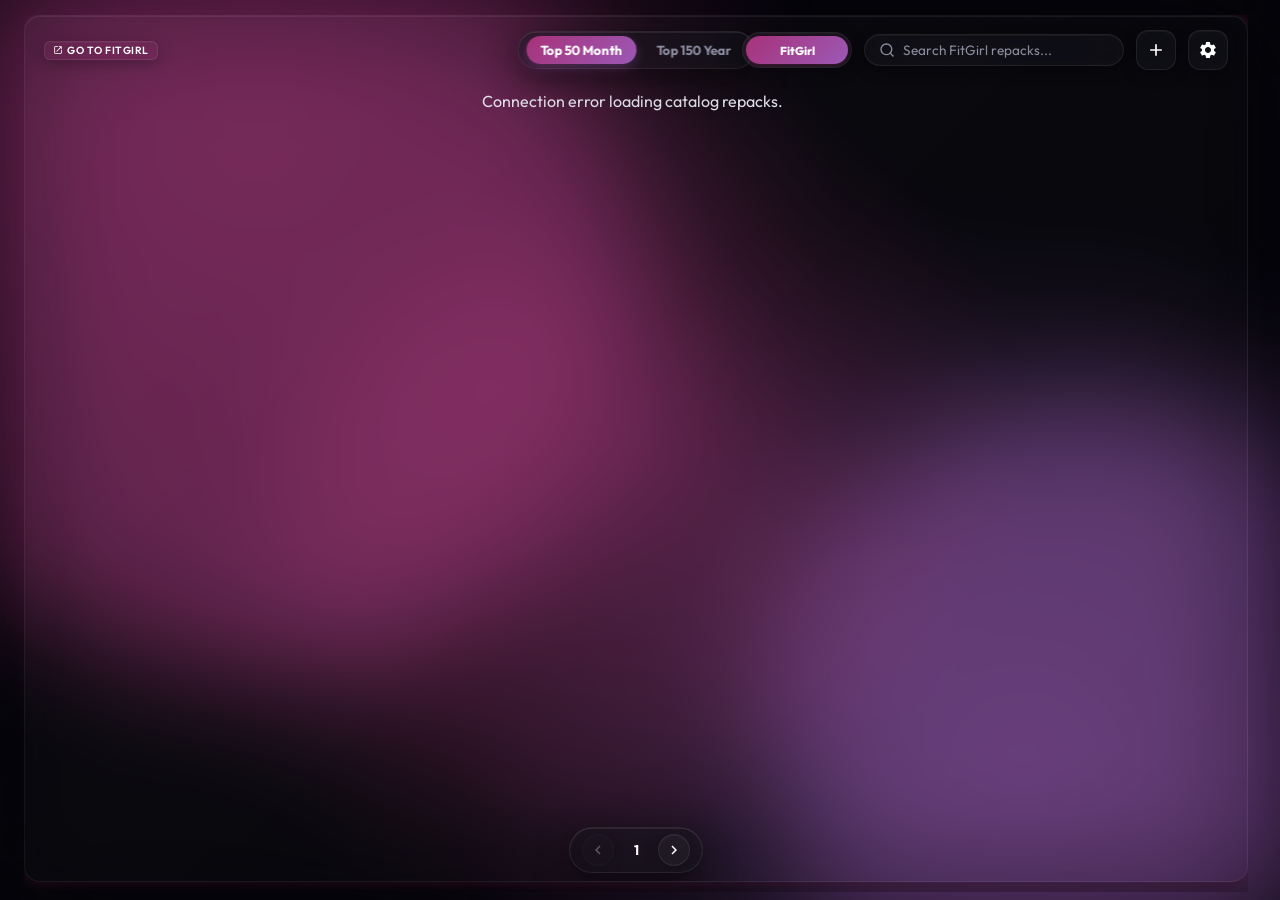
==== web/index.html @ bcec8a7f "Prioritize direct video/trailer playback as autoplay loop GIF, make details download button scroll a" ====
<!DOCTYPE html>
<html lang="en">
<head>
    <meta charset="UTF-8">
    <meta name="viewport" content="width=device-width, initial-scale=1.0">
    <title>FitGirl Repack Automated Downloader</title>
    <link rel="stylesheet" href="style.css">
    <script src="https://cdn.jsdelivr.net/npm/sweetalert2@11"></script>
    <script src="app.js" defer></script>
    <link href="https://fonts.googleapis.com/css2?family=Outfit:wght@300;400;500;600;700;800&family=JetBrains+Mono:wght@400;700&display=swap" rel="stylesheet">
</head>
<body>
    <div id="haze-background">
        <img id="haze-bg-img-1" src="" alt="" style="opacity: 0;">
        <img id="haze-bg-img-2" src="" alt="" style="opacity: 0;">
        <div class="haze-blob blob-1"></div>
        <div class="haze-blob blob-2"></div>
        <div class="haze-blob blob-3"></div>
    </div>
    <div class="glass-bg-glow"></div>
    <div class="app-container">
        <!-- Sidebar / Navigation -->
        <aside class="sidebar">
            <div class="logo-area">
                <div class="fitgirl-avatar">FG</div>
                <div class="logo-text">
                    <h1>FitGirl</h1>
                    <span>Repack Downloader</span>
                </div>
            </div>
            
            <div class="status-summary" id="sidebar-status-summary" style="display: none;">
                <div class="summary-label">OVERALL PROGRESS</div>
                <div class="progress-container">
                    <svg class="progress-circle" viewBox="0 0 100 100">
                        <circle class="progress-circle-bg" cx="50" cy="50" r="45"></circle>
                        <circle class="progress-circle-bar" cx="50" cy="50" r="45" style="stroke-dashoffset: 283;"></circle>
                    </svg>
                    <div class="progress-text" id="total-progress-text">0%</div>
                </div>
                
                <div class="stat-grid">
                    <div class="stat-card">
                        <span class="stat-title">Current Speed</span>
                        <span class="stat-value" id="global-speed">0.0 MB/s</span>
                    </div>
                    <div class="stat-card">
                        <span class="stat-title">Time Left</span>
                        <span class="stat-value" id="global-time-left">--:--</span>
                    </div>
                </div>
            </div>
            
            <div class="sidebar-setup-info" id="sidebar-setup-info">
                <div class="setup-welcome-card">
                    <div class="liquid-bubble"></div>
                    <h3>Control Panel</h3>
                    <p>Enter a repack page or link to configure a download queue.</p>
                </div>
            </div>
            
            <div class="sidebar-actions" id="sidebar-actions-container" style="display: none;">
                <button id="btn-start-pause" class="btn btn-primary btn-pulse">
                    <svg viewBox="0 0 24 24" width="20" height="20" fill="currentColor">
                        <path d="M8 5v14l11-7z"/>
                    </svg>
                    <span>Start Download</span>
                </button>
                <button id="btn-extract" class="btn btn-secondary" disabled style="background-color: #34495e; color: white;">
                    <svg viewBox="0 0 24 24" width="20" height="20" fill="currentColor">
                        <path d="M20 6h-8l-2-2H4c-1.11 0-1.99.89-1.99 2L2 18c0 1.11.89 2 2 2h16c1.11 0 2-.89 2-2V8c0-1.11-.89-2-2-2zm-6 10H6v-2h8v2zm4-4H6v-2h12v2z"/>
                    </svg>
                    <span>Extract Archives</span>
                </button>
                <button id="btn-install" class="btn btn-secondary" disabled>
                    <svg viewBox="0 0 24 24" width="20" height="20" fill="currentColor">
                        <path d="M19 9h-4V3H9v6H5l7 7 7-7zM5 18v2h14v-2H5z"/>
                    </svg>
                    <span>Launch Installer</span>
                </button>
                <button id="btn-change-provider" class="btn btn-secondary" style="margin-top: 5px; background-color: rgba(52, 152, 219, 0.15); border-color: rgba(52, 152, 219, 0.3); color: #3498db; gap: 8px;">
                    <svg viewBox="0 0 24 24" width="20" height="20" fill="currentColor">
                        <path d="M19 8l-4 4h3c0 3.31-2.69 6-6 6-1.01 0-1.97-.25-2.8-.7l-1.46 1.46C8.97 19.54 10.43 20 12 20c4.42 0 8-3.58 8-8h3l-4-4zM6 12c0-3.31 2.69-6 6-6 1.01 0 1.97.25 2.8.7l1.46-1.46C15.03 4.46 13.57 4 12 4c-4.42 0-8 3.58-8 8H1l4 4 4-4H6z"/>
                    </svg>
                    <span>Change Provider</span>
                </button>
                <button id="btn-reset-session" class="btn btn-accent" style="margin-top: 10px; background-color: rgba(231, 76, 60, 0.15); border-color: rgba(231, 76, 60, 0.3); color: #e74c3c;">
                    Reset Session
                </button>
            </div>
        </aside>

        <!-- Main Workspace -->
        <main class="main-content">
            <!-- SETUP VIEW -->
            <div id="setup-view" class="view-container">
                <!-- CATALOG CONTAINER -->
                <div id="catalog-container" class="subview-container">
                    <header class="header" style="display: flex; justify-content: space-between; align-items: center; gap: 20px; flex-wrap: wrap;">
                        <div class="title-section">
                            <div style="display: flex; align-items: center; gap: 8px;">
                                <span class="badge">BROWSE</span>
                                <a id="btn-catalog-go-to-site" target="_blank" href="https://fitgirl-repacks.site/" class="btn btn-secondary btn-sm" style="padding: 2px 8px; border-radius: 6px; font-size: 0.65rem; font-weight: 600; text-transform: uppercase; letter-spacing: 0.5px; border-color: rgba(255,255,255,0.15); display: flex; align-items: center; gap: 4px; text-decoration: none; color: var(--text-white); background: rgba(255,255,255,0.03);">
                                    <svg viewBox="0 0 24 24" width="10" height="10" fill="currentColor">
                                        <path d="M19 19H5V5h7V3H5c-1.11 0-2 .9-2 2v14c0 1.1.89 2 2 2h14c1.1 0 2-.9 2-2v-7h-2v7zM14 3v2h3.59l-9.83 9.83 1.41 1.41L19 6.41V10h2V3h-7z"/>
                                    </svg>
                                    <span id="catalog-go-to-site-text">Go to FitGirl</span>
                                </a>
                            </div>
                            <h2 id="catalog-title" style="cursor: pointer; transition: opacity 0.2s;">Game Catalog</h2>
                            <p class="subtitle" id="catalog-subtitle">Browse popular repacks or search for games</p>
                        </div>
                        <div class="header-right-actions" style="display: flex; align-items: center; gap: 12px;">
                            <div class="site-toggle-group" id="site-toggle-trigger">
                                <div class="site-toggle-slider" id="site-toggle-slider"></div>
                                <div class="site-toggle-labels-wrapper">
                                    <span class="site-toggle-label fitgirl active" id="label-site-fitgirl">FitGirl</span>
                                    <span class="site-toggle-label onlinefix" id="label-site-onlinefix">Online-Fix</span>
                                </div>
                            </div>
                            <div class="search-wrapper">
                                <div class="search-box">
                                    <svg class="search-icon" viewBox="0 0 24 24" width="18" height="18" fill="none" stroke="currentColor" stroke-width="2" stroke-linecap="round" stroke-linejoin="round">
                                        <circle cx="11" cy="11" r="8"></circle>
                                        <line x1="21" y1="21" x2="16.65" y2="16.65"></line>
                                    </svg>
                                    <input type="text" id="search-input" placeholder="Search repacks...">
                                </div>
                            </div>
                            <button id="btn-toggle-manual-input" class="btn btn-secondary btn-icon-only" style="padding: 10px; border-radius: 12px; display: flex; align-items: center; justify-content: center;" title="Add Link / Paste URL Manually">
                                <svg viewBox="0 0 24 24" width="20" height="20" fill="currentColor">
                                    <path d="M19 13h-6v6h-2v-6H5v-2h6V5h2v6h6v2z"/>
                                </svg>
                            </button>
                            <button id="btn-settings-gear" class="btn btn-secondary btn-icon-only" style="padding: 10px; border-radius: 12px; display: flex; align-items: center; justify-content: center;" title="Settings">
                                <svg viewBox="0 0 24 24" width="20" height="20" fill="currentColor">
                                    <path d="M19.14 12.94c.04-.3.06-.61.06-.94 0-.32-.02-.64-.07-.94l2.03-1.58c.18-.14.23-.41.12-.61l-1.92-3.32c-.12-.22-.37-.29-.59-.22l-2.39.96c-.5-.38-1.03-.7-1.62-.94l-.36-2.54c-.04-.24-.24-.41-.48-.41h-3.84c-.24 0-.43.17-.47.41l-.36 2.54c-.59.24-1.13.57-1.62.94l-2.39-.96c-.22-.08-.47 0-.59.22L2.74 8.87c-.12.21-.08.47.12.61l2.03 1.58c-.05.3-.09.63-.09.94s.02.64.07.94l-2.03 1.58c-.18.14-.23.41-.12.61l1.92 3.32c.12.22.37.29.59.22l2.39-.96c.5.38 1.03.7 1.62.94l.36 2.54c.05.24.24.41.48.41h3.84c.24 0 .44-.17.47-.41l.36-2.54c.59-.24 1.13-.56 1.62-.94l2.39.96c.22.08.47 0 .59-.22l1.92-3.32c.12-.22.07-.47-.12-.61l-2.01-1.58zM12 15.6c-1.98 0-3.6-1.62-3.6-3.6s1.62-3.6 3.6-3.6 3.6 1.62 3.6 3.6-1.62 3.6-3.6 3.6z"/>
                                </svg>
                            </button>
                        </div>
                    </header>



                    <!-- Step 1: Input URL moved to Top of Catalog -->
                    <div class="wizard-card" id="url-input-card" style="margin-bottom: 20px; display: none;">
                        <div class="card-glass-shine"></div>
                        <h3>Paste Repack Link / Direct Links</h3>
                        <p class="wizard-desc">Paste a repack page URL (FitGirl or Online-Fix), a PrivateBin URL, or a raw list of direct download links.</p>
                        
                        <div class="url-input-wrapper">
                            <textarea id="url-textarea" style="height: 60px; min-height: 60px;" placeholder="Example:&#10;https://fitgirl-repacks.site/arma-reforger/&#10;OR&#10;https://online-fix.me/games/officialservers/18099-forza-horizon-6-po-seti.html"></textarea>
                            <button id="btn-analyze" class="btn btn-primary">
                                <span class="spinner" id="analyze-spinner" style="display: none; width: 16px; height: 16px; border-width: 2px;"></span>
                                <span id="analyze-btn-text">Analyze Link</span>
                            </button>
                        </div>
                        <div id="analyze-error" class="error-text" style="display: none;"></div>
                    </div>



                    <div class="games-grid-wrapper" id="games-grid-section">
                        <div class="browse-nav-pills" id="browse-nav-pills" style="display: flex;">
                            <button class="nav-pill active" id="pill-popular-month">Top 50 Month</button>
                            <button class="nav-pill" id="pill-popular-year">Top 150 Year</button>
                        </div>
                        <div class="section-loader" id="games-loader" style="display: none;">
                            <span class="spinner" style="width: 24px; height: 24px; border-width: 2px;"></span>
                            <span>Loading repacks...</span>
                        </div>
                        <div id="search-results-title" class="search-results-title" style="display: none;"></div>
                        <div class="games-grid" id="games-grid-container"></div>
                        
                        <!-- Floating Liquid Glass Pagination controls -->
                        <div class="floating-pagination-capsule" id="catalog-pagination">
                            <button id="btn-prev-page" class="pagination-arrow-btn" disabled title="Previous Page">
                                <svg viewBox="0 0 24 24" width="18" height="18" fill="currentColor">
                                    <path d="M15.41 7.41L14 6l-6 6 6 6 1.41-1.41L10.83 12z"/>
                                </svg>
                            </button>
                            <span id="page-indicator" class="pagination-page-num">1</span>
                            <button id="btn-next-page" class="pagination-arrow-btn" title="Next Page">
                                <svg viewBox="0 0 24 24" width="18" height="18" fill="currentColor">
                                    <path d="M10 6L8.59 7.41 13.17 12l-4.58 4.59L10 18l6-6z"/>
                                </svg>
                            </button>
                        </div>
                    </div>
                </div>

                <!-- GAME DETAILS CONTAINER -->
                <div id="game-details-container" class="subview-container hidden-view" style="padding-bottom: 90px; overflow-y: auto; height: 100%;">
                    
                    <!-- Sticky Details Top Header -->
                    <div class="details-sticky-header">
                        <button id="btn-back-to-catalog-top" class="btn btn-secondary btn-sm" style="display: flex; align-items: center; gap: 6px; font-weight: 700; border-radius: 8px;">
                            <svg viewBox="0 0 24 24" width="16" height="16" fill="currentColor">
                                <path d="M20 11H7.83l5.59-5.59L12 4l-8 8 8 8 1.41-1.41L7.83 13H20v-2z"/>
                            </svg>
                            <span>Back to Catalog</span>
                        </button>
                        <a id="btn-open-browser-top" class="btn btn-secondary btn-sm" target="_blank" style="display: none; text-decoration: none; align-items: center; gap: 6px; font-weight: 700; border-radius: 8px;">
                            <svg viewBox="0 0 24 24" width="12" height="12" fill="currentColor">
                                <path d="M19 19H5V5h7V3H5c-1.11 0-2 .9-2 2v14c0 1.1.89 2 2 2h14c1.1 0 2-.9 2-2v-7h-2v7zM14 3v2h3.59l-9.83 9.83 1.41 1.41L19 6.41V10h2V3h-7z"/>
                            </svg>
                            <span>Open in Browser</span>
                        </a>
                    </div>

                    <!-- Hidden Hero Banner Section (kept for JS backward compatibility) -->
                    <div id="details-hero-banner" style="display: none;">
                        <button id="btn-back-to-catalog" style="display: none;"></button>
                        <a id="btn-open-browser" style="display: none;"></a>
                        <span id="details-version-badge" style="display: none;"></span>
                        <h2 id="details-game-title" style="display: none;"></h2>
                        <p id="details-game-subtitle" style="display: none;"></p>
                    </div>

                    <!-- Main Columns Grid Layout -->
                    <!-- Main Columns Grid Layout -->
                    <div class="details-columns-layout">
                        
                        <!-- Left Column: Game Cover & Metadata Info & Collapsible Description -->
                        <div class="details-left-column">
                            
                            <!-- Game Vertical Cover Card -->
                            <div class="details-cover-card" id="details-cover-card" style="margin-bottom: 15px; display: none;">
                                <img id="details-cover-image" src="" alt="Game Cover" style="width: 100%; aspect-ratio: 3/4; object-fit: cover; background: #06060c; border-radius: 16px; border: 1px solid rgba(255,255,255,0.08); box-shadow: 0 10px 30px rgba(0,0,0,0.5);">
                                <div id="details-cover-placeholder" class="card-cover-placeholder" style="width: 100%; aspect-ratio: 3/4; border-radius: 16px; display: flex; align-items: center; justify-content: center; background: linear-gradient(135deg, #1b1c2e, #0c0d16); border: 1px solid rgba(255,255,255,0.08);">
                                    <svg viewBox="0 0 24 24" width="48" height="48" fill="none" stroke="currentColor" stroke-width="1.5" stroke-linecap="round" stroke-linejoin="round" style="opacity: 0.45; color: var(--text-muted);">
                                        <rect x="2" y="6" width="20" height="12" rx="3"></rect>
                                        <path d="M6 12h4M8 10v4"></path>
                                        <circle cx="15" cy="11" r="1" fill="currentColor"></circle>
                                        <circle cx="18" cy="13" r="1" fill="currentColor"></circle>
                                    </svg>
                                </div>
                            </div>
                            
                            <!-- Database Metadata Box -->
                            <div class="sidebar-section-card" style="width: 100%;">
                                <div class="metadata-table">
                                    <div class="metadata-table-row" id="row-fg-genres" style="display: none;">
                                        <span class="table-label">Genres/Tags</span>
                                        <span class="table-value" id="details-fg-genres" style="text-align: right;">--</span>
                                    </div>
                                    <div class="metadata-table-row" id="row-fg-company" style="display: none;">
                                        <span class="table-label">Company</span>
                                        <span class="table-value" id="details-fg-company" style="text-align: right;">--</span>
                                    </div>
                                    <div class="metadata-table-row" id="row-fg-languages" style="display: none;">
                                        <span class="table-label">Languages</span>
                                        <span class="table-value" id="details-fg-languages" style="text-align: right;">--</span>
                                    </div>
                                    <div class="metadata-table-row" id="row-fg-orig-size" style="display: none;">
                                        <span class="table-label">Original Size</span>
                                        <span class="table-value" id="details-fg-orig-size" style="text-align: right;">--</span>
                                    </div>
                                    <div class="metadata-table-row" id="row-fg-repack-size" style="display: none;">
                                        <span class="table-label">Repack Size</span>
                                        <span class="table-value highlight-pink" id="details-fg-repack-size" style="text-align: right;">--</span>
                                    </div>
                                </div>
                            </div>

                            <!-- Description Collapsible Card (Moved under repack size metadata) -->
                            <div class="details-section-card collapsible-section" id="details-desc-section" style="display: none; width: 100%; margin-top: 10px;">
                                <div class="collapsible-header" id="details-desc-header">
                                    <h3 class="section-title" style="margin: 0; font-size: 0.95rem; font-weight: 700;">+ Game Description</h3>
                                </div>
                                <div class="collapsible-content" id="details-desc-content">
                                    <div id="game-description" class="section-description-text" style="font-size: 0.85rem; line-height: 1.5; color: var(--text-white); margin-top: 10px;"></div>
                                </div>
                            </div>
                            
                            <!-- Metacritic Card (kept hidden to not break JS selector references) -->
                            <div class="metacritic-card-box" id="details-metacritic-card" style="display: none !important;">
                                <div class="metacritic-score-badge" id="details-metacritic-score">--</div>
                            </div>
                        </div>
                        
                        <!-- Right Column: Screenshots, Features, and Files Checklist -->
                        <div class="details-right-column">
                            
                            <!-- Screenshots / Gameplay Preview Gallery (Moved to top of right column) -->
                             <div class="details-section-card" id="game-screenshots-section" style="display: none;">
                                 <h3 class="section-title">Gameplay Preview</h3>
                                 <div class="screenshots-gallery-wrapper" style="margin-top: 15px;">
                                     <div class="screenshot-main-showcase" id="screenshot-main-showcase-container">
                                         <!-- Main Showcase Image -->
                                         <img id="screenshot-main-img" src="" alt="Gameplay Preview">
                                         <!-- Main Showcase Video player for direct mp4/webm videos -->
                                         <video id="screenshot-main-direct-video" autoplay muted loop playsinline style="display: none; width: 100%; aspect-ratio: 16/9; border-radius: 12px; border: 1px solid rgba(255,255,255,0.08); height: 100%; position: absolute; top: 0; left: 0; object-fit: cover;"></video>
                                         <!-- Main Showcase Video Iframe for YouTube (hidden by default) -->
                                         <iframe id="screenshot-main-video" src="" frameborder="0" allow="accelerometer; autoplay; clipboard-write; encrypted-media; gyroscope; picture-in-picture" allowfullscreen style="display: none; width: 100%; aspect-ratio: 16/9; border-radius: 12px; border: 1px solid rgba(255,255,255,0.08); height: 100%; position: absolute; top: 0; left: 0;"></iframe >
                                     </div>
                                     <div id="game-screenshots-container" class="screenshots-grid"></div>
                                 </div>
                             </div>

                            <!-- Repack Features Collapsible Card (Moved under screenshots) -->
                            <div class="details-section-card collapsible-section" id="details-features-section" style="display: none;">
                                <div class="collapsible-header" id="details-features-header">
                                    <h3 class="section-title" style="margin: 0; font-size: 0.95rem; font-weight: 700;">+ Repack Features</h3>
                                </div>
                                <div class="collapsible-content" id="details-features-content">
                                    <ul id="repack-features-list" style="font-size: 0.85rem; line-height: 1.6; color: var(--text-white); margin-top: 10px; padding-left: 20px; list-style-type: disc;"></ul>
                                </div>
                            </div>
                            <!-- Files checklist has been moved into the modal config wizard step 2 -->
                        </div>

                    </div>
                    
                    <!-- Hidden elements so existing JS references do not break -->
                    <div style="display: none;">
                        <span id="metadata-original-size">--</span>
                        <span id="metadata-repack-size">--</span>
                        <span id="metadata-total-parts">--</span>
                        <span id="metadata-selected-size">--</span>
                        <span id="metadata-eta">--</span>
                        <span id="metadata-avg-speed">--</span>
                        <input type="text" id="game-name-input">
                        <input type="text" id="save-dir-input">
                        <button id="btn-browse-dir"></button>
                        <div id="mirrors-container"></div>
                        <div id="mirror-select-section"></div>
                        <img id="setup-cover" src="">
                        <div id="setup-cover-placeholder"></div>
                        <div id="game-info-card"></div>
                        <div id="setup-dashboard"></div>
                        <div id="config-card"></div>
                        <div id="media-column-card"></div>
                        <div id="details-video-container"><iframe id="video-iframe"></iframe></div>
                         <div id="row-publisher" style="display: none;"><span id="details-publisher">--</span></div>
                         <button id="btn-confirm-queue"></button>
                    </div>

                    <!-- Details sticky bottom combined pill -->
                    <div class="details-bottom-bar" id="details-bottom-bar" style="display: none;">
                        <div class="details-bottom-size" id="details-bottom-size">--</div>
                        <button id="btn-details-download-trigger" class="btn btn-details-download">
                            <svg viewBox="0 0 24 24" width="16" height="16" fill="currentColor">
                                <path d="M19.35 10.04C18.67 6.59 15.64 4 12 4 9.11 4 6.6 5.64 5.35 8.04 2.34 8.36 0 10.91 0 14c0 3.31 2.69 6 6 6h13c2.76 0 5-2.24 5-5 0-2.64-2.05-4.78-4.65-4.96zM17 13l-5 5-5-5h3V9h4v4h3z"/>
                            </svg>
                            <span>Download</span>
                        </button>
                    </div>
                </div>
            </div>

            <!-- DOWNLOAD VIEW -->
            <div id="download-view" class="view-container" style="display: none; flex-direction: column;">
                <!-- Dashboard Header -->
                <header class="download-dashboard-header">
                    <div class="logo-area-download">
                        <div class="fitgirl-avatar">FG</div>
                        <div class="logo-text">
                            <h1 style="font-size: 1.5rem; font-weight: 800; margin: 0; color: var(--text-white); font-family: 'Outfit', sans-serif;">FitGirl</h1>
                            <span style="font-size: 0.75rem; color: var(--text-muted); text-transform: uppercase; letter-spacing: 1px;">Downloader Dashboard</span>
                        </div>
                    </div>
                    
                    <div class="header-right-actions" style="display: flex; align-items: center; gap: 12px;">
                        <a id="btn-go-to-site" target="_blank" href="https://fitgirl-repacks.site/" class="btn btn-secondary" style="padding: 10px 18px; border-radius: 12px; display: flex; align-items: center; gap: 8px; font-weight: 500; font-size: 0.85rem; cursor: pointer; text-decoration: none; color: var(--text-white); border: 1px solid rgba(255,255,255,0.1); background: rgba(255,255,255,0.03);">
                            <svg viewBox="0 0 24 24" width="16" height="16" fill="currentColor">
                                <path d="M19 19H5V5h7V3H5c-1.11 0-2 .9-2 2v14c0 1.1.89 2 2 2h14c1.1 0 2-.9 2-2v-7h-2v7zM14 3v2h3.59l-9.83 9.83 1.41 1.41L19 6.41V10h2V3h-7z"/>
                            </svg>
                            <span id="go-to-site-text">Go to FitGirl</span>
                        </a>
                        <button id="btn-back-to-catalog-download" class="btn btn-secondary" style="padding: 10px 18px; border-radius: 12px; display: flex; align-items: center; gap: 8px; font-weight: 500; font-size: 0.85rem; cursor: pointer;">
                            <svg viewBox="0 0 24 24" width="16" height="16" fill="currentColor">
                                <path d="M20 11H7.83l5.59-5.59L12 4l-8 8 8 8 1.41-1.41L7.83 13H20v-2z"/>
                            </svg>
                            <span>Browse Games</span>
                        </button>
                    </div>
                </header>

                <div class="download-dashboard-content">
                    <!-- Left: Control & Progress Column -->
                    <div class="download-left-col">
                        <!-- Game Info Card -->
                        <div class="dashboard-card game-info-card" style="display: flex; flex-direction: column; gap: 4px;">
                            <div style="display: flex; align-items: center; gap: 8px; flex-wrap: wrap;">
                                <span class="badge" id="download-status-badge" style="background: rgba(155, 89, 182, 0.15); border: 1px solid rgba(155, 89, 182, 0.35); color: #be90d4; padding: 4px 8px; border-radius: 4px; font-size: 0.7rem; font-weight: 700; text-transform: uppercase; letter-spacing: 0.5px;">DOWNLOADING</span>
                                <span class="badge" id="download-mirror-badge" style="background-color: var(--color-accent); border-color: var(--color-accent-glow); color: #fff; padding: 4px 8px; border-radius: 4px; font-size: 0.7rem; font-weight: 700; text-transform: uppercase; letter-spacing: 0.5px;">Mirror: Loading...</span>
                            </div>
                            <h2 id="active-game-title" style="margin-top: 12px; margin-bottom: 2px; font-size: 1.35rem; font-weight: 700; color: var(--text-white); font-family: 'Outfit', sans-serif;">Game Title</h2>
                            <p class="subtitle" id="active-game-subtitle" style="margin: 0; font-size: 0.8rem; color: var(--text-muted); line-height: 1.4; word-break: break-all;">Save folder: ...</p>
                            <p class="subtitle" id="active-game-original-size" style="margin: 4px 0 0 0; font-size: 0.8rem; color: var(--color-secondary); line-height: 1.4; display: none;">Size after unpacking: --</p>
                            
                            <!-- Post-download Actions Row inside Game Info Card -->
                            <div class="game-post-actions-row" style="display: flex; gap: 8px; margin-top: 12px; width: 100%;">
                                <button id="btn-extract" class="btn btn-secondary" disabled style="flex: 1; padding: 10px; border-radius: 8px; display: flex; align-items: center; justify-content: center; gap: 6px; font-weight: 600; font-size: 0.8rem; cursor: pointer; border: 1px solid rgba(255,255,255,0.1); background-color: rgba(255,255,255,0.03); color: var(--text-white);">
                                    <svg viewBox="0 0 24 24" width="14" height="14" fill="currentColor">
                                        <path d="M20 6h-8l-2-2H4c-1.11 0-1.99.89-1.99 2L2 18c0 1.11.89 2 2 2h16c1.11 0 2-.89 2-2V8c0-1.11-.89-2-2-2zm-6 10H6v-2h8v2zm4-4H6v-2h12v2z"/>
                                    </svg>
                                    <span>Extract</span>
                                </button>
                                <button id="btn-install" class="btn btn-secondary" disabled style="flex: 1; padding: 10px; border-radius: 8px; display: flex; align-items: center; justify-content: center; gap: 6px; font-weight: 600; font-size: 0.8rem; cursor: pointer; border: 1px solid rgba(255,255,255,0.1); background-color: rgba(255,255,255,0.03); color: var(--text-white);">
                                    <svg viewBox="0 0 24 24" width="14" height="14" fill="currentColor">
                                        <path d="M19 9h-4V3H9v6H5l7 7 7-7zM5 18v2h14v-2H5z"/>
                                    </svg>
                                    <span>Install</span>
                                </button>
                            </div>
                        </div>

                        <!-- Progress & Controls Card -->
                        <div class="dashboard-card progress-card" style="display: flex; flex-direction: column; align-items: center; gap: 16px;">
                            <div class="progress-container-dashboard" style="margin-bottom: 0;">
                                <svg class="progress-circle-dashboard" viewBox="0 0 100 100">
                                    <circle class="progress-circle-bg" cx="50" cy="50" r="45" style="fill: none; stroke: rgba(255,255,255,0.05); stroke-width: 8;"></circle>
                                    <circle class="progress-circle-bar" id="dashboard-progress-bar" cx="50" cy="50" r="45" style="fill: none; stroke: var(--color-accent); stroke-width: 8; stroke-linecap: round; stroke-dasharray: 283; stroke-dashoffset: 283; transition: stroke-dashoffset 0.3s ease; filter: drop-shadow(0 0 6px var(--color-accent-glow));"></circle>
                                </svg>
                                <div class="progress-text-dashboard" id="total-progress-text" style="font-family: 'Outfit', sans-serif; font-size: 2.1rem; text-shadow: 0 0 15px var(--color-accent-glow);">0%</div>
                            </div>
                            
                            <div class="stat-grid-dashboard" style="width: 100%; margin-top: 0;">
                                <div class="stat-card" style="background: rgba(255,255,255,0.02); border: 1px solid rgba(255,255,255,0.05); padding: 10px; border-radius: 8px; text-align: center; display: flex; flex-direction: column; gap: 4px;">
                                    <span class="stat-title" style="font-size: 0.75rem; color: var(--text-muted); text-transform: uppercase; letter-spacing: 0.5px;">Current Speed</span>
                                    <span class="stat-value" id="global-speed" style="font-size: 1.15rem; font-weight: 700; color: var(--text-white); font-family: 'Outfit', sans-serif;">0.0 MB/s</span>
                                </div>
                                <div class="stat-card" style="background: rgba(255,255,255,0.02); border: 1px solid rgba(255,255,255,0.05); padding: 10px; border-radius: 8px; text-align: center; display: flex; flex-direction: column; gap: 4px;">
                                    <span class="stat-title" style="font-size: 0.75rem; color: var(--text-muted); text-transform: uppercase; letter-spacing: 0.5px;">Time Left</span>
                                    <span class="stat-value" id="global-time-left" style="font-size: 1.15rem; font-weight: 700; color: var(--text-white); font-family: 'Outfit', sans-serif;">--:--</span>
                                </div>
                            </div>
                            
                            <!-- Cohesive Play/Pause + Cancel Controls inside Progress Card -->
                            <div style="display: flex; gap: 10px; width: 100%; z-index: 2;">
                                <button id="btn-start-pause" class="btn btn-primary btn-pulse" style="flex: 1; padding: 12px; border-radius: 10px; display: flex; align-items: center; justify-content: center; gap: 8px; font-weight: 600; font-size: 0.9rem; cursor: pointer; border: none; box-shadow: 0 4px 15px rgba(var(--color-primary-rgb), 0.25);">
                                    <svg viewBox="0 0 24 24" width="16" height="16" fill="currentColor">
                                        <path d="M8 5v14l11-7z"/>
                                    </svg>
                                    <span>Start Download</span>
                                </button>
                                <button id="btn-reset-session" class="btn" style="width: 46px; height: 46px; padding: 12px; border-radius: 10px; display: flex; align-items: center; justify-content: center; cursor: pointer; background-color: rgba(231, 76, 60, 0.08); border: 1px solid rgba(231, 76, 60, 0.2); color: #e74c3c; flex-shrink: 0;" title="Reset / Cancel Session">
                                    <svg viewBox="0 0 24 24" width="18" height="18" fill="currentColor">
                                        <path d="M6 19c0 1.1.9 2 2 2h8c1.1 0 2-.9 2-2V7H6v12zM19 4h-3.5l-1-1h-5l-1 1H5v2h14V4z"/>
                                    </svg>
                                </button>
                            </div>
                        </div>
                        
                        <!-- Settings / Directory Card -->
                        <div class="dashboard-card settings-card" style="display: flex; flex-direction: column; gap: 12px;">
                            <div class="folder-section">
                                <label for="download-dir-display" style="display: block; margin-bottom: 6px; font-size: 0.75rem; color: var(--text-muted); text-transform: uppercase; letter-spacing: 0.5px;">Active Directory</label>
                                <input type="text" id="download-dir-display" readonly disabled style="width: 100%; box-sizing: border-box; padding: 8px 12px; background: rgba(255,255,255,0.03); border: 1px solid rgba(255,255,255,0.08); border-radius: 6px; color: var(--text-white); font-size: 0.8rem; opacity: 0.8;">
                            </div>
                            <div class="threads-section">
                                <label for="threads-select" style="display: block; margin-bottom: 6px; font-size: 0.75rem; color: var(--text-muted); text-transform: uppercase; letter-spacing: 0.5px;">Parallel Threads</label>
                                <div style="display: flex; gap: 8px; width: 100%;">
                                    <select id="threads-select" style="flex: 1; padding: 8px; background: rgba(20,20,30,0.9); border: 1px solid rgba(255,255,255,0.1); border-radius: 6px; color: var(--text-white); font-size: 0.85rem; cursor: pointer;">
                                        <option value="1">1 Thread</option>
                                        <option value="2">2 Threads</option>
                                        <option value="3">3 Threads</option>
                                        <option value="4" selected>4 Threads</option>
                                        <option value="5">5 Threads</option>
                                        <option value="6">6 Threads</option>
                                        <option value="7">7 Threads</option>
                                        <option value="8">8 Threads</option>
                                    </select>
                                    <button id="btn-save-threads" class="btn btn-accent" style="padding: 8px 16px; border-radius: 6px; font-size: 0.82rem; font-weight: 500; cursor: pointer;">Apply</button>
                                </div>
                            </div>
                            
                            <!-- Change Provider Button relocated to settings card -->
                            <button id="btn-change-provider" class="btn btn-secondary" style="width: 100%; padding: 10px; border-radius: 8px; display: flex; align-items: center; justify-content: center; gap: 6px; font-size: 0.82rem; cursor: pointer; background-color: rgba(52, 152, 219, 0.08); border: 1px solid rgba(52, 152, 219, 0.25); color: #3498db; margin-top: 5px;">
                                <svg viewBox="0 0 24 24" width="16" height="16" fill="currentColor">
                                    <path d="M19 8l-4 4h3c0 3.31-2.69 6-6 6-1.01 0-1.97-.25-2.8-.7l-1.46 1.46C8.97 19.54 10.43 20 12 20c4.42 0 8-3.58 8-8h3l-4-4zM6 12c0-3.31 2.69-6 6-6 1.01 0 1.97.25 2.8.7l1.46-1.46C15.03 4.46 13.57 4 12 4c-4.42 0-8 3.58-8 8H1l4 4 4-4H6z"/>
                                </svg>
                                <span>Change Provider</span>
                            </button>
                        </div>
                    </div>

                    <!-- Right: Queue & Logs Column -->
                    <div class="download-right-col">
                        <section class="queue-section" style="flex: 1; display: flex; flex-direction: column; background: rgba(20,20,30,0.3); border: 1px solid rgba(255,255,255,0.05); border-radius: 12px; overflow: hidden;">
                            <div class="section-header" style="padding: 15px 20px; background: rgba(20,20,30,0.6); border-bottom: 1px solid rgba(255,255,255,0.06); display: flex; justify-content: space-between; align-items: center;">
                                <h3 style="margin: 0; font-size: 1rem; font-weight: 600; color: var(--text-white); font-family: 'Outfit', sans-serif;">Download Queue</h3>
                                <div class="queue-stats" style="display: flex; align-items: center; gap: 10px;">
                                    <span id="queue-completed-count" style="font-size: 0.8rem; color: var(--text-muted);">0 / 0 Completed</span>
                                    <button id="btn-gdrive-cleanup" class="btn btn-accent btn-sm" style="display: none; background: rgba(231, 76, 60, 0.12); border: 1px solid rgba(231, 76, 60, 0.25); color: #e74c3c; padding: 4px 10px; font-size: 0.72rem; border-radius: 6px; cursor: pointer; align-items: center; gap: 4px; font-weight: 500;">
                                        <svg viewBox="0 0 24 24" width="12" height="12" fill="currentColor"><path d="M6 19c0 1.1.9 2 2 2h8c1.1 0 2-.9 2-2V7H6v12zM19 4h-3.5l-1-1h-5l-1 1H5v2h14V4z"/></svg>
                                        <span>Clean Google Drive</span>
                                    </button>
                                </div>
                            </div>
                            <div class="queue-list" id="queue-list-container" style="flex: 1; overflow-y: auto; padding: 15px;">
                                <!-- File rows loaded dynamically -->
                                <div class="loading-placeholder">
                                    <div class="spinner"></div>
                                    <p>Loading queue items...</p>
                                </div>
                            </div>
                        </section>
                        
                        <!-- System Logs Panel -->
                        <section class="console-section" style="height: 180px; display: flex; flex-direction: column; margin-top: 20px; background: rgba(20,20,30,0.3); border: 1px solid rgba(255,255,255,0.05); border-radius: 12px; overflow: hidden;">
                            <div class="section-header" style="padding: 10px 15px; background: rgba(20,20,30,0.6); border-bottom: 1px solid rgba(255,255,255,0.06); display: flex; justify-content: space-between; align-items: center;">
                                <h3 style="margin: 0; font-size: 0.85rem; font-weight: 600; color: var(--text-white); font-family: 'Outfit', sans-serif;">System Log</h3>
                                <button id="btn-clear-logs" class="btn-text" style="font-size: 0.75rem; background: none; border: none; color: var(--text-muted); cursor: pointer; text-decoration: none;">Clear logs</button>
                            </div>
                            <div class="console-box" id="console-box" style="flex: 1; overflow-y: auto; padding: 12px; background: rgba(5,5,10,0.7); font-family: 'JetBrains Mono', monospace; font-size: 0.75rem;">
                                <div class="console-line system">[SYSTEM] Ready.</div>
                            </div>
                        </section>
                    </div>
                </div>
            </div>

        </main>
    </div>



    <!-- Settings Modal -->
    <div id="settings-modal" class="modal-overlay" style="display: none;">
        <div class="modal-card">
            <div class="modal-header">
                <h3>Settings</h3>
                <button class="btn-close" id="btn-close-settings-modal">&times;</button>
            </div>
            <div class="modal-body">
                <div class="config-form-grid" style="display: flex; flex-direction: column; gap: 15px; width: 100%;">

                    <div class="form-checkbox" style="display: flex; align-items: center; gap: 8px; margin-top: 10px;">
                        <label style="display: flex; align-items: center; gap: 8px; cursor: pointer; color: var(--text-white); font-size: 0.85rem;">
                            <input type="checkbox" id="chk-show-logs" style="width: auto; height: auto; margin: 0; cursor: pointer;">
                            <span>Show System Logs</span>
                        </label>
                    </div>
                    <div class="form-checkbox" style="display: flex; align-items: center; gap: 8px; margin-top: 5px;">
                        <label style="display: flex; align-items: center; gap: 8px; cursor: pointer; color: var(--text-white); font-size: 0.85rem;">
                            <input type="checkbox" id="chk-rainbow-bg" style="width: auto; height: auto; margin: 0; cursor: pointer;">
                            <span>Enable Fluid Color-Cycling Background</span>
                        </label>
                    </div>
                    <div class="form-checkbox" style="display: flex; align-items: center; gap: 8px; margin-top: 5px;">
                        <label style="display: flex; align-items: center; gap: 8px; cursor: pointer; color: var(--text-white); font-size: 0.85rem;">
                            <input type="checkbox" id="chk-gofile-proxy" style="width: auto; height: auto; margin: 0; cursor: pointer;">
                            <span>Bypass Gofile Block (Use Free SSL Proxy)</span>
                        </label>
                    </div>
                    <div class="form-checkbox" style="display: flex; align-items: center; gap: 8px; margin-top: 5px;">
                        <label style="display: flex; align-items: center; gap: 8px; cursor: pointer; color: var(--text-white); font-size: 0.85rem;">
                            <input type="checkbox" id="chk-hide-gdrive" style="width: auto; height: auto; margin: 0; cursor: pointer;">
                            <span>Hide Google Drive option (Скрыть Google Drive)</span>
                        </label>
                    </div>
                    
                    <hr class="gdrive-ui-element" style="border: 0; border-top: 1px solid rgba(255,255,255,0.08); margin: 15px 0 10px 0;">
                    
                    <div class="gdrive-settings-section gdrive-ui-element" style="display: flex; flex-direction: column; gap: 12px; width: 100%;">
                        <h4 style="margin: 0; font-size: 1.1rem; font-weight: 600; color: var(--text-white); display: flex; align-items: center; gap: 8px;">
                            <svg viewBox="0 0 24 24" width="20" height="20" fill="currentColor" style="color: #34a853;"><path d="M20 6h-8l-2-2H4c-1.1 0-1.99.89-1.99 2L2 18c0 1.1.9 2 2 2h16c1.1 0 2-.9 2-2V8c0-1.1-.9-2-2-2z"/></svg>
                            <span>Google Drive Accounts</span>
                        </h4>
                        <p style="margin: 0; font-size: 0.85rem; color: var(--text-muted); line-height: 1.45;">Link Google accounts to use as temporary copy destinations. Select the active one below.</p>
                        
                        <div id="gdrive-accounts-list" style="display: flex; flex-direction: column; gap: 10px; margin-top: 5px;">
                            <!-- Dynamically populated -->
                        </div>
                        
                        <button class="btn btn-secondary" id="btn-add-gdrive-account" style="padding: 8px 16px; font-size: 0.9rem; border-radius: 8px; display: flex; align-items: center; justify-content: center; gap: 6px; align-self: flex-start; margin-top: 5px; background: rgba(255,255,255,0.05); border: 1px solid rgba(255,255,255,0.12); color: var(--text-white); cursor: pointer;">
                            <svg viewBox="0 0 24 24" width="16" height="16" fill="currentColor"><path d="M19 13h-6v6h-2v-6H5v-2h6V5h2v6h6v2z"/></svg>
                            <span>Add Google Account</span>
                        </button>
                    </div>

                    <hr class="gdrive-ui-element" style="border: 0; border-top: 1px solid rgba(255,255,255,0.08); margin: 15px 0 10px 0;">
                    
                    <div class="gdrive-credentials-section gdrive-ui-element" style="display: flex; flex-direction: column; gap: 12px; width: 100%;">
                        <h4 style="margin: 0; font-size: 1.1rem; font-weight: 600; color: var(--text-white); display: flex; align-items: center; gap: 8px;">
                            <svg viewBox="0 0 24 24" width="20" height="20" fill="currentColor" style="color: #4285f4;"><path d="M12 2C6.48 2 2 6.48 2 12s4.48 10 10 10 10-4.48 10-10S17.52 2 12 2zm1 17h-2v-2h2v2zm2.07-7.75l-.9.92C13.45 12.9 13 13.5 13 15h-2v-.5c0-1.1.45-2.1 1.17-2.83l1.24-1.26c.37-.36.59-.86.59-1.41 0-1.1-.9-2-2-2s-2 .9-2 2H7c0-2.76 2.24-5 5-5s5 2.24 5 5c0 1.04-.42 1.99-1.07 2.75z"/></svg>
                            <span>Google API Credentials (Optional)</span>
                        </h4>
                        <p style="margin: 0; font-size: 0.85rem; color: var(--text-muted); line-height: 1.45;">Bypass shared Google Drive rate limits by providing your own Google Cloud Console project client credentials.</p>
                        
                        <div style="display: flex; flex-direction: column; gap: 6px; width: 100%;">
                            <label style="color: var(--text-white); font-size: 0.82rem; font-weight: 500;">Custom Client ID</label>
                            <input type="text" id="txt-gdrive-client-id" placeholder="202264815644-xxx.apps.googleusercontent.com" style="padding: 10px 14px; background: rgba(255, 255, 255, 0.05); border: 1px solid rgba(255, 255, 255, 0.1); border-radius: 8px; color: var(--text-white); font-size: 0.85rem; width: 100%; box-sizing: border-box;">
                        </div>
                        <div style="display: flex; flex-direction: column; gap: 6px; width: 100%;">
                            <label style="color: var(--text-white); font-size: 0.82rem; font-weight: 500;">Custom Client Secret</label>
                            <input type="password" id="txt-gdrive-client-secret" placeholder="Google OAuth Client Secret" style="padding: 10px 14px; background: rgba(255, 255, 255, 0.05); border: 1px solid rgba(255, 255, 255, 0.1); border-radius: 8px; color: var(--text-white); font-size: 0.85rem; width: 100%; box-sizing: border-box;">
                            <span style="font-size: 0.76rem; color: var(--text-muted); line-height: 1.4; margin-top: 2px;">
                                * In Google Cloud Console, select <strong>Desktop app</strong> as the Application Type (which authorizes the loopback redirect URI automatically).
                            </span>
                        </div>
                    </div>
                </div>
            </div>
            <div class="modal-footer">
                <button class="btn btn-primary" id="btn-save-settings" style="padding: 8px 16px; font-size: 0.85rem; background-color: var(--color-accent); border-color: var(--color-accent-glow);">Close</button>
            </div>
        </div>
    </div>

    <!-- Cloudflare WARP Installer Modal -->
    <div id="warp-modal" class="modal-overlay" style="display: none; z-index: 1100;">
        <div class="modal-card" style="align-items: center; text-align: center; gap: 15px; width: 400px; padding: 30px;">
            <div style="background: rgba(155, 89, 182, 0.1); padding: 18px; border-radius: 50%; display: flex; align-items: center; justify-content: center; border: 1px solid rgba(155, 89, 182, 0.3);" id="warp-modal-icon-container">
                <div class="spinner" id="warp-spinner"></div>
                <svg id="warp-warning-icon" viewBox="0 0 24 24" width="32" height="32" fill="#e74c3c" style="display: none;">
                    <path d="M12 2C6.48 2 2 6.48 2 12s4.48 10 10 10 10-4.48 10-10S17.52 2 12 2zm1 15h-2v-2h2v2zm0-4h-2V7h2v6z"/>
                </svg>
            </div>
            <h3 id="warp-modal-title" style="margin: 0; font-size: 1.2rem; font-weight: 600; color: var(--text-white);">Checking Cloudflare WARP</h3>
            <p id="warp-modal-message" style="color: var(--text-muted); font-size: 0.85rem; margin: 0; line-height: 1.5;">Checking if Cloudflare WARP is installed on your PC...</p>
            <div id="warp-modal-actions" style="display: flex; gap: 12px; margin-top: 10px; width: 100%; justify-content: center;">
                <button class="btn btn-secondary" id="btn-skip-warp" style="display: none; flex: 1; padding: 8px 16px;">Skip & Continue</button>
                <button class="btn btn-primary" id="btn-retry-warp" style="display: none; flex: 1; padding: 8px 16px; background-color: var(--color-accent); border-color: var(--color-accent-glow);">Retry Install</button>
            </div>
        </div>
    </div>

    <!-- Screenshot Fullscreen Modal -->
    <div id="screenshot-modal" class="modal-overlay" style="display: none; justify-content: center; align-items: center; z-index: 1200; background: rgba(0, 0, 0, 0.95);">
        <button class="btn-close" id="btn-close-screenshot-modal" style="position: absolute; top: 20px; right: 20px; font-size: 2.5rem; color: #fff; background: none; border: none; cursor: pointer; line-height: 1;">&times;</button>
        <img id="screenshot-modal-img" src="" alt="Fullscreen Screenshot" style="max-width: 90%; max-height: 90%; object-fit: contain; border-radius: 8px; box-shadow: 0 10px 30px rgba(0,0,0,0.5);">
    </div>

    <!-- iOS-style Mirror & Config Selector Modal (Step 1 & Step 2) -->
    <div class="modal-overlay" id="download-config-modal" style="display: none;">
        <div class="modal-card" style="max-width: 620px; width: 90%; max-height: 90vh; display: flex; flex-direction: column; overflow: hidden; padding: 25px;">
            <div class="modal-drag-handle" style="margin-bottom: 12px; flex-shrink: 0;"></div>
            
            <div style="flex: 1; overflow-y: auto; padding-right: 4px;">
                <!-- Step 1 Layout -->
                <div id="modal-step-1" class="modal-step-container">
                    <h3 class="modal-title" style="margin-bottom: 15px; font-family: 'Outfit', sans-serif; font-weight: 700; color: #fff;">Configure Download</h3>
                    
                    <div class="modal-form-group" style="margin-bottom: 14px;">
                        <label style="font-weight: 600; font-size: 0.72rem; color: var(--text-muted); text-transform: uppercase; letter-spacing: 0.5px; display: block; margin-bottom: 8px;">Choose a download mirror</label>
                        <div class="modal-mirrors-list" id="modal-mirrors-list" style="margin-bottom: 0; max-height: 200px; overflow-y: auto;">
                            <!-- Dynamically populated mirrors -->
                        </div>
                    </div>
                    
                    <!-- Folder config inside the modal -->
                    <div class="modal-config-form" style="margin-top: 15px; display: flex; flex-direction: column; gap: 14px;">
                        <div class="modal-form-group">
                            <label style="font-weight: 600; font-size: 0.72rem; color: var(--text-muted); text-transform: uppercase; letter-spacing: 0.5px; display: block; margin-bottom: 6px;">Save Directory</label>
                            <div class="modal-dir-input-wrapper" style="display: flex; gap: 8px; align-items: center; width: 100%;">
                                <input type="text" id="modal-save-dir-input" placeholder="e.g., D:\Downloads" style="flex: 1; background: rgba(255,255,255,0.03); border: 1px solid rgba(255,255,255,0.08); color: #fff; padding: 10px 14px; border-radius: 8px; font-size: 0.85rem; box-sizing: border-box; min-width: 0;">
                                <button class="btn btn-accent btn-icon-only" id="modal-btn-browse-dir" style="padding: 10px; border-radius: 10px; display: flex; align-items: center; justify-content: center; flex-shrink: 0; width: 40px; height: 40px;" title="Select Save Directory">
                                    <svg viewBox="0 0 24 24" width="16" height="16" fill="currentColor">
                                        <path d="M20 6h-8l-2-2H4c-1.1 0-1.99.89-1.99 2L2 18c0 1.1.9 2 2 2h16c1.1 0 2-.9 2-2V8c0-1.1-.9-2-2-2zm-2 12H6v-2h12v2zm0-4H6V8h12v6z"/>
                                    </svg>
                                </button>
                            </div>
                        </div>
                        <div class="modal-form-group">
                            <label style="font-weight: 600; font-size: 0.72rem; color: var(--text-muted); text-transform: uppercase; letter-spacing: 0.5px; display: block; margin-bottom: 6px;">Game Folder Name</label>
                            <input type="text" id="modal-game-name-input" placeholder="e.g., Arma Reforger" style="width: 100%; background: rgba(255,255,255,0.03); border: 1px solid rgba(255,255,255,0.08); color: #fff; padding: 10px 14px; border-radius: 8px; font-size: 0.85rem; box-sizing: border-box;">
                        </div>
                    </div>
                </div>
                
                <!-- Step 2 Layout -->
                <div id="modal-step-2" class="modal-step-container" style="display: none;">
                    <h3 class="modal-title" style="margin-bottom: 12px; font-family: 'Outfit', sans-serif; font-weight: 700; color: #fff;">Select Files to Download</h3>
                    
                    <div class="selection-status-pills" id="selection-status-pills" style="display: flex; gap: 8px; align-items: center; margin-top: 4px; margin-bottom: 10px; flex-wrap: wrap;"></div>
                    
                    <div class="checklist-controls" style="display: flex; justify-content: space-between; align-items: center; flex-wrap: wrap; gap: 8px; border-bottom: 1px solid rgba(255,255,255,0.06); padding-bottom: 10px; margin-bottom: 12px;">
                        <div class="sorting-selector" style="display: flex; align-items: center; gap: 6px;">
                            <span class="sorting-label" style="font-size: 0.75rem; color: var(--text-muted);">Сортировка:</span>
                            <select id="sorting-select" style="font-size: 0.75rem; padding: 4px 8px; border-radius: 6px; background: rgba(255,255,255,0.05); border: 1px solid rgba(255,255,255,0.1); color: var(--text-white); cursor: pointer;">
                                <option value="sequential" selected>По порядку (1-N)</option>
                                <option value="original">Как на сайте</option>
                            </select>
                        </div>
                        <div class="checklist-actions" style="display: flex; gap: 4px; flex-wrap: wrap;">
                            <button id="btn-sel-main" class="btn btn-accent btn-sm" style="padding: 4px 8px; font-size: 0.7rem; border-radius: 6px;">Main Only</button>
                            <button id="btn-sel-rus" class="btn btn-accent btn-sm" style="padding: 4px 8px; font-size: 0.7rem; border-radius: 6px; background: rgba(52, 152, 219, 0.15); border-color: rgba(52, 152, 219, 0.35); color: #5dade2; display: none;">Select Rus</button>
                            <button id="btn-sel-all" class="btn btn-accent btn-sm" style="padding: 4px 8px; font-size: 0.7rem; border-radius: 6px;">All</button>
                            <button id="btn-sel-none" class="btn btn-accent btn-sm" style="padding: 4px 8px; font-size: 0.7rem; border-radius: 6px;">None</button>
                        </div>
                    </div>
                    
                    <div class="files-checklist-wrapper" style="position: relative; overflow: hidden; display: flex; flex-direction: column; max-height: 320px;">
                        <!-- Spinner overlay while mirror links fetch -->
                        <div class="checklist-loading-overlay" id="checklist-loading-spinner" style="display: none; position: absolute; top: 0; left: 0; width: 100%; height: 100%; background: rgba(10,10,20,0.85); z-index: 10; display: flex; flex-direction: column; align-items: center; justify-content: center; border-radius: 8px;">
                            <div class="spinner" style="width: 32px; height: 32px; border-width: 3px;"></div>
                            <p style="font-size: 0.8rem; margin-top: 8px; color: var(--text-muted);">Decrypting mirror paste...</p>
                        </div>

                        <div class="files-checklist-container" style="overflow-y: auto; padding-right: 4px; max-height: 310px;">
                            <!-- Collapsible Parts lists -->
                            <details class="file-group-collapsible file-group-box" id="file-group-main-box" open>
                                <summary class="file-group-summary" style="font-size: 0.8rem; padding: 6px 10px;">
                                    <span class="summary-toggle-icon">⏵</span>
                                    <span class="group-title-label">Main Game Parts & Setup</span>
                                </summary>
                                <div class="file-checkbox-list" id="files-list-main" style="padding: 8px 10px;"></div>
                            </details>
                            <details class="file-group-collapsible file-group-box" id="file-group-lang-box" style="margin-top: 8px;">
                                <summary class="file-group-summary" style="font-size: 0.8rem; padding: 6px 10px;">
                                    <span class="summary-toggle-icon">⏵</span>
                                    <span class="group-title-label">Optional Language Packs</span>
                                </summary>
                                <div class="file-checkbox-list" id="files-list-lang" style="padding: 8px 10px;"></div>
                            </details>
                            <details class="file-group-collapsible file-group-box" id="file-group-other-box" style="margin-top: 8px;">
                                <summary class="file-group-summary" style="font-size: 0.8rem; padding: 6px 10px;">
                                    <span class="summary-toggle-icon">⏵</span>
                                    <span class="group-title-label">Optional Extras</span>
                                </summary>
                                <div class="file-checkbox-list" id="files-list-other" style="padding: 8px 10px;"></div>
                            </details>
                        </div>
                    </div>
                </div>
            </div>
            
            <!-- Cohesive Navigation Row at the bottom of the modal card -->
            <div class="modal-navigation-row" style="display: flex; gap: 12px; margin-top: 20px; width: 100%; flex-shrink: 0;">
                <button class="btn btn-secondary" id="modal-btn-back" style="display: none; flex: 1; padding: 12px; border-radius: 12px; font-weight: 600; font-size: 0.9rem; cursor: pointer; border: 1px solid rgba(255,255,255,0.08); background: rgba(255,255,255,0.03); color: #fff; transition: all 0.2s;">
                    Back
                </button>
                <button class="btn btn-modal-next" id="modal-btn-start-download" style="flex: 2; padding: 12px; border-radius: 12px; display: flex; align-items: center; justify-content: center; gap: 8px; font-weight: 600; font-size: 0.9rem; cursor: pointer; border: none; transition: all 0.2s;">
                    <svg id="modal-next-icon" viewBox="0 0 24 24" width="16" height="16" fill="currentColor">
                        <path d="M5 13h11.86l-5.43 5.43 1.42 1.42L21 12l-8.15-8.15-1.42 1.42L16.86 11H5v2z"/>
                    </svg>
                    <svg id="modal-start-icon" viewBox="0 0 24 24" width="16" height="16" fill="currentColor" style="display: none;">
                        <path d="M19.35 10.04C18.67 6.59 15.64 4 12 4 9.11 4 6.6 5.64 5.35 8.04 2.34 8.36 0 10.91 0 14c0 3.31 2.69 6 6 6h13c2.76 0 5-2.24 5-5 0-2.64-2.05-4.78-4.65-4.96zM17 13l-5 5-5-5h3V9h4v4h3z"/>
                    </svg>
                    <span id="modal-btn-text">Next</span>
                </button>
            </div>
        </div>
    </div>
    <!-- Floating Download Mini-Badge (visible during browsing when download is active) -->
    <div id="floating-download-badge" style="display: none;" class="floating-download-bar">
        <div class="floating-bar-main-click" id="floating-bar-click-area">
            <div class="floating-bar-top-row">
                <span class="floating-bar-title" id="mini-game-title">Game Title</span>
                <span class="floating-bar-eta" id="mini-game-eta">Remaining: --</span>
                <span class="floating-bar-status" id="mini-game-status">0 kB/s | 0 MB / 0 GB</span>
            </div>
            <div class="floating-bar-progress-container">
                <div class="floating-bar-progress-fill" id="mini-progress-bar-fill" style="width: 0%;"></div>
            </div>
        </div>
        <div class="floating-bar-controls">
            <button class="floating-control-btn" id="mini-btn-play-pause" title="Pause/Resume">
                <svg viewBox="0 0 24 24" width="14" height="14" fill="currentColor">
                    <path d="M6 19h4V5H6v14zm8-14v14h4V5h-4z"/>
                </svg>
            </button>
            <button class="floating-control-btn" id="mini-btn-cancel" title="Cancel Download">
                <svg viewBox="0 0 24 24" width="14" height="14" fill="currentColor">
                    <path d="M12 2C6.47 2 2 6.47 2 12s4.47 10 10 10 10-4.47 10-10S17.53 2 12 2zm5 13.59L15.59 17 12 13.41 8.41 17 7 15.59 10.59 12 7 8.41 8.41 7 12 10.59 15.59 7 17 8.41 13.41 12 17 15.59z"/>
                </svg>
            </button>
        </div>
    </div>
</body>
</html>
---- web/style.css ----
:root {
    --bg-main: #040409;
    --bg-sidebar: rgba(10, 10, 20, 0.7);
    --bg-card: rgba(18, 18, 32, 0.45);
    --bg-card-hover: rgba(26, 26, 46, 0.6);
    --border-color: rgba(255, 255, 255, 0.08);
    --border-glow: rgba(155, 89, 182, 0.15);
    
    --color-primary: #a83279;
    --color-secondary: #9b59b6;
    --color-primary-glow: rgba(155, 89, 182, 0.35);
    --color-accent: #2ecc71;
    --color-accent-glow: rgba(46, 204, 113, 0.35);
    --color-failed: #e74c3c;
    --color-failed-glow: rgba(231, 76, 60, 0.25);
    
    --text-main: #e2e2ec;
    --text-muted: #8c8ca0;
    --text-white: #ffffff;
    
    --transition-speed: 0.3s;
    --glass-blur: 20px;
}

* {
    box-sizing: border-box;
    margin: 0;
    padding: 0;
}

body {
    background-color: var(--bg-main);
    color: var(--text-main);
    font-family: 'Outfit', sans-serif;
    height: 100vh;
    width: 100vw;
    overflow: hidden;
    position: relative;
}

/* Apple Liquid Glow mesh gradient background */
.glass-bg-glow {
    position: absolute;
    top: 0;
    left: 0;
    right: 0;
    bottom: 0;
    z-index: -1;
    background: 
        radial-gradient(circle at 20% 15%, var(--color-primary-glow) 0%, transparent 45%),
        radial-gradient(circle at 80% 85%, var(--color-secondary-glow, var(--border-glow)) 0%, transparent 45%),
        radial-gradient(circle at 50% 50%, var(--color-primary-glow) 0%, transparent 50%),
        transparent;
    pointer-events: none;
}

/* App Layout */
.app-container {
    display: grid;
    grid-template-columns: 1fr; /* Default without sidebar */
    height: 100vh;
    width: 100vw;
    transition: grid-template-columns 0.3s ease;
}

.app-container.has-sidebar {
    grid-template-columns: 280px 1fr;
}

/* Sidebar Styling */
.sidebar {
    background-color: var(--bg-sidebar);
    backdrop-filter: blur(var(--glass-blur));
    border-right: 1px solid var(--border-color);
    padding: 30px 24px;
    display: none; /* Hidden by default */
    flex-direction: column;
    justify-content: space-between;
    box-shadow: 10px 0 30px rgba(0, 0, 0, 0.5);
}

.logo-area {
    display: flex;
    align-items: center;
    gap: 12px;
}

.fitgirl-avatar {
    width: 44px;
    height: 44px;
    background: linear-gradient(135deg, #a83279, #e67e22);
    border-radius: 14px;
    display: flex;
    align-items: center;
    justify-content: center;
    font-weight: 800;
    color: var(--text-white);
    font-size: 1.25rem;
    box-shadow: 0 4px 20px rgba(168, 50, 121, 0.5), inset 0 2px 4px rgba(255, 255, 255, 0.4);
}

.logo-text h1 {
    font-size: 1.2rem;
    font-weight: 800;
    color: var(--text-white);
    line-height: 1.1;
    letter-spacing: -0.5px;
    background: linear-gradient(135deg, #ffffff 0%, #d5dbdb 100%);
    -webkit-background-clip: text;
    -webkit-text-fill-color: transparent;
}

.logo-text span {
    font-size: 0.75rem;
    color: var(--text-muted);
    letter-spacing: 0.5px;
}

/* Setup Welcome card in Sidebar */
.setup-welcome-card {
    position: relative;
    background: rgba(255, 255, 255, 0.02);
    border: 1px solid rgba(255, 255, 255, 0.05);
    border-radius: 16px;
    padding: 20px;
    margin: 40px 0;
    overflow: hidden;
}

.liquid-bubble {
    position: absolute;
    top: -20px;
    right: -20px;
    width: 60px;
    height: 60px;
    background: radial-gradient(circle, var(--color-primary-glow) 0%, transparent 70%);
    border-radius: 50%;
    filter: blur(10px);
}

.setup-welcome-card h3 {
    font-size: 0.95rem;
    font-weight: 700;
    color: var(--text-white);
    margin-bottom: 8px;
}

.setup-welcome-card p {
    font-size: 0.78rem;
    color: var(--text-muted);
    line-height: 1.4;
}

/* Circular Progress Indicator */
.status-summary {
    margin: 40px 0;
    display: flex;
    flex-direction: column;
    align-items: center;
}

.summary-label {
    font-size: 0.7rem;
    font-weight: 800;
    color: var(--text-muted);
    letter-spacing: 1.5px;
    margin-bottom: 20px;
}

.progress-container {
    position: relative;
    width: 140px;
    height: 140px;
}

.progress-circle {
    width: 100%;
    height: 100%;
    transform: rotate(-90deg);
}

.progress-circle-bg {
    fill: none;
    stroke: rgba(255, 255, 255, 0.03);
    stroke-width: 7;
}

.progress-circle-bar {
    fill: none;
    stroke: url(#liquid-purple); /* fallbacks to primary color below */
    stroke: var(--color-secondary);
    stroke-width: 7;
    stroke-linecap: round;
    stroke-dasharray: 283;
    transition: stroke-dashoffset var(--transition-speed) ease-in-out;
    filter: drop-shadow(0 0 8px var(--color-primary-glow));
}

.progress-text {
    position: absolute;
    top: 50%;
    left: 50%;
    transform: translate(-50%, -50%);
    font-size: 1.9rem;
    font-weight: 800;
    color: var(--text-white);
    letter-spacing: -1px;
}

.stat-grid {
    display: grid;
    grid-template-columns: 1fr 1fr;
    gap: 12px;
    width: 100%;
    margin-top: 30px;
}

.stat-card {
    background-color: var(--bg-card);
    border: 1px solid var(--border-color);
    border-radius: 12px;
    padding: 12px;
    display: flex;
    flex-direction: column;
    align-items: center;
    box-shadow: inset 0 1px 1px rgba(255, 255, 255, 0.1);
}

.stat-title {
    font-size: 0.65rem;
    color: var(--text-muted);
    text-transform: uppercase;
    letter-spacing: 0.5px;
    margin-bottom: 4px;
}

.stat-value {
    font-size: 0.95rem;
    font-weight: 700;
    color: var(--text-white);
}

.sidebar-actions {
    display: flex;
    flex-direction: column;
    gap: 12px;
}

/* Main Content Panel */
.main-content {
    padding: 15px 24px 8px 24px;
    display: flex;
    flex-direction: column;
    height: 100vh;
    overflow: hidden;
    gap: 10px;
}

/* View Containers (Setup and Download) */
.view-container {
    flex: 1 1 auto;
    min-height: 0;
    overflow-y: auto;
    display: flex;
    flex-direction: column;
    gap: 12px;
    padding-right: 8px;
}

/* Header */
.header {
    display: flex;
    justify-content: space-between;
    align-items: flex-end;
    border-bottom: 1px solid var(--border-color);
    padding-bottom: 8px;
}

/* Float catalog header absolute to save vertical space */
#catalog-container {
    position: relative !important;
}

#catalog-container > header.header {
    position: absolute !important;
    top: 15px !important;
    left: 20px !important;
    right: 20px !important;
    z-index: 100 !important;
    background: transparent !important;
    border: none !important;
    box-shadow: none !important;
    padding: 0 !important;
    margin: 0 !important;
    pointer-events: none !important;
    display: flex !important;
    justify-content: space-between !important;
    align-items: center !important;
    flex-wrap: nowrap !important;
}

#catalog-container > header.header > * {
    pointer-events: auto !important;
}

/* Hide game catalog text title, subtitle, and badge to make header occupy zero space and raise cards */
#catalog-title, 
#catalog-subtitle, 
#catalog-container > header.header .title-section .badge {
    display: none !important;
}

/* Align Go to Site button on the left */
#catalog-container > header.header .title-section {
    display: flex !important;
    align-items: center !important;
}

/* Raise games-grid-wrapper to the top of the container */
#catalog-container .games-grid-wrapper {
    margin-top: 0 !important;
    height: 100% !important;
    padding-top: 0 !important;
}

/* Add padding-top dynamically so cards start below the floating header */
.games-grid {
    padding-top: 55px !important;
    max-height: none !important;
}

.title-section .badge {
    background-color: var(--color-primary-glow);
    color: var(--text-white);
    border: 1px solid rgba(155, 89, 182, 0.3);
    font-size: 0.65rem;
    font-weight: 800;
    padding: 3px 10px;
    border-radius: 20px;
    letter-spacing: 1.5px;
    display: inline-block;
    margin-bottom: 4px;
    box-shadow: inset 0 1px 1px rgba(255, 255, 255, 0.2);
}

.title-section h2 {
    font-size: 1.35rem;
    font-weight: 800;
    color: var(--text-white);
    margin-bottom: 2px;
    letter-spacing: -0.5px;
}

.title-section .subtitle {
    font-size: 0.8rem;
    color: var(--text-muted);
}

.settings-section {
    display: flex;
    gap: 20px;
    align-items: flex-end;
}

.folder-section {
    display: flex;
    flex-direction: column;
    gap: 6px;
    width: 280px;
}

.folder-section label, .threads-section label {
    font-size: 0.7rem;
    font-weight: 800;
    color: var(--text-muted);
    letter-spacing: 1px;
    text-transform: uppercase;
}

.folder-input-wrapper, .threads-input-wrapper {
    display: flex;
    gap: 8px;
}

.threads-section {
    display: flex;
    flex-direction: column;
    gap: 6px;
    width: 140px;
}

.threads-input-wrapper select, .folder-input-wrapper input, .form-group input, .url-input-wrapper textarea {
    background-color: rgba(255, 255, 255, 0.02);
    border: 1px solid rgba(255, 255, 255, 0.08);
    border-radius: 12px;
    color: var(--text-main);
    padding: 10px 14px;
    font-size: 0.82rem;
    outline: none;
    backdrop-filter: blur(10px);
    transition: all 0.25s ease;
    box-shadow: inset 0 1px 2px rgba(255,255,255,0.05), 0 2px 5px rgba(0,0,0,0.1);
}

.threads-input-wrapper select:focus, .folder-input-wrapper input:focus, .form-group input:focus, .url-input-wrapper textarea:focus {
    border-color: var(--color-primary);
    background-color: rgba(255, 255, 255, 0.05);
    box-shadow: 0 0 12px var(--color-primary-glow), inset 0 1px 2px rgba(255,255,255,0.1);
}

.threads-input-wrapper select {
    cursor: pointer;
    font-family: inherit;
    appearance: none;
    -webkit-appearance: none;
}

/* Wizard Setup Card */
.wizard-card {
    position: relative;
    background: linear-gradient(135deg, rgba(255, 255, 255, 0.04), rgba(255, 255, 255, 0.01)) !important;
    border: 1px solid rgba(255, 255, 255, 0.08) !important;
    border-radius: 20px;
    padding: 24px;
    box-shadow: 0 20px 45px rgba(0, 0, 0, 0.5), 
                inset 0 1px 1px rgba(255, 255, 255, 0.12),
                0 0 20px var(--color-primary-glow) !important;
    backdrop-filter: blur(25px) !important;
    -webkit-backdrop-filter: blur(25px) !important;
    overflow: hidden;
    transition: box-shadow 0.5s ease, border-color 0.5s ease;
}

.card-glass-shine {
    position: absolute;
    top: 0;
    left: 0;
    right: 0;
    height: 50%;
    background: linear-gradient(180deg, rgba(255, 255, 255, 0.03) 0%, transparent 100%);
    pointer-events: none;
}

.wizard-card h3 {
    font-size: 1.15rem;
    font-weight: 700;
    color: var(--text-white);
    margin-bottom: 6px;
    letter-spacing: -0.3px;
}

.wizard-desc {
    font-size: 0.82rem;
    color: var(--text-muted);
    margin-bottom: 16px;
    line-height: 1.4;
}

.url-input-wrapper {
    display: flex;
    flex-direction: column;
    gap: 12px;
}

.url-input-wrapper textarea {
    height: 90px;
    resize: none;
    font-family: 'JetBrains Mono', monospace;
    font-size: 0.8rem;
    line-height: 1.4;
}

/* Config Grid */
.config-form-grid {
    display: grid;
    grid-template-columns: 1fr 1.5fr;
    gap: 16px;
    margin-top: 15px;
}

.form-group {
    display: flex;
    flex-direction: column;
    gap: 6px;
}

.form-group label {
    font-size: 0.72rem;
    font-weight: 800;
    color: var(--text-muted);
    text-transform: uppercase;
    letter-spacing: 0.8px;
}

.save-dir-input-wrapper {
    display: flex;
    gap: 8px;
}

.save-dir-input-wrapper input {
    flex-grow: 1;
}

/* Config Sections / Labels */
.config-section {
    margin-top: 18px;
    display: flex;
    flex-direction: column;
    gap: 12px;
}

.config-section label {
    font-size: 0.72rem;
    font-weight: 800;
    color: var(--text-muted);
    text-transform: uppercase;
    letter-spacing: 0.8px;
    display: flex;
    justify-content: space-between;
    align-items: center;
    margin-bottom: 4px;
}

#mirror-select-section label {
    margin-bottom: 12px !important;
    display: block !important;
}

/* Mirrors choices */
.mirrors-grid {
    display: flex;
    flex-wrap: wrap;
    gap: 8px;
}

.mirror-pill {
    background: rgba(255, 255, 255, 0.03);
    border: 1px solid var(--border-color);
    color: var(--text-muted);
    border-radius: 30px;
    padding: 8px 16px;
    font-size: 0.78rem;
    font-weight: 700;
    cursor: pointer;
    font-family: inherit;
    transition: all 0.25s cubic-bezier(0.4, 0, 0.2, 1);
    box-shadow: 0 2px 4px rgba(0,0,0,0.2);
}

.mirror-pill:hover {
    background: rgba(255, 255, 255, 0.06);
    color: var(--text-white);
    border-color: rgba(255, 255, 255, 0.2);
}

.mirror-pill.active {
    background: linear-gradient(135deg, var(--color-primary), var(--color-secondary));
    border-color: var(--color-secondary);
    color: var(--text-white);
    box-shadow: 0 0 15px var(--color-primary-glow), inset 0 1px 1px rgba(255, 255, 255, 0.3);
}

.active-mirror-badge {
    background-color: var(--color-primary-glow);
    color: var(--text-main);
    border: 1px solid var(--color-primary);
    padding: 2px 8px;
    border-radius: 12px;
    font-size: 0.65rem;
    font-weight: 700;
    text-transform: none;
    letter-spacing: 0;
}

/* Checklist and custom loading overlay */
.files-checklist-wrapper {
    position: relative;
    border: 1px solid rgba(255, 255, 255, 0.06);
    background-color: rgba(255, 255, 255, 0.01);
    backdrop-filter: blur(15px);
    border-radius: 14px;
    overflow: hidden;
    box-shadow: inset 0 1px 2px rgba(255,255,255,0.05), 0 4px 15px rgba(0,0,0,0.2);
}

.checklist-loading-overlay {
    position: absolute;
    top: 0;
    left: 0;
    right: 0;
    bottom: 0;
    background: rgba(5, 5, 10, 0.7);
    backdrop-filter: blur(15px);
    z-index: 10;
    display: flex;
    flex-direction: column;
    align-items: center;
    justify-content: center;
    gap: 12px;
    color: var(--text-muted);
    font-size: 0.85rem;
}

.files-checklist-container {
    max-height: 580px; /* Expanded even more for better height utilization */
    overflow-y: auto;
    padding: 16px;
    display: flex;
    flex-direction: column;
    gap: 14px;
    overscroll-behavior-y: contain;
}

.file-group-box {
    border-left: 2px solid var(--color-secondary);
    padding-left: 12px;
}

#file-group-lang-box {
    border-left-color: var(--color-accent);
}

#file-group-other-box {
    border-left-color: #f39c12;
}

.file-group-title {
    font-size: 0.72rem;
    font-weight: 800;
    color: var(--text-white);
    margin-bottom: 8px;
    text-transform: uppercase;
    letter-spacing: 0.8px;
}

.file-checkbox-list {
    display: flex;
    flex-direction: column;
    gap: 6px;
}

/* Custom Checkbox Item */
.checkbox-item {
    display: flex;
    align-items: center;
    gap: 10px;
    font-size: 0.82rem;
    cursor: pointer;
    padding: 6px 10px;
    border-radius: 8px;
    transition: background-color 0.15s ease;
    user-select: none;
}

.checkbox-item:hover {
    background-color: rgba(255, 255, 255, 0.03);
}

.checkbox-item input[type="checkbox"] {
    appearance: none;
    -webkit-appearance: none;
    width: 18px;
    height: 18px;
    border: 1px solid rgba(255, 255, 255, 0.2);
    border-radius: 6px;
    outline: none;
    cursor: pointer;
    display: flex;
    align-items: center;
    justify-content: center;
    transition: all 0.2s ease;
    background-color: rgba(255, 255, 255, 0.02);
    box-shadow: inset 0 1px 2px rgba(0,0,0,0.5);
}

.checkbox-item input[type="checkbox"]:checked {
    background: linear-gradient(135deg, var(--color-primary), var(--color-secondary));
    border-color: var(--color-secondary);
    box-shadow: 0 0 8px var(--color-primary-glow);
}

.checkbox-item input[type="checkbox"]:checked::after {
    content: "✓";
    color: var(--text-white);
    font-size: 0.75rem;
    font-weight: 800;
}

.checkbox-item .checkbox-label {
    white-space: nowrap;
    overflow: hidden;
    text-overflow: ellipsis;
    color: var(--text-main);
    flex-grow: 1;
}

.checkbox-item .checkbox-badge {
    font-family: 'JetBrains Mono', monospace;
    font-size: 0.7rem;
    font-weight: 700;
    padding: 2px 6px;
    border-radius: 4px;
    background-color: rgba(255, 255, 255, 0.04);
    color: var(--text-muted);
}

/* Button Layouts and Sizing */
.btn {
    border-radius: 12px;
    border: none;
    font-family: inherit;
    font-size: 0.85rem;
    font-weight: 700;
    padding: 11px 20px;
    cursor: pointer;
    display: flex;
    align-items: center;
    justify-content: center;
    gap: 8px;
    transition: all 0.25s cubic-bezier(0.4, 0, 0.2, 1);
    box-shadow: 0 4px 10px rgba(0,0,0,0.3);
}

.btn-primary {
    background: linear-gradient(135deg, var(--color-primary), var(--color-secondary));
    color: var(--text-white);
    box-shadow: 0 4px 15px var(--color-primary-glow), inset 0 1px 1px rgba(255,255,255,0.2);
}

.btn-primary:hover:not(:disabled) {
    transform: translateY(-1.5px);
    box-shadow: 0 6px 20px var(--color-primary-glow), inset 0 1px 1px rgba(255,255,255,0.3);
}

.btn-primary:active:not(:disabled) {
    transform: translateY(0);
}

.btn-secondary {
    background-color: rgba(44, 62, 80, 0.7);
    border: 1px solid rgba(255,255,255,0.05);
    color: var(--text-white);
}

.btn-secondary:hover:not(:disabled) {
    background-color: rgba(52, 73, 94, 0.85);
}

.btn-secondary:disabled {
    opacity: 0.3;
    cursor: not-allowed;
}

.btn-accent {
    background-color: rgba(255, 255, 255, 0.04);
    color: var(--text-main);
    border: 1px solid var(--border-color);
    padding: 8px 14px;
}

.btn-accent:hover {
    background-color: rgba(255, 255, 255, 0.08);
    border-color: rgba(255, 255, 255, 0.15);
}

.btn-sm {
    padding: 6px 12px;
    font-size: 0.72rem;
    border-radius: 6px;
    font-weight: 700;
}

.checklist-actions {
    display: flex;
    gap: 6px;
}

/* Queue List and Section */
.queue-section {
    flex-grow: 1;
    display: flex;
    flex-direction: column;
    min-height: 0;
}

.section-header {
    display: flex;
    justify-content: space-between;
    align-items: center;
    margin-bottom: 10px;
}

.section-header h3 {
    font-size: 0.85rem;
    font-weight: 800;
    color: var(--text-white);
    letter-spacing: 1px;
    text-transform: uppercase;
}

.queue-stats {
    font-size: 0.8rem;
    color: var(--text-muted);
}

.queue-list {
    border: 1px solid var(--border-color);
    background-color: rgba(5, 5, 10, 0.7);
    border-radius: 16px;
    padding: 16px;
    overflow-y: auto;
    flex-grow: 1;
    display: flex;
    flex-direction: column;
    gap: 10px;
    backdrop-filter: blur(var(--glass-blur));
    min-height: 220px;
}

/* Queue Item Layout */
.queue-item {
    display: grid;
    grid-template-columns: 1.8fr 100px 1.5fr 100px 100px;
    align-items: center;
    padding: 12px 16px;
    border-radius: 12px;
    background-color: rgba(255, 255, 255, 0.02);
    border: 1px solid rgba(255, 255, 255, 0.01);
    font-size: 0.82rem;
    transition: all 0.2s ease;
}

.queue-item:hover {
    background-color: rgba(255, 255, 255, 0.04);
    border-color: rgba(255, 255, 255, 0.05);
}

.queue-item.active {
    background-color: var(--border-glow);
    border-color: var(--color-primary-glow);
    box-shadow: 0 0 10px var(--border-glow);
}

.file-name {
    font-weight: 600;
    color: var(--text-white);
    white-space: nowrap;
    overflow: hidden;
    text-overflow: ellipsis;
    padding-right: 15px;
}

.file-badge {
    font-size: 0.65rem;
    font-weight: 800;
    text-transform: uppercase;
    padding: 2px 8px;
    border-radius: 20px;
    width: fit-content;
    text-align: center;
    box-shadow: inset 0 1px 1px rgba(255,255,255,0.1);
}

.file-badge.game_part {
    background-color: var(--color-primary-glow);
    color: var(--text-white);
    border: 1px solid var(--color-primary);
}

.file-badge.lang_part {
    background-color: rgba(46, 204, 113, 0.15);
    color: #58d68d;
    border: 1px solid rgba(46, 204, 113, 0.25);
}

.file-badge.installer {
    background-color: rgba(243, 156, 18, 0.15);
    color: #f5b041;
    border: 1px solid rgba(243, 156, 18, 0.25);
}

/* Individual File Progress Bar */
.file-progress-container {
    display: flex;
    flex-direction: column;
    gap: 4px;
    padding-right: 15px;
}

.progress-bar-bg {
    height: 6px;
    background-color: rgba(255, 255, 255, 0.05);
    border-radius: 4px;
    overflow: hidden;
    position: relative;
    box-shadow: inset 0 1px 2px rgba(0,0,0,0.5);
}

.progress-bar-fill {
    height: 100%;
    background: linear-gradient(90deg, #a83279, #9b59b6);
    border-radius: 4px;
    width: 0%;
    transition: width 0.3s ease;
}

.queue-item.active .progress-bar-fill {
    background: linear-gradient(90deg, #2ecc71, #27ae60);
}

.file-progress-text {
    display: flex;
    justify-content: space-between;
    font-size: 0.72rem;
    color: var(--text-muted);
}

.file-speed {
    font-family: 'JetBrains Mono', monospace;
    color: var(--color-accent);
    font-weight: 700;
}

/* File Status Badge */
.file-status {
    font-weight: 700;
    font-size: 0.75rem;
    text-transform: uppercase;
}

.file-status.waiting { color: var(--text-muted); }
.file-status.connecting { color: #f1c40f; }
.file-status.downloading { color: var(--color-accent); }
.file-status.finished { color: #3498db; }
.file-status.failed { color: var(--color-failed); }

.file-actions {
    display: flex;
    justify-content: flex-end;
}

/* Console Log Panel - strictly docked at the bottom */
.console-section {
    flex: 0 0 160px;
    height: 160px;
    margin-top: 10px;
    display: flex;
    flex-direction: column;
    min-height: 0;
}

.btn-text {
    background: none;
    border: none;
    color: var(--color-secondary);
    font-size: 0.75rem;
    font-family: inherit;
    font-weight: 700;
    cursor: pointer;
}

.btn-text:hover {
    text-decoration: underline;
}

.console-box {
    background-color: #030307;
    border: 1px solid var(--border-color);
    border-radius: 12px;
    padding: 12px 16px;
    font-family: 'JetBrains Mono', monospace;
    font-size: 0.75rem;
    color: #2ecc71;
    overflow-y: auto;
    flex-grow: 1;
    display: flex;
    flex-direction: column;
    gap: 4px;
    box-shadow: inset 0 3px 6px rgba(0,0,0,0.6);
}

.console-line {
    opacity: 0.85;
    line-height: 1.4;
}

.console-line.system {
    color: #9b59b6;
}

.console-line.error {
    color: #e74c3c;
}

/* Spinner and loading states */
.loading-placeholder {
    display: flex;
    flex-direction: column;
    align-items: center;
    justify-content: center;
    gap: 16px;
    height: 100%;
    color: var(--text-muted);
}

.spinner {
    width: 32px;
    height: 32px;
    border: 3px solid rgba(155, 89, 182, 0.15);
    border-radius: 50%;
    border-top-color: var(--color-secondary);
    animation: spin 1s linear infinite;
}

@keyframes spin {
    to { transform: rotate(360deg); }
}

@keyframes pulse {
    0% { box-shadow: 0 0 0 0 rgba(155, 89, 182, 0.6); }
    70% { box-shadow: 0 0 0 10px rgba(155, 89, 182, 0); }
    100% { box-shadow: 0 0 0 0 rgba(155, 89, 182, 0); }
}

.btn-pulse.btn-primary {
    animation: pulse 2s infinite;
}

@keyframes pulse-green {
    0% { box-shadow: 0 0 0 0 rgba(46, 204, 113, 0.6); }
    70% { box-shadow: 0 0 0 10px rgba(46, 204, 113, 0); }
    100% { box-shadow: 0 0 0 0 rgba(46, 204, 113, 0); }
}

.btn-pulse-green {
    animation: pulse-green 2s infinite !important;
}

/* Scrollbar customization */
::-webkit-scrollbar {
    width: 6px;
}

::-webkit-scrollbar-track {
    background: transparent;
}

::-webkit-scrollbar-thumb {
    background: rgba(255, 255, 255, 0.08);
    border-radius: 4px;
}

::-webkit-scrollbar-thumb:hover {
    background: rgba(255, 255, 255, 0.15);
}

/* ==========================================
   Setup Dashboard Grid & Metadata Sidebar
   ========================================== */
.setup-dashboard {
    display: grid;
    grid-template-columns: 280px 1fr;
    gap: 20px;
    align-items: start;
    width: 100%;
}

.metadata-sidebar {
    background: linear-gradient(135deg, rgba(255, 255, 255, 0.04), rgba(255, 255, 255, 0.01)) !important;
    border: 1px solid rgba(255, 255, 255, 0.08) !important;
    border-radius: 20px;
    padding: 20px;
    box-shadow: 0 20px 45px rgba(0, 0, 0, 0.5), 
                inset 0 1px 1px rgba(255, 255, 255, 0.12),
                0 0 20px var(--color-primary-glow) !important;
    backdrop-filter: blur(25px) !important;
    -webkit-backdrop-filter: blur(25px) !important;
    display: flex;
    flex-direction: column;
    gap: 16px;
    position: sticky;
    top: 0;
    transition: box-shadow 0.5s ease, border-color 0.5s ease;
}

.cover-image-container {
    position: relative;
    width: 100%;
    aspect-ratio: 3/4;
    border-radius: 12px;
    overflow: hidden;
    border: 1px solid rgba(255, 255, 255, 0.08);
    box-shadow: 0 12px 36px rgba(0, 0, 0, 0.7);
    background-color: rgba(5, 5, 10, 0.4);
    display: flex;
    align-items: center;
    justify-content: center;
}

.cover-image-container img {
    width: 100%;
    height: 100%;
    object-fit: cover;
    transition: transform 0.5s ease;
}

.cover-image-container:hover img {
    transform: scale(1.03);
}

.cover-placeholder {
    width: 100%;
    height: 100%;
    display: flex;
    align-items: center;
    justify-content: center;
    color: var(--text-muted);
    background: linear-gradient(135deg, rgba(255,255,255,0.02) 0%, rgba(255,255,255,0.06) 100%);
    opacity: 0.6;
}

.metadata-info-box {
    display: flex;
    flex-direction: column;
    gap: 10px;
}

.metadata-info-box h3 {
    font-size: 1.05rem;
    font-weight: 800;
    color: var(--text-white);
    margin-bottom: 6px;
    border-bottom: 1px solid var(--border-color);
    padding-bottom: 8px;
    letter-spacing: -0.3px;
    text-overflow: ellipsis;
    overflow: hidden;
    white-space: nowrap;
}

.metadata-row {
    display: flex;
    justify-content: space-between;
    align-items: center;
    font-size: 0.8rem;
    line-height: 1.4;
}

.metadata-row.speed-row {
    border-top: 1px dashed rgba(255, 255, 255, 0.06);
    margin-top: 5px;
    padding-top: 8px;
}

.meta-label {
    color: var(--text-muted);
    font-weight: 500;
}

.meta-val {
    color: var(--text-white);
    font-weight: 700;
    font-family: 'JetBrains Mono', monospace;
}

.highlight-green {
    color: var(--color-accent) !important;
    text-shadow: 0 0 8px rgba(46,204,113,0.25);
}

.highlight-purple {
    color: #bb8fce !important;
    text-shadow: 0 0 8px rgba(187,143,206,0.25);
}

/* ==========================================
   Checklist Header Controls & Sorting Select
   ========================================== */
.checklist-controls {
    display: flex;
    align-items: center;
    gap: 16px;
}

.sorting-selector {
    display: flex;
    align-items: center;
    gap: 8px;
    background-color: rgba(5, 5, 10, 0.5);
    border: 1px solid var(--border-color);
    border-radius: 8px;
    padding: 3px 8px;
}

.sorting-label {
    font-size: 0.65rem;
    color: var(--text-muted);
    font-weight: 800;
    text-transform: uppercase;
    letter-spacing: 0.5px;
}

#sorting-select {
    background: transparent;
    border: none;
    color: var(--text-main);
    font-size: 0.72rem;
    font-weight: 700;
    font-family: inherit;
    outline: none;
    cursor: pointer;
    padding-right: 4px;
}

#sorting-select option {
    background-color: #0c0c16;
    color: var(--text-main);
    font-weight: 700;
}

/* Responsive grid for Setup Dashboard */
@media (max-width: 900px) {
    .setup-dashboard {
        grid-template-columns: 1fr;
    }
    .metadata-sidebar {
        position: relative;
        top: 0;
    }
}

/* Modal Dialog Styling */
.modal-overlay {
    position: fixed;
    top: 0;
    left: 0;
    width: 100vw;
    height: 100vh;
    background-color: rgba(4, 4, 10, 0.75);
    backdrop-filter: blur(12px);
    z-index: 1000;
    display: flex;
    align-items: center;
    justify-content: center;
    animation: fadeIn 0.2s ease-out;
}

.modal-card {
    background: linear-gradient(135deg, rgba(20, 20, 35, 0.85), rgba(10, 10, 20, 0.95));
    border: 1px solid rgba(255, 255, 255, 0.08);
    border-radius: 18px;
    width: 680px;
    max-width: 95%;
    padding: 32px;
    display: flex;
    flex-direction: column;
    box-shadow: 0 25px 50px -12px rgba(0, 0, 0, 0.7), inset 0 1px 1px rgba(255, 255, 255, 0.05);
    animation: scaleIn 0.2s cubic-bezier(0.34, 1.56, 0.64, 1);
}

.modal-header {
    display: flex;
    justify-content: space-between;
    align-items: center;
    border-bottom: 1px solid rgba(255, 255, 255, 0.06);
    padding-bottom: 14px;
    margin-bottom: 18px;
}

.modal-header h3 {
    margin: 0;
    font-size: 1.15rem;
    font-weight: 600;
    color: var(--text-white);
    letter-spacing: -0.3px;
}

.btn-close {
    background: none;
    border: none;
    color: var(--text-muted);
    font-size: 1.6rem;
    cursor: pointer;
    line-height: 1;
    padding: 0;
    transition: color 0.15s ease;
}

.btn-close:hover {
    color: var(--text-white);
}

.modal-body {
    font-size: 0.88rem;
    color: var(--text-muted);
    line-height: 1.5;
}

.modal-footer {
    display: flex;
    justify-content: flex-end;
    gap: 12px;
    border-top: 1px solid rgba(255, 255, 255, 0.06);
    padding-top: 18px;
    margin-top: 10px;
}

@keyframes fadeIn {
    from { opacity: 0; }
    to { opacity: 1; }
}

@keyframes scaleIn {
    from { transform: scale(0.95); opacity: 0; }
    to { transform: scale(1); opacity: 1; }
}

/* Search Wrapper & Box */
.search-wrapper {
    display: flex;
    align-items: center;
}

.search-box {
    display: flex;
    align-items: center;
    background: rgba(255, 255, 255, 0.04);
    border: 1px solid rgba(255, 255, 255, 0.08);
    border-radius: 20px;
    padding: 6px 14px;
    gap: 8px;
    transition: all 0.25s ease;
    width: 260px;
}

.search-box:focus-within {
    border-color: var(--color-primary);
    background: rgba(255, 255, 255, 0.08);
    box-shadow: 0 0 15px rgba(155, 89, 182, 0.2);
    width: 320px;
}

.search-icon {
    color: var(--text-muted);
}

#search-input {
    background: none;
    border: none;
    outline: none;
    color: var(--text-white);
    font-family: inherit;
    font-size: 0.85rem;
    width: 100%;
}

#search-input::placeholder {
    color: var(--text-muted);
}

/* Browse Navigation Pills */
/* Browse Navigation Pills Capsule */
.browse-nav-pills {
    position: absolute;
    top: 15px;
    left: 50%;
    transform: translateX(-50%);
    display: flex;
    gap: 6px;
    background: rgba(15, 15, 25, 0.45) !important;
    backdrop-filter: blur(25px) saturate(180%) !important;
    -webkit-backdrop-filter: blur(25px) saturate(180%) !important;
    border: 1px solid rgba(255, 255, 255, 0.12) !important;
    border-radius: 40px !important;
    padding: 4px 8px !important;
    box-shadow: 0 10px 30px rgba(0, 0, 0, 0.5), 
                inset 0 1px 1px rgba(255, 255, 255, 0.1),
                0 0 15px rgba(155, 89, 182, 0.2) !important;
    z-index: 100;
    transition: all 0.3s cubic-bezier(0.25, 0.8, 0.25, 1);
}

.browse-nav-pills:hover {
    background: rgba(20, 20, 30, 0.6) !important;
    border-color: rgba(155, 89, 182, 0.35) !important;
    box-shadow: 0 12px 35px rgba(0, 0, 0, 0.6), 
                inset 0 1px 1px rgba(255, 255, 255, 0.15),
                0 0 25px rgba(155, 89, 182, 0.4) !important;
    transform: translateX(-50%) translateY(-2px);
}

.nav-pill {
    background: none !important;
    border: none !important;
    color: var(--text-muted);
    font-family: inherit;
    font-size: 0.82rem;
    font-weight: 700;
    padding: 6px 14px;
    cursor: pointer;
    border-radius: 20px;
    transition: all 0.2s ease;
}

.nav-pill:hover {
    color: var(--text-white);
    background: rgba(255, 255, 255, 0.05) !important;
}

.nav-pill.active {
    color: var(--text-white) !important;
    background: linear-gradient(135deg, var(--color-primary), var(--color-secondary)) !important;
    box-shadow: 0 4px 12px rgba(155, 89, 182, 0.3) !important;
}

/* Dynamically adjust games-grid top padding if browse-nav-pills are visible */
.games-grid-wrapper:has(.browse-nav-pills:not([style*="display: none"])) .games-grid {
    padding-top: 75px !important;
}

/* Games Grid Layout */
.games-grid-wrapper {
    margin-bottom: 10px;
    background: linear-gradient(135deg, rgba(255, 255, 255, 0.03), rgba(255, 255, 255, 0.01)) !important;
    border: 1px solid rgba(255, 255, 255, 0.06) !important;
    border-radius: 16px;
    padding: 12px 16px 8px 16px;
    backdrop-filter: blur(20px) !important;
    -webkit-backdrop-filter: blur(20px) !important;
    box-shadow: 0 15px 35px rgba(0, 0, 0, 0.4), 
                inset 0 1px 1px rgba(255, 255, 255, 0.08),
                0 0 15px var(--color-primary-glow) !important;
    transition: box-shadow 0.5s ease, border-color 0.5s ease;
}

.games-grid {
    display: flex;
    flex-wrap: wrap;
    justify-content: center;
    align-content: flex-start;
    align-items: flex-start;
    gap: 20px;
    max-height: 480px;
    overflow-y: auto;
    padding-right: 8px;
}

.games-grid::-webkit-scrollbar {
    width: 6px;
}
.games-grid::-webkit-scrollbar-track {
    background: rgba(0, 0, 0, 0.1);
}
.games-grid::-webkit-scrollbar-thumb {
    background: rgba(255, 255, 255, 0.1);
    border-radius: 3px;
}

.section-loader {
    display: flex;
    flex-direction: column;
    align-items: center;
    justify-content: center;
    gap: 12px;
    color: var(--text-muted);
    padding: 60px 0;
    font-size: 0.88rem;
}

.search-results-title {
    font-size: 0.95rem;
    color: var(--text-white);
    font-weight: 700;
    margin-bottom: 15px;
    letter-spacing: -0.2px;
}

/* Game Card */
/* Game Card */
.game-card {
    border: 2px solid transparent !important;
    border-radius: 16px !important;
    background: linear-gradient(rgba(20, 20, 30, 0.85), rgba(20, 20, 30, 0.85)) padding-box, 
                linear-gradient(to bottom, var(--card-accent-top, rgba(255,255,255,0.06)), var(--card-accent-bot, rgba(255,255,255,0.06))) border-box !important;
    box-shadow: 0 4px 15px rgba(0, 0, 0, 0.3), 0 0 10px var(--card-glow-color, transparent) !important;
    transition: transform 0.3s cubic-bezier(0.25, 0.8, 0.25, 1), background 0.3s ease, box-shadow 0.3s ease, border-color 0.3s ease !important;
    aspect-ratio: 3 / 4 !important;
    position: relative !important;
    height: auto !important;
    display: flex !important;
    flex-direction: column !important;
    overflow: hidden !important;
    cursor: pointer !important;
}

.game-card:hover {
    transform: translateY(-5px) scale(1.03) !important;
    background: linear-gradient(rgba(25, 25, 38, 0.9), rgba(25, 25, 38, 0.9)) padding-box, 
                linear-gradient(135deg, var(--card-accent-top-hover, var(--color-primary)), var(--card-accent-bot-hover, var(--color-secondary)), var(--card-accent-top-hover, var(--color-primary))) border-box !important;
    background-size: 100% 100% padding-box, 300% 300% border-box !important;
    animation: border-shimmer 4s ease infinite !important;
    box-shadow: 0 12px 28px rgba(0, 0, 0, 0.55), 0 0 20px var(--card-glow-color-hover, rgba(155, 89, 182, 0.4)) !important;
}

@keyframes border-shimmer {
    0% { background-position: 0% 0% padding-box, 0% 50% border-box; }
    50% { background-position: 0% 0% padding-box, 100% 50% border-box; }
    100% { background-position: 0% 0% padding-box, 0% 50% border-box; }
}

.card-cover-area {
    width: 100%;
    height: 220px;
    position: relative;
    background: #06060c;
    overflow: hidden;
}

.card-cover {
    width: 100%;
    height: 100%;
    object-fit: cover;
    background: #06060c;
    transition: transform 0.3s ease;
}
.onlinefix-card .card-cover {
    object-fit: cover !important;
}

.game-card:hover .card-cover {
    transform: scale(1.05);
}

.card-cover-placeholder {
    width: 100%;
    height: 100%;
    display: flex;
    align-items: center;
    justify-content: center;
    font-size: 2.2rem;
    font-weight: 800;
    background: linear-gradient(135deg, #1b1c2e, #0c0d16);
    color: rgba(255, 255, 255, 0.1);
}

.card-overlay {
    position: absolute;
    top: 0;
    left: 0;
    right: 0;
    bottom: 0;
    background: rgba(0, 0, 0, 0.4);
    display: flex;
    align-items: center;
    justify-content: center;
    opacity: 0;
    transition: opacity 0.2s ease;
    backdrop-filter: blur(2px);
}

.game-card:hover .card-overlay {
    opacity: 1;
}

.card-info {
    padding: 12px;
    display: flex;
    flex-direction: column;
    gap: 6px;
    flex-grow: 1;
}

.card-title {
    margin: 0;
    font-size: 0.82rem;
    font-weight: 600;
    color: var(--text-white);
    line-height: 1.3;
    display: -webkit-box;
    -webkit-line-clamp: 2;
    -webkit-box-orient: vertical;
    overflow: hidden;
    height: 34px;
}

.card-sizes {
    display: flex;
    flex-wrap: wrap;
    gap: 4px;
}

.size-badge {
    font-size: 0.62rem;
    font-weight: 700;
    padding: 2px 6px;
    border-radius: 4px;
}

.size-badge.repack {
    background: rgba(155, 89, 182, 0.15);
    color: #b784a7;
}

.size-badge.original {
    background: rgba(255, 255, 255, 0.05);
    color: var(--text-muted);
}

.card-summary {
    margin: 4px 0 0 0;
    font-size: 0.72rem;
    color: var(--text-muted);
    line-height: 1.3;
    display: -webkit-box;
    -webkit-line-clamp: 2;
    -webkit-box-orient: vertical;
    overflow: hidden;
}

.no-results-message {
    grid-column: 1 / -1;
    text-align: center;
    color: var(--text-muted);
    font-size: 0.88rem;
    padding: 40px 0;
}

/* --------------------------------------------------
   Catalog View & Details View UI Enhancements
   -------------------------------------------------- */

/* Clean Card Hover Action */
.card-overlay {
    display: none !important; /* Remove large hover analyze button overlay */
}

.game-card {
    width: 195px !important; /* Increased from 170px for larger covers */
    flex: 0 0 auto !important;
}

/* Expanded Grid height to fit more games and dynamically fill empty space */
.games-grid {
    max-height: calc(100vh - 190px) !important; /* Dynamic height to fill bottom space */
}

/* Haze Background Blur (Harmonoid style) */
#haze-background {
    position: fixed;
    top: 0;
    left: 0;
    width: 100vw;
    height: 100vh;
    z-index: -2;
    pointer-events: none;
    overflow: hidden;
    background-color: var(--bg-main);
    transition: background-color 1s ease;
}

#haze-background img {
    position: absolute;
    top: -20%;
    left: -20%;
    width: 140%;
    height: 140%;
    object-fit: cover;
    filter: blur(60px) saturate(1.9) brightness(0.65);
    transition: opacity 1.5s cubic-bezier(0.25, 0.8, 0.25, 1);
    animation: haze-float 20s infinite alternate ease-in-out; /* Faster and much more dynamic movement */
}

#haze-bg-img-1 {
    z-index: 1;
}

#haze-bg-img-2 {
    z-index: 2;
}

@keyframes haze-float {
    0% {
        transform: scale(1.15) translate(0, 0) rotate(0deg);
    }
    25% {
        transform: scale(1.22) translate(4%, -2%) rotate(3deg);
    }
    50% {
        transform: scale(1.28) translate(-3%, 5%) rotate(-2deg);
    }
    75% {
        transform: scale(1.22) translate(-5%, -4%) rotate(2.5deg);
    }
    100% {
        transform: scale(1.15) translate(0, 0) rotate(0deg);
    }
}

/* Version badge / pill */
.version-badge {
    background-color: var(--color-primary-glow) !important;
    border: 1px solid var(--color-primary) !important;
    color: var(--text-white) !important;
    font-size: 0.72rem !important;
    font-weight: 700 !important;
    padding: 3px 8px !important;
    border-radius: 6px !important;
    display: inline-block;
    letter-spacing: 0.3px;
    box-shadow: inset 0 1px 1px rgba(255, 255, 255, 0.1);
}

/* Hide System Logs by default */
.console-section.hidden {
    display: none !important;
}

/* Icon only button */
.btn-icon-only {
    width: 40px;
    height: 40px;
    padding: 0 !important;
    justify-content: center;
    align-items: center;
    border-radius: 12px;
    cursor: pointer;
    transition: background-color 0.2s ease, border-color 0.2s ease;
}

/* Pagination container */
.pagination-container button:disabled {
    opacity: 0.3;
    cursor: not-allowed;
}

.pagination-container span {
    font-family: inherit;
    font-weight: 600;
}

/* Header Site Toggle Group (Vertical Switch) */
.site-toggle-group {
    position: relative;
    display: flex;
    flex-direction: column;
    background: rgba(255, 255, 255, 0.03);
    border: 1px solid rgba(255, 255, 255, 0.08);
    border-radius: 18px;
    padding: 3px;
    width: 110px;
    height: 36px;
    overflow: hidden;
    box-shadow: inset 0 1px 2px rgba(0, 0, 0, 0.5);
    backdrop-filter: blur(10px);
    cursor: pointer;
    user-select: none;
    transition: height 0.25s cubic-bezier(0.25, 0.8, 0.25, 1), background-color 0.25s ease, box-shadow 0.25s ease;
    z-index: 100;
}

.site-toggle-group.expanded {
    height: 70px;
    overflow: visible;
    background: rgba(15, 15, 25, 0.95);
    box-shadow: 0 4px 15px rgba(0, 0, 0, 0.5);
    border-color: rgba(255, 255, 255, 0.15);
}

.site-toggle-slider {
    position: absolute;
    top: 3px;
    left: 3px;
    width: 102px;
    height: 28px;
    border-radius: 14px;
    background: linear-gradient(135deg, var(--color-primary), var(--color-secondary));
    box-shadow: 0 2px 8px var(--color-primary-glow);
    transition: transform 0.25s cubic-bezier(0.25, 0.8, 0.25, 1);
    z-index: 1;
    pointer-events: none;
}

.site-toggle-labels-wrapper {
    display: flex;
    flex-direction: column;
    width: 100%;
    transition: transform 0.25s cubic-bezier(0.25, 0.8, 0.25, 1);
    z-index: 2;
}

.site-toggle-label {
    height: 30px;
    line-height: 30px;
    text-align: center;
    font-size: 0.72rem;
    font-weight: 800;
    color: var(--text-muted);
    transition: color 0.2s ease;
    display: block;
    width: 100%;
}

.site-toggle-label.active {
    color: var(--text-white);
}

/* Collapsed & onlinefix active -> shift wrapper up */
.site-toggle-group:not(.expanded).onlinefix-active .site-toggle-labels-wrapper {
    transform: translateY(-30px);
}

/* Expanded & onlinefix active -> shift slider down */
.site-toggle-group.expanded.onlinefix-active .site-toggle-slider {
    transform: translateY(30px);
}

/* Collapsible Part File Group Styling */
.file-group-collapsible {
    background: rgba(255, 255, 255, 0.02);
    border: 1px solid rgba(255, 255, 255, 0.04);
    border-radius: 8px;
    margin-bottom: 8px;
    overflow: hidden;
    transition: background-color 0.2s ease;
    flex-shrink: 0;
}
.file-group-collapsible[open] {
    background: rgba(255, 255, 255, 0.04);
}
.file-group-summary {
    display: flex;
    align-items: center;
    gap: 10px;
    padding: 8px 12px;
    cursor: pointer;
    user-select: none;
    list-style: none;
    min-height: 38px;
    box-sizing: border-box;
}
.file-group-summary::-webkit-details-marker {
    display: none;
}
.summary-toggle-icon {
    font-size: 0.7rem;
    transition: transform 0.2s ease;
    display: inline-block;
    color: var(--text-muted);
}
.file-group-collapsible[open] .summary-toggle-icon {
    transform: rotate(90deg);
}

/* Custom styling for group-header-checkbox to make it look premium and prevent clipping */
.group-header-checkbox {
    appearance: none;
    -webkit-appearance: none;
    width: 16px;
    height: 16px;
    border: 1px solid rgba(255, 255, 255, 0.2);
    border-radius: 5px;
    outline: none;
    cursor: pointer;
    display: flex;
    align-items: center;
    justify-content: center;
    transition: all 0.2s ease;
    background-color: rgba(255, 255, 255, 0.02);
    box-shadow: inset 0 1px 2px rgba(0,0,0,0.5);
    margin-right: 6px;
    flex-shrink: 0;
}
.group-header-checkbox:checked {
    background: linear-gradient(135deg, var(--color-primary), var(--color-secondary));
    border-color: var(--color-secondary);
    box-shadow: 0 0 8px var(--color-primary-glow);
}
.group-header-checkbox:checked::after {
    content: "✓";
    color: var(--text-white);
    font-size: 0.75rem;
    font-weight: 800;
}
.group-header-checkbox:indeterminate {
    background: rgba(255, 255, 255, 0.1);
    border-color: rgba(255, 255, 255, 0.3);
}
.group-header-checkbox:indeterminate::after {
    content: "-";
    color: var(--text-white);
    font-size: 0.85rem;
    font-weight: 800;
}
.group-header-checkbox {
    margin-right: 2px;
}
.group-title-label {
    font-size: 0.8rem;
    font-weight: 700;
    color: var(--text-main);
    flex-grow: 1;
    white-space: nowrap;
    overflow: hidden;
    text-overflow: ellipsis;
}
.file-group-list {
    padding: 8px 12px 12px 28px;
    display: flex;
    flex-direction: column;
    gap: 6px;
    border-top: 1px solid rgba(255, 255, 255, 0.03);
}
.group-child-item {
    background: transparent !important;
    padding: 4px 6px !important;
}

/* Browse Button Fix & Visible Style */
#btn-browse-dir {
    flex-shrink: 0 !important;
    width: 38px !important;
    height: 38px !important;
    min-width: 38px !important;
    padding: 0 !important;
    display: flex !important;
    align-items: center !important;
    justify-content: center !important;
    background-color: var(--color-primary-glow) !important;
    border: 1px solid var(--color-primary) !important;
    color: var(--text-white) !important;
    border-radius: 12px !important;
    transition: all 0.2s ease !important;
}

#btn-browse-dir:hover {
    background-color: var(--color-primary) !important;
    box-shadow: 0 0 10px var(--color-primary-glow) !important;
}

/* Open in Browser Accent Design */
#btn-open-browser {
    background: rgba(255, 255, 255, 0.06) !important;
    border: 1px solid var(--color-primary) !important;
    color: var(--text-white) !important;
    box-shadow: 0 2px 8px rgba(0,0,0,0.3) !important;
    transition: all 0.2s ease !important;
    display: inline-flex;
    align-items: center;
    justify-content: center;
}
#btn-open-browser:hover {
    background: var(--color-primary) !important;
    box-shadow: 0 4px 15px var(--color-primary-glow) !important;
}

/* Floating Haze Mesh Gradient Blobs */
#haze-background {
    filter: blur(60px);
}

.haze-blob {
    position: absolute;
    border-radius: 50%;
    opacity: 0.50;
    mix-blend-mode: screen;
    transition: background-color 1800ms ease;
    z-index: 0;
    pointer-events: none;
}

.blob-1 {
    width: 60vw;
    height: 60vw;
    background-color: var(--color-primary);
    top: -10%;
    left: -10%;
    animation: float-blob-1 15s infinite alternate ease-in-out;
}

.blob-2 {
    width: 50vw;
    height: 50vw;
    background-color: var(--color-secondary);
    bottom: -15%;
    right: -10%;
    animation: float-blob-2 20s infinite alternate ease-in-out;
}

.blob-3 {
    width: 45vw;
    height: 45vw;
    background-color: var(--color-primary-glow);
    top: 30%;
    left: 20%;
    animation: float-blob-3 12s infinite alternate ease-in-out;
}

@keyframes float-blob-1 {
    0% { transform: translate(0, 0) scale(1) rotate(0deg); }
    100% { transform: translate(10%, 8%) scale(1.15) rotate(45deg); }
}

@keyframes float-blob-2 {
    0% { transform: translate(0, 0) scale(1.1) rotate(0deg); }
    100% { transform: translate(-8%, -12%) scale(0.9) rotate(-30deg); }
}

@keyframes float-blob-3 {
    0% { transform: translate(0, 0) scale(0.95); }
    100% { transform: translate(-12%, 10%) scale(1.1); }
}

/* Outer details group styling when open */
.file-group-box[open] .file-checkbox-list {
    padding: 10px 8px 8px 8px;
    border-top: 1px solid rgba(255, 255, 255, 0.03);
    margin-top: 4px;
}

/* Smooth 60fps subview transitions */
#setup-view {
    display: grid !important;
    grid-template-columns: 1fr;
    grid-template-rows: auto;
}

.subview-container {
    grid-area: 1 / 1 / 2 / 2;
    transition: opacity 0.8s cubic-bezier(0.16, 1, 0.3, 1), transform 0.8s cubic-bezier(0.16, 1, 0.3, 1);
    opacity: 1;
    transform: translateY(0);
    width: 100%;
    z-index: 2;
}

.subview-container.hidden-view,
.view-container.hidden-view {
    display: none !important;
    opacity: 0;
    transform: translateY(20px);
    pointer-events: none;
    z-index: 1;
}

/* Video trailer widget styles */
.video-trailers-section {
    width: 100%;
    margin-top: 20px;
    background: rgba(255, 255, 255, 0.02);
    border: 1px solid rgba(255, 255, 255, 0.04);
    border-radius: 14px;
    padding: 12px;
    box-sizing: border-box;
}

/* Selection status pills */
.selection-status-pills {
    display: flex;
    gap: 8px;
    align-items: center;
    flex-wrap: wrap;
    min-height: 24px;
}
.selection-pill {
    display: inline-flex;
    align-items: center;
    gap: 6px;
    padding: 4px 10px;
    border-radius: 12px;
    font-size: 0.72rem;
    font-weight: 700;
    letter-spacing: 0.3px;
    border: 1px solid transparent;
    transition: all 0.3s ease;
    box-shadow: 0 2px 5px rgba(0,0,0,0.1);
}
.selection-pill svg {
    flex-shrink: 0;
}
.selection-pill.state-main {
    background: rgba(52, 152, 219, 0.12);
    border-color: rgba(52, 152, 219, 0.3);
    color: #5dade2;
}
.selection-pill.state-russian {
    background: rgba(46, 204, 113, 0.12);
    border-color: rgba(46, 204, 113, 0.3);
    color: #2ecc71;
}
.selection-pill.state-full {
    background: rgba(155, 89, 182, 0.12);
    border-color: rgba(155, 89, 182, 0.3);
    color: #af7ac5;
}
.selection-pill.state-custom {
    background: rgba(241, 196, 15, 0.12);
    border-color: rgba(241, 196, 15, 0.3);
    color: #f1c40f;
}

#btn-browse-dir:disabled {
    opacity: 0.6 !important;
    cursor: not-allowed !important;
    pointer-events: none !important;
}

/* ==================================================
   Layout Lock, Internal Scroll, and Grid Updates
   ================================================== */
#setup-view {
    height: 100% !important;
    overflow: hidden !important;
    display: grid !important;
    grid-template-columns: 1fr;
    grid-template-rows: 1fr;
}

.subview-container {
    height: 100% !important;
    display: flex !important;
    flex-direction: column !important;
    overflow: hidden !important;
}

/* Catalog Flex Grid Adjustments */
.games-grid-wrapper {
    flex: 1 !important;
    min-height: 0 !important;
    display: flex !important;
    flex-direction: column !important;
    overflow: hidden !important;
    margin-bottom: 10px !important;
}

.games-grid {
    display: flex !important;
    flex-wrap: wrap !important;
    justify-content: center !important;
    align-content: flex-start !important;
    align-items: flex-start !important;
    gap: 20px !important;
    max-height: none !important;
    flex: 1 !important;
    overflow-y: auto !important;
    padding-right: 8px;
}

.game-card {
    width: 170px !important;
    flex: 0 0 auto !important;
}

.card-cover-area {
    height: 220px !important;
}

/* Details Panel Internal Scroll */
#setup-dashboard {
    flex: 1 !important;
    min-height: 0 !important;
    display: grid !important;
    grid-template-columns: var(--details-grid-columns, 260px 1.15fr 0.85fr) !important;
    gap: 20px !important;
    overflow: hidden !important;
    height: calc(100% - 20px) !important;
}

#setup-dashboard.no-info-card {
    grid-template-columns: var(--details-grid-columns, 260px 1fr) !important;
}

.metadata-sidebar {
    height: 100% !important;
    overflow-y: auto !important;
    position: static !important;
}

#game-info-card {
    height: 100% !important;
    display: flex !important;
    flex-direction: column !important;
    overflow: hidden !important;
    margin: 0 !important;
}

#game-description {
    flex: 1 !important;
    overflow-y: auto !important;
}

#config-card {
    height: 100% !important;
    display: flex !important;
    flex-direction: column !important;
    overflow: hidden !important;
    margin: 0 !important;
}

#config-card .config-section {
    flex: 1 !important;
    min-height: 0 !important;
    display: flex !important;
    flex-direction: column !important;
    overflow: hidden !important;
}

.files-checklist-wrapper {
    flex: 1 !important;
    min-height: 0 !important;
    display: flex !important;
    flex-direction: column !important;
    overflow: hidden !important;
}

.files-checklist-container {
    flex: 1 !important;
    overflow-y: auto !important;
    max-height: none !important;
}

/* Screenshot gallery styles */
.screenshot-img {
    width: 120px;
    height: 75px;
    object-fit: cover;
    border-radius: 8px;
    cursor: pointer;
    border: 1px solid rgba(255, 255, 255, 0.1);
    transition: transform 0.2s cubic-bezier(0.25, 0.8, 0.25, 1), border-color 0.2s;
    flex-shrink: 0;
}

.screenshot-img:hover {
    transform: scale(1.05) translateY(-2px);
    border-color: var(--color-accent);
    box-shadow: 0 4px 10px rgba(0,0,0,0.3);
}

.screenshots-gallery::-webkit-scrollbar {
    height: 6px;
}
.screenshots-gallery::-webkit-scrollbar-track {
    background: rgba(0, 0, 0, 0.1);
}
.screenshots-gallery::-webkit-scrollbar-thumb {
    background: rgba(255, 255, 255, 0.1);
    border-radius: 3px;
}

/* Red selection badge style for Deselected All */
.selection-pill.state-none {
    background: rgba(231, 76, 60, 0.12);
    border-color: rgba(231, 76, 60, 0.3);
    color: #e74c3c;
}

/* Rainbow Background animation active state */
@keyframes rainbow-bg {
    0% { filter: blur(60px) saturate(1.9) brightness(0.65) hue-rotate(0deg); }
    100% { filter: blur(60px) saturate(1.9) brightness(0.65) hue-rotate(360deg); }
}
.rainbow-active #haze-background img {
    animation: haze-float 20s infinite alternate ease-in-out, rainbow-bg 20s infinite linear !important;
}

/* Transparent and readable loading overlay */
.checklist-loading-overlay {
    background: rgba(5, 5, 10, 0.45) !important;
    backdrop-filter: blur(8px) !important;
}
.checklist-loading-overlay p {
    color: var(--text-white) !important;
    font-weight: 700 !important;
    text-shadow: 0 2px 4px rgba(0,0,0,0.6) !important;
}

/* Google One Avatar Ring and Card Styles */
.gdrive-avatar-container {
    position: relative;
    width: 38px;
    height: 38px;
    border-radius: 50%;
    display: flex;
    align-items: center;
    justify-content: center;
    flex-shrink: 0;
}

.gdrive-avatar-container.premium-tier {
    position: relative;
    overflow: hidden;
    padding: 2px;
    box-shadow: 0 0 10px rgba(66, 133, 244, 0.3);
}

.gdrive-avatar-container.premium-tier::before {
    content: '';
    position: absolute;
    top: -25%;
    left: -25%;
    width: 150%;
    height: 150%;
    background: conic-gradient(from 0deg, #ea4335, #fbbc05, #34a853, #4285f4, #ea4335);
    animation: rotate-border 4s linear infinite;
    z-index: 1;
    border-radius: 50%;
}

@keyframes rotate-border {
    100% {
        transform: rotate(360deg);
    }
}

.gdrive-avatar-container.free-tier {
    border: 1px solid rgba(255, 255, 255, 0.12);
    padding: 0;
}

.gdrive-avatar-img {
    width: 100%;
    height: 100%;
    border-radius: 50%;
    background: #111222;
    object-fit: cover;
}

.gdrive-avatar-container.premium-tier .gdrive-avatar-img {
    position: relative;
    z-index: 2;
    border: 2px solid #141424;
}

.gdrive-avatar-fallback {
    width: 100%;
    height: 100%;
    border-radius: 50%;
    display: flex;
    align-items: center;
    justify-content: center;
    font-weight: 700;
    color: #ffffff;
    font-size: 1.05rem;
    text-shadow: 0 1px 2px rgba(0, 0, 0, 0.2);
}

.gdrive-avatar-container.premium-tier .gdrive-avatar-fallback {
    position: relative;
    z-index: 2;
    border: 2px solid #141424;
}

.gdrive-account-card {
    transition: all 0.25s ease;
}

.gdrive-account-card:hover {
    background: rgba(255, 255, 255, 0.05) !important;
    transform: translateY(-2px);
    box-shadow: 0 8px 24px rgba(0, 0, 0, 0.4) !important;
}

@keyframes blue-haze {
    0% { background-position: 0% 50%; }
    50% { background-position: 100% 50%; }
    100% { background-position: 0% 50%; }
}

/* Collapsible Queue Groups styling */
details.queue-group-collapsible {
    border: 1px solid var(--border-color);
    background-color: rgba(255, 255, 255, 0.015);
    border-radius: 14px;
    margin-bottom: 8px;
    overflow: hidden;
    transition: all 0.25s ease;
    backdrop-filter: blur(10px);
    flex-shrink: 0;
}

details.queue-group-collapsible[open] {
    border-color: rgba(155, 89, 182, 0.25);
    background-color: rgba(255, 255, 255, 0.03);
    box-shadow: 0 4px 20px rgba(0, 0, 0, 0.2);
}

summary.queue-group-summary {
    display: block;
    cursor: pointer;
    outline: none;
    user-select: none;
}

summary.queue-group-summary::-webkit-details-marker {
    display: none;
}

.summary-header {
    display: grid;
    grid-template-columns: 1.8fr 100px 1.5fr 100px 100px;
    align-items: center;
    padding: 12px 16px;
    font-size: 0.82rem;
    position: relative;
    transition: background-color 0.2s ease;
}

.summary-header:hover {
    background-color: rgba(255, 255, 255, 0.03);
}

summary.queue-group-summary.active .summary-header {
    background-color: var(--border-glow);
    border-bottom: 1px solid rgba(155, 89, 182, 0.1);
}

.summary-header .summary-toggle-icon {
    display: inline-block;
    position: absolute;
    left: 6px;
    font-size: 0.7rem;
    color: var(--text-muted);
    transition: transform 0.25s cubic-bezier(0.4, 0, 0.2, 1);
}

details[open] .summary-toggle-icon {
    transform: rotate(90deg);
}

.summary-header .file-name {
    padding-left: 14px;
}

.queue-group-list {
    padding: 6px 12px 12px 12px;
    display: flex;
    flex-direction: column;
    gap: 6px;
    border-top: 1px solid rgba(255, 255, 255, 0.04);
    background-color: rgba(0, 0, 0, 0.2);
}

.queue-item.child-item {
    grid-template-columns: 1.8fr 1.5fr 100px 100px;
    padding: 8px 12px;
    background-color: rgba(255, 255, 255, 0.01);
    font-size: 0.78rem;
    border-radius: 8px;
    border: 1px solid transparent;
}

.queue-item.child-item:hover {
    background-color: rgba(255, 255, 255, 0.03);
    border-color: rgba(255, 255, 255, 0.02);
}

.queue-item.child-item.active {
    background-color: rgba(155, 89, 182, 0.08);
    border-color: rgba(155, 89, 182, 0.15);
}

.queue-item.child-item .file-name {
    padding-left: 16px;
    color: var(--text-main);
    font-weight: 500;
}

/* Online-Fix specific horizontal aspect ratio cards */
.onlinefix-card {
    width: 250px !important;
    aspect-ratio: auto !important;
}
.onlinefix-card .card-cover-area {
    height: 140px !important;
}

/* Full-Screen Download Dashboard Styles */
.download-dashboard-header {
    display: flex;
    justify-content: space-between;
    align-items: center;
    padding: 15px 30px;
    background: rgba(10, 10, 20, 0.4);
    border-bottom: 1px solid rgba(255, 255, 255, 0.05);
    backdrop-filter: blur(20px);
}
.logo-area-download {
    display: flex;
    align-items: center;
    gap: 12px;
}
.download-dashboard-content {
    display: grid;
    grid-template-columns: 340px 1fr;
    gap: 24px;
    padding: 24px 30px;
    height: calc(100vh - 80px);
    overflow: hidden;
}
.download-left-col {
    display: flex;
    flex-direction: column;
    gap: 20px;
    overflow-y: auto;
    padding-right: 4px;
}
.download-left-col::-webkit-scrollbar {
    width: 4px;
}
.download-left-col::-webkit-scrollbar-thumb {
    background: rgba(255,255,255,0.05);
    border-radius: 2px;
}
.download-right-col {
    display: flex;
    flex-direction: column;
    height: 100%;
    overflow: hidden;
}
.dashboard-card {
    background: rgba(20, 20, 30, 0.6);
    border: 1px solid rgba(255, 255, 255, 0.06);
    border-radius: 12px;
    padding: 20px;
    box-shadow: 0 8px 32px rgba(0, 0, 0, 0.3);
    backdrop-filter: blur(10px);
}
.progress-container-dashboard {
    position: relative;
    width: 140px;
    height: 140px;
    margin: 0 auto 15px auto;
}
.progress-circle-dashboard {
    width: 100%;
    height: 100%;
    transform: rotate(-90deg);
}
.progress-text-dashboard {
    position: absolute;
    top: 50%;
    left: 50%;
    transform: translate(-50%, -50%);
    font-size: 2.2rem;
    font-weight: 800;
    color: var(--text-white);
    font-family: 'Outfit', sans-serif;
}
.stat-grid-dashboard {
    display: grid;
    grid-template-columns: 1fr 1fr;
    gap: 12px;
    margin-top: 10px;
}

/* Floating Download Badge */
.floating-download-bar {
    position: fixed;
    top: 24px;
    left: 50%;
    transform: translateX(-50%);
    width: 90%;
    max-width: 680px;
    background: rgba(18, 18, 30, 0.45) !important;
    backdrop-filter: blur(25px) saturate(200%) !important;
    -webkit-backdrop-filter: blur(25px) saturate(200%) !important;
    border: 1px solid rgba(255, 255, 255, 0.12) !important;
    box-shadow: 0 12px 40px rgba(0, 0, 0, 0.5), inset 0 1px 1px rgba(255, 255, 255, 0.15) !important;
    padding: 14px 20px;
    border-radius: 16px;
    display: flex;
    align-items: center;
    justify-content: space-between;
    gap: 16px;
    z-index: 2000;
    transition: transform 0.25s cubic-bezier(0.175, 0.885, 0.32, 1.275), opacity 0.25s ease, background 0.25s ease;
}

.floating-download-bar:hover {
    background: rgba(22, 22, 38, 0.6) !important;
    border-color: rgba(255, 255, 255, 0.2) !important;
    box-shadow: 0 16px 45px rgba(0, 0, 0, 0.6), inset 0 1px 1px rgba(255, 255, 255, 0.25) !important;
    transform: translateX(-50%) translateY(2px);
}

.floating-bar-main-click {
    flex: 1;
    cursor: pointer;
    display: flex;
    flex-direction: column;
    gap: 8px;
    min-width: 0;
}

.floating-bar-top-row {
    display: flex;
    align-items: center;
    justify-content: space-between;
    gap: 10px;
    font-size: 0.78rem;
    color: var(--text-white);
    font-weight: 500;
}

.floating-bar-title {
    font-weight: 700;
    max-width: 200px;
    white-space: nowrap;
    overflow: hidden;
    text-overflow: ellipsis;
    color: #f887ff;
}

.floating-bar-eta {
    color: var(--text-muted);
    font-size: 0.75rem;
}

.floating-bar-status {
    font-size: 0.75rem;
    color: var(--text-white);
}

.floating-bar-progress-container {
    width: 100%;
    height: 6px;
    background: rgba(255, 255, 255, 0.08);
    border-radius: 3px;
    overflow: hidden;
}

.floating-bar-progress-fill {
    height: 100%;
    background: linear-gradient(90deg, var(--color-accent), #f887ff);
    border-radius: 3px;
    transition: width 0.4s cubic-bezier(0.1, 0.8, 0.25, 1);
    box-shadow: 0 0 10px var(--color-accent-glow);
}

.floating-bar-controls {
    display: flex;
    align-items: center;
    gap: 8px;
}

.floating-control-btn {
    width: 28px;
    height: 28px;
    border-radius: 50%;
    background: rgba(255, 255, 255, 0.05);
    border: 1px solid rgba(255, 255, 255, 0.1);
    color: var(--text-white);
    display: flex;
    align-items: center;
    justify-content: center;
    cursor: pointer;
    transition: all 0.2s ease;
}

.floating-control-btn:hover {
    background: rgba(255, 255, 255, 0.15);
    border-color: rgba(255, 255, 255, 0.25);
    transform: scale(1.1);
}

/* Floating iOS 26 Liquid Glass Pagination capsule */
.floating-pagination-capsule {
    position: absolute;
    bottom: 8px;
    left: 50%;
    transform: translateX(-50%);
    display: flex;
    align-items: center;
    gap: 12px;
    background: rgba(18, 18, 24, 0.45);
    backdrop-filter: blur(35px) saturate(220%) contrast(120%) brightness(95%);
    -webkit-backdrop-filter: blur(35px) saturate(220%) contrast(120%) brightness(95%);
    border: 1px solid rgba(255, 255, 255, 0.1);
    border-radius: 40px;
    padding: 6px 12px;
    box-shadow: 0 10px 30px rgba(0, 0, 0, 0.55), 
                inset 0 1px 1px rgba(255, 255, 255, 0.12),
                0 0 15px rgba(155, 89, 182, 0.25);
    z-index: 100;
    transition: all 0.3s cubic-bezier(0.25, 0.8, 0.25, 1);
}
.floating-pagination-capsule:hover {
    background: rgba(20, 20, 30, 0.6);
    border-color: rgba(155, 89, 182, 0.35);
    box-shadow: 0 12px 35px rgba(0, 0, 0, 0.6), 
                inset 0 1px 1px rgba(255, 255, 255, 0.15),
                0 0 25px rgba(155, 89, 182, 0.4);
    transform: translateX(-50%) translateY(-2px);
}
.pagination-arrow-btn {
    width: 32px;
    height: 32px;
    border-radius: 50%;
    background: rgba(255, 255, 255, 0.05);
    border: 1px solid rgba(255, 255, 255, 0.08);
    color: var(--text-white);
    display: flex;
    align-items: center;
    justify-content: center;
    cursor: pointer;
    transition: all 0.2s ease;
    padding: 0;
}
.pagination-arrow-btn:hover:not(:disabled) {
    background: rgba(255, 255, 255, 0.15);
    border-color: rgba(255, 255, 255, 0.2);
    transform: scale(1.08);
}
.pagination-arrow-btn:disabled {
    opacity: 0.3;
    cursor: not-allowed;
}
.pagination-page-num {
    font-family: 'Outfit', sans-serif;
    font-size: 0.85rem;
    font-weight: 700;
    color: var(--text-white);
    min-width: 20px;
    text-align: center;
    user-select: none;
}

/* Hide games-grid scrollbars to maintain clean display */
.games-grid::-webkit-scrollbar {
    display: none !important;
    width: 0 !important;
}
.games-grid {
    -ms-overflow-style: none !important;
    scrollbar-width: none !important;
}

/* Consolidate Dynamic Card Borders and Glow Accents at the top */

/* Full size cover area alignment */
.game-card .card-cover-area {
    position: absolute !important;
    top: 0 !important;
    left: 0 !important;
    right: 0 !important;
    bottom: 0 !important;
    height: 100% !important;
    width: 100% !important;
    z-index: 1 !important;
}

/* Hover-only Info Overlay */
.game-card .card-info {
    position: absolute !important;
    bottom: 0 !important;
    left: 0 !important;
    right: 0 !important;
    z-index: 2 !important;
    padding: 20px 12px 12px 12px !important;
    background: linear-gradient(to top, rgba(8, 8, 12, 0.96) 0%, rgba(8, 8, 12, 0.72) 65%, transparent 100%) !important;
    display: flex !important;
    flex-direction: column !important;
    gap: 4px !important;
    opacity: 0 !important;
    transform: translateY(12px) !important;
    transition: opacity 0.24s cubic-bezier(0.25, 0.8, 0.25, 1), transform 0.24s cubic-bezier(0.25, 0.8, 0.25, 1) !important;
    pointer-events: none !important;
}

.game-card:hover .card-info {
    opacity: 1 !important;
    transform: translateY(0) !important;
}

.game-card .card-title {
    margin: 0 !important;
    font-size: 0.86rem !important;
    font-weight: 700 !important;
    color: var(--text-white) !important;
    line-height: 1.25 !important;
    display: block !important;
    overflow: visible !important;
    height: auto !important;
    white-space: normal !important;
}

.game-card .card-developer {
    font-size: 0.72rem !important;
    color: var(--text-muted) !important;
    font-weight: 500 !important;
    white-space: nowrap !important;
    overflow: hidden !important;
    text-overflow: ellipsis !important;
}

/* Popular Slider Track CSS Animation */
.popular-section {
    margin-bottom: 25px;
    width: 100%;
    overflow: hidden;
    position: relative;
}

.popular-slider-wrapper {
    width: 100%;
    overflow: hidden;
    mask-image: linear-gradient(to right, transparent, white 8%, white 92%, transparent);
    -webkit-mask-image: linear-gradient(to right, transparent, white 8%, white 92%, transparent);
    padding: 10px 0;
}

.popular-slider-scroll {
    display: flex;
    gap: 20px;
    width: max-content;
    animation: scrollSlider 45s linear infinite;
}

.popular-slider-scroll:hover {
    animation-play-state: paused;
}

@keyframes scrollSlider {
    0% {
        transform: translateX(0);
    }
    100% {
        transform: translateX(calc(-50% - 10px));
    }
}

/* Styling titles in catalog sections */
.section-title {
    font-family: 'Outfit', sans-serif;
    font-size: 1.1rem;
    font-weight: 800;
    color: var(--text-white);
    letter-spacing: 0.5px;
    margin-bottom: 12px;
    text-transform: uppercase;
    display: flex;
    align-items: center;
    gap: 8px;
}
.section-title::after {
    content: '';
    flex: 1;
    height: 1px;
    background: linear-gradient(to right, rgba(255,255,255,0.08), transparent);
}

/* Global Liquid Glass styling for all action buttons and input controls */
.btn, 
.site-toggle-group, 
.search-box, 
.pagination-arrow-btn,
.save-dir-input-wrapper input,
#game-name-input,
.url-input-wrapper textarea {
    background: rgba(255, 255, 255, 0.03) !important;
    backdrop-filter: blur(25px) saturate(180%) !important;
    -webkit-backdrop-filter: blur(25px) saturate(180%) !important;
    border: 1px solid rgba(255, 255, 255, 0.08) !important;
    box-shadow: 0 4px 15px rgba(0, 0, 0, 0.25), 
                inset 0 1px 1px rgba(255, 255, 255, 0.05) !important;
    transition: all 0.25s cubic-bezier(0.25, 0.8, 0.25, 1) !important;
}

.btn:hover:not(:disabled),
.site-toggle-group:hover,
.search-box:focus-within,
.pagination-arrow-btn:hover:not(:disabled),
.save-dir-input-wrapper input:focus,
#game-name-input:focus,
.url-input-wrapper textarea:focus {
    background: rgba(255, 255, 255, 0.08) !important;
    border-color: rgba(155, 89, 182, 0.35) !important;
    box-shadow: 0 8px 24px rgba(0, 0, 0, 0.35), 
                0 0 12px rgba(155, 89, 182, 0.25),
                inset 0 1px 1px rgba(255, 255, 255, 0.1) !important;
    transform: translateY(-2px) !important;
}

/* Apple-style darker grey-translucent frosted glass capsule controls with color distortion */
.floating-pagination-capsule,
.browse-nav-pills {
    background: rgba(22, 22, 28, 0.45) !important;
    backdrop-filter: blur(30px) saturate(210%) contrast(115%) brightness(90%) !important;
    -webkit-backdrop-filter: blur(30px) saturate(210%) contrast(115%) brightness(90%) !important;
    border: 1px solid rgba(255, 255, 255, 0.08) !important;
    box-shadow: 0 10px 32px rgba(0, 0, 0, 0.5), 
                inset 0 0.5px 0.5px rgba(255, 255, 255, 0.16) !important;
}

.floating-pagination-capsule:hover,
.browse-nav-pills:hover {
    background: rgba(30, 30, 38, 0.6) !important;
    border-color: rgba(255, 255, 255, 0.16) !important;
    box-shadow: 0 14px 40px rgba(0, 0, 0, 0.65), 
                inset 0 0.5px 0.5px rgba(255, 255, 255, 0.22) !important;
}

/* Details view floating combined download pill */
.details-bottom-bar {
    position: relative !important;
    bottom: auto !important;
    left: auto !important;
    transform: none !important;
    margin: 30px auto 20px auto !important;
    width: fit-content !important;
    min-width: 250px !important;
    background: rgba(12, 12, 18, 0.75) !important;
    backdrop-filter: blur(35px) saturate(210%) contrast(115%) brightness(95%) !important;
    -webkit-backdrop-filter: blur(35px) saturate(210%) contrast(115%) brightness(95%) !important;
    border: 1px solid rgba(255, 255, 255, 0.12) !important;
    border-radius: 50px !important;
    padding: 6px 8px 6px 20px !important;
    display: inline-flex !important;
    align-items: center !important;
    justify-content: space-between !important;
    gap: 16px !important;
    box-shadow: 0 16px 40px rgba(0, 0, 0, 0.7), 
                inset 0 0.5px 0.5px rgba(255, 255, 255, 0.18) !important;
    z-index: 995 !important;
    transition: all 0.3s cubic-bezier(0.25, 0.8, 0.25, 1) !important;
}

.details-bottom-size {
    font-size: 0.96rem !important;
    font-weight: 800 !important;
    color: var(--text-white) !important;
    font-family: 'Outfit', sans-serif !important;
    white-space: nowrap !important;
    letter-spacing: -0.1px !important;
}

.btn-details-download {
    background: #ffffff !important;
    color: #0c0d12 !important;
    border: none !important;
    border-radius: 26px !important;
    padding: 8px 24px !important;
    font-weight: 850 !important;
    font-size: 0.88rem !important;
    display: flex !important;
    align-items: center !important;
    gap: 6px !important;
    cursor: pointer !important;
    box-shadow: 0 4px 15px rgba(255, 255, 255, 0.3) !important;
    transition: all 0.2s ease !important;
}

.btn-details-download:hover {
    background: #f0f0f5 !important;
    transform: translateY(-1px) scale(1.02) !important;
    box-shadow: 0 6px 20px rgba(255, 255, 255, 0.4) !important;
}

.btn-details-download:active {
    transform: translateY(1px) scale(0.98) !important;
}

/* iOS Select Mirror Modal */
.modal-overlay {
    position: fixed !important;
    top: 0 !important;
    left: 0 !important;
    right: 0 !important;
    bottom: 0 !important;
    background: rgba(4, 4, 8, 0.7) !important;
    backdrop-filter: blur(12px) !important;
    display: flex !important;
    align-items: center !important;
    justify-content: center !important;
    z-index: 1000 !important;
    opacity: 0 !important;
    pointer-events: none !important;
    transition: opacity 0.25s ease !important;
}

.modal-overlay.active {
    opacity: 1 !important;
    pointer-events: auto !important;
}

.modal-card {
    background: #0f0f13 !important;
    border: 1px solid rgba(255, 255, 255, 0.08) !important;
    border-radius: 24px !important;
    width: 420px !important;
    max-width: 90% !important;
    padding: 24px !important;
    box-shadow: 0 24px 60px rgba(0, 0, 0, 0.65),
                inset 0 1px 1px rgba(255, 255, 255, 0.12) !important;
    display: flex !important;
    flex-direction: column !important;
    transform: translateY(20px) !important;
    transition: transform 0.25s cubic-bezier(0.25, 0.8, 0.25, 1) !important;
}

.modal-overlay.active .modal-card {
    transform: translateY(0) !important;
}

.modal-drag-handle {
    width: 38px !important;
    height: 4px !important;
    background: rgba(255, 255, 255, 0.15) !important;
    border-radius: 2px !important;
    margin: -8px auto 16px auto !important;
}

.modal-title {
    font-size: 1.25rem !important;
    font-weight: 800 !important;
    color: var(--text-white) !important;
    text-align: center !important;
    margin-bottom: 20px !important;
    letter-spacing: -0.4px !important;
}

.modal-mirrors-list {
    display: flex !important;
    flex-direction: column !important;
    gap: 8px !important;
    max-height: 240px !important;
    overflow-y: auto !important;
    margin-bottom: 20px !important;
    padding-right: 4px !important;
}

.modal-mirror-row {
    background: rgba(255, 255, 255, 0.03) !important;
    border: 1px solid rgba(255, 255, 255, 0.05) !important;
    border-radius: 14px !important;
    padding: 12px 16px !important;
    display: flex !important;
    align-items: center !important;
    justify-content: space-between !important;
    cursor: pointer !important;
    transition: all 0.2s ease !important;
}

.modal-mirror-row:hover {
    background: rgba(255, 255, 255, 0.06) !important;
    border-color: rgba(255, 255, 255, 0.1) !important;
}

.modal-mirror-row.selected {
    background: rgba(255, 255, 255, 0.07) !important;
    border-color: rgba(255, 255, 255, 0.2) !important;
}

.mirror-row-info {
    display: flex !important;
    flex-direction: column !important;
    gap: 2px !important;
}

.mirror-row-name {
    font-size: 0.88rem !important;
    font-weight: 700 !important;
    color: var(--text-white) !important;
}

.mirror-row-meta {
    font-size: 0.72rem !important;
    color: var(--text-muted) !important;
}

.mirror-row-check {
    width: 20px !important;
    height: 20px !important;
    border-radius: 50% !important;
    border: 1.5px solid rgba(255, 255, 255, 0.2) !important;
    display: flex !important;
    align-items: center !important;
    justify-content: center !important;
    font-size: 0.75rem !important;
    font-weight: bold !important;
    color: transparent !important;
    transition: all 0.2s ease !important;
}

.modal-mirror-row.selected .mirror-row-check {
    background: #ffffff !important;
    border-color: #ffffff !important;
    color: #0f0f13 !important;
}

/* Modal Config Form */
.modal-config-form {
    border-top: 1px solid rgba(255, 255, 255, 0.06) !important;
    padding-top: 16px !important;
    margin-bottom: 20px !important;
}

.modal-form-group {
    display: flex !important;
    flex-direction: column !important;
    gap: 6px !important;
}

.modal-form-group label {
    font-size: 0.72rem !important;
    font-weight: 800 !important;
    color: var(--text-muted) !important;
    text-transform: uppercase !important;
    letter-spacing: 0.5px !important;
}

.modal-form-group input {
    background: rgba(255, 255, 255, 0.03) !important;
    border: 1px solid rgba(255, 255, 255, 0.06) !important;
    border-radius: 12px !important;
    padding: 10px 14px !important;
    color: var(--text-white) !important;
    font-size: 0.85rem !important;
    outline: none !important;
    transition: all 0.2s ease !important;
}

.modal-form-group input:focus {
    border-color: rgba(255, 255, 255, 0.2) !important;
    background: rgba(255, 255, 255, 0.05) !important;
}

.modal-dir-input-wrapper {
    display: flex !important;
    gap: 8px !important;
    width: 100% !important;
}

.modal-dir-input-wrapper input {
    flex-grow: 1 !important;
}

.btn-modal-next {
    background: #ffffff !important;
    color: #0c0d12 !important;
    border: none !important;
    border-radius: 30px !important;
    padding: 12px 24px !important;
    font-weight: 800 !important;
    font-size: 0.92rem !important;
    display: flex !important;
    align-items: center !important;
    justify-content: center !important;
    gap: 8px !important;
    cursor: pointer !important;
    box-shadow: 0 4px 15px rgba(255, 255, 255, 0.2) !important;
    transition: all 0.2s ease !important;
}

.btn-modal-next:hover {
    background: #f0f0f5 !important;
    transform: scale(1.02) !important;
}

.btn-modal-next:active {
    transform: scale(0.98) !important;
}

/* ==========================================
   New Steam/mockup style Details Page Design
   ========================================== */
.details-hero-banner {
    position: relative;
    width: 100%;
    height: 250px;
    border-radius: 20px;
    overflow: hidden;
    margin-bottom: 24px;
    box-shadow: 0 12px 36px rgba(0, 0, 0, 0.45);
    border: 1px solid rgba(255, 255, 255, 0.08);
    background-size: cover;
    background-position: center;
}

.details-hero-banner .hero-overlay {
    position: absolute;
    top: 0;
    left: 0;
    right: 0;
    bottom: 0;
    background: linear-gradient(180deg, rgba(8, 8, 12, 0.2) 0%, rgba(8, 8, 12, 0.4) 50%, rgba(8, 8, 12, 0.95) 100%);
    z-index: 1;
}

.details-hero-banner .hero-nav-bar {
    position: absolute;
    top: 20px;
    left: 24px;
    right: 24px;
    display: flex;
    justify-content: space-between;
    align-items: center;
    z-index: 10;
}

.hero-nav-btn {
    border-radius: 12px !important;
    background: rgba(10, 10, 15, 0.6) !important;
    backdrop-filter: blur(15px) !important;
    -webkit-backdrop-filter: blur(15px) !important;
    border: 1px solid rgba(255, 255, 255, 0.08) !important;
    padding: 8px 16px !important;
    font-weight: 700 !important;
    color: var(--text-white) !important;
}

.hero-nav-btn:hover {
    background: rgba(20, 20, 30, 0.85) !important;
    border-color: var(--color-primary) !important;
}

.details-hero-banner .hero-info-area {
    position: absolute;
    bottom: 20px;
    left: 24px;
    right: 24px;
    z-index: 5;
    display: flex;
    flex-direction: column;
    align-items: flex-start;
}

.hero-game-title {
    font-size: 2.2rem;
    font-weight: 850;
    color: var(--text-white);
    text-shadow: 0 3px 12px rgba(0, 0, 0, 0.7);
    margin: 4px 0 0 0;
    font-family: 'Outfit', sans-serif;
    letter-spacing: -0.5px;
}

.hero-game-subtitle {
    font-size: 0.95rem;
    color: var(--text-muted);
    margin: 4px 0 0 0;
}

.hero-version-badge {
    font-size: 0.72rem;
    background: var(--color-primary-glow);
    border: 1.5px solid var(--color-primary);
    border-radius: 6px;
    padding: 2px 8px;
    font-weight: 800;
    color: var(--text-white);
    text-transform: uppercase;
    letter-spacing: 0.5px;
}

/* 2-Column Grid Details Layout */
.details-columns-layout {
    display: grid;
    grid-template-columns: 240px 1fr;
    gap: 24px;
    width: 100%;
    align-items: start;
    padding-left: 24px;
}

.details-left-column {
    display: flex;
    flex-direction: column;
    gap: 10px;
    position: sticky;
    top: 60px;
}

.details-right-column {
    display: flex;
    flex-direction: column;
    gap: 12px;
    min-height: 0;
}

/* Sticky Top Navigation Bar */
.details-sticky-header {
    position: sticky;
    top: 0;
    z-index: 100;
    background: rgba(12, 13, 18, 0.7) !important;
    backdrop-filter: blur(20px) !important;
    -webkit-backdrop-filter: blur(20px) !important;
    padding: 12px 20px !important;
    border-bottom: 1px solid rgba(255, 255, 255, 0.06) !important;
    margin: -15px -24px 20px -24px !important;
    display: flex;
    justify-content: space-between;
    align-items: center;
}

/* Collapsible Panel Section Styles */
.collapsible-header {
    display: flex;
    justify-content: space-between;
    align-items: center;
    cursor: pointer;
    padding: 2px 4px;
    border-radius: 8px;
    transition: opacity 0.2s ease;
}
.collapsible-header:hover {
    opacity: 0.8;
}
.collapsible-content {
    max-height: 0;
    overflow: hidden;
    transition: max-height 0.35s cubic-bezier(0.4, 0, 0.2, 1), margin 0.35s ease;
}
.collapsible-section.active .collapsible-content {
    max-height: 1200px;
    margin-top: 10px;
}

/* Styled Container Card */
.details-section-card,
.sidebar-section-card {
    background: linear-gradient(135deg, rgba(255, 255, 255, 0.03), rgba(255, 255, 255, 0.005)) !important;
    border: 1px solid rgba(255, 255, 255, 0.06) !important;
    border-radius: 20px;
    padding: 24px;
    box-shadow: 0 16px 40px rgba(0, 0, 0, 0.4), inset 0 1px 1px rgba(255,255,255,0.06);
    backdrop-filter: blur(25px) !important;
    -webkit-backdrop-filter: blur(25px) !important;
}

.section-title {
    font-size: 0.78rem;
    font-weight: 800;
    text-transform: uppercase;
    letter-spacing: 1px;
    color: var(--text-muted);
    margin-top: 0;
    margin-bottom: 16px;
}

.section-description-text {
    color: rgba(255, 255, 255, 0.72);
    font-size: 0.88rem;
    line-height: 1.6;
    white-space: pre-line;
}

/* Screenshots Gallery slider */
.screenshots-gallery {
    display: flex;
    gap: 12px;
    overflow-x: auto;
    padding-bottom: 10px;
    scrollbar-width: thin;
    scrollbar-color: rgba(255, 255, 255, 0.1) transparent;
    scroll-snap-type: x mandatory;
}

.screenshots-gallery::-webkit-scrollbar {
    height: 6px;
}

.screenshots-gallery::-webkit-scrollbar-thumb {
    background: rgba(255, 255, 255, 0.1);
    border-radius: 3px;
}

.screenshots-gallery::-webkit-scrollbar-thumb:hover {
    background: rgba(255, 255, 255, 0.2);
}

.screenshots-gallery img {
    flex: 0 0 320px;
    aspect-ratio: 16 / 9;
    object-fit: cover;
    border-radius: 12px;
    border: 1px solid rgba(255, 255, 255, 0.08);
    cursor: pointer;
    transition: all 0.22s ease-in-out;
}

.screenshots-gallery img:hover {
    border-color: var(--color-primary);
    transform: scale(1.02);
    box-shadow: 0 8px 20px rgba(0, 0, 0, 0.5);
}

/* Sidebar Database Info Table */
.metadata-table {
    display: flex;
    flex-direction: column;
    gap: 14px;
}

.metadata-table-row {
    display: flex;
    justify-content: space-between;
    align-items: center;
    border-bottom: 1px solid rgba(255, 255, 255, 0.04);
    padding-bottom: 10px;
}

.metadata-table-row:last-child {
    border-bottom: none;
    padding-bottom: 0;
}

.table-label {
    font-size: 0.78rem;
    color: var(--text-muted);
    font-weight: 500;
}

.table-value {
    font-size: 0.82rem;
    color: var(--text-white);
    font-weight: 700;
    text-align: right;
    max-width: 65%;
}

.genre-pill {
    background: rgba(255, 255, 255, 0.04);
    border: 1.5px solid rgba(255, 255, 255, 0.06);
    border-radius: 12px;
    padding: 3px 10px;
    font-size: 0.7rem;
    font-weight: 750;
    color: rgba(255, 255, 255, 0.9);
    transition: all 0.15s ease;
}

.genre-pill:hover {
    background: rgba(255, 255, 255, 0.08);
    border-color: var(--color-primary);
}

/* Metacritic Score Card style */
.metacritic-card-box {
    display: flex;
    align-items: center;
    gap: 16px;
    background: linear-gradient(135deg, rgba(255, 255, 255, 0.03), rgba(255, 255, 255, 0.005)) !important;
    border: 1px solid rgba(255, 255, 255, 0.06) !important;
    border-radius: 20px;
    padding: 16px 20px;
    box-shadow: 0 16px 40px rgba(0, 0, 0, 0.4), inset 0 1px 1px rgba(255,255,255,0.06);
    backdrop-filter: blur(25px) !important;
    -webkit-backdrop-filter: blur(25px) !important;
}

.metacritic-score-badge {
    width: 46px;
    height: 46px;
    border-radius: 12px;
    background: #66cc33;
    color: #0c0d12;
    display: flex;
    align-items: center;
    justify-content: center;
    font-size: 1.25rem;
    font-weight: 850;
    font-family: 'Outfit', sans-serif;
    box-shadow: 0 4px 10px rgba(102, 204, 51, 0.3);
}

.metacritic-score-badge.yellow {
    background: #ffcc33;
    color: #0c0d12;
    box-shadow: 0 4px 10px rgba(255, 204, 51, 0.3);
}

.metacritic-score-badge.red {
    background: #ff3333;
    color: #ffffff;
    box-shadow: 0 4px 10px rgba(255, 51, 51, 0.3);
}

.metacritic-label-container {
    display: flex;
    flex-direction: column;
}

.metacritic-label {
    font-size: 0.95rem;
    font-weight: 850;
    color: var(--text-white);
    letter-spacing: -0.2px;
    text-transform: uppercase;
}

/* Responsiveness adjustments for details grid */
@media (max-width: 900px) {
    .details-columns-layout {
        grid-template-columns: 1fr;
    }
    .details-right-column {
        position: relative;
        top: 0;
    }
}
/* Screenshots Showcase + Grid Gallery */
.screenshots-gallery-wrapper {
    display: flex;
    flex-direction: column;
    gap: 16px;
    width: 100%;
}

.screenshot-main-showcase {
    width: 100%;
    max-width: 70%;
    margin: 0 auto;
    aspect-ratio: 21 / 9;
    border-radius: 16px;
    overflow: hidden;
    border: 1px solid rgba(255, 255, 255, 0.08);
    box-shadow: 0 10px 30px rgba(0, 0, 0, 0.5);
    background: #06060c;
    cursor: zoom-in;
    transition: transform 0.3s cubic-bezier(0.25, 0.8, 0.25, 1), box-shadow 0.3s;
}

.screenshot-main-showcase:hover {
    transform: scale(1.01);
    box-shadow: 0 15px 40px rgba(0, 0, 0, 0.7), 0 0 15px var(--color-primary-glow);
}

.screenshot-main-showcase img {
    width: 100%;
    height: 100%;
    object-fit: cover;
}

.screenshots-grid {
    display: grid;
    grid-template-columns: repeat(auto-fill, minmax(75px, 1fr));
    gap: 8px;
    width: 100%;
}

.screenshots-grid img {
    width: 100%;
    aspect-ratio: 16 / 9;
    object-fit: cover;
    border-radius: 8px;
    border: 2px solid transparent;
    cursor: pointer;
    transition: all 0.2s ease;
    box-shadow: 0 4px 10px rgba(0, 0, 0, 0.3);
}

.screenshots-grid img:hover {
    transform: scale(1.05) translateY(-2px);
    box-shadow: 0 6px 15px rgba(0, 0, 0, 0.5);
}

.screenshots-grid img.active {
    border-color: var(--color-primary) !important;
    box-shadow: 0 0 12px var(--color-primary-glow);
}

/* Details vertical cover card style */
.details-cover-card {
    border-radius: 16px;
    overflow: hidden;
    transition: transform 0.3s ease;
}
.details-cover-card:hover {
    transform: scale(1.02);
}

.screenshot-main-showcase {
    position: relative;
    width: 100%;
    aspect-ratio: 16 / 9;
    border-radius: 16px;
    overflow: hidden;
    border: 1px solid rgba(255, 255, 255, 0.08);
    box-shadow: 0 10px 30px rgba(0, 0, 0, 0.5);
    background: #06060c;
    transition: transform 0.3s cubic-bezier(0.25, 0.8, 0.25, 1), box-shadow 0.3s;
}

.video-thumbnail-wrapper {
    width: 100%;
    aspect-ratio: 16/9;
    border-radius: 8px;
    background: #11121a;
    border: 1px solid rgba(255, 255, 255, 0.08);
    display: flex;
    flex-direction: column;
    align-items: center;
    justify-content: center;
    cursor: pointer;
    position: relative;
    overflow: hidden;
    gap: 4px;
    transition: all 0.2s ease;
}
.video-thumbnail-wrapper:hover {
    border-color: var(--color-primary);
    transform: scale(1.03);
}
.video-thumbnail-wrapper.active {
    border-color: var(--color-accent) !important;
    box-shadow: 0 0 10px var(--color-accent-glow);
}
.video-thumbnail-overlay {
    background: rgba(255, 255, 255, 0.1);
    border-radius: 50%;
    padding: 8px;
    display: flex;
    align-items: center;
    justify-content: center;
    color: #fff;
}

#game-details-container {
    overflow-y: auto !important;
}
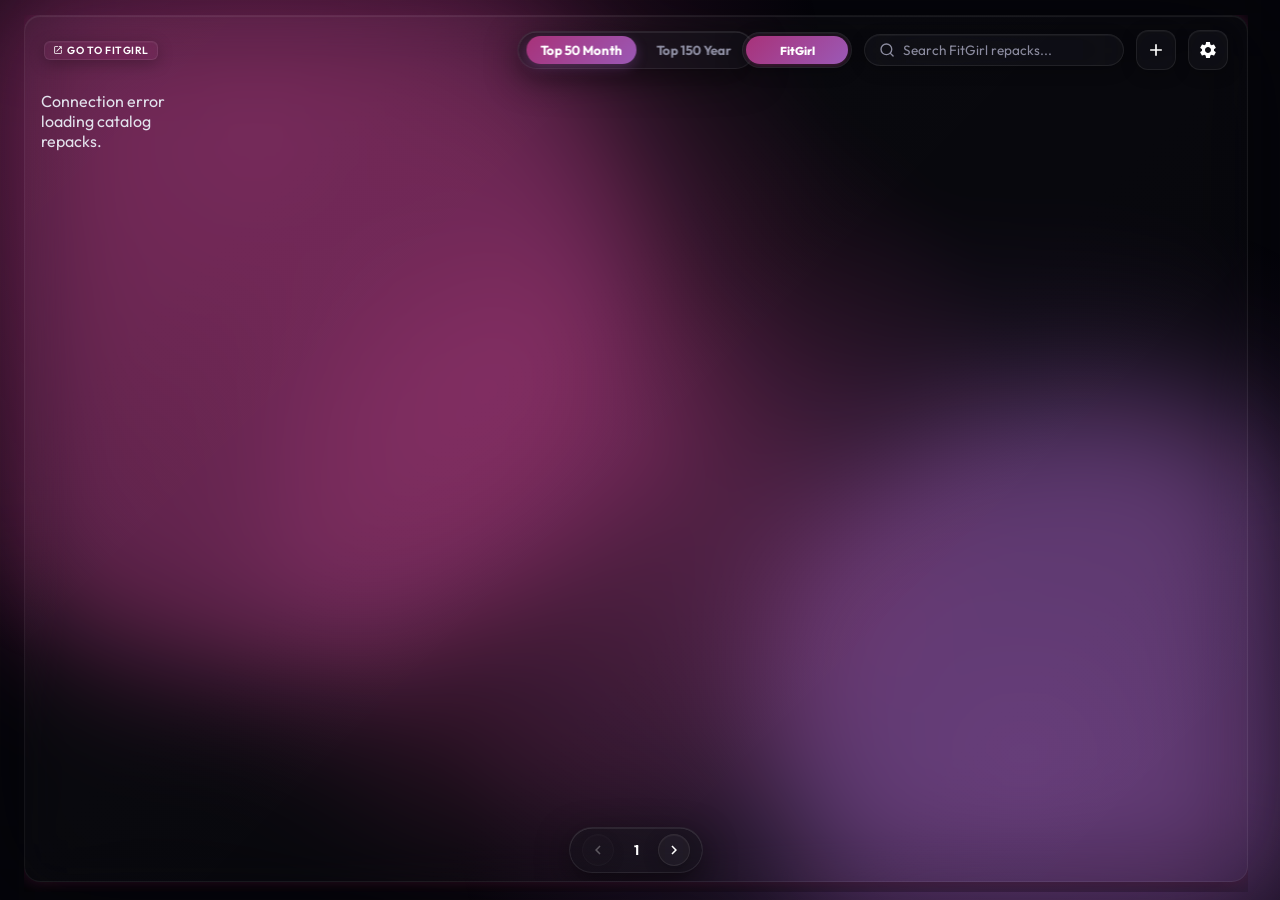
==== commit 508aaf11: "Fix Online-Fix layout grid collapse, fix proxy_page 404, sort mirrors by size, and auto-kill old por" ====
--- a/web/index.html
+++ b/web/index.html
@@ -4,9 +4,9 @@
     <meta charset="UTF-8">
     <meta name="viewport" content="width=device-width, initial-scale=1.0">
     <title>FitGirl Repack Automated Downloader</title>
-    <link rel="stylesheet" href="style.css">
+    <link rel="stylesheet" href="style.css?v=2.1">
     <script src="https://cdn.jsdelivr.net/npm/sweetalert2@11"></script>
-    <script src="app.js" defer></script>
+    <script src="app.js?v=2.1" defer></script>
     <link href="https://fonts.googleapis.com/css2?family=Outfit:wght@300;400;500;600;700;800&family=JetBrains+Mono:wght@400;700&display=swap" rel="stylesheet">
 </head>
 <body>
@@ -36,17 +36,17 @@
                         <circle class="progress-circle-bg" cx="50" cy="50" r="45"></circle>
                         <circle class="progress-circle-bar" cx="50" cy="50" r="45" style="stroke-dashoffset: 283;"></circle>
                     </svg>
-                    <div class="progress-text" id="total-progress-text">0%</div>
+                    <div class="progress-text" id="total-progress-text-sidebar">0%</div>
                 </div>
                 
                 <div class="stat-grid">
                     <div class="stat-card">
                         <span class="stat-title">Current Speed</span>
-                        <span class="stat-value" id="global-speed">0.0 MB/s</span>
+                        <span class="stat-value" id="global-speed-sidebar">0.0 MB/s</span>
                     </div>
                     <div class="stat-card">
                         <span class="stat-title">Time Left</span>
-                        <span class="stat-value" id="global-time-left">--:--</span>
+                        <span class="stat-value" id="global-time-left-sidebar">--:--</span>
                     </div>
                 </div>
             </div>
@@ -60,31 +60,31 @@
             </div>
             
             <div class="sidebar-actions" id="sidebar-actions-container" style="display: none;">
-                <button id="btn-start-pause" class="btn btn-primary btn-pulse">
+                <button id="btn-start-pause-sidebar" class="btn btn-primary btn-pulse">
                     <svg viewBox="0 0 24 24" width="20" height="20" fill="currentColor">
                         <path d="M8 5v14l11-7z"/>
                     </svg>
                     <span>Start Download</span>
                 </button>
-                <button id="btn-extract" class="btn btn-secondary" disabled style="background-color: #34495e; color: white;">
+                <button id="btn-extract-sidebar" class="btn btn-secondary" disabled style="background-color: #34495e; color: white;">
                     <svg viewBox="0 0 24 24" width="20" height="20" fill="currentColor">
                         <path d="M20 6h-8l-2-2H4c-1.11 0-1.99.89-1.99 2L2 18c0 1.11.89 2 2 2h16c1.11 0 2-.89 2-2V8c0-1.11-.89-2-2-2zm-6 10H6v-2h8v2zm4-4H6v-2h12v2z"/>
                     </svg>
                     <span>Extract Archives</span>
                 </button>
-                <button id="btn-install" class="btn btn-secondary" disabled>
+                <button id="btn-install-sidebar" class="btn btn-secondary" disabled>
                     <svg viewBox="0 0 24 24" width="20" height="20" fill="currentColor">
                         <path d="M19 9h-4V3H9v6H5l7 7 7-7zM5 18v2h14v-2H5z"/>
                     </svg>
                     <span>Launch Installer</span>
                 </button>
-                <button id="btn-change-provider" class="btn btn-secondary" style="margin-top: 5px; background-color: rgba(52, 152, 219, 0.15); border-color: rgba(52, 152, 219, 0.3); color: #3498db; gap: 8px;">
+                <button id="btn-change-provider-sidebar" class="btn btn-secondary" style="margin-top: 5px; background-color: rgba(52, 152, 219, 0.15); border-color: rgba(52, 152, 219, 0.3); color: #3498db; gap: 8px;">
                     <svg viewBox="0 0 24 24" width="20" height="20" fill="currentColor">
                         <path d="M19 8l-4 4h3c0 3.31-2.69 6-6 6-1.01 0-1.97-.25-2.8-.7l-1.46 1.46C8.97 19.54 10.43 20 12 20c4.42 0 8-3.58 8-8h3l-4-4zM6 12c0-3.31 2.69-6 6-6 1.01 0 1.97.25 2.8.7l1.46-1.46C15.03 4.46 13.57 4 12 4c-4.42 0-8 3.58-8 8H1l4 4 4-4H6z"/>
                     </svg>
                     <span>Change Provider</span>
                 </button>
-                <button id="btn-reset-session" class="btn btn-accent" style="margin-top: 10px; background-color: rgba(231, 76, 60, 0.15); border-color: rgba(231, 76, 60, 0.3); color: #e74c3c;">
+                <button id="btn-reset-session-sidebar" class="btn btn-accent" style="margin-top: 10px; background-color: rgba(231, 76, 60, 0.15); border-color: rgba(231, 76, 60, 0.3); color: #e74c3c;">
                     Reset Session
                 </button>
             </div>
@@ -194,13 +194,13 @@
                     
                     <!-- Sticky Details Top Header -->
                     <div class="details-sticky-header">
-                        <button id="btn-back-to-catalog-top" class="btn btn-secondary btn-sm" style="display: flex; align-items: center; gap: 6px; font-weight: 700; border-radius: 8px;">
-                            <svg viewBox="0 0 24 24" width="16" height="16" fill="currentColor">
+                        <button id="btn-back-to-catalog-top" class="btn btn-minimal" style="display: flex; align-items: center; gap: 6px; border-radius: 8px; padding: 6px 14px; font-size: 0.8rem;">
+                            <svg viewBox="0 0 24 24" width="14" height="14" fill="currentColor">
                                 <path d="M20 11H7.83l5.59-5.59L12 4l-8 8 8 8 1.41-1.41L7.83 13H20v-2z"/>
                             </svg>
                             <span>Back to Catalog</span>
                         </button>
-                        <a id="btn-open-browser-top" class="btn btn-secondary btn-sm" target="_blank" style="display: none; text-decoration: none; align-items: center; gap: 6px; font-weight: 700; border-radius: 8px;">
+                        <a id="btn-open-browser-top" class="btn btn-minimal" target="_blank" style="display: none; text-decoration: none; align-items: center; gap: 6px; border-radius: 8px; padding: 6px 14px; font-size: 0.8rem;">
                             <svg viewBox="0 0 24 24" width="12" height="12" fill="currentColor">
                                 <path d="M19 19H5V5h7V3H5c-1.11 0-2 .9-2 2v14c0 1.1.89 2 2 2h14c1.1 0 2-.9 2-2v-7h-2v7zM14 3v2h3.59l-9.83 9.83 1.41 1.41L19 6.41V10h2V3h-7z"/>
                             </svg>
@@ -263,15 +263,7 @@
                                 </div>
                             </div>
 
-                            <!-- Description Collapsible Card (Moved under repack size metadata) -->
-                            <div class="details-section-card collapsible-section" id="details-desc-section" style="display: none; width: 100%; margin-top: 10px;">
-                                <div class="collapsible-header" id="details-desc-header">
-                                    <h3 class="section-title" style="margin: 0; font-size: 0.95rem; font-weight: 700;">+ Game Description</h3>
-                                </div>
-                                <div class="collapsible-content" id="details-desc-content">
-                                    <div id="game-description" class="section-description-text" style="font-size: 0.85rem; line-height: 1.5; color: var(--text-white); margin-top: 10px;"></div>
-                                </div>
-                            </div>
+                            <!-- Description collapsible section moved to right column -->
                             
                             <!-- Metacritic Card (kept hidden to not break JS selector references) -->
                             <div class="metacritic-card-box" id="details-metacritic-card" style="display: none !important;">
@@ -298,15 +290,32 @@
                                  </div>
                              </div>
 
-                            <!-- Repack Features Collapsible Card (Moved under screenshots) -->
-                            <div class="details-section-card collapsible-section" id="details-features-section" style="display: none;">
-                                <div class="collapsible-header" id="details-features-header">
-                                    <h3 class="section-title" style="margin: 0; font-size: 0.95rem; font-weight: 700;">+ Repack Features</h3>
-                                </div>
-                                <div class="collapsible-content" id="details-features-content">
-                                    <ul id="repack-features-list" style="font-size: 0.85rem; line-height: 1.6; color: var(--text-white); margin-top: 10px; padding-left: 20px; list-style-type: disc;"></ul>
-                                </div>
-                            </div>
+                             <!-- Game Description Collapsible Card (Moved under gameplay preview) -->
+                             <div class="details-section-card collapsible-section" id="details-desc-section" style="display: none; width: 100%; margin-top: 10px;">
+                                 <div class="collapsible-header" id="details-desc-header" style="display: flex; justify-content: space-between; align-items: center; width: 100%;">
+                                     <h3 class="section-title" style="margin: 0; font-size: 0.95rem; font-weight: 700;">+ Game Description</h3>
+                                     <button id="btn-translate-desc" class="btn-lang-toggle" style="width: 32px; height: 32px; border-radius: 50%; background: rgba(255, 255, 255, 0.05); border: 1px solid rgba(255, 255, 255, 0.1); font-size: 1.1rem; display: none; align-items: center; justify-content: center; cursor: pointer; transition: all 0.2s ease; z-index: 10;" title="Switch Language">
+                                         <span>🇬🇧</span>
+                                     </button>
+                                 </div>
+                                 <div class="collapsible-content" id="details-desc-content">
+                                     <div id="game-description" class="section-description-text" style="font-size: 0.85rem; line-height: 1.5; color: var(--text-white); margin-top: 10px;"></div>
+                                 </div>
+                             </div>
+
+                             <!-- Repack Features Collapsible Card (Moved under game description) -->
+                             <div class="details-section-card collapsible-section" id="details-features-section" style="display: none; width: 100%; margin-top: 10px;">
+                                 <div class="collapsible-header" id="details-features-header" style="display: flex; justify-content: space-between; align-items: center; width: 100%;">
+                                     <h3 class="section-title" style="margin: 0; font-size: 0.95rem; font-weight: 700;">+ Repack Features</h3>
+                                     <button id="btn-translate-features" class="btn-lang-toggle" style="width: 32px; height: 32px; border-radius: 50%; background: rgba(255, 255, 255, 0.05); border: 1px solid rgba(255, 255, 255, 0.1); font-size: 1.1rem; display: none; align-items: center; justify-content: center; cursor: pointer; transition: all 0.2s ease; z-index: 10;" title="Switch Language">
+                                         <span>🇷🇺</span>
+                                     </button>
+                                 </div>
+                                 <div class="collapsible-content" id="details-features-content">
+                                     <ul id="repack-features-list" style="font-size: 0.85rem; line-height: 1.6; color: var(--text-white); margin-top: 10px; padding-left: 20px; list-style-type: disc;"></ul>
+                                 </div>
+                             </div>
+                            
                             <!-- Files checklist has been moved into the modal config wizard step 2 -->
                         </div>
 
@@ -349,30 +358,25 @@
                 </div>
             </div>
 
+            <!-- Backdrop for floating download view overlay -->
+            <div id="download-view-backdrop" class="modal-overlay" style="display: none; z-index: 999; background: rgba(0, 0, 0, 0.45); backdrop-filter: blur(4px);"></div>
+
             <!-- DOWNLOAD VIEW -->
             <div id="download-view" class="view-container" style="display: none; flex-direction: column;">
                 <!-- Dashboard Header -->
-                <header class="download-dashboard-header">
-                    <div class="logo-area-download">
-                        <div class="fitgirl-avatar">FG</div>
-                        <div class="logo-text">
-                            <h1 style="font-size: 1.5rem; font-weight: 800; margin: 0; color: var(--text-white); font-family: 'Outfit', sans-serif;">FitGirl</h1>
-                            <span style="font-size: 0.75rem; color: var(--text-muted); text-transform: uppercase; letter-spacing: 1px;">Downloader Dashboard</span>
-                        </div>
-                    </div>
-                    
-                    <div class="header-right-actions" style="display: flex; align-items: center; gap: 12px;">
-                        <a id="btn-go-to-site" target="_blank" href="https://fitgirl-repacks.site/" class="btn btn-secondary" style="padding: 10px 18px; border-radius: 12px; display: flex; align-items: center; gap: 8px; font-weight: 500; font-size: 0.85rem; cursor: pointer; text-decoration: none; color: var(--text-white); border: 1px solid rgba(255,255,255,0.1); background: rgba(255,255,255,0.03);">
+                <header class="download-dashboard-header" style="justify-content: flex-end;">
+                    <div class="header-right-actions" style="display: flex; align-items: center; gap: 12px; width: 100%; justify-content: flex-end;">
+                        <a id="btn-go-to-site" target="_blank" href="https://fitgirl-repacks.site/" class="btn btn-minimal" style="padding: 10px 18px; border-radius: 12px; display: flex; align-items: center; gap: 8px; font-size: 0.85rem; cursor: pointer; text-decoration: none;">
                             <svg viewBox="0 0 24 24" width="16" height="16" fill="currentColor">
                                 <path d="M19 19H5V5h7V3H5c-1.11 0-2 .9-2 2v14c0 1.1.89 2 2 2h14c1.1 0 2-.9 2-2v-7h-2v7zM14 3v2h3.59l-9.83 9.83 1.41 1.41L19 6.41V10h2V3h-7z"/>
                             </svg>
                             <span id="go-to-site-text">Go to FitGirl</span>
                         </a>
-                        <button id="btn-back-to-catalog-download" class="btn btn-secondary" style="padding: 10px 18px; border-radius: 12px; display: flex; align-items: center; gap: 8px; font-weight: 500; font-size: 0.85rem; cursor: pointer;">
+                        <button id="btn-back-to-catalog-download" class="btn btn-minimal" style="padding: 10px 18px; border-radius: 12px; display: flex; align-items: center; gap: 8px; font-size: 0.85rem; cursor: pointer;">
                             <svg viewBox="0 0 24 24" width="16" height="16" fill="currentColor">
                                 <path d="M20 11H7.83l5.59-5.59L12 4l-8 8 8 8 1.41-1.41L7.83 13H20v-2z"/>
                             </svg>
-                            <span>Browse Games</span>
+                            <span>Back to Catalog</span>
                         </button>
                     </div>
                 </header>
@@ -430,13 +434,13 @@
                             
                             <!-- Cohesive Play/Pause + Cancel Controls inside Progress Card -->
                             <div style="display: flex; gap: 10px; width: 100%; z-index: 2;">
-                                <button id="btn-start-pause" class="btn btn-primary btn-pulse" style="flex: 1; padding: 12px; border-radius: 10px; display: flex; align-items: center; justify-content: center; gap: 8px; font-weight: 600; font-size: 0.9rem; cursor: pointer; border: none; box-shadow: 0 4px 15px rgba(var(--color-primary-rgb), 0.25);">
+                                <button id="btn-start-pause" class="btn btn-minimal" style="flex: 1; padding: 12px; border-radius: 10px; display: flex; align-items: center; justify-content: center; gap: 8px; font-size: 0.9rem; cursor: pointer;">
                                     <svg viewBox="0 0 24 24" width="16" height="16" fill="currentColor">
                                         <path d="M8 5v14l11-7z"/>
                                     </svg>
                                     <span>Start Download</span>
                                 </button>
-                                <button id="btn-reset-session" class="btn" style="width: 46px; height: 46px; padding: 12px; border-radius: 10px; display: flex; align-items: center; justify-content: center; cursor: pointer; background-color: rgba(231, 76, 60, 0.08); border: 1px solid rgba(231, 76, 60, 0.2); color: #e74c3c; flex-shrink: 0;" title="Reset / Cancel Session">
+                                <button id="btn-reset-session-dashboard" class="btn btn-minimal" style="width: 46px; height: 46px; padding: 12px; border-radius: 10px; display: flex; align-items: center; justify-content: center; cursor: pointer; color: #e74c3c; border-color: rgba(231, 76, 60, 0.2) !important; flex-shrink: 0;" title="Reset / Cancel Session">
                                     <svg viewBox="0 0 24 24" width="18" height="18" fill="currentColor">
                                         <path d="M6 19c0 1.1.9 2 2 2h8c1.1 0 2-.9 2-2V7H6v12zM19 4h-3.5l-1-1h-5l-1 1H5v2h14V4z"/>
                                     </svg>
@@ -627,8 +631,14 @@
 
     <!-- iOS-style Mirror & Config Selector Modal (Step 1 & Step 2) -->
     <div class="modal-overlay" id="download-config-modal" style="display: none;">
-        <div class="modal-card" style="max-width: 620px; width: 90%; max-height: 90vh; display: flex; flex-direction: column; overflow: hidden; padding: 25px;">
-            <div class="modal-drag-handle" style="margin-bottom: 12px; flex-shrink: 0;"></div>
+        <div class="modal-card" style="position: relative; max-width: 620px; width: 90%; max-height: 90vh; display: flex; flex-direction: column; overflow: hidden; padding: 25px;">
+            <button class="modal-close-btn" id="btn-close-download-modal" style="position: absolute; top: 18px; right: 18px; width: 32px; height: 32px; border-radius: 50%; background: rgba(255, 255, 255, 0.05); border: 1px solid rgba(255, 255, 255, 0.1); color: rgba(255,255,255,0.75); display: flex; align-items: center; justify-content: center; cursor: pointer; transition: all 0.2s ease; z-index: 100;" title="Close">
+                <svg viewBox="0 0 24 24" width="16" height="16" fill="none" stroke="currentColor" stroke-width="2.5" stroke-linecap="round" stroke-linejoin="round">
+                    <line x1="18" y1="6" x2="6" y2="18"></line>
+                    <line x1="6" y1="6" x2="18" y2="18"></line>
+                </svg>
+            </button>
+            <div class="modal-drag-handle" style="margin-bottom: 12px; flex-shrink: 0; padding-right: 40px;"></div>
             
             <div style="flex: 1; overflow-y: auto; padding-right: 4px;">
                 <!-- Step 1 Layout -->
--- a/web/style.css
+++ b/web/style.css
@@ -2900,14 +2900,12 @@
                 inset 0 0.5px 0.5px rgba(255, 255, 255, 0.22) !important;
 }
 
-/* Details view floating combined download pill */
 .details-bottom-bar {
-    position: relative !important;
-    bottom: auto !important;
-    left: auto !important;
-    transform: none !important;
-    margin: 30px auto 20px auto !important;
+    position: sticky !important;
+    bottom: 24px !important;
+    margin: 40px auto 20px auto !important;
     width: fit-content !important;
+    display: flex !important;
     min-width: 250px !important;
     background: rgba(12, 12, 18, 0.75) !important;
     backdrop-filter: blur(35px) saturate(210%) contrast(115%) brightness(95%) !important;
@@ -3256,7 +3254,7 @@
 /* 2-Column Grid Details Layout */
 .details-columns-layout {
     display: grid;
-    grid-template-columns: 240px 1fr;
+    grid-template-columns: 280px 1fr; /* Increased cover/left column width from 240px to 280px */
     gap: 24px;
     width: 100%;
     align-items: start;
@@ -3621,3 +3619,226 @@
     overflow-y: auto !important;
 }
 
+/* Hide translate flag toggle buttons by default when collapsible sections are closed */
+.collapsible-section:not(.active) .btn-lang-toggle {
+    display: none !important;
+}
+
+/* Show translate flag toggle buttons when collapsible sections are open (expanded) */
+.collapsible-section.active .btn-lang-toggle {
+    display: flex !important;
+}
+
+/* Hover effects for round language flag toggle buttons */
+.btn-lang-toggle:hover {
+    background: rgba(255, 255, 255, 0.12) !important;
+    border-color: rgba(255, 255, 255, 0.25) !important;
+    transform: scale(1.08) !important;
+}
+
+/* ==========================================================================
+   MINIMALIST AESTHETIC & FLOATING OVERLAY OVERRIDES (Gemini Redesign)
+   ========================================================================== */
+
+/* 1. Minimalist Button Styles */
+.btn-minimal {
+    background: rgba(255, 255, 255, 0.02) !important;
+    border: 1px solid rgba(255, 255, 255, 0.08) !important;
+    color: rgba(255, 255, 255, 0.8) !important;
+    font-family: 'Outfit', sans-serif !important;
+    font-weight: 500 !important;
+    font-size: 0.85rem !important;
+    text-transform: uppercase !important;
+    letter-spacing: 0.8px !important;
+    box-shadow: none !important;
+    backdrop-filter: blur(8px) !important;
+    -webkit-backdrop-filter: blur(8px) !important;
+    transition: all 0.3s cubic-bezier(0.25, 0.8, 0.25, 1) !important;
+}
+.btn-minimal:hover:not(:disabled) {
+    border-color: rgba(255, 255, 255, 0.2) !important;
+    background: rgba(255, 255, 255, 0.06) !important;
+    color: #fff !important;
+    box-shadow: 0 0 10px rgba(255, 255, 255, 0.05) !important;
+    transform: translateY(-1px) !important;
+}
+.btn-minimal:active:not(:disabled) {
+    transform: translateY(0) !important;
+}
+.btn-minimal:disabled {
+    opacity: 0.25 !important;
+    cursor: not-allowed !important;
+}
+
+/* 2. Unified 9x3 Catalog Grid Layout */
+.games-grid {
+    display: grid !important;
+    grid-template-columns: repeat(9, 1fr) !important;
+    gap: 16px !important;
+    width: 100% !important;
+    max-height: calc(100vh - 200px) !important;
+    overflow-y: auto !important;
+    flex: 1 !important;
+    align-items: start !important;
+    align-content: start !important;
+}
+
+/* Card in the grid container takes 100% width of the grid column */
+.games-grid .game-card {
+    width: 100% !important;
+    max-width: 100% !important;
+    flex: none !important;
+    aspect-ratio: 3 / 4.15 !important; /* Force standard vertical ratio */
+}
+
+.games-grid .game-card .card-cover-area {
+    width: 100% !important;
+    height: 100% !important;
+    aspect-ratio: 3 / 4.15 !important;
+}
+
+/* Card in the horizontal popular slider retains fixed width */
+.popular-slider-scroll .game-card {
+    width: 170px !important;
+    flex: 0 0 auto !important;
+    aspect-ratio: 3 / 4.15 !important;
+}
+
+.popular-slider-scroll .game-card .card-cover-area {
+    width: 100% !important;
+    height: 100% !important;
+    aspect-ratio: 3 / 4.15 !important;
+}
+
+/* 3. Online-Fix landscape aspect ratios (16:10) */
+.games-grid .onlinefix-card {
+    aspect-ratio: 16 / 10.5 !important;
+}
+
+.games-grid .onlinefix-card .card-cover-area {
+    width: 100% !important;
+    height: 100% !important;
+    aspect-ratio: 16 / 10.5 !important;
+}
+
+.popular-slider-scroll .onlinefix-card {
+    width: 240px !important;
+    flex: 0 0 auto !important;
+    aspect-ratio: 16 / 10.5 !important;
+}
+
+.popular-slider-scroll .onlinefix-card .card-cover-area {
+    width: 100% !important;
+    height: 100% !important;
+    aspect-ratio: 16 / 10.5 !important;
+}
+
+/* 3.5. Hover-only Card Title Overlays (Sleek transition) */
+.game-card .card-info {
+    position: absolute !important;
+    bottom: 0 !important;
+    left: 0 !important;
+    right: 0 !important;
+    z-index: 2 !important;
+    padding: 18px 10px 8px 10px !important;
+    background: linear-gradient(to top, rgba(10, 10, 15, 0.98) 0%, rgba(10, 10, 15, 0.8) 60%, transparent 100%) !important;
+    display: flex !important;
+    flex-direction: column !important;
+    gap: 4px !important;
+    opacity: 0 !important; /* Hidden by default */
+    transform: translateY(8px) !important;
+    pointer-events: none !important;
+    transition: opacity 0.25s cubic-bezier(0.25, 0.8, 0.25, 1), 
+                transform 0.25s cubic-bezier(0.25, 0.8, 0.25, 1) !important;
+}
+
+.game-card:hover .card-info {
+    opacity: 1 !important;
+    transform: translateY(0) !important;
+    pointer-events: auto !important;
+    background: linear-gradient(to top, rgba(10, 10, 15, 0.99) 0%, rgba(10, 10, 15, 0.85) 70%, transparent 100%) !important;
+}
+
+/* 4. Floating Liquid Glass Download Overlay */
+#download-view {
+    position: fixed !important;
+    top: 50% !important;
+    left: 50% !important;
+    transform: translate(-50%, -46%) scale(0.95) !important;
+    width: 65vw !important;
+    height: 70vh !important;
+    max-width: 1050px !important;
+    max-height: 750px !important;
+    background: rgba(12, 12, 22, 0.45) !important;
+    backdrop-filter: blur(35px) saturate(180%) !important;
+    -webkit-backdrop-filter: blur(35px) saturate(180%) !important;
+    border: 1px solid rgba(255, 255, 255, 0.08) !important;
+    border-radius: 20px !important;
+    box-shadow: 0 25px 60px rgba(0, 0, 0, 0.85), 
+                inset 0 1px 2px rgba(255, 255, 255, 0.12),
+                0 0 30px rgba(155, 89, 182, 0.1) !important;
+    z-index: 1000 !important;
+    opacity: 0 !important;
+    pointer-events: none !important;
+    transition: opacity 0.4s cubic-bezier(0.16, 1, 0.3, 1), 
+                transform 0.4s cubic-bezier(0.16, 1, 0.3, 1) !important;
+    padding: 15px !important;
+}
+
+#download-view.active-overlay {
+    display: flex !important;
+    opacity: 1 !important;
+    pointer-events: auto !important;
+    transform: translate(-50%, -50%) scale(1) !important;
+}
+
+.download-dashboard-header {
+    background: transparent !important;
+    border-bottom: 1px solid rgba(255, 255, 255, 0.05) !important;
+    padding: 8px 10px 14px 10px !important;
+    backdrop-filter: none !important;
+    -webkit-backdrop-filter: none !important;
+}
+
+.download-dashboard-content {
+    flex: 1 !important;
+    min-height: 0 !important;
+    display: grid !important;
+    grid-template-columns: 1fr 1.6fr !important;
+    gap: 15px !important;
+    padding: 15px 5px 5px 5px !important;
+}
+
+.download-left-col {
+    display: flex !important;
+    flex-direction: column !important;
+    gap: 12px !important;
+}
+
+.download-right-col {
+    display: flex !important;
+    flex-direction: column !important;
+    gap: 15px !important;
+    min-height: 0 !important;
+}
+
+.dashboard-card {
+    background: rgba(255, 255, 255, 0.02) !important;
+    border: 1px solid rgba(255, 255, 255, 0.05) !important;
+    border-radius: 12px !important;
+    padding: 15px !important;
+}
+
+/* 5. Uniform layout tweaks across resolutions */
+@media (max-width: 1400px) {
+    .games-grid {
+        grid-template-columns: repeat(7, 1fr) !important; /* Scale to 7 cards on smaller screens */
+    }
+}
+@media (max-width: 1100px) {
+    .games-grid {
+        grid-template-columns: repeat(5, 1fr) !important; /* Scale to 5 cards */
+    }
+}
+
+
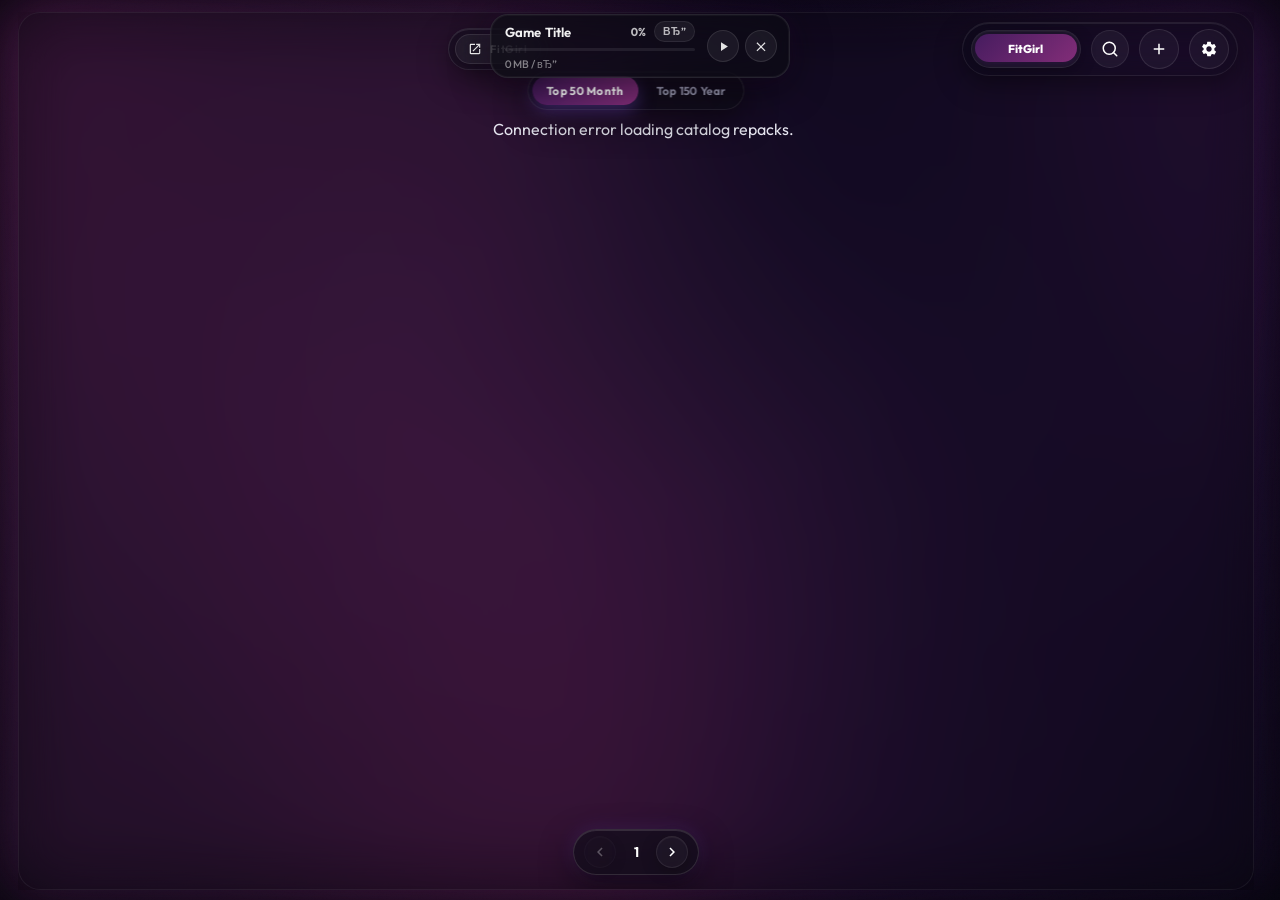
==== commit 8f10e645: "Ship adaptive catalog UI, Harmonoid WebGL haze, fixed download dock, and portable MCP setup. - Adapt" ====
--- a/web/index.html
+++ b/web/index.html
@@ -4,18 +4,24 @@
     <meta charset="UTF-8">
     <meta name="viewport" content="width=device-width, initial-scale=1.0">
     <title>FitGirl Repack Automated Downloader</title>
-    <link rel="stylesheet" href="style.css?v=2.1">
+    <link rel="stylesheet" href="style.css?v=4.0">
+    <link rel="stylesheet" href="details-fix.css?v=4.0">
     <script src="https://cdn.jsdelivr.net/npm/sweetalert2@11"></script>
-    <script src="app.js?v=2.1" defer></script>
+    <script src="app.js?v=4.0" defer></script>
     <link href="https://fonts.googleapis.com/css2?family=Outfit:wght@300;400;500;600;700;800&family=JetBrains+Mono:wght@400;700&display=swap" rel="stylesheet">
 </head>
 <body>
-    <div id="haze-background">
-        <img id="haze-bg-img-1" src="" alt="" style="opacity: 0;">
-        <img id="haze-bg-img-2" src="" alt="" style="opacity: 0;">
-        <div class="haze-blob blob-1"></div>
-        <div class="haze-blob blob-2"></div>
-        <div class="haze-blob blob-3"></div>
+    <!-- Harmonoid NowPlayingBackground: AnimatedMeshGradient + palette crossfade -->
+    <!-- Harmonoid NowPlayingBackground = mesh_gradient AnimatedMeshGradient (WebGL shader 1:1) -->
+    <div id="haze-background" class="haze-idle">
+        <img id="haze-src-img" src="" alt="" crossorigin="anonymous" style="display:none;">
+        <div class="haze-mesh-stack" id="haze-mesh-stack">
+            <!-- Dual layers for AnimatedSwitcher-style crossfade -->
+            <canvas class="haze-mesh-layer is-active" id="haze-mesh-a" aria-hidden="true"></canvas>
+            <canvas class="haze-mesh-layer" id="haze-mesh-b" aria-hidden="true"></canvas>
+        </div>
+        <div class="haze-vignette" id="haze-vignette"></div>
+        <div class="haze-noise" id="haze-noise"></div>
     </div>
     <div class="glass-bg-glow"></div>
     <div class="app-container">
@@ -96,50 +102,67 @@
             <div id="setup-view" class="view-container">
                 <!-- CATALOG CONTAINER -->
                 <div id="catalog-container" class="subview-container">
-                    <header class="header" style="display: flex; justify-content: space-between; align-items: center; gap: 20px; flex-wrap: wrap;">
-                        <div class="title-section">
-                            <div style="display: flex; align-items: center; gap: 8px;">
-                                <span class="badge">BROWSE</span>
-                                <a id="btn-catalog-go-to-site" target="_blank" href="https://fitgirl-repacks.site/" class="btn btn-secondary btn-sm" style="padding: 2px 8px; border-radius: 6px; font-size: 0.65rem; font-weight: 600; text-transform: uppercase; letter-spacing: 0.5px; border-color: rgba(255,255,255,0.15); display: flex; align-items: center; gap: 4px; text-decoration: none; color: var(--text-white); background: rgba(255,255,255,0.03);">
-                                    <svg viewBox="0 0 24 24" width="10" height="10" fill="currentColor">
-                                        <path d="M19 19H5V5h7V3H5c-1.11 0-2 .9-2 2v14c0 1.1.89 2 2 2h14c1.1 0 2-.9 2-2v-7h-2v7zM14 3v2h3.59l-9.83 9.83 1.41 1.41L19 6.41V10h2V3h-7z"/>
-                                    </svg>
-                                    <span id="catalog-go-to-site-text">Go to FitGirl</span>
-                                </a>
-                            </div>
-                            <h2 id="catalog-title" style="cursor: pointer; transition: opacity 0.2s;">Game Catalog</h2>
+                    <header class="header catalog-floating-header">
+                        <div class="title-section" style="display:none;" aria-hidden="true">
+                            <span class="badge">BROWSE</span>
+                            <h2 id="catalog-title">Game Catalog</h2>
                             <p class="subtitle" id="catalog-subtitle">Browse popular repacks or search for games</p>
                         </div>
-                        <div class="header-right-actions" style="display: flex; align-items: center; gap: 12px;">
-                            <div class="site-toggle-group" id="site-toggle-trigger">
+                        <div class="catalog-toolbar-left apple-capsule-bar">
+                            <a id="btn-catalog-go-to-site" target="_blank" href="https://fitgirl-repacks.site/" class="apple-pill-btn apple-pill-primary" title="Open site">
+                                <svg viewBox="0 0 24 24" width="14" height="14" fill="currentColor">
+                                    <path d="M19 19H5V5h7V3H5c-1.11 0-2 .9-2 2v14c0 1.1.89 2 2 2h14c1.1 0 2-.9 2-2v-7h-2v7zM14 3v2h3.59l-9.83 9.83 1.41 1.41L19 6.41V10h2V3h-7z"/>
+                                </svg>
+                                <span id="catalog-go-to-site-text">Site</span>
+                            </a>
+                        </div>
+                        <div class="header-right-actions catalog-toolbar-right apple-capsule-bar">
+                            <div class="site-toggle-group apple-segmented" id="site-toggle-trigger">
                                 <div class="site-toggle-slider" id="site-toggle-slider"></div>
                                 <div class="site-toggle-labels-wrapper">
                                     <span class="site-toggle-label fitgirl active" id="label-site-fitgirl">FitGirl</span>
                                     <span class="site-toggle-label onlinefix" id="label-site-onlinefix">Online-Fix</span>
                                 </div>
                             </div>
-                            <div class="search-wrapper">
+                            <button type="button" id="btn-open-search" class="apple-icon-btn" title="Search">
+                                <svg viewBox="0 0 24 24" width="18" height="18" fill="none" stroke="currentColor" stroke-width="2" stroke-linecap="round" stroke-linejoin="round">
+                                    <circle cx="11" cy="11" r="8"></circle>
+                                    <line x1="21" y1="21" x2="16.65" y2="16.65"></line>
+                                </svg>
+                            </button>
+                            <div class="search-wrapper" style="display:none;" aria-hidden="true">
                                 <div class="search-box">
-                                    <svg class="search-icon" viewBox="0 0 24 24" width="18" height="18" fill="none" stroke="currentColor" stroke-width="2" stroke-linecap="round" stroke-linejoin="round">
-                                        <circle cx="11" cy="11" r="8"></circle>
-                                        <line x1="21" y1="21" x2="16.65" y2="16.65"></line>
-                                    </svg>
                                     <input type="text" id="search-input" placeholder="Search repacks...">
                                 </div>
                             </div>
-                            <button id="btn-toggle-manual-input" class="btn btn-secondary btn-icon-only" style="padding: 10px; border-radius: 12px; display: flex; align-items: center; justify-content: center;" title="Add Link / Paste URL Manually">
-                                <svg viewBox="0 0 24 24" width="20" height="20" fill="currentColor">
+                            <button id="btn-toggle-manual-input" class="apple-icon-btn" title="Add Link">
+                                <svg viewBox="0 0 24 24" width="18" height="18" fill="currentColor">
                                     <path d="M19 13h-6v6h-2v-6H5v-2h6V5h2v6h6v2z"/>
                                 </svg>
                             </button>
-                            <button id="btn-settings-gear" class="btn btn-secondary btn-icon-only" style="padding: 10px; border-radius: 12px; display: flex; align-items: center; justify-content: center;" title="Settings">
-                                <svg viewBox="0 0 24 24" width="20" height="20" fill="currentColor">
-                                    <path d="M19.14 12.94c.04-.3.06-.61.06-.94 0-.32-.02-.64-.07-.94l2.03-1.58c.18-.14.23-.41.12-.61l-1.92-3.32c-.12-.22-.37-.29-.59-.22l-2.39.96c-.5-.38-1.03-.7-1.62-.94l-.36-2.54c-.04-.24-.24-.41-.48-.41h-3.84c-.24 0-.43.17-.47.41l-.36 2.54c-.59.24-1.13.57-1.62.94l-2.39-.96c-.22-.08-.47 0-.59.22L2.74 8.87c-.12.21-.08.47.12.61l2.03 1.58c-.05.3-.09.63-.09.94s.02.64.07.94l-2.03 1.58c-.18.14-.23.41-.12.61l1.92 3.32c.12.22.37.29.59.22l2.39-.96c.5.38 1.03.7 1.62.94l.36 2.54c.05.24.24.41.48.41h3.84c.24 0 .44-.17.47-.41l.36-2.54c.59-.24 1.13-.56 1.62-.94l2.39.96c.22.08.47 0 .59-.22l1.92-3.32c.12-.22.07-.47-.12-.61l-2.01-1.58zM12 15.6c-1.98 0-3.6-1.62-3.6-3.6s1.62-3.6 3.6-3.6 3.6 1.62 3.6 3.6-1.62 3.6-3.6 3.6z"/>
+                            <button id="btn-settings-gear" class="apple-icon-btn" title="Settings">
+                                <svg viewBox="0 0 24 24" width="18" height="18" fill="currentColor">
+                                    <path d="M19.14 12.94c.04-.3.06-.61.06-.94 0-.32-.02-.64-.07-.94l2.03-1.58c.18-.14.23-.41.12-.61l-1.92-3.32c-.12-.22-.37-.29-.59-.22l-2.39.96c-.5-.38-1.03-.7-1.62-.94l-.36-2.54c-.04-.24-.24-.41-.48-.41h-3.84c-.24 0-.43.17-.47.41l-.36 2.54c.59.24-1.13.57-1.62.94l-2.39-.96c-.22-.08-.47 0-.59.22L2.74 8.87c-.12.21-.08.47.12.61l2.03 1.58c-.05.3-.09.63-.09.94s.02.64.07.94l-2.03 1.58c-.18.14-.23.41-.12.61l1.92 3.32c.12.22.37.29.59.22l2.39-.96c.5.38 1.03.7 1.62.94l.36 2.54c.05.24.24.41.48.41h3.84c.24 0 .44-.17.47.41l.36-2.54c.59-.24 1.13-.56 1.62-.94l2.39.96c.22.08.47 0 .59-.22l1.92-3.32c.12-.22.07-.47-.12-.61l-2.01-1.58zM12 15.6c-1.98 0-3.6-1.62-3.6-3.6s1.62-3.6 3.6-3.6 3.6 1.62 3.6 3.6-1.62 3.6-3.6 3.6z"/>
                                 </svg>
                             </button>
                         </div>
                     </header>
 
+                    <div id="search-overlay" class="search-overlay" aria-hidden="true">
+                        <div class="search-overlay-backdrop" id="search-overlay-backdrop"></div>
+                        <div class="search-liquid-panel" role="dialog" aria-label="Search repacks">
+                            <div class="search-liquid-inner">
+                                <svg class="search-liquid-icon" viewBox="0 0 24 24" width="22" height="22" fill="none" stroke="currentColor" stroke-width="2" stroke-linecap="round" stroke-linejoin="round">
+                                    <circle cx="11" cy="11" r="8"></circle>
+                                    <line x1="21" y1="21" x2="16.65" y2="16.65"></line>
+                                </svg>
+                                <input type="text" id="search-overlay-input" class="search-liquid-input" placeholder="Search repacks..." autocomplete="off" spellcheck="false">
+                                <button type="button" id="btn-search-overlay-clear" class="search-liquid-clear" title="Clear" style="display:none;">вњ•</button>
+                                <button type="button" id="btn-search-overlay-go" class="search-liquid-go">Search</button>
+                            </div>
+                            <p class="search-liquid-hint">Enter вЂ” search В· Esc вЂ” close</p>
+                        </div>
+                    </div>
 
 
                     <!-- Step 1: Input URL moved to Top of Catalog -->
@@ -190,45 +213,47 @@
                 </div>
 
                 <!-- GAME DETAILS CONTAINER -->
-                <div id="game-details-container" class="subview-container hidden-view" style="padding-bottom: 90px; overflow-y: auto; height: 100%;">
+                <div id="game-details-container" class="subview-container hidden-view">
                     
                     <!-- Sticky Details Top Header -->
                     <div class="details-sticky-header">
-                        <button id="btn-back-to-catalog-top" class="btn btn-minimal" style="display: flex; align-items: center; gap: 6px; border-radius: 8px; padding: 6px 14px; font-size: 0.8rem;">
-                            <svg viewBox="0 0 24 24" width="14" height="14" fill="currentColor">
-                                <path d="M20 11H7.83l5.59-5.59L12 4l-8 8 8 8 1.41-1.41L7.83 13H20v-2z"/>
-                            </svg>
-                            <span>Back to Catalog</span>
-                        </button>
-                        <a id="btn-open-browser-top" class="btn btn-minimal" target="_blank" style="display: none; text-decoration: none; align-items: center; gap: 6px; border-radius: 8px; padding: 6px 14px; font-size: 0.8rem;">
-                            <svg viewBox="0 0 24 24" width="12" height="12" fill="currentColor">
-                                <path d="M19 19H5V5h7V3H5c-1.11 0-2 .9-2 2v14c0 1.1.89 2 2 2h14c1.1 0 2-.9 2-2v-7h-2v7zM14 3v2h3.59l-9.83 9.83 1.41 1.41L19 6.41V10h2V3h-7z"/>
-                            </svg>
-                            <span>Open in Browser</span>
-                        </a>
+                        <div class="details-header-left">
+                            <button id="btn-back-to-catalog-top" class="apple-icon-btn details-icon-btn" type="button" title="Back to catalog">
+                                <svg viewBox="0 0 24 24" width="18" height="18" fill="currentColor">
+                                    <path d="M20 11H7.83l5.59-5.59L12 4l-8 8 8 8 1.41-1.41L7.83 13H20v-2z"/>
+                                </svg>
+                            </button>
+                            <div class="details-title-block">
+                                <h2 id="details-game-title" class="details-page-title">Game Title</h2>
+                                <p id="details-game-subtitle" class="details-page-subtitle"></p>
+                            </div>
+                        </div>
+                        <div class="details-header-right apple-capsule-bar">
+                            <!-- version badge intentionally omitted (e.g. v9.7 is meaningless in header) -->
+                            <span id="details-version-badge" class="details-version-pill" style="display: none !important;" hidden></span>
+                            <a id="btn-open-browser-top" class="apple-icon-btn details-icon-btn" target="_blank" style="display: none; text-decoration: none;" title="Open on site">
+                                <svg viewBox="0 0 24 24" width="16" height="16" fill="currentColor">
+                                    <path d="M19 19H5V5h7V3H5c-1.11 0-2 .9-2 2v14c0 1.1.89 2 2 2h14c1.1 0 2-.9 2-2v-7h-2v7zM14 3v2h3.59l-9.83 9.83 1.41 1.41L19 6.41V10h2V3h-7z"/>
+                                </svg>
+                            </a>
+                        </div>
                     </div>
 
                     <!-- Hidden Hero Banner Section (kept for JS backward compatibility) -->
                     <div id="details-hero-banner" style="display: none;">
                         <button id="btn-back-to-catalog" style="display: none;"></button>
                         <a id="btn-open-browser" style="display: none;"></a>
-                        <span id="details-version-badge" style="display: none;"></span>
-                        <h2 id="details-game-title" style="display: none;"></h2>
-                        <p id="details-game-subtitle" style="display: none;"></p>
-                    </div>
-
-                    <!-- Main Columns Grid Layout -->
-                    <!-- Main Columns Grid Layout -->
+                    </div>
+
+                    <!-- Hero media row: cover + preview -->
                     <div class="details-columns-layout">
                         
-                        <!-- Left Column: Game Cover & Metadata Info & Collapsible Description -->
+                        <!-- Left: cover + metadata -->
                         <div class="details-left-column">
-                            
-                            <!-- Game Vertical Cover Card -->
-                            <div class="details-cover-card" id="details-cover-card" style="margin-bottom: 15px; display: none;">
-                                <img id="details-cover-image" src="" alt="Game Cover" style="width: 100%; aspect-ratio: 3/4; object-fit: cover; background: #06060c; border-radius: 16px; border: 1px solid rgba(255,255,255,0.08); box-shadow: 0 10px 30px rgba(0,0,0,0.5);">
-                                <div id="details-cover-placeholder" class="card-cover-placeholder" style="width: 100%; aspect-ratio: 3/4; border-radius: 16px; display: flex; align-items: center; justify-content: center; background: linear-gradient(135deg, #1b1c2e, #0c0d16); border: 1px solid rgba(255,255,255,0.08);">
-                                    <svg viewBox="0 0 24 24" width="48" height="48" fill="none" stroke="currentColor" stroke-width="1.5" stroke-linecap="round" stroke-linejoin="round" style="opacity: 0.45; color: var(--text-muted);">
+                            <div class="details-cover-card" id="details-cover-card" style="display: none;">
+                                <img id="details-cover-image" class="details-cover-img" src="" alt="Game Cover">
+                                <div id="details-cover-placeholder" class="details-cover-placeholder">
+                                    <svg viewBox="0 0 24 24" width="40" height="40" fill="none" stroke="currentColor" stroke-width="1.5" stroke-linecap="round" stroke-linejoin="round">
                                         <rect x="2" y="6" width="20" height="12" rx="3"></rect>
                                         <path d="M6 12h4M8 10v4"></path>
                                         <circle cx="15" cy="11" r="1" fill="currentColor"></circle>
@@ -237,86 +262,76 @@
                                 </div>
                             </div>
                             
-                            <!-- Database Metadata Box -->
-                            <div class="sidebar-section-card" style="width: 100%;">
+                            <div class="sidebar-section-card details-meta-card">
                                 <div class="metadata-table">
                                     <div class="metadata-table-row" id="row-fg-genres" style="display: none;">
-                                        <span class="table-label">Genres/Tags</span>
-                                        <span class="table-value" id="details-fg-genres" style="text-align: right;">--</span>
+                                        <span class="table-label">Genres</span>
+                                        <span class="table-value" id="details-fg-genres">--</span>
                                     </div>
                                     <div class="metadata-table-row" id="row-fg-company" style="display: none;">
                                         <span class="table-label">Company</span>
-                                        <span class="table-value" id="details-fg-company" style="text-align: right;">--</span>
+                                        <span class="table-value" id="details-fg-company">--</span>
                                     </div>
                                     <div class="metadata-table-row" id="row-fg-languages" style="display: none;">
                                         <span class="table-label">Languages</span>
-                                        <span class="table-value" id="details-fg-languages" style="text-align: right;">--</span>
+                                        <span class="table-value" id="details-fg-languages">--</span>
                                     </div>
                                     <div class="metadata-table-row" id="row-fg-orig-size" style="display: none;">
-                                        <span class="table-label">Original Size</span>
-                                        <span class="table-value" id="details-fg-orig-size" style="text-align: right;">--</span>
+                                        <span class="table-label">Original</span>
+                                        <span class="table-value" id="details-fg-orig-size">--</span>
                                     </div>
                                     <div class="metadata-table-row" id="row-fg-repack-size" style="display: none;">
-                                        <span class="table-label">Repack Size</span>
-                                        <span class="table-value highlight-pink" id="details-fg-repack-size" style="text-align: right;">--</span>
+                                        <span class="table-label">Repack</span>
+                                        <span class="table-value highlight-pink" id="details-fg-repack-size">--</span>
                                     </div>
                                 </div>
                             </div>
 
-                            <!-- Description collapsible section moved to right column -->
-                            
-                            <!-- Metacritic Card (kept hidden to not break JS selector references) -->
                             <div class="metacritic-card-box" id="details-metacritic-card" style="display: none !important;">
                                 <div class="metacritic-score-badge" id="details-metacritic-score">--</div>
                             </div>
                         </div>
                         
-                        <!-- Right Column: Screenshots, Features, and Files Checklist -->
+                        <!-- Right: media full width, then description immediately under thumbs -->
                         <div class="details-right-column">
-                            
-                            <!-- Screenshots / Gameplay Preview Gallery (Moved to top of right column) -->
-                             <div class="details-section-card" id="game-screenshots-section" style="display: none;">
-                                 <h3 class="section-title">Gameplay Preview</h3>
-                                 <div class="screenshots-gallery-wrapper" style="margin-top: 15px;">
+                             <div class="details-section-card details-media-card" id="game-screenshots-section" style="display: none;">
+                                 <!-- Preview title removed — media uses full card width -->
+                                 <div class="screenshots-gallery-wrapper">
                                      <div class="screenshot-main-showcase" id="screenshot-main-showcase-container">
-                                         <!-- Main Showcase Image -->
-                                         <img id="screenshot-main-img" src="" alt="Gameplay Preview">
-                                         <!-- Main Showcase Video player for direct mp4/webm videos -->
-                                         <video id="screenshot-main-direct-video" autoplay muted loop playsinline style="display: none; width: 100%; aspect-ratio: 16/9; border-radius: 12px; border: 1px solid rgba(255,255,255,0.08); height: 100%; position: absolute; top: 0; left: 0; object-fit: cover;"></video>
-                                         <!-- Main Showcase Video Iframe for YouTube (hidden by default) -->
-                                         <iframe id="screenshot-main-video" src="" frameborder="0" allow="accelerometer; autoplay; clipboard-write; encrypted-media; gyroscope; picture-in-picture" allowfullscreen style="display: none; width: 100%; aspect-ratio: 16/9; border-radius: 12px; border: 1px solid rgba(255,255,255,0.08); height: 100%; position: absolute; top: 0; left: 0;"></iframe >
+                                         <img id="screenshot-main-img" class="screenshot-main-media" src="" alt="">
+                                         <video id="screenshot-main-direct-video" class="screenshot-main-media screenshot-main-video" autoplay muted loop playsinline></video>
+                                         <iframe id="screenshot-main-video" class="screenshot-main-media screenshot-main-iframe" src="" frameborder="0" allow="accelerometer; autoplay; clipboard-write; encrypted-media; gyroscope; picture-in-picture" allowfullscreen></iframe>
                                      </div>
                                      <div id="game-screenshots-container" class="screenshots-grid"></div>
                                  </div>
                              </div>
 
-                             <!-- Game Description Collapsible Card (Moved under gameplay preview) -->
-                             <div class="details-section-card collapsible-section" id="details-desc-section" style="display: none; width: 100%; margin-top: 10px;">
-                                 <div class="collapsible-header" id="details-desc-header" style="display: flex; justify-content: space-between; align-items: center; width: 100%;">
-                                     <h3 class="section-title" style="margin: 0; font-size: 0.95rem; font-weight: 700;">+ Game Description</h3>
-                                     <button id="btn-translate-desc" class="btn-lang-toggle" style="width: 32px; height: 32px; border-radius: 50%; background: rgba(255, 255, 255, 0.05); border: 1px solid rgba(255, 255, 255, 0.1); font-size: 1.1rem; display: none; align-items: center; justify-content: center; cursor: pointer; transition: all 0.2s ease; z-index: 10;" title="Switch Language">
-                                         <span>🇬🇧</span>
-                                     </button>
+                             <!-- Description right under screenshots (not after tall left meta column) -->
+                             <div class="details-below-fold">
+                                 <div class="details-section-card collapsible-section" id="details-desc-section" style="display: none;">
+                                     <div class="collapsible-header" id="details-desc-header">
+                                         <h3 class="section-title collapsible-title">Game Description</h3>
+                                         <button id="btn-translate-desc" class="btn-lang-toggle" title="Switch Language">
+                                             <span>EN</span>
+                                         </button>
+                                     </div>
+                                     <div class="collapsible-content" id="details-desc-content">
+                                         <div id="game-description" class="section-description-text"></div>
+                                     </div>
                                  </div>
-                                 <div class="collapsible-content" id="details-desc-content">
-                                     <div id="game-description" class="section-description-text" style="font-size: 0.85rem; line-height: 1.5; color: var(--text-white); margin-top: 10px;"></div>
+
+                                 <div class="details-section-card collapsible-section" id="details-features-section" style="display: none;">
+                                     <div class="collapsible-header" id="details-features-header">
+                                         <h3 class="section-title collapsible-title">Repack Features</h3>
+                                         <button id="btn-translate-features" class="btn-lang-toggle" title="Switch Language">
+                                             <span>RU</span>
+                                         </button>
+                                     </div>
+                                     <div class="collapsible-content" id="details-features-content">
+                                         <ul id="repack-features-list" class="features-list"></ul>
+                                     </div>
                                  </div>
                              </div>
-
-                             <!-- Repack Features Collapsible Card (Moved under game description) -->
-                             <div class="details-section-card collapsible-section" id="details-features-section" style="display: none; width: 100%; margin-top: 10px;">
-                                 <div class="collapsible-header" id="details-features-header" style="display: flex; justify-content: space-between; align-items: center; width: 100%;">
-                                     <h3 class="section-title" style="margin: 0; font-size: 0.95rem; font-weight: 700;">+ Repack Features</h3>
-                                     <button id="btn-translate-features" class="btn-lang-toggle" style="width: 32px; height: 32px; border-radius: 50%; background: rgba(255, 255, 255, 0.05); border: 1px solid rgba(255, 255, 255, 0.1); font-size: 1.1rem; display: none; align-items: center; justify-content: center; cursor: pointer; transition: all 0.2s ease; z-index: 10;" title="Switch Language">
-                                         <span>🇷🇺</span>
-                                     </button>
-                                 </div>
-                                 <div class="collapsible-content" id="details-features-content">
-                                     <ul id="repack-features-list" style="font-size: 0.85rem; line-height: 1.6; color: var(--text-white); margin-top: 10px; padding-left: 20px; list-style-type: disc;"></ul>
-                                 </div>
-                             </div>
-                            
-                            <!-- Files checklist has been moved into the modal config wizard step 2 -->
                         </div>
 
                     </div>
@@ -345,16 +360,7 @@
                          <button id="btn-confirm-queue"></button>
                     </div>
 
-                    <!-- Details sticky bottom combined pill -->
-                    <div class="details-bottom-bar" id="details-bottom-bar" style="display: none;">
-                        <div class="details-bottom-size" id="details-bottom-size">--</div>
-                        <button id="btn-details-download-trigger" class="btn btn-details-download">
-                            <svg viewBox="0 0 24 24" width="16" height="16" fill="currentColor">
-                                <path d="M19.35 10.04C18.67 6.59 15.64 4 12 4 9.11 4 6.6 5.64 5.35 8.04 2.34 8.36 0 10.91 0 14c0 3.31 2.69 6 6 6h13c2.76 0 5-2.24 5-5 0-2.64-2.05-4.78-4.65-4.96zM17 13l-5 5-5-5h3V9h4v4h3z"/>
-                            </svg>
-                            <span>Download</span>
-                        </button>
-                    </div>
+                    <!-- Download dock is teleported to <body> so position:fixed sticks to the viewport -->
                 </div>
             </div>
 
@@ -364,19 +370,18 @@
             <!-- DOWNLOAD VIEW -->
             <div id="download-view" class="view-container" style="display: none; flex-direction: column;">
                 <!-- Dashboard Header -->
-                <header class="download-dashboard-header" style="justify-content: flex-end;">
-                    <div class="header-right-actions" style="display: flex; align-items: center; gap: 12px; width: 100%; justify-content: flex-end;">
-                        <a id="btn-go-to-site" target="_blank" href="https://fitgirl-repacks.site/" class="btn btn-minimal" style="padding: 10px 18px; border-radius: 12px; display: flex; align-items: center; gap: 8px; font-size: 0.85rem; cursor: pointer; text-decoration: none;">
+                <header class="download-dashboard-header">
+                    <div class="header-right-actions dl-header-actions apple-capsule-bar">
+                        <a id="btn-go-to-site" target="_blank" href="https://fitgirl-repacks.site/" class="apple-icon-btn" title="Open site" style="text-decoration:none;">
                             <svg viewBox="0 0 24 24" width="16" height="16" fill="currentColor">
                                 <path d="M19 19H5V5h7V3H5c-1.11 0-2 .9-2 2v14c0 1.1.89 2 2 2h14c1.1 0 2-.9 2-2v-7h-2v7zM14 3v2h3.59l-9.83 9.83 1.41 1.41L19 6.41V10h2V3h-7z"/>
                             </svg>
-                            <span id="go-to-site-text">Go to FitGirl</span>
+                            <span id="go-to-site-text" class="sr-only">Go to site</span>
                         </a>
-                        <button id="btn-back-to-catalog-download" class="btn btn-minimal" style="padding: 10px 18px; border-radius: 12px; display: flex; align-items: center; gap: 8px; font-size: 0.85rem; cursor: pointer;">
+                        <button id="btn-back-to-catalog-download" class="apple-icon-btn" type="button" title="Back to catalog">
                             <svg viewBox="0 0 24 24" width="16" height="16" fill="currentColor">
                                 <path d="M20 11H7.83l5.59-5.59L12 4l-8 8 8 8 1.41-1.41L7.83 13H20v-2z"/>
                             </svg>
-                            <span>Back to Catalog</span>
                         </button>
                     </div>
                 </header>
@@ -553,7 +558,7 @@
                     <div class="form-checkbox" style="display: flex; align-items: center; gap: 8px; margin-top: 5px;">
                         <label style="display: flex; align-items: center; gap: 8px; cursor: pointer; color: var(--text-white); font-size: 0.85rem;">
                             <input type="checkbox" id="chk-hide-gdrive" style="width: auto; height: auto; margin: 0; cursor: pointer;">
-                            <span>Hide Google Drive option (Скрыть Google Drive)</span>
+                            <span>Hide Google Drive option (РЎРєСЂС‹С‚СЊ Google Drive)</span>
                         </label>
                     </div>
                     
@@ -631,7 +636,7 @@
 
     <!-- iOS-style Mirror & Config Selector Modal (Step 1 & Step 2) -->
     <div class="modal-overlay" id="download-config-modal" style="display: none;">
-        <div class="modal-card" style="position: relative; max-width: 620px; width: 90%; max-height: 90vh; display: flex; flex-direction: column; overflow: hidden; padding: 25px;">
+        <div class="modal-card download-config-card" id="download-config-card" style="position: relative; max-height: 90vh; display: flex; flex-direction: column; overflow: hidden; padding: 25px;">
             <button class="modal-close-btn" id="btn-close-download-modal" style="position: absolute; top: 18px; right: 18px; width: 32px; height: 32px; border-radius: 50%; background: rgba(255, 255, 255, 0.05); border: 1px solid rgba(255, 255, 255, 0.1); color: rgba(255,255,255,0.75); display: flex; align-items: center; justify-content: center; cursor: pointer; transition: all 0.2s ease; z-index: 100;" title="Close">
                 <svg viewBox="0 0 24 24" width="16" height="16" fill="none" stroke="currentColor" stroke-width="2.5" stroke-linecap="round" stroke-linejoin="round">
                     <line x1="18" y1="6" x2="6" y2="18"></line>
@@ -680,10 +685,10 @@
                     
                     <div class="checklist-controls" style="display: flex; justify-content: space-between; align-items: center; flex-wrap: wrap; gap: 8px; border-bottom: 1px solid rgba(255,255,255,0.06); padding-bottom: 10px; margin-bottom: 12px;">
                         <div class="sorting-selector" style="display: flex; align-items: center; gap: 6px;">
-                            <span class="sorting-label" style="font-size: 0.75rem; color: var(--text-muted);">Сортировка:</span>
+                            <span class="sorting-label" style="font-size: 0.75rem; color: var(--text-muted);">РЎРѕСЂС‚РёСЂРѕРІРєР°:</span>
                             <select id="sorting-select" style="font-size: 0.75rem; padding: 4px 8px; border-radius: 6px; background: rgba(255,255,255,0.05); border: 1px solid rgba(255,255,255,0.1); color: var(--text-white); cursor: pointer;">
-                                <option value="sequential" selected>По порядку (1-N)</option>
-                                <option value="original">Как на сайте</option>
+                                <option value="sequential" selected>РџРѕ РїРѕСЂСЏРґРєСѓ (1-N)</option>
+                                <option value="original">РљР°Рє РЅР° СЃР°Р№С‚Рµ</option>
                             </select>
                         </div>
                         <div class="checklist-actions" style="display: flex; gap: 4px; flex-wrap: wrap;">
@@ -694,32 +699,32 @@
                         </div>
                     </div>
                     
-                    <div class="files-checklist-wrapper" style="position: relative; overflow: hidden; display: flex; flex-direction: column; max-height: 320px;">
+                    <div class="files-checklist-wrapper files-checklist-wide" style="position: relative; overflow: hidden; display: flex; flex-direction: column;">
                         <!-- Spinner overlay while mirror links fetch -->
                         <div class="checklist-loading-overlay" id="checklist-loading-spinner" style="display: none; position: absolute; top: 0; left: 0; width: 100%; height: 100%; background: rgba(10,10,20,0.85); z-index: 10; display: flex; flex-direction: column; align-items: center; justify-content: center; border-radius: 8px;">
                             <div class="spinner" style="width: 32px; height: 32px; border-width: 3px;"></div>
                             <p style="font-size: 0.8rem; margin-top: 8px; color: var(--text-muted);">Decrypting mirror paste...</p>
                         </div>
 
-                        <div class="files-checklist-container" style="overflow-y: auto; padding-right: 4px; max-height: 310px;">
+                        <div class="files-checklist-container" style="overflow-y: auto; padding-right: 4px;">
                             <!-- Collapsible Parts lists -->
                             <details class="file-group-collapsible file-group-box" id="file-group-main-box" open>
                                 <summary class="file-group-summary" style="font-size: 0.8rem; padding: 6px 10px;">
-                                    <span class="summary-toggle-icon">⏵</span>
+                                    <span class="summary-toggle-icon">вЏµ</span>
                                     <span class="group-title-label">Main Game Parts & Setup</span>
                                 </summary>
                                 <div class="file-checkbox-list" id="files-list-main" style="padding: 8px 10px;"></div>
                             </details>
                             <details class="file-group-collapsible file-group-box" id="file-group-lang-box" style="margin-top: 8px;">
                                 <summary class="file-group-summary" style="font-size: 0.8rem; padding: 6px 10px;">
-                                    <span class="summary-toggle-icon">⏵</span>
+                                    <span class="summary-toggle-icon">вЏµ</span>
                                     <span class="group-title-label">Optional Language Packs</span>
                                 </summary>
                                 <div class="file-checkbox-list" id="files-list-lang" style="padding: 8px 10px;"></div>
                             </details>
                             <details class="file-group-collapsible file-group-box" id="file-group-other-box" style="margin-top: 8px;">
                                 <summary class="file-group-summary" style="font-size: 0.8rem; padding: 6px 10px;">
-                                    <span class="summary-toggle-icon">⏵</span>
+                                    <span class="summary-toggle-icon">вЏµ</span>
                                     <span class="group-title-label">Optional Extras</span>
                                 </summary>
                                 <div class="file-checkbox-list" id="files-list-other" style="padding: 8px 10px;"></div>
@@ -746,27 +751,41 @@
             </div>
         </div>
     </div>
-    <!-- Floating Download Mini-Badge (visible during browsing when download is active) -->
-    <div id="floating-download-badge" style="display: none;" class="floating-download-bar">
-        <div class="floating-bar-main-click" id="floating-bar-click-area">
+    <!-- Details Download dock: MUST live on body (outside transformed/overflow ancestors) -->
+    <div class="details-bottom-bar" id="details-bottom-bar" style="display: none;" aria-hidden="true">
+        <div class="details-bottom-size" id="details-bottom-size">--</div>
+        <button id="btn-details-download-trigger" class="btn btn-details-download" type="button">
+            <svg viewBox="0 0 24 24" width="16" height="16" fill="currentColor">
+                <path d="M19.35 10.04C18.67 6.59 15.64 4 12 4 9.11 4 6.6 5.64 5.35 8.04 2.34 8.36 0 10.91 0 14c0 3.31 2.69 6 6 6h13c2.76 0 5-2.24 5-5 0-2.64-2.05-4.78-4.65-4.96zM17 13l-5 5-5-5h3V9h4v4h3z"/>
+            </svg>
+            <span>Download</span>
+        </button>
+    </div>
+
+    <!-- Floating Download Island (browsing while a session is active) -->
+    <div id="floating-download-badge" style="display: none;" class="floating-download-bar dl-island">
+        <div class="floating-bar-main-click" id="floating-bar-click-area" title="Open download view">
             <div class="floating-bar-top-row">
                 <span class="floating-bar-title" id="mini-game-title">Game Title</span>
-                <span class="floating-bar-eta" id="mini-game-eta">Remaining: --</span>
-                <span class="floating-bar-status" id="mini-game-status">0 kB/s | 0 MB / 0 GB</span>
+                <span class="floating-bar-pct" id="mini-game-pct">0%</span>
+                <span class="floating-bar-eta" id="mini-game-eta">вЂ”</span>
             </div>
             <div class="floating-bar-progress-container">
                 <div class="floating-bar-progress-fill" id="mini-progress-bar-fill" style="width: 0%;"></div>
             </div>
+            <div class="floating-bar-meta">
+                <span class="floating-bar-status" id="mini-game-status">0 MB / вЂ”</span>
+            </div>
         </div>
         <div class="floating-bar-controls">
-            <button class="floating-control-btn" id="mini-btn-play-pause" title="Pause/Resume">
-                <svg viewBox="0 0 24 24" width="14" height="14" fill="currentColor">
-                    <path d="M6 19h4V5H6v14zm8-14v14h4V5h-4z"/>
+            <button type="button" class="floating-control-btn" id="mini-btn-play-pause" title="Resume" aria-label="Resume">
+                <svg viewBox="0 0 24 24" width="15" height="15" fill="currentColor">
+                    <path d="M8 5v14l11-7z"/>
                 </svg>
             </button>
-            <button class="floating-control-btn" id="mini-btn-cancel" title="Cancel Download">
+            <button type="button" class="floating-control-btn floating-control-cancel" id="mini-btn-cancel" title="Cancel" aria-label="Cancel">
                 <svg viewBox="0 0 24 24" width="14" height="14" fill="currentColor">
-                    <path d="M12 2C6.47 2 2 6.47 2 12s4.47 10 10 10 10-4.47 10-10S17.53 2 12 2zm5 13.59L15.59 17 12 13.41 8.41 17 7 15.59 10.59 12 7 8.41 8.41 7 12 10.59 15.59 7 17 8.41 13.41 12 17 15.59z"/>
+                    <path d="M18.3 5.71 12 12.01 5.7 5.7 4.29 7.11 10.59 13.4 4.29 19.7 5.7 21.11 12 14.82l6.3 6.29 1.41-1.41-6.29-6.3 6.29-6.29z"/>
                 </svg>
             </button>
         </div>
--- a/web/style.css
+++ b/web/style.css
@@ -1,25 +1,31 @@
 :root {
-    --bg-main: #040409;
-    --bg-sidebar: rgba(10, 10, 20, 0.7);
-    --bg-card: rgba(18, 18, 32, 0.45);
-    --bg-card-hover: rgba(26, 26, 46, 0.6);
-    --border-color: rgba(255, 255, 255, 0.08);
-    --border-glow: rgba(155, 89, 182, 0.15);
+    --bg-main: #06060c;
+    --bg-deep: #030308;
+    --bg-sidebar: rgba(10, 10, 18, 0.78);
+    --bg-card: rgba(16, 16, 28, 0.55);
+    --bg-card-hover: rgba(24, 24, 40, 0.72);
+    --border-color: rgba(255, 255, 255, 0.07);
+    --border-glow: rgba(168, 85, 247, 0.18);
     
-    --color-primary: #a83279;
-    --color-secondary: #9b59b6;
-    --color-primary-glow: rgba(155, 89, 182, 0.35);
-    --color-accent: #2ecc71;
-    --color-accent-glow: rgba(46, 204, 113, 0.35);
-    --color-failed: #e74c3c;
-    --color-failed-glow: rgba(231, 76, 60, 0.25);
+    --color-primary: #c026d3;
+    --color-secondary: #8b5cf6;
+    --color-primary-glow: rgba(192, 38, 211, 0.35);
+    --color-secondary-glow: rgba(139, 92, 246, 0.28);
+    --color-accent: #22c55e;
+    --color-accent-glow: rgba(34, 197, 94, 0.32);
+    --color-failed: #ef4444;
+    --color-failed-glow: rgba(239, 68, 68, 0.28);
     
-    --text-main: #e2e2ec;
-    --text-muted: #8c8ca0;
+    --text-main: #e8e8f2;
+    --text-muted: #9494ab;
     --text-white: #ffffff;
     
-    --transition-speed: 0.3s;
-    --glass-blur: 20px;
+    --transition-speed: 0.28s;
+    --glass-blur: 22px;
+    --radius-lg: 18px;
+    --radius-md: 14px;
+    --radius-sm: 10px;
+    --shadow-elevated: 0 18px 48px rgba(0, 0, 0, 0.55);
 }
 
 * {
@@ -248,12 +254,12 @@
 
 /* Main Content Panel */
 .main-content {
-    padding: 15px 24px 8px 24px;
+    padding: 12px 18px 10px 18px;
     display: flex;
     flex-direction: column;
     height: 100vh;
     overflow: hidden;
-    gap: 10px;
+    gap: 8px;
 }
 
 /* View Containers (Setup and Download) */
@@ -2026,9 +2032,10 @@
 
 .subview-container {
     grid-area: 1 / 1 / 2 / 2;
-    transition: opacity 0.8s cubic-bezier(0.16, 1, 0.3, 1), transform 0.8s cubic-bezier(0.16, 1, 0.3, 1);
+    /* No transform on visible views — transform creates a containing block for position:fixed */
+    transition: opacity 0.35s cubic-bezier(0.16, 1, 0.3, 1);
     opacity: 1;
-    transform: translateY(0);
+    transform: none;
     width: 100%;
     z-index: 2;
 }
@@ -2037,7 +2044,7 @@
 .view-container.hidden-view {
     display: none !important;
     opacity: 0;
-    transform: translateY(20px);
+    transform: none;
     pointer-events: none;
     z-index: 1;
 }
@@ -2900,28 +2907,7 @@
                 inset 0 0.5px 0.5px rgba(255, 255, 255, 0.22) !important;
 }
 
-.details-bottom-bar {
-    position: sticky !important;
-    bottom: 24px !important;
-    margin: 40px auto 20px auto !important;
-    width: fit-content !important;
-    display: flex !important;
-    min-width: 250px !important;
-    background: rgba(12, 12, 18, 0.75) !important;
-    backdrop-filter: blur(35px) saturate(210%) contrast(115%) brightness(95%) !important;
-    -webkit-backdrop-filter: blur(35px) saturate(210%) contrast(115%) brightness(95%) !important;
-    border: 1px solid rgba(255, 255, 255, 0.12) !important;
-    border-radius: 50px !important;
-    padding: 6px 8px 6px 20px !important;
-    display: inline-flex !important;
-    align-items: center !important;
-    justify-content: space-between !important;
-    gap: 16px !important;
-    box-shadow: 0 16px 40px rgba(0, 0, 0, 0.7), 
-                inset 0 0.5px 0.5px rgba(255, 255, 255, 0.18) !important;
-    z-index: 995 !important;
-    transition: all 0.3s cubic-bezier(0.25, 0.8, 0.25, 1) !important;
-}
+/* Download dock styles live in details-fix.css (body-level position:fixed). */
 
 .details-bottom-size {
     font-size: 0.96rem !important;
@@ -3674,13 +3660,16 @@
 .games-grid {
     display: grid !important;
     grid-template-columns: repeat(9, 1fr) !important;
-    gap: 16px !important;
+    gap: 14px !important;
     width: 100% !important;
-    max-height: calc(100vh - 200px) !important;
+    max-height: none !important;
+    height: 100% !important;
     overflow-y: auto !important;
-    flex: 1 !important;
+    flex: 1 1 auto !important;
     align-items: start !important;
     align-content: start !important;
+    padding: 58px 6px 72px 6px !important; /* header + pagination clearance */
+    box-sizing: border-box !important;
 }
 
 /* Card in the grid container takes 100% width of the grid column */
@@ -3842,3 +3831,3511 @@
 }
 
 
+
+/* ==================================================
+   v2.2 Design Refresh � fill space, polish glass UI
+   ================================================== */
+
+body {
+    background:
+        radial-gradient(1200px 700px at 12% -10%, rgba(192, 38, 211, 0.16), transparent 55%),
+        radial-gradient(900px 600px at 90% 110%, rgba(139, 92, 246, 0.14), transparent 50%),
+        var(--bg-main);
+}
+
+.glass-bg-glow {
+    background:
+        radial-gradient(circle at 18% 12%, rgba(192, 38, 211, 0.22) 0%, transparent 42%),
+        radial-gradient(circle at 82% 88%, rgba(139, 92, 246, 0.18) 0%, transparent 44%),
+        radial-gradient(circle at 50% 50%, rgba(88, 28, 135, 0.08) 0%, transparent 55%);
+    opacity: 0.9;
+}
+
+/* Catalog fills viewport � kill empty dead zone under grid */
+#catalog-container {
+    flex: 1 1 auto !important;
+    min-height: 0 !important;
+    height: 100% !important;
+    display: flex !important;
+    flex-direction: column !important;
+    overflow: hidden !important;
+}
+
+#catalog-container .games-grid-wrapper {
+    flex: 1 1 auto !important;
+    min-height: 0 !important;
+    height: auto !important;
+    margin: 0 !important;
+    margin-bottom: 0 !important;
+    padding: 10px 12px 8px 12px !important;
+    border-radius: 22px !important;
+    background: linear-gradient(160deg, rgba(255,255,255,0.035), rgba(255,255,255,0.01)) !important;
+    border: 1px solid rgba(255,255,255,0.07) !important;
+    box-shadow:
+        0 20px 50px rgba(0,0,0,0.45),
+        inset 0 1px 0 rgba(255,255,255,0.06) !important;
+    position: relative !important;
+    display: flex !important;
+    flex-direction: column !important;
+    overflow: hidden !important;
+}
+
+/* Floating header controls � cleaner glass pills */
+#catalog-container > header.header {
+    top: 10px !important;
+    left: 16px !important;
+    right: 16px !important;
+}
+
+#catalog-container > header.header .header-right-actions {
+    gap: 10px !important;
+    padding: 6px 8px !important;
+    border-radius: 999px !important;
+    background: rgba(12, 12, 20, 0.42) !important;
+    border: 1px solid rgba(255,255,255,0.08) !important;
+    backdrop-filter: blur(18px) saturate(160%) !important;
+    -webkit-backdrop-filter: blur(18px) saturate(160%) !important;
+    box-shadow: 0 10px 28px rgba(0,0,0,0.35), inset 0 1px 0 rgba(255,255,255,0.08) !important;
+}
+
+#btn-catalog-go-to-site {
+    padding: 7px 12px !important;
+    border-radius: 999px !important;
+    font-size: 0.68rem !important;
+    background: rgba(255,255,255,0.05) !important;
+    border: 1px solid rgba(255,255,255,0.1) !important;
+    backdrop-filter: blur(12px) !important;
+    letter-spacing: 0.6px !important;
+}
+
+.site-toggle-group {
+    border-radius: 999px !important;
+    overflow: hidden !important;
+    border: 1px solid rgba(255,255,255,0.1) !important;
+    background: rgba(255,255,255,0.03) !important;
+}
+
+.search-box {
+    border-radius: 999px !important;
+    background: rgba(255,255,255,0.04) !important;
+    border: 1px solid rgba(255,255,255,0.08) !important;
+    min-width: 220px;
+    transition: border-color 0.2s ease, box-shadow 0.2s ease, background 0.2s ease;
+}
+
+.search-box:focus-within {
+    border-color: rgba(192, 38, 211, 0.45) !important;
+    box-shadow: 0 0 0 3px rgba(192, 38, 211, 0.12) !important;
+    background: rgba(255,255,255,0.06) !important;
+}
+
+#btn-toggle-manual-input,
+#btn-settings-gear {
+    border-radius: 50% !important;
+    width: 40px !important;
+    height: 40px !important;
+    padding: 0 !important;
+    background: rgba(255,255,255,0.04) !important;
+    border: 1px solid rgba(255,255,255,0.1) !important;
+}
+
+/* Browse pills float inside grid header area */
+.browse-nav-pills {
+    top: 58px !important;
+    border-radius: 999px !important;
+    padding: 4px !important;
+    gap: 4px !important;
+    background: rgba(12,12,20,0.5) !important;
+    border: 1px solid rgba(255,255,255,0.08) !important;
+}
+
+.nav-pill {
+    border-radius: 999px !important;
+    padding: 7px 14px !important;
+    font-size: 0.72rem !important;
+    letter-spacing: 0.3px !important;
+}
+
+.nav-pill.active {
+    background: linear-gradient(135deg, var(--color-primary), var(--color-secondary)) !important;
+    box-shadow: 0 6px 18px rgba(139, 92, 246, 0.35) !important;
+}
+
+/* When pills are visible, keep top padding for them */
+.games-grid-wrapper:has(.browse-nav-pills:not([style*="display: none"])) .games-grid {
+    padding-top: 100px !important;
+}
+
+/* Cards � sharper premium look */
+.games-grid .game-card {
+    border-radius: 16px !important;
+    border: 1px solid rgba(255,255,255,0.06) !important;
+    box-shadow: 0 8px 22px rgba(0,0,0,0.35) !important;
+    transition: transform 0.28s cubic-bezier(0.22, 1, 0.36, 1),
+                box-shadow 0.28s ease,
+                border-color 0.28s ease !important;
+}
+
+.games-grid .game-card:hover {
+    transform: translateY(-6px) scale(1.025) !important;
+    border-color: rgba(192, 38, 211, 0.45) !important;
+    box-shadow:
+        0 18px 40px rgba(0,0,0,0.55),
+        0 0 28px rgba(139, 92, 246, 0.22) !important;
+}
+
+.game-card .card-info {
+    padding: 20px 12px 12px 12px !important;
+    border-radius: 0 0 16px 16px !important;
+}
+
+.game-card .card-title {
+    font-size: 0.82rem !important;
+    font-weight: 700 !important;
+    line-height: 1.25 !important;
+}
+
+/* Pagination sits inside wrapper bottom, no dead strip outside */
+.floating-pagination-capsule {
+    bottom: 14px !important;
+    padding: 5px 10px !important;
+    gap: 10px !important;
+    background: rgba(14, 14, 22, 0.55) !important;
+    border: 1px solid rgba(255,255,255,0.12) !important;
+    box-shadow:
+        0 12px 32px rgba(0,0,0,0.55),
+        inset 0 1px 0 rgba(255,255,255,0.12),
+        0 0 20px rgba(139, 92, 246, 0.18) !important;
+}
+
+/* Floating island download bar */
+.floating-mini-badge,
+#floating-download-badge {
+    border-radius: 999px !important;
+    border: 1px solid rgba(255,255,255,0.12) !important;
+    background: rgba(14, 14, 22, 0.55) !important;
+    backdrop-filter: blur(28px) saturate(180%) !important;
+    box-shadow: 0 12px 36px rgba(0,0,0,0.5), 0 0 18px rgba(139, 92, 246, 0.15) !important;
+}
+
+/* ========== Details page: denser, no empty bottom void ========== */
+#game-details-container {
+    flex: 1 1 auto !important;
+    min-height: 0 !important;
+    height: 100% !important;
+    overflow-y: auto !important;
+    overflow-x: hidden !important;
+    padding: 0 8px 88px 0 !important;
+    scrollbar-width: thin;
+    scrollbar-color: rgba(255,255,255,0.12) transparent;
+}
+
+#game-details-container::-webkit-scrollbar {
+    width: 6px;
+}
+#game-details-container::-webkit-scrollbar-thumb {
+    background: rgba(255,255,255,0.12);
+    border-radius: 99px;
+}
+
+.details-sticky-header {
+    margin: 0 0 16px 0 !important;
+    border-radius: 16px !important;
+    padding: 10px 14px !important;
+    background: rgba(12, 13, 20, 0.65) !important;
+    border: 1px solid rgba(255,255,255,0.07) !important;
+    box-shadow: 0 8px 24px rgba(0,0,0,0.25) !important;
+}
+
+.details-columns-layout {
+    grid-template-columns: minmax(220px, 260px) minmax(0, 1fr) !important;
+    gap: 18px !important;
+    padding-left: 4px !important;
+    padding-right: 4px !important;
+    align-items: start !important;
+}
+
+.details-left-column {
+    top: 12px !important;
+    gap: 12px !important;
+}
+
+.details-right-column {
+    gap: 12px !important;
+    padding-bottom: 8px !important;
+}
+
+.details-section-card,
+.sidebar-section-card {
+    border-radius: 18px !important;
+    padding: 16px 18px !important;
+    background: linear-gradient(155deg, rgba(255,255,255,0.04), rgba(255,255,255,0.01)) !important;
+    border: 1px solid rgba(255,255,255,0.07) !important;
+    box-shadow: 0 12px 32px rgba(0,0,0,0.35), inset 0 1px 0 rgba(255,255,255,0.05) !important;
+}
+
+.details-cover-card img,
+.details-cover-card #details-cover-placeholder {
+    border-radius: 18px !important;
+    box-shadow: 0 16px 36px rgba(0,0,0,0.5) !important;
+}
+
+.metadata-table-row {
+    padding: 8px 0 !important;
+    border-bottom: 1px solid rgba(255,255,255,0.04);
+}
+
+.metadata-table-row:last-child {
+    border-bottom: none;
+}
+
+.table-label {
+    font-size: 0.7rem !important;
+    letter-spacing: 0.4px !important;
+    color: var(--text-muted) !important;
+}
+
+.table-value {
+    font-size: 0.8rem !important;
+    font-weight: 600 !important;
+    color: var(--text-white) !important;
+}
+
+.highlight-pink {
+    color: #e879f9 !important;
+}
+
+/* Main preview � full width, elegant empty state */
+.screenshot-main-showcase {
+    max-width: 100% !important;
+    width: 100% !important;
+    margin: 0 !important;
+    aspect-ratio: 16 / 9 !important;
+    border-radius: 16px !important;
+    background:
+        linear-gradient(135deg, rgba(20,20,32,0.95), rgba(8,8,14,0.98)),
+        radial-gradient(circle at 50% 50%, rgba(139,92,246,0.12), transparent 65%) !important;
+    border: 1px solid rgba(255,255,255,0.08) !important;
+    box-shadow: 0 14px 36px rgba(0,0,0,0.45) !important;
+    position: relative !important;
+}
+
+.screenshot-main-showcase.preview-empty::after {
+    content: "No preview available";
+    position: absolute;
+    inset: 0;
+    display: flex;
+    align-items: center;
+    justify-content: center;
+    color: rgba(255,255,255,0.35);
+    font-size: 0.85rem;
+    font-weight: 600;
+    letter-spacing: 0.4px;
+    pointer-events: none;
+    z-index: 2;
+}
+
+.screenshot-main-showcase img {
+    width: 100% !important;
+    height: 100% !important;
+    object-fit: cover !important;
+    display: block;
+}
+
+.screenshots-grid {
+    display: grid !important;
+    grid-template-columns: repeat(auto-fill, minmax(88px, 1fr)) !important;
+    gap: 8px !important;
+}
+
+.screenshots-grid img.ss-thumb,
+.screenshots-grid img {
+    border-radius: 10px !important;
+    background: rgba(255,255,255,0.04);
+    border: 2px solid transparent !important;
+    min-height: 48px;
+    object-fit: cover;
+}
+
+.screenshots-grid img.active {
+    border-color: var(--color-primary) !important;
+    box-shadow: 0 0 14px var(--color-primary-glow) !important;
+}
+
+.video-thumbnail-wrapper {
+    border-radius: 10px !important;
+    background: linear-gradient(145deg, #1a1b28, #0e0f16) !important;
+}
+
+.video-thumb-label {
+    font-size: 0.62rem !important;
+    font-weight: 700 !important;
+    color: rgba(255,255,255,0.85) !important;
+    text-transform: uppercase !important;
+    letter-spacing: 0.6px !important;
+}
+
+/* Collapsibles � cleaner accordion */
+.collapsible-section {
+    cursor: default;
+}
+
+.collapsible-header .section-title {
+    font-size: 0.78rem !important;
+    letter-spacing: 0.8px !important;
+    color: rgba(255,255,255,0.72) !important;
+}
+
+.collapsible-section:not(.active) {
+    padding-top: 12px !important;
+    padding-bottom: 12px !important;
+}
+
+.collapsible-section.active {
+    padding-bottom: 16px !important;
+}
+
+/* Download dock owned by details-fix.css (body-level fixed ledge) */
+
+.btn-details-download {
+    background: linear-gradient(135deg, #ffffff 0%, #f3e8ff 100%) !important;
+    color: #1a1028 !important;
+    border-radius: 999px !important;
+    font-weight: 800 !important;
+    letter-spacing: 0.2px !important;
+    box-shadow: 0 4px 16px rgba(255,255,255,0.15) !important;
+}
+
+.btn-details-download:hover {
+    transform: scale(1.03) !important;
+    box-shadow: 0 6px 20px rgba(255,255,255,0.22) !important;
+}
+
+/* Section title polish */
+#game-screenshots-section .section-title {
+    margin-bottom: 12px !important;
+    display: flex;
+    align-items: center;
+    gap: 8px;
+}
+
+#game-screenshots-section .section-title::before {
+    content: "";
+    width: 6px;
+    height: 6px;
+    border-radius: 50%;
+    background: linear-gradient(135deg, var(--color-primary), var(--color-secondary));
+    box-shadow: 0 0 10px var(--color-primary-glow);
+}
+
+/* Setup view fills remaining height without bottom void */
+#setup-view {
+    min-height: 0 !important;
+}
+
+/* Responsive catalog density */
+@media (max-width: 1600px) {
+    .games-grid {
+        grid-template-columns: repeat(8, 1fr) !important;
+    }
+}
+@media (max-width: 1400px) {
+    .games-grid {
+        grid-template-columns: repeat(7, 1fr) !important;
+    }
+}
+@media (max-width: 1200px) {
+    .games-grid {
+        grid-template-columns: repeat(6, 1fr) !important;
+    }
+}
+@media (max-width: 1000px) {
+    .games-grid {
+        grid-template-columns: repeat(5, 1fr) !important;
+    }
+    .details-columns-layout {
+        grid-template-columns: 1fr !important;
+    }
+    .details-left-column {
+        position: relative !important;
+        top: 0 !important;
+        max-width: 280px;
+    }
+}
+@media (max-width: 760px) {
+    .games-grid {
+        grid-template-columns: repeat(3, 1fr) !important;
+        gap: 10px !important;
+        padding: 100px 4px 70px 4px !important;
+    }
+    #catalog-container > header.header .header-right-actions {
+        flex-wrap: wrap !important;
+        border-radius: 18px !important;
+    }
+}
+
+/* ==================================================
+   v2.3 Details page � laconic Steam-like media layout
+   ================================================== */
+
+/* Header with visible title */
+#game-details-container .details-sticky-header {
+    display: flex !important;
+    align-items: center !important;
+    justify-content: space-between !important;
+    gap: 16px !important;
+    margin: 0 0 18px 0 !important;
+    padding: 12px 16px !important;
+    border-radius: 16px !important;
+    background: rgba(10, 10, 18, 0.55) !important;
+    border: 1px solid rgba(255,255,255,0.07) !important;
+    backdrop-filter: blur(18px) saturate(160%) !important;
+    -webkit-backdrop-filter: blur(18px) saturate(160%) !important;
+    position: sticky !important;
+    top: 0 !important;
+    z-index: 50 !important;
+}
+
+.details-header-left {
+    display: flex;
+    align-items: center;
+    gap: 14px;
+    min-width: 0;
+    flex: 1;
+}
+
+.details-header-right {
+    display: flex;
+    align-items: center;
+    gap: 10px;
+    flex-shrink: 0;
+}
+
+.details-nav-btn {
+    display: inline-flex !important;
+    align-items: center !important;
+    gap: 6px !important;
+    border-radius: 999px !important;
+    padding: 8px 14px !important;
+    font-size: 0.78rem !important;
+    white-space: nowrap;
+}
+
+.details-title-block {
+    min-width: 0;
+    display: flex;
+    flex-direction: column;
+    gap: 2px;
+}
+
+.details-page-title {
+    margin: 0 !important;
+    font-size: clamp(1.05rem, 1.4vw, 1.35rem) !important;
+    font-weight: 750 !important;
+    letter-spacing: -0.3px !important;
+    color: var(--text-white) !important;
+    line-height: 1.2 !important;
+    white-space: nowrap;
+    overflow: hidden;
+    text-overflow: ellipsis;
+    max-width: min(52vw, 720px);
+    display: block !important;
+}
+
+.details-page-subtitle {
+    margin: 0;
+    font-size: 0.75rem;
+    color: var(--text-muted);
+    white-space: nowrap;
+    overflow: hidden;
+    text-overflow: ellipsis;
+    max-width: min(52vw, 720px);
+}
+
+.details-page-subtitle:empty {
+    display: none;
+}
+
+.details-version-pill {
+    font-size: 0.68rem;
+    font-weight: 700;
+    letter-spacing: 0.4px;
+    text-transform: uppercase;
+    padding: 4px 10px;
+    border-radius: 999px;
+    background: rgba(192, 38, 211, 0.15);
+    border: 1px solid rgba(192, 38, 211, 0.35);
+    color: #f0abfc;
+}
+
+/* Main two-column: cover left (comfortable width), media right */
+#game-details-container .details-columns-layout {
+    display: grid !important;
+    grid-template-columns: 200px minmax(0, 1fr) !important;
+    gap: 20px !important;
+    align-items: start !important;
+    width: 100% !important;
+    max-width: 1400px !important;
+    margin: 0 auto !important;
+    padding: 0 8px !important;
+    box-sizing: border-box !important;
+}
+
+#game-details-container .details-left-column {
+    display: flex !important;
+    flex-direction: column !important;
+    gap: 12px !important;
+    position: sticky !important;
+    top: 72px !important;
+    width: 200px !important;
+    max-width: 200px !important;
+}
+
+#game-details-container .details-right-column {
+    display: flex !important;
+    flex-direction: column !important;
+    gap: 12px !important;
+    min-width: 0 !important;
+}
+
+/* Cover � natural poster, not squished */
+.details-cover-card {
+    width: 200px !important;
+    max-width: 200px !important;
+    margin: 0 !important;
+    border-radius: 16px !important;
+    overflow: hidden !important;
+    background: #0a0a12 !important;
+    border: 1px solid rgba(255,255,255,0.1) !important;
+    box-shadow:
+        0 16px 40px rgba(0,0,0,0.5),
+        0 0 0 1px rgba(255,255,255,0.03) inset !important;
+    transition: transform 0.25s ease, box-shadow 0.25s ease !important;
+}
+
+.details-cover-card:hover {
+    transform: translateY(-2px) !important;
+    box-shadow:
+        0 20px 48px rgba(0,0,0,0.55),
+        0 0 24px rgba(139, 92, 246, 0.15) !important;
+}
+
+.details-cover-img,
+#details-cover-image.details-cover-img,
+#details-cover-image {
+    display: block !important;
+    width: 200px !important;
+    height: auto !important;
+    max-width: 100% !important;
+    aspect-ratio: 3 / 4 !important;
+    object-fit: cover !important;
+    object-position: center top !important;
+    background: #0a0a12 !important;
+    border: none !important;
+    border-radius: 0 !important;
+    box-shadow: none !important;
+}
+
+.details-cover-placeholder,
+#details-cover-placeholder {
+    width: 200px !important;
+    aspect-ratio: 3 / 4 !important;
+    display: flex;
+    align-items: center !important;
+    justify-content: center !important;
+    background: linear-gradient(160deg, #161625, #0a0a12) !important;
+    color: rgba(255,255,255,0.28) !important;
+    border: none !important;
+    border-radius: 0 !important;
+}
+
+/* Meta under cover � compact */
+.details-meta-card.sidebar-section-card,
+#game-details-container .details-meta-card {
+    width: 200px !important;
+    padding: 12px 12px !important;
+    border-radius: 14px !important;
+}
+
+#game-details-container .metadata-table-row {
+    display: grid !important;
+    grid-template-columns: 72px 1fr !important;
+    gap: 8px !important;
+    align-items: start !important;
+    padding: 7px 0 !important;
+}
+
+#game-details-container .table-label {
+    font-size: 0.65rem !important;
+    text-transform: uppercase !important;
+    letter-spacing: 0.4px !important;
+    color: var(--text-muted) !important;
+    padding-top: 2px;
+}
+
+#game-details-container .table-value {
+    font-size: 0.76rem !important;
+    font-weight: 600 !important;
+    text-align: right !important;
+    line-height: 1.35 !important;
+    word-break: break-word !important;
+    color: rgba(255,255,255,0.9) !important;
+}
+
+/* Media card � full width of right column, no awkward crop */
+#game-details-container .details-media-card {
+    padding: 14px 14px 12px 14px !important;
+    border-radius: 18px !important;
+}
+
+#game-details-container .details-media-header {
+    display: flex;
+    align-items: center;
+    justify-content: space-between;
+    margin-bottom: 10px;
+}
+
+#game-details-container .details-media-header .section-title {
+    margin: 0 !important;
+}
+
+#game-details-container .screenshots-gallery-wrapper {
+    display: flex !important;
+    flex-direction: column !important;
+    gap: 10px !important;
+    width: 100% !important;
+    margin: 0 !important;
+}
+
+/* Main stage: true 16:9, capped height so it never eats the whole page */
+#game-details-container .screenshot-main-showcase {
+    position: relative !important;
+    width: 100% !important;
+    max-width: 100% !important;
+    margin: 0 !important;
+    aspect-ratio: 16 / 9 !important;
+    max-height: min(48vh, 480px) !important;
+    height: auto !important;
+    border-radius: 14px !important;
+    overflow: hidden !important;
+    background:
+        radial-gradient(ellipse at center, rgba(40,30,70,0.35), transparent 65%),
+        #08080f !important;
+    border: 1px solid rgba(255,255,255,0.08) !important;
+    box-shadow: 0 12px 32px rgba(0,0,0,0.4) !important;
+    cursor: zoom-in;
+}
+
+/* Keep aspect box correct when max-height clamps */
+@supports (aspect-ratio: 16 / 9) {
+    #game-details-container .screenshot-main-showcase {
+        height: auto !important;
+    }
+}
+
+#game-details-container .screenshot-main-media,
+#game-details-container .screenshot-main-showcase img,
+#game-details-container .screenshot-main-showcase video,
+#game-details-container .screenshot-main-showcase iframe {
+    position: absolute !important;
+    inset: 0 !important;
+    width: 100% !important;
+    height: 100% !important;
+    max-width: none !important;
+    border: none !important;
+    border-radius: 0 !important;
+    object-fit: contain !important; /* no ugly side crop */
+    background: #08080f !important;
+    display: none; /* toggled by JS inline */
+}
+
+#game-details-container .screenshot-main-showcase img {
+    display: block; /* default visible until JS hides */
+    object-fit: contain !important;
+}
+
+#game-details-container .screenshot-main-showcase video.screenshot-main-video,
+#game-details-container #screenshot-main-direct-video {
+    object-fit: contain !important;
+}
+
+#game-details-container .screenshot-main-showcase.preview-empty::after {
+    content: "Preview unavailable � pick a screenshot below";
+    font-size: 0.8rem;
+    letter-spacing: 0.2px;
+    color: rgba(255,255,255,0.38);
+}
+
+/* Thumbnail strip � horizontal, laconic */
+#game-details-container .screenshots-grid {
+    display: flex !important;
+    flex-wrap: nowrap !important;
+    gap: 8px !important;
+    width: 100% !important;
+    overflow-x: auto !important;
+    overflow-y: hidden !important;
+    padding: 2px 2px 6px 2px !important;
+    scroll-snap-type: x mandatory;
+    scrollbar-width: thin;
+    scrollbar-color: rgba(255,255,255,0.15) transparent;
+}
+
+#game-details-container .screenshots-grid::-webkit-scrollbar {
+    height: 5px;
+    display: block !important;
+}
+#game-details-container .screenshots-grid::-webkit-scrollbar-thumb {
+    background: rgba(255,255,255,0.15);
+    border-radius: 99px;
+}
+
+#game-details-container .screenshots-grid img,
+#game-details-container .screenshots-grid img.ss-thumb {
+    flex: 0 0 auto !important;
+    width: 112px !important;
+    height: 63px !important;
+    aspect-ratio: 16 / 9 !important;
+    object-fit: cover !important;
+    border-radius: 9px !important;
+    border: 2px solid transparent !important;
+    background: rgba(255,255,255,0.04) !important;
+    cursor: pointer;
+    scroll-snap-align: start;
+    transition: border-color 0.2s ease, transform 0.2s ease, box-shadow 0.2s ease !important;
+    box-shadow: 0 4px 12px rgba(0,0,0,0.3) !important;
+}
+
+#game-details-container .screenshots-grid img:hover {
+    transform: translateY(-2px) !important;
+    border-color: rgba(255,255,255,0.2) !important;
+}
+
+#game-details-container .screenshots-grid img.active {
+    border-color: var(--color-primary) !important;
+    box-shadow: 0 0 0 1px rgba(192,38,211,0.35), 0 6px 16px rgba(0,0,0,0.4) !important;
+}
+
+#game-details-container .video-thumbnail-wrapper {
+    flex: 0 0 auto !important;
+    width: 112px !important;
+    height: 63px !important;
+    aspect-ratio: 16 / 9 !important;
+    border-radius: 9px !important;
+    gap: 2px !important;
+}
+
+#game-details-container .video-thumbnail-overlay {
+    padding: 6px !important;
+}
+
+#game-details-container .video-thumbnail-overlay svg {
+    width: 16px;
+    height: 16px;
+}
+
+/* Collapsibles � clean accordion */
+#game-details-container .collapsible-section {
+    padding: 12px 16px !important;
+}
+
+#game-details-container .collapsible-header {
+    display: flex !important;
+    align-items: center !important;
+    justify-content: space-between !important;
+    gap: 12px !important;
+    width: 100% !important;
+    cursor: pointer;
+    user-select: none;
+    padding: 2px 0 !important;
+}
+
+#game-details-container .collapsible-title,
+#game-details-container .collapsible-header .section-title {
+    margin: 0 !important;
+    font-size: 0.78rem !important;
+    font-weight: 700 !important;
+    letter-spacing: 0.7px !important;
+    text-transform: uppercase !important;
+    color: rgba(255,255,255,0.72) !important;
+    display: flex !important;
+    align-items: center !important;
+    gap: 8px !important;
+}
+
+#game-details-container .collapsible-header .section-title::before {
+    content: "";
+    width: 6px;
+    height: 6px;
+    border-radius: 50%;
+    background: rgba(255,255,255,0.25);
+    transition: background 0.2s ease, box-shadow 0.2s ease;
+}
+
+#game-details-container .collapsible-section.active .collapsible-header .section-title::before {
+    background: linear-gradient(135deg, var(--color-primary), var(--color-secondary));
+    box-shadow: 0 0 10px var(--color-primary-glow);
+}
+
+#game-details-container .collapsible-header .section-title::after {
+    content: "?";
+    font-size: 0.7rem;
+    opacity: 0.5;
+    margin-left: 4px;
+    transition: transform 0.25s ease;
+    display: inline-block;
+}
+
+#game-details-container .collapsible-section.active .collapsible-header .section-title::after {
+    transform: rotate(-180deg);
+    opacity: 0.85;
+}
+
+#game-details-container .btn-lang-toggle {
+    width: 32px !important;
+    height: 32px !important;
+    border-radius: 50% !important;
+    background: rgba(255, 255, 255, 0.05) !important;
+    border: 1px solid rgba(255, 255, 255, 0.1) !important;
+    font-size: 1rem !important;
+    display: none;
+    align-items: center !important;
+    justify-content: center !important;
+    cursor: pointer;
+    flex-shrink: 0;
+    transition: all 0.2s ease;
+    z-index: 10;
+}
+
+#game-details-container .section-description-text {
+    font-size: 0.86rem !important;
+    line-height: 1.55 !important;
+    color: rgba(255,255,255,0.82) !important;
+    margin-top: 4px !important;
+}
+
+#game-details-container .features-list {
+    margin: 4px 0 0 0 !important;
+    padding-left: 18px !important;
+    font-size: 0.86rem !important;
+    line-height: 1.55 !important;
+    color: rgba(255,255,255,0.82) !important;
+}
+
+#game-details-container .features-list li {
+    margin-bottom: 4px;
+}
+
+/* Download dock */
+#game-details-container {
+    padding: 4px 10px 96px 10px !important;
+}
+
+/* #details-bottom-bar rules → details-fix.css */
+
+/* Wider screens: slightly larger cover */
+@media (min-width: 1400px) {
+    #game-details-container .details-columns-layout {
+        grid-template-columns: 220px minmax(0, 1fr) !important;
+        max-width: 1480px !important;
+    }
+    #game-details-container .details-left-column,
+    .details-cover-card,
+    .details-cover-img,
+    #details-cover-image,
+    .details-cover-placeholder,
+    #details-cover-placeholder,
+    .details-meta-card.sidebar-section-card {
+        width: 220px !important;
+        max-width: 220px !important;
+    }
+    #game-details-container .screenshot-main-showcase {
+        max-height: min(52vh, 540px) !important;
+    }
+}
+
+/* Narrow: stack cover above media */
+@media (max-width: 960px) {
+    #game-details-container .details-columns-layout {
+        grid-template-columns: 1fr !important;
+        justify-items: center;
+    }
+    #game-details-container .details-left-column {
+        position: relative !important;
+        top: 0 !important;
+        width: min(220px, 70vw) !important;
+        max-width: min(220px, 70vw) !important;
+    }
+    .details-cover-card,
+    .details-cover-img,
+    #details-cover-image,
+    .details-cover-placeholder,
+    .details-meta-card.sidebar-section-card {
+        width: 100% !important;
+        max-width: 100% !important;
+    }
+    #game-details-container .details-right-column {
+        width: 100% !important;
+    }
+    .details-page-title {
+        max-width: 40vw;
+    }
+}
+
+/* ==================================================
+   v2.4 Hero balance � cover matches preview height
+   ================================================== */
+
+/* Balanced Steam-like hero: poster left, 16:9 stage right */
+#game-details-container .details-columns-layout {
+    grid-template-columns: auto minmax(0, 1fr) !important;
+    gap: 22px !important;
+    align-items: start !important;
+    max-width: 1280px !important;
+}
+
+#game-details-container .details-left-column {
+    width: auto !important;
+    max-width: none !important;
+    /* Match typical preview stage height (capped 16:9) */
+    --hero-h: min(42vh, 420px);
+    width: calc(var(--hero-h) * 3 / 4) !important;
+    max-width: 240px !important;
+    min-width: 168px !important;
+}
+
+.details-cover-card {
+    width: 100% !important;
+    max-width: none !important;
+    height: var(--hero-h, min(42vh, 420px)) !important;
+    border-radius: 18px !important;
+}
+
+/* Poster fills the card cleanly � no squash */
+.details-cover-img,
+#details-cover-image.details-cover-img,
+#details-cover-image {
+    width: 100% !important;
+    height: 100% !important;
+    max-width: none !important;
+    aspect-ratio: auto !important;
+    object-fit: cover !important;
+    object-position: center top !important;
+    display: none; /* shown when loaded */
+}
+
+.details-cover-card.is-loaded #details-cover-image,
+.details-cover-card.is-loaded .details-cover-img {
+    display: block !important;
+}
+
+.details-cover-placeholder,
+#details-cover-placeholder {
+    width: 100% !important;
+    height: 100% !important;
+    aspect-ratio: auto !important;
+    position: absolute;
+    inset: 0;
+}
+
+.details-cover-card {
+    position: relative !important;
+}
+
+.details-meta-card.sidebar-section-card,
+#game-details-container .details-meta-card {
+    width: 100% !important;
+    max-width: none !important;
+}
+
+/* Preview stage aligns with cover height */
+#game-details-container .screenshot-main-showcase {
+    aspect-ratio: 16 / 9 !important;
+    max-height: var(--hero-h, min(42vh, 420px)) !important;
+    width: 100% !important;
+    /* When max-height clamps, keep 16:9 via width auto behavior */
+    margin: 0 !important;
+}
+
+/* On wide screens keep stage from becoming a black billboard */
+@media (min-width: 1200px) {
+    #game-details-container .details-left-column {
+        --hero-h: min(44vh, 460px);
+        max-width: 260px !important;
+    }
+    #game-details-container .screenshot-main-showcase {
+        max-height: min(44vh, 460px) !important;
+    }
+}
+
+/* Media uses contain so nothing is crookedly cropped */
+#game-details-container .screenshot-main-showcase img,
+#game-details-container .screenshot-main-showcase video,
+#game-details-container .screenshot-main-showcase iframe {
+    object-fit: contain !important;
+    object-position: center center !important;
+}
+
+/* Loading shimmer on preview */
+#game-details-container .screenshot-main-showcase.is-loading::before {
+    content: "";
+    position: absolute;
+    inset: 0;
+    z-index: 3;
+    background: linear-gradient(
+        100deg,
+        rgba(255,255,255,0.02) 20%,
+        rgba(255,255,255,0.07) 40%,
+        rgba(255,255,255,0.02) 60%
+    );
+    background-size: 200% 100%;
+    animation: details-shimmer 1.4s ease infinite;
+    pointer-events: none;
+}
+
+@keyframes details-shimmer {
+    0% { background-position: 100% 0; }
+    100% { background-position: -100% 0; }
+}
+
+.details-cover-card.is-loading::after {
+    content: "";
+    position: absolute;
+    inset: 0;
+    background: linear-gradient(100deg, transparent 30%, rgba(255,255,255,0.06) 50%, transparent 70%);
+    background-size: 200% 100%;
+    animation: details-shimmer 1.4s ease infinite;
+    pointer-events: none;
+    z-index: 2;
+}
+
+/* Inline loader under hero */
+.details-inline-loader {
+    display: none;
+    align-items: center;
+    justify-content: center;
+    gap: 10px;
+    margin: 16px auto 0;
+    padding: 10px 18px;
+    border-radius: 999px;
+    background: rgba(12,12,20,0.55);
+    border: 1px solid rgba(255,255,255,0.08);
+    color: var(--text-muted);
+    font-size: 0.82rem;
+    font-weight: 600;
+    width: fit-content;
+    backdrop-filter: blur(12px);
+}
+
+/* Thumbs a bit larger, more readable */
+#game-details-container .screenshots-grid img,
+#game-details-container .screenshots-grid img.ss-thumb,
+#game-details-container .video-thumbnail-wrapper {
+    width: 124px !important;
+    height: 70px !important;
+    border-radius: 10px !important;
+}
+
+/* Hide empty meta shell completely */
+.details-meta-card:empty,
+.details-meta-card[style*="display: none"] {
+    display: none !important;
+}
+
+/* Kill old conflicting max-width 70% / 21:9 rules inside details */
+#game-details-container .screenshot-main-showcase {
+    max-width: 100% !important;
+}
+
+/* Stack on smaller screens: cover centered, then media full width */
+@media (max-width: 960px) {
+    #game-details-container .details-columns-layout {
+        grid-template-columns: 1fr !important;
+        justify-items: center !important;
+    }
+    #game-details-container .details-left-column {
+        --hero-h: min(50vw, 320px);
+        width: calc(var(--hero-h) * 3 / 4) !important;
+        max-width: 220px !important;
+        position: relative !important;
+        top: 0 !important;
+    }
+    .details-cover-card {
+        height: var(--hero-h) !important;
+    }
+    #game-details-container .details-right-column {
+        width: 100% !important;
+    }
+    #game-details-container .screenshot-main-showcase {
+        max-height: none !important;
+        aspect-ratio: 16 / 9 !important;
+    }
+}
+
+/* v2.4.1 fixes � shared hero height + cover visibility */
+#game-details-container .details-columns-layout {
+    --hero-h: min(42vh, 420px);
+}
+
+#game-details-container .details-left-column {
+    --hero-h: inherit;
+}
+
+#details-cover-image,
+.details-cover-img {
+    display: none !important;
+}
+
+.details-cover-card.is-loaded #details-cover-image,
+.details-cover-card.is-loaded .details-cover-img {
+    display: block !important;
+}
+
+#game-details-container .screenshot-main-showcase {
+    max-height: var(--hero-h) !important;
+    height: var(--hero-h) !important;
+    aspect-ratio: auto !important;
+    width: 100% !important;
+}
+
+/* Keep media letterboxed inside the stage */
+#game-details-container .screenshot-main-showcase img[src=""],
+#game-details-container .screenshot-main-showcase img:not([src]) {
+    display: none !important;
+}
+
+/* ==================================================
+   v2.5 Harmonoid haze + calmer UI + header fix
+   ================================================== */
+
+/* --- Ambient color haze (NO cover photo, only orbs) --- */
+#haze-background {
+    position: fixed !important;
+    inset: 0 !important;
+    width: 100vw !important;
+    height: 100vh !important;
+    z-index: -2 !important;
+    overflow: hidden !important;
+    pointer-events: none !important;
+    background: var(--haze-base, #06060c) !important;
+    filter: none !important; /* blur is on blobs, not whole layer */
+    transition: background 1.6s ease !important;
+}
+
+#haze-background img {
+    display: none !important; /* never show cover as photo */
+    animation: none !important;
+}
+
+.haze-color-layer {
+    position: absolute;
+    inset: -10%;
+    background:
+        radial-gradient(ellipse 70% 55% at 20% 25%, var(--haze-c1, rgba(168,50,121,0.35)), transparent 60%),
+        radial-gradient(ellipse 60% 50% at 80% 70%, var(--haze-c2, rgba(99,60,180,0.3)), transparent 55%),
+        radial-gradient(ellipse 50% 40% at 55% 40%, var(--haze-c3, rgba(50,30,90,0.25)), transparent 50%);
+    filter: blur(48px) saturate(1.35);
+    opacity: 0.9;
+    transition: opacity 1.2s ease, filter 1.2s ease;
+    animation: haze-layer-drift 48s ease-in-out infinite alternate;
+    will-change: transform;
+}
+
+#haze-background.haze-idle .haze-color-layer {
+    opacity: 0.55;
+}
+
+.haze-blob {
+    position: absolute !important;
+    border-radius: 50% !important;
+    filter: blur(90px) saturate(1.4) !important;
+    opacity: 0.55 !important;
+    mix-blend-mode: screen !important;
+    transition: background 1.6s ease, opacity 1s ease !important;
+    z-index: 0 !important;
+    will-change: transform;
+}
+
+.blob-1 {
+    width: 55vw !important;
+    height: 55vw !important;
+    top: -18% !important;
+    left: -12% !important;
+    animation: haze-orb-a 36s ease-in-out infinite alternate !important;
+}
+
+.blob-2 {
+    width: 48vw !important;
+    height: 48vw !important;
+    bottom: -20% !important;
+    right: -14% !important;
+    animation: haze-orb-b 42s ease-in-out infinite alternate !important;
+}
+
+.blob-3 {
+    width: 40vw !important;
+    height: 40vw !important;
+    top: 35% !important;
+    left: 30% !important;
+    animation: haze-orb-c 30s ease-in-out infinite alternate !important;
+}
+
+.blob-4 {
+    width: 36vw !important;
+    height: 36vw !important;
+    top: 10% !important;
+    right: 20% !important;
+    opacity: 0.4 !important;
+    animation: haze-orb-a 50s ease-in-out infinite alternate-reverse !important;
+}
+
+.haze-vignette {
+    position: absolute;
+    inset: 0;
+    background: radial-gradient(ellipse at center, transparent 30%, rgba(4,4,10,0.72) 100%);
+    z-index: 2;
+    pointer-events: none;
+}
+
+.haze-noise {
+    position: absolute;
+    inset: 0;
+    z-index: 3;
+    opacity: 0.035;
+    pointer-events: none;
+    background-image: url("data:image/svg+xml,%3Csvg viewBox='0 0 200 200' xmlns='http://www.w3.org/2000/svg'%3E%3Cfilter id='n'%3E%3CfeTurbulence type='fractalNoise' baseFrequency='0.85' numOctaves='4' stitchTiles='stitch'/%3E%3C/filter%3E%3Crect width='100%25' height='100%25' filter='url(%23n)'/%3E%3C/svg%3E");
+    background-size: 180px 180px;
+}
+
+/* Slow, soft, Harmonoid-like motion � no jittery rotate of a photo */
+@keyframes haze-layer-drift {
+    0%   { transform: translate3d(0, 0, 0) scale(1); }
+    100% { transform: translate3d(2.5%, -2%, 0) scale(1.06); }
+}
+@keyframes haze-orb-a {
+    0%   { transform: translate3d(0, 0, 0) scale(1); }
+    50%  { transform: translate3d(6%, 4%, 0) scale(1.12); }
+    100% { transform: translate3d(-3%, 7%, 0) scale(1.05); }
+}
+@keyframes haze-orb-b {
+    0%   { transform: translate3d(0, 0, 0) scale(1.05); }
+    50%  { transform: translate3d(-5%, -4%, 0) scale(0.95); }
+    100% { transform: translate3d(4%, -6%, 0) scale(1.1); }
+}
+@keyframes haze-orb-c {
+    0%   { transform: translate3d(0, 0, 0) scale(1); }
+    100% { transform: translate3d(-7%, 3%, 0) scale(1.18); }
+}
+
+/* Kill old haze-float photo animation completely */
+@keyframes haze-float {
+    0%, 100% { transform: none; }
+}
+
+/* --- Header / floating badge: no overlap --- */
+#floating-download-badge,
+.floating-mini-badge {
+    top: 12px !important;
+    left: 50% !important;
+    transform: translateX(-50%) !important;
+    max-width: min(520px, 42vw) !important;
+    z-index: 900 !important;
+}
+
+#game-details-container .details-sticky-header {
+    z-index: 80 !important;
+    gap: 12px !important;
+    flex-wrap: nowrap !important;
+}
+
+#game-details-container .details-header-left {
+    min-width: 0 !important;
+    flex: 1 1 auto !important;
+    overflow: hidden !important;
+}
+
+#game-details-container .details-header-right {
+    flex: 0 0 auto !important;
+    z-index: 90 !important;
+}
+
+#game-details-container .details-page-title {
+    max-width: min(36vw, 420px) !important;
+}
+
+.details-nav-btn,
+#btn-open-browser-top,
+#btn-back-to-catalog-top {
+    position: relative !important;
+    z-index: 95 !important;
+    white-space: nowrap !important;
+    box-shadow: 0 4px 16px rgba(0,0,0,0.35) !important;
+    background: rgba(16, 16, 24, 0.72) !important;
+    backdrop-filter: blur(14px) !important;
+    border: 1px solid rgba(255,255,255,0.12) !important;
+}
+
+#btn-open-browser-top:hover,
+#btn-back-to-catalog-top:hover {
+    border-color: rgba(255,255,255,0.22) !important;
+    background: rgba(28, 28, 40, 0.85) !important;
+}
+
+/* Catalog top controls sit above haze, clear of island */
+#catalog-container > header.header {
+    z-index: 120 !important;
+}
+
+#catalog-container > header.header .header-right-actions {
+    z-index: 130 !important;
+}
+
+/* When download badge is visible, keep catalog header actions right-aligned */
+body:has(#floating-download-badge:not([style*="display: none"])) #catalog-container > header.header .title-section {
+    max-width: 22vw;
+}
+
+/* --- Calmer, less "AI glass" catalog --- */
+#catalog-container .games-grid-wrapper {
+    background: rgba(10, 10, 16, 0.35) !important;
+    border: 1px solid rgba(255,255,255,0.06) !important;
+    box-shadow: 0 12px 40px rgba(0,0,0,0.35) !important;
+}
+
+.games-grid .game-card {
+    border-radius: 14px !important;
+    box-shadow: 0 6px 18px rgba(0,0,0,0.28) !important;
+    transition: transform 0.35s cubic-bezier(0.22, 1, 0.36, 1),
+                box-shadow 0.35s ease,
+                border-color 0.35s ease !important;
+}
+
+.games-grid .game-card:hover {
+    transform: translateY(-4px) scale(1.015) !important;
+    box-shadow: 0 14px 32px rgba(0,0,0,0.45) !important;
+}
+
+/* --- Download overlay polish --- */
+#download-view {
+    border-radius: 22px !important;
+    border: 1px solid rgba(255,255,255,0.1) !important;
+    background: rgba(10, 10, 16, 0.72) !important;
+}
+
+.queue-item,
+.queue-group-summary {
+    border-radius: 12px !important;
+    background: rgba(255,255,255,0.03) !important;
+    border: 1px solid rgba(255,255,255,0.05) !important;
+    transition: background 0.2s ease, border-color 0.2s ease !important;
+}
+
+.queue-item.active,
+.queue-group-summary.active {
+    border-color: rgba(139, 92, 246, 0.35) !important;
+    background: rgba(139, 92, 246, 0.08) !important;
+}
+
+.file-status.finished,
+.file-status.Done {
+    color: #4ade80 !important;
+    text-transform: none !important;
+}
+.file-status.failed,
+.file-status.Failed {
+    color: #f87171 !important;
+}
+.file-status.downloading,
+.file-status.Downloading {
+    color: #c4b5fd !important;
+}
+.file-status.connecting,
+.file-status.Connecting {
+    color: #fbbf24 !important;
+}
+
+.progress-bar-fill.status-finished {
+    background: linear-gradient(90deg, #22c55e, #4ade80) !important;
+}
+.progress-bar-fill.status-failed {
+    background: linear-gradient(90deg, #ef4444, #f87171) !important;
+}
+.progress-bar-fill.status-downloading {
+    background: linear-gradient(90deg, var(--color-primary), var(--color-secondary)) !important;
+}
+
+.queue-group-collapsible[open] .summary-toggle-icon {
+    display: inline-block;
+    transform: rotate(90deg);
+    transition: transform 0.2s ease;
+}
+.summary-toggle-icon {
+    transition: transform 0.2s ease;
+    opacity: 0.7;
+}
+
+/* Soft UI entrance animations */
+@keyframes ui-fade-up {
+    from { opacity: 0; transform: translateY(10px); }
+    to { opacity: 1; transform: translateY(0); }
+}
+
+#game-details-container:not(.hidden-view) .details-columns-layout {
+    animation: ui-fade-up 0.45s cubic-bezier(0.22, 1, 0.36, 1) both;
+}
+
+.games-grid .game-card {
+    animation: ui-fade-up 0.4s cubic-bezier(0.22, 1, 0.36, 1) both;
+}
+
+.games-grid .game-card:nth-child(1) { animation-delay: 0.02s; }
+.games-grid .game-card:nth-child(2) { animation-delay: 0.04s; }
+.games-grid .game-card:nth-child(3) { animation-delay: 0.06s; }
+.games-grid .game-card:nth-child(4) { animation-delay: 0.08s; }
+.games-grid .game-card:nth-child(5) { animation-delay: 0.1s; }
+.games-grid .game-card:nth-child(6) { animation-delay: 0.12s; }
+.games-grid .game-card:nth-child(7) { animation-delay: 0.14s; }
+.games-grid .game-card:nth-child(8) { animation-delay: 0.16s; }
+.games-grid .game-card:nth-child(9) { animation-delay: 0.18s; }
+
+#download-view.active-overlay {
+    animation: ui-fade-up 0.35s cubic-bezier(0.22, 1, 0.36, 1) both;
+}
+
+/* Details loading: hide download dock until ready */
+#game-details-container:has(.details-inline-loader[style*="display: flex"]) #details-bottom-bar,
+#game-details-container:has(.details-inline-loader:not([style*="display: none"])) #details-bottom-bar {
+    opacity: 0.35;
+    pointer-events: none;
+}
+
+.details-inline-loader {
+    animation: ui-fade-up 0.3s ease both;
+}
+
+/* Prefer cover not floating left empty during load */
+#game-details-container .details-columns-layout {
+    max-width: 1200px !important;
+}
+
+/* Reduce heavy glow spam */
+.glass-bg-glow {
+    opacity: 0.55 !important;
+}
+
+/* ==================================================
+   v2.6 Apple pills, search liquid glass, details layout
+   ================================================== */
+
+/* Fix cover hover blink � no scale that reflows image */
+.details-cover-card:hover,
+.game-card:hover .card-cover {
+    transform: none !important;
+}
+.details-cover-card {
+    transition: box-shadow 0.35s ease, border-color 0.35s ease !important;
+}
+.details-cover-card:hover {
+    box-shadow: 0 18px 40px rgba(0,0,0,0.5), 0 0 0 1px rgba(255,255,255,0.12) !important;
+}
+.game-card:hover .card-cover {
+    filter: brightness(1.06) saturate(1.05);
+    transition: filter 0.35s ease !important;
+}
+.games-grid .game-card:hover {
+    transform: translateY(-3px) !important;
+}
+
+/* --- Apple floating capsules --- */
+.apple-capsule-bar {
+    display: flex !important;
+    align-items: center !important;
+    gap: 6px !important;
+    padding: 5px 6px !important;
+    border-radius: 999px !important;
+    background: rgba(18, 18, 26, 0.55) !important;
+    border: 1px solid rgba(255,255,255,0.1) !important;
+    backdrop-filter: blur(28px) saturate(180%) !important;
+    -webkit-backdrop-filter: blur(28px) saturate(180%) !important;
+    box-shadow: 0 10px 32px rgba(0,0,0,0.4), inset 0 1px 0 rgba(255,255,255,0.1) !important;
+}
+
+.apple-icon-btn {
+    width: 38px !important;
+    height: 38px !important;
+    border-radius: 50% !important;
+    border: 1px solid rgba(255,255,255,0.08) !important;
+    background: rgba(255,255,255,0.05) !important;
+    color: #fff !important;
+    display: inline-flex !important;
+    align-items: center !important;
+    justify-content: center !important;
+    cursor: pointer !important;
+    padding: 0 !important;
+    transition: background 0.2s ease, transform 0.2s ease, border-color 0.2s ease !important;
+}
+.apple-icon-btn:hover {
+    background: rgba(255,255,255,0.12) !important;
+    border-color: rgba(255,255,255,0.18) !important;
+    transform: scale(1.05) !important;
+}
+.apple-icon-btn:active {
+    transform: scale(0.96) !important;
+}
+
+.apple-pill-btn {
+    display: inline-flex !important;
+    align-items: center !important;
+    gap: 8px !important;
+    padding: 8px 16px !important;
+    border-radius: 999px !important;
+    border: 1px solid rgba(255,255,255,0.1) !important;
+    background: rgba(255,255,255,0.07) !important;
+    color: #fff !important;
+    font-size: 0.8rem !important;
+    font-weight: 650 !important;
+    letter-spacing: 0.2px !important;
+    text-decoration: none !important;
+    cursor: pointer !important;
+    transition: background 0.2s ease, transform 0.2s ease, box-shadow 0.2s ease !important;
+}
+.apple-pill-btn:hover {
+    background: rgba(255,255,255,0.14) !important;
+    transform: translateY(-1px) !important;
+}
+.apple-pill-primary {
+    background: linear-gradient(135deg, rgba(255,255,255,0.16), rgba(255,255,255,0.06)) !important;
+    box-shadow: 0 4px 14px rgba(0,0,0,0.25) !important;
+}
+
+.catalog-floating-header {
+    position: absolute !important;
+    top: 12px !important;
+    left: 16px !important;
+    right: 16px !important;
+    z-index: 140 !important;
+    display: flex !important;
+    justify-content: space-between !important;
+    align-items: center !important;
+    gap: 12px !important;
+    pointer-events: none !important;
+    border: none !important;
+    background: transparent !important;
+    padding: 0 !important;
+}
+.catalog-floating-header > * {
+    pointer-events: auto !important;
+}
+
+.apple-segmented.site-toggle-group {
+    border-radius: 999px !important;
+    overflow: hidden !important;
+    border: 1px solid rgba(255,255,255,0.08) !important;
+    background: rgba(255,255,255,0.04) !important;
+    min-height: 38px !important;
+}
+
+/* Pagination more Apple-like */
+.floating-pagination-capsule {
+    border-radius: 999px !important;
+    padding: 6px 10px !important;
+    background: rgba(16,16,24,0.55) !important;
+    backdrop-filter: blur(30px) saturate(180%) !important;
+    border: 1px solid rgba(255,255,255,0.12) !important;
+}
+
+/* --- Liquid glass search overlay --- */
+.search-overlay {
+    position: fixed;
+    inset: 0;
+    z-index: 2000;
+    display: flex;
+    align-items: flex-start;
+    justify-content: center;
+    padding-top: min(22vh, 180px);
+    opacity: 0;
+    pointer-events: none;
+    transition: opacity 0.28s ease;
+}
+.search-overlay.open {
+    opacity: 1;
+    pointer-events: auto;
+}
+.search-overlay-backdrop {
+    position: absolute;
+    inset: 0;
+    background: rgba(6, 6, 12, 0.45);
+    backdrop-filter: blur(22px) saturate(140%);
+    -webkit-backdrop-filter: blur(22px) saturate(140%);
+}
+.search-liquid-panel {
+    position: relative;
+    z-index: 2;
+    width: min(640px, 92vw);
+    padding: 18px 18px 14px;
+    border-radius: 28px;
+    background: rgba(22, 22, 32, 0.55);
+    border: 1px solid rgba(255,255,255,0.14);
+    box-shadow:
+        0 30px 80px rgba(0,0,0,0.55),
+        inset 0 1px 0 rgba(255,255,255,0.16);
+    backdrop-filter: blur(40px) saturate(200%);
+    -webkit-backdrop-filter: blur(40px) saturate(200%);
+    transform: translateY(12px) scale(0.97);
+    transition: transform 0.35s cubic-bezier(0.22, 1, 0.36, 1);
+}
+.search-overlay.open .search-liquid-panel {
+    transform: translateY(0) scale(1);
+}
+.search-liquid-inner {
+    display: flex;
+    align-items: center;
+    gap: 12px;
+}
+.search-liquid-icon {
+    color: rgba(255,255,255,0.55);
+    flex-shrink: 0;
+}
+.search-liquid-input {
+    flex: 1;
+    min-width: 0;
+    background: transparent;
+    border: none;
+    outline: none;
+    color: #fff;
+    font-size: 1.15rem;
+    font-family: 'Outfit', sans-serif;
+    font-weight: 500;
+    letter-spacing: -0.2px;
+}
+.search-liquid-input::placeholder {
+    color: rgba(255,255,255,0.35);
+}
+.search-liquid-clear {
+    width: 28px;
+    height: 28px;
+    border-radius: 50%;
+    border: none;
+    background: rgba(255,255,255,0.1);
+    color: #fff;
+    cursor: pointer;
+    display: none;
+    align-items: center;
+    justify-content: center;
+    font-size: 0.75rem;
+}
+.search-liquid-go {
+    border: none;
+    border-radius: 999px;
+    padding: 10px 18px;
+    font-weight: 700;
+    font-size: 0.85rem;
+    cursor: pointer;
+    color: #111;
+    background: #fff;
+    box-shadow: 0 6px 18px rgba(255,255,255,0.15);
+    transition: transform 0.15s ease;
+}
+.search-liquid-go:hover { transform: scale(1.03); }
+.search-liquid-hint {
+    margin: 12px 4px 0;
+    font-size: 0.72rem;
+    color: rgba(255,255,255,0.35);
+    letter-spacing: 0.2px;
+}
+body.search-open .app-container {
+    filter: blur(2px);
+}
+
+/* --- Details: tall left poster + meta, large media right --- */
+#game-details-container .details-columns-layout {
+    display: grid !important;
+    grid-template-columns: minmax(300px, 34%) minmax(0, 1fr) !important;
+    gap: 22px !important;
+    max-width: 1480px !important;
+    margin: 0 auto !important;
+    padding: 0 16px !important;
+    align-items: start !important;
+}
+
+#game-details-container .details-left-column {
+    width: 100% !important;
+    max-width: none !important;
+    min-width: 0 !important;
+    position: sticky !important;
+    top: 72px !important;
+    display: flex !important;
+    flex-direction: column !important;
+    gap: 14px !important;
+    height: auto !important;
+}
+
+/* Cover fills left column width with proper 3:4 poster */
+.details-cover-card {
+    width: 100% !important;
+    max-width: 100% !important;
+    height: auto !important;
+    aspect-ratio: 3 / 4 !important;
+    border-radius: 20px !important;
+    overflow: hidden !important;
+    position: relative !important;
+}
+
+.details-cover-img,
+#details-cover-image {
+    width: 100% !important;
+    height: 100% !important;
+    max-width: none !important;
+    aspect-ratio: auto !important;
+    object-fit: cover !important;
+    object-position: center top !important;
+    display: none;
+}
+.details-cover-card.is-loaded #details-cover-image,
+.details-cover-card.is-loaded .details-cover-img {
+    display: block !important;
+}
+
+.details-cover-placeholder,
+#details-cover-placeholder {
+    width: 100% !important;
+    height: 100% !important;
+    position: absolute !important;
+    inset: 0 !important;
+}
+
+.details-meta-card.sidebar-section-card,
+#game-details-container .details-meta-card {
+    width: 100% !important;
+    max-width: none !important;
+    padding: 14px 16px !important;
+    border-radius: 16px !important;
+}
+
+#game-details-container .metadata-table-row {
+    display: grid !important;
+    grid-template-columns: 92px 1fr !important;
+    gap: 10px !important;
+    padding: 9px 0 !important;
+    align-items: start !important;
+}
+
+#game-details-container .table-label {
+    font-size: 0.68rem !important;
+    letter-spacing: 0.5px !important;
+    text-transform: uppercase !important;
+    color: rgba(255,255,255,0.42) !important;
+    padding-top: 2px !important;
+}
+
+#game-details-container .table-value {
+    text-align: left !important;
+    font-size: 0.84rem !important;
+    font-weight: 550 !important;
+    line-height: 1.4 !important;
+    color: rgba(255,255,255,0.9) !important;
+}
+
+/* Large aesthetic preview */
+#game-details-container .details-media-card {
+    padding: 16px !important;
+    border-radius: 22px !important;
+}
+
+#game-details-container .screenshot-main-showcase {
+    width: 100% !important;
+    max-width: 100% !important;
+    height: auto !important;
+    max-height: min(58vh, 620px) !important;
+    aspect-ratio: 16 / 9 !important;
+    border-radius: 16px !important;
+}
+
+#game-details-container .screenshots-grid img,
+#game-details-container .screenshots-grid img.ss-thumb,
+#game-details-container .video-thumbnail-wrapper {
+    width: 148px !important;
+    height: 84px !important;
+    border-radius: 12px !important;
+}
+
+/* Description open looks filled; features collapsed is thin */
+#game-details-container .collapsible-section.active .collapsible-content {
+    max-height: 2000px !important;
+}
+
+/* --- Wide download wizard step 2 --- */
+#download-config-modal .modal-card,
+#download-config-card.modal-card,
+.download-config-card {
+    width: min(560px, 94vw) !important;
+    max-width: 94vw !important;
+    transition: width 0.28s cubic-bezier(0.22, 1, 0.36, 1), max-width 0.28s ease !important;
+}
+
+#download-config-card.step-files-wide,
+.download-config-card.step-files-wide {
+    width: min(920px, 96vw) !important;
+    max-width: 96vw !important;
+}
+
+.files-checklist-wide {
+    max-height: min(52vh, 480px) !important;
+    min-height: 280px !important;
+}
+.files-checklist-wide .files-checklist-container {
+    max-height: min(50vh, 460px) !important;
+}
+
+.file-checkbox-list .file-check-row,
+.file-checkbox-list label {
+    font-size: 0.86rem !important;
+}
+
+/* Responsive details stack */
+@media (max-width: 980px) {
+    #game-details-container .details-columns-layout {
+        grid-template-columns: 1fr !important;
+    }
+    #game-details-container .details-left-column {
+        position: relative !important;
+        top: 0 !important;
+        max-width: 320px !important;
+        margin: 0 auto !important;
+    }
+    #download-config-card.step-files-wide {
+        width: min(96vw, 720px) !important;
+    }
+}
+
+/* ==================================================
+   v2.7 Details density, OF layout, hover fix, trailers
+   ================================================== */
+
+/* Card hover: no blink / disappear */
+.games-grid .game-card,
+.of-latest-grid .game-card,
+.popular-slider-scroll .game-card {
+    animation: none !important;
+    backface-visibility: hidden;
+    transform: translateZ(0);
+    will-change: transform;
+}
+.games-grid .game-card:hover,
+.of-latest-grid .game-card:hover {
+    transform: translateY(-3px) translateZ(0) !important;
+    z-index: 3;
+}
+.game-card .card-cover {
+    opacity: 1 !important;
+    visibility: visible !important;
+    transition: filter 0.25s ease !important;
+    transform: none !important;
+}
+.game-card:hover .card-cover {
+    transform: none !important;
+    filter: brightness(1.05) !important;
+}
+/* Keep cover stable when title overlay appears */
+.game-card .card-cover-area {
+    background: #0a0a12 !important;
+}
+
+/* --- Online-Fix home layout (flex column, not crushed 9-col grid) --- */
+#games-grid-container.is-onlinefix-home {
+    display: flex !important;
+    flex-direction: column !important;
+    flex-wrap: nowrap !important;
+    grid-template-columns: none !important;
+    align-content: stretch !important;
+    align-items: stretch !important;
+    justify-content: flex-start !important;
+    gap: 18px !important;
+    overflow-y: auto !important;
+    overflow-x: hidden !important;
+    height: 100% !important;
+    max-height: none !important;
+    padding: 58px 10px 72px 10px !important;
+    width: 100% !important;
+}
+
+#games-grid-container.is-onlinefix-home .popular-section {
+    width: 100%;
+    flex: 0 0 auto;
+}
+
+#games-grid-container.is-onlinefix-home .of-latest-title {
+    margin: 8px 0 4px 0 !important;
+    font-size: 0.95rem !important;
+}
+
+#games-grid-container.is-onlinefix-home .of-latest-grid {
+    display: grid !important;
+    grid-template-columns: repeat(auto-fill, minmax(168px, 1fr)) !important;
+    gap: 14px !important;
+    width: 100% !important;
+    flex: 1 1 auto !important;
+}
+
+/* Square covers for Online-Fix (their art is not 3:4) */
+#games-grid-container.is-onlinefix-home .onlinefix-card,
+.of-latest-grid .onlinefix-card {
+    aspect-ratio: 1 / 1 !important;
+    width: 100% !important;
+    max-width: none !important;
+}
+
+#games-grid-container.is-onlinefix-home .onlinefix-card .card-cover-area,
+.of-latest-grid .onlinefix-card .card-cover-area {
+    aspect-ratio: 1 / 1 !important;
+    height: 100% !important;
+}
+
+#games-grid-container.is-onlinefix-home .onlinefix-card .card-cover {
+    object-fit: cover !important;
+}
+
+/* Popular marquee: fixed square cards */
+.popular-slider-scroll {
+    display: flex !important;
+    gap: 14px !important;
+    width: max-content !important;
+    animation: scrollSlider 50s linear infinite !important;
+}
+.popular-slider-scroll .game-card,
+.popular-slider-scroll .onlinefix-card {
+    width: 168px !important;
+    flex: 0 0 168px !important;
+    aspect-ratio: 1 / 1 !important;
+}
+.popular-slider-scroll .game-card .card-cover-area,
+.popular-slider-scroll .onlinefix-card .card-cover-area {
+    height: 100% !important;
+    aspect-ratio: 1 / 1 !important;
+}
+.popular-slider-wrapper {
+    width: 100% !important;
+    overflow: hidden !important;
+    padding: 6px 0 12px !important;
+}
+
+/* --- Details: edge-to-edge denser layout --- */
+#game-details-container {
+    padding: 0 14px 100px 14px !important;
+}
+
+#game-details-container .details-sticky-header {
+    margin: 0 0 14px 0 !important;
+    padding: 10px 12px !important;
+    border-radius: 18px !important;
+}
+
+#game-details-container .details-columns-layout {
+    display: grid !important;
+    grid-template-columns: clamp(280px, 26vw, 360px) minmax(0, 1fr) !important;
+    gap: 18px !important;
+    max-width: none !important;
+    width: 100% !important;
+    margin: 0 !important;
+    padding: 0 !important;
+    align-items: start !important;
+}
+
+#game-details-container .details-left-column {
+    width: 100% !important;
+    max-width: none !important;
+    min-width: 0 !important;
+    position: sticky !important;
+    top: 70px !important;
+    gap: 12px !important;
+}
+
+.details-cover-card {
+    width: 100% !important;
+    aspect-ratio: 3 / 4 !important;
+    height: auto !important;
+    max-height: min(62vh, 640px) !important;
+    border-radius: 18px !important;
+}
+
+.details-cover-card img,
+#details-cover-image {
+    width: 100% !important;
+    height: 100% !important;
+    object-fit: cover !important;
+}
+
+/* Readable description */
+#game-details-container .section-description-text {
+    font-size: clamp(0.92rem, 1.05vw, 1.05rem) !important;
+    line-height: 1.65 !important;
+    color: rgba(255,255,255,0.88) !important;
+}
+
+#game-details-container .table-value {
+    font-size: 0.9rem !important;
+    line-height: 1.45 !important;
+}
+
+#game-details-container .details-page-title {
+    font-size: clamp(1.1rem, 1.5vw, 1.45rem) !important;
+    max-width: min(48vw, 640px) !important;
+}
+
+/* Large media stage */
+#game-details-container .details-media-card {
+    padding: 14px !important;
+}
+
+#game-details-container .screenshot-main-showcase {
+    max-height: min(64vh, 720px) !important;
+    width: 100% !important;
+    aspect-ratio: 16 / 9 !important;
+    border-radius: 16px !important;
+}
+
+#game-details-container .screenshots-grid img.ss-thumb,
+#game-details-container .screenshots-grid img,
+#game-details-container .video-thumbnail-wrapper {
+    width: min(160px, 14vw) !important;
+    height: auto !important;
+    aspect-ratio: 16 / 9 !important;
+    min-height: 72px !important;
+}
+
+/* Trailer static poster thumb */
+.video-thumbnail-wrapper {
+    position: relative !important;
+    overflow: hidden !important;
+}
+.video-thumbnail-wrapper .video-thumb-poster {
+    position: absolute !important;
+    inset: 0 !important;
+    width: 100% !important;
+    height: 100% !important;
+    object-fit: cover !important;
+    display: block !important;
+    border: none !important;
+    border-radius: inherit !important;
+    z-index: 0 !important;
+}
+.video-thumbnail-wrapper .video-thumbnail-overlay {
+    position: absolute !important;
+    z-index: 2 !important;
+    background: rgba(0,0,0,0.45) !important;
+}
+.video-thumbnail-wrapper .video-thumb-label {
+    position: absolute !important;
+    bottom: 6px !important;
+    left: 8px !important;
+    z-index: 2 !important;
+    font-size: 0.62rem !important;
+    font-weight: 800 !important;
+    letter-spacing: 0.5px !important;
+    text-transform: uppercase !important;
+    color: #fff !important;
+    text-shadow: 0 1px 4px rgba(0,0,0,0.7);
+}
+
+/* Details nav = real apple pills */
+#game-details-container .details-nav-btn.apple-pill-btn,
+#btn-back-to-catalog-top,
+#btn-open-browser-top {
+    display: inline-flex !important;
+    align-items: center !important;
+    gap: 8px !important;
+    padding: 9px 16px !important;
+    border-radius: 999px !important;
+    font-size: 0.82rem !important;
+    font-weight: 650 !important;
+    border: 1px solid rgba(255,255,255,0.12) !important;
+    background: rgba(18,18,26,0.65) !important;
+    backdrop-filter: blur(16px) !important;
+    color: #fff !important;
+    box-shadow: 0 6px 18px rgba(0,0,0,0.3) !important;
+    text-transform: none !important;
+    letter-spacing: 0 !important;
+}
+#btn-back-to-catalog-top:hover,
+#btn-open-browser-top:hover {
+    background: rgba(255,255,255,0.12) !important;
+    transform: translateY(-1px) !important;
+}
+
+/* Wider download wizard step 2 */
+#download-config-card.step-files-wide,
+.download-config-card.step-files-wide {
+    width: min(1080px, 96vw) !important;
+    max-width: 96vw !important;
+}
+.files-checklist-wide {
+    max-height: min(56vh, 560px) !important;
+    min-height: 320px !important;
+}
+.files-checklist-wide .files-checklist-container {
+    max-height: min(54vh, 540px) !important;
+}
+
+/* Responsive */
+@media (max-width: 1200px) {
+    #game-details-container .details-columns-layout {
+        grid-template-columns: clamp(240px, 30vw, 300px) minmax(0, 1fr) !important;
+    }
+    #games-grid-container.is-onlinefix-home .of-latest-grid {
+        grid-template-columns: repeat(auto-fill, minmax(150px, 1fr)) !important;
+    }
+}
+@media (max-width: 900px) {
+    #game-details-container .details-columns-layout {
+        grid-template-columns: 1fr !important;
+    }
+    #game-details-container .details-left-column {
+        position: relative !important;
+        top: 0 !important;
+        max-width: 300px !important;
+        margin: 0 auto !important;
+    }
+    .details-cover-card {
+        max-height: 48vh !important;
+    }
+    #download-config-card.step-files-wide {
+        width: min(96vw, 720px) !important;
+    }
+}
+
+/* ==================================================
+   v2.8 � media clear, cover crop, OF squares, liquid DL
+   ================================================== */
+
+/* Screen-reader only */
+.sr-only {
+    position: absolute !important;
+    width: 1px !important;
+    height: 1px !important;
+    padding: 0 !important;
+    margin: -1px !important;
+    overflow: hidden !important;
+    clip: rect(0,0,0,0) !important;
+    border: 0 !important;
+}
+
+/* Compact floating island � NEVER tall pill */
+#floating-download-badge.floating-download-bar,
+#floating-download-badge,
+.floating-download-bar {
+    position: fixed !important;
+    top: 12px !important;
+    left: 50% !important;
+    bottom: auto !important;
+    transform: translateX(-50%) !important;
+    width: auto !important;
+    max-width: min(560px, 52vw) !important;
+    min-width: min(320px, 40vw) !important;
+    height: auto !important;
+    max-height: 64px !important;
+    padding: 8px 12px 8px 16px !important;
+    border-radius: 22px !important; /* not 999px � that made a giant oval */
+    display: flex !important;
+    flex-direction: row !important;
+    align-items: center !important;
+    gap: 12px !important;
+    z-index: 1800 !important;
+    overflow: hidden !important;
+    box-sizing: border-box !important;
+}
+#floating-download-badge .floating-bar-main-click {
+    flex-direction: column !important;
+    gap: 6px !important;
+    min-width: 0 !important;
+}
+#floating-download-badge .floating-bar-top-row {
+    font-size: 0.72rem !important;
+    white-space: nowrap !important;
+    overflow: hidden !important;
+}
+#floating-download-badge .floating-bar-title {
+    max-width: 140px !important;
+    overflow: hidden !important;
+    text-overflow: ellipsis !important;
+}
+#floating-download-badge:hover {
+    transform: translateX(-50%) translateY(1px) !important;
+}
+
+/* Icon-only nav */
+.details-icon-btn.apple-icon-btn,
+#btn-back-to-catalog-top,
+#btn-open-browser-top {
+    width: 40px !important;
+    height: 40px !important;
+    min-width: 40px !important;
+    padding: 0 !important;
+    border-radius: 50% !important;
+    display: inline-flex !important;
+    align-items: center !important;
+    justify-content: center !important;
+    background: rgba(16,16,24,0.55) !important;
+    border: 1px solid rgba(255,255,255,0.12) !important;
+    backdrop-filter: blur(16px) !important;
+    color: #fff !important;
+    box-shadow: 0 6px 16px rgba(0,0,0,0.3) !important;
+}
+#btn-back-to-catalog-top span,
+#btn-open-browser-top span {
+    display: none !important;
+}
+
+/* Preview: fill stage, no black bars */
+#game-details-container .screenshot-main-showcase {
+    background: #0a0a12 !important;
+    max-height: min(58vh, 640px) !important;
+}
+#game-details-container .screenshot-main-showcase img,
+#game-details-container .screenshot-main-showcase video {
+    object-fit: cover !important;
+    object-position: center center !important;
+}
+#game-details-container .screenshot-main-showcase.preview-empty::after {
+    content: "Loading preview�" !important;
+}
+
+/* Thumbs larger and filled */
+#game-details-container .screenshots-grid {
+    gap: 10px !important;
+}
+#game-details-container .screenshots-grid img.ss-thumb,
+#game-details-container .screenshots-grid img,
+#game-details-container .video-thumbnail-wrapper {
+    width: min(180px, 15vw) !important;
+    height: auto !important;
+    aspect-ratio: 16 / 9 !important;
+    object-fit: cover !important;
+    border-radius: 12px !important;
+}
+
+/* --- Liquid glass DOWNLOAD OVERLAY --- */
+#download-view-backdrop {
+    background: rgba(6, 6, 12, 0.25) !important;
+    backdrop-filter: blur(18px) saturate(140%) !important;
+    -webkit-backdrop-filter: blur(18px) saturate(140%) !important;
+}
+
+#download-view,
+#download-view.active-overlay {
+    background: rgba(16, 16, 26, 0.42) !important;
+    backdrop-filter: blur(40px) saturate(180%) brightness(1.05) !important;
+    -webkit-backdrop-filter: blur(40px) saturate(180%) brightness(1.05) !important;
+    border: 1px solid rgba(255,255,255,0.14) !important;
+    border-radius: 28px !important;
+    box-shadow:
+        0 30px 80px rgba(0,0,0,0.55),
+        inset 0 1px 0 rgba(255,255,255,0.14) !important;
+    width: min(92vw, 1180px) !important;
+    max-width: 1180px !important;
+    height: min(82vh, 780px) !important;
+    max-height: 82vh !important;
+}
+
+#download-view .dashboard-card,
+#download-view .download-left-col > *,
+#download-view .download-right-col > * {
+    background: rgba(255,255,255,0.045) !important;
+    border: 1px solid rgba(255,255,255,0.08) !important;
+    backdrop-filter: blur(12px) !important;
+    box-shadow: none !important;
+}
+
+#download-view .download-dashboard-header {
+    border-bottom: 1px solid rgba(255,255,255,0.06) !important;
+    display: flex !important;
+    justify-content: flex-end !important;
+    padding: 4px 4px 12px !important;
+}
+
+#download-view .dl-header-actions {
+    margin-left: auto !important;
+}
+
+#download-view .queue-item,
+#download-view .queue-group-summary {
+    background: rgba(255,255,255,0.04) !important;
+    border: 1px solid rgba(255,255,255,0.07) !important;
+}
+
+#download-view .progress-bar-bg {
+    background: rgba(255,255,255,0.08) !important;
+}
+
+/* Config modal liquid glass too */
+#download-config-modal.modal-overlay,
+#download-config-modal {
+    background: rgba(6, 6, 12, 0.28) !important;
+    backdrop-filter: blur(20px) saturate(150%) !important;
+    -webkit-backdrop-filter: blur(20px) saturate(150%) !important;
+}
+#download-config-card.modal-card,
+#download-config-modal .modal-card {
+    background: rgba(18, 18, 28, 0.48) !important;
+    backdrop-filter: blur(36px) saturate(180%) !important;
+    -webkit-backdrop-filter: blur(36px) saturate(180%) !important;
+    border: 1px solid rgba(255,255,255,0.14) !important;
+    box-shadow: 0 28px 70px rgba(0,0,0,0.5), inset 0 1px 0 rgba(255,255,255,0.12) !important;
+    border-radius: 26px !important;
+}
+#download-config-card.step-files-wide {
+    width: min(1100px, 96vw) !important;
+}
+
+/* --- Online-Fix: even square grid, full cover --- */
+#games-grid-container.is-onlinefix-home .of-latest-grid {
+    display: grid !important;
+    /* fixed even columns for clean rows */
+    grid-template-columns: repeat(8, minmax(0, 1fr)) !important;
+    gap: 12px !important;
+    width: 100% !important;
+    align-content: start !important;
+}
+
+#games-grid-container.is-onlinefix-home .of-latest-grid .game-card,
+#games-grid-container.is-onlinefix-home .of-latest-grid .onlinefix-card {
+    width: 100% !important;
+    max-width: none !important;
+    aspect-ratio: 1 / 1 !important;
+    border-radius: 14px !important;
+    overflow: hidden !important;
+}
+
+#games-grid-container.is-onlinefix-home .of-latest-grid .card-cover-area {
+    position: absolute !important;
+    inset: 0 !important;
+    width: 100% !important;
+    height: 100% !important;
+    aspect-ratio: auto !important;
+}
+
+#games-grid-container.is-onlinefix-home .of-latest-grid .card-cover {
+    width: 100% !important;
+    height: 100% !important;
+    object-fit: cover !important;
+    object-position: center !important;
+}
+
+/* Popular row: full square tiles */
+#games-grid-container.is-onlinefix-home .popular-slider-scroll .game-card,
+#games-grid-container.is-onlinefix-home .popular-slider-scroll .onlinefix-card {
+    width: 148px !important;
+    height: 148px !important;
+    flex: 0 0 148px !important;
+    aspect-ratio: 1 / 1 !important;
+}
+#games-grid-container.is-onlinefix-home .popular-slider-scroll .card-cover-area {
+    position: absolute !important;
+    inset: 0 !important;
+    height: 100% !important;
+}
+#games-grid-container.is-onlinefix-home .popular-slider-scroll .card-cover {
+    width: 100% !important;
+    height: 100% !important;
+    object-fit: cover !important;
+}
+
+@media (max-width: 1500px) {
+    #games-grid-container.is-onlinefix-home .of-latest-grid {
+        grid-template-columns: repeat(7, minmax(0, 1fr)) !important;
+    }
+}
+@media (max-width: 1200px) {
+    #games-grid-container.is-onlinefix-home .of-latest-grid {
+        grid-template-columns: repeat(6, minmax(0, 1fr)) !important;
+    }
+}
+@media (max-width: 980px) {
+    #games-grid-container.is-onlinefix-home .of-latest-grid {
+        grid-template-columns: repeat(4, minmax(0, 1fr)) !important;
+    }
+    #floating-download-badge {
+        max-width: 90vw !important;
+        min-width: 0 !important;
+    }
+}
+@media (max-width: 640px) {
+    #games-grid-container.is-onlinefix-home .of-latest-grid {
+        grid-template-columns: repeat(3, minmax(0, 1fr)) !important;
+    }
+}
+
+/* v2.9 � contain preview, clean loading cover */
+#game-details-container .screenshot-main-showcase img,
+#game-details-container .screenshot-main-showcase video {
+    object-fit: contain !important;
+    object-position: center center !important;
+    background: #0a0a12 !important;
+}
+
+/* Loading cover: single card, soft skeleton � no double ghost */
+.details-cover-card.is-loading {
+    background: linear-gradient(110deg, #12121a 25%, #1a1a28 40%, #12121a 55%) !important;
+    background-size: 200% 100% !important;
+    animation: details-shimmer 1.3s ease infinite !important;
+    box-shadow: 0 12px 32px rgba(0,0,0,0.4) !important;
+}
+.details-cover-card.is-loading #details-cover-image {
+    display: none !important;
+    opacity: 0 !important;
+}
+.details-cover-card.is-loading .details-cover-placeholder,
+.details-cover-card.is-loading #details-cover-placeholder {
+    opacity: 0.35 !important;
+}
+.details-cover-card.is-loaded {
+    animation: none !important;
+    background: #0a0a12 !important;
+}
+
+/* Hide empty meta during load so only one left block shows */
+#game-details-container .details-meta-card[style*="display: none"] {
+    display: none !important;
+    margin: 0 !important;
+    padding: 0 !important;
+    min-height: 0 !important;
+    border: none !important;
+}
+
+/* ==================================================
+   v3.0 Smart preview (no letterbox), smooth UI motion
+   ================================================== */
+
+#game-details-container .screenshot-main-showcase {
+    width: 100% !important;
+    max-width: 100% !important;
+    max-height: min(58vh, 680px) !important;
+    height: auto !important;
+    margin: 0 auto !important;
+    background: transparent !important;
+    transition: width 0.35s cubic-bezier(0.22, 1, 0.36, 1),
+                height 0.35s cubic-bezier(0.22, 1, 0.36, 1),
+                aspect-ratio 0.35s ease !important;
+}
+
+#game-details-container .screenshot-main-showcase img,
+#game-details-container .screenshot-main-showcase video {
+    object-fit: fill !important; /* container AR matches image via JS */
+    background: transparent !important;
+}
+
+#game-details-container .screenshot-main-showcase.preview-empty {
+    aspect-ratio: 16 / 9 !important;
+    width: 100% !important;
+    min-height: 220px !important;
+    background: #0a0a12 !important;
+}
+
+/* Thumb strip � hide overflow junk tiles */
+#game-details-container .screenshots-grid img.ss-thumb {
+    object-fit: cover !important;
+}
+
+/* Smooth global interactions */
+.game-card,
+.apple-icon-btn,
+.apple-pill-btn,
+.modal-mirror-row,
+.queue-item,
+.nav-pill,
+.btn,
+.details-section-card,
+.collapsible-section {
+    transition:
+        transform 0.28s cubic-bezier(0.22, 1, 0.36, 1),
+        opacity 0.28s ease,
+        background 0.28s ease,
+        border-color 0.28s ease,
+        box-shadow 0.28s ease !important;
+}
+
+.subview-container {
+    transition: opacity 0.35s cubic-bezier(0.22, 1, 0.36, 1) !important;
+    transform: none !important;
+}
+
+#game-details-container .details-columns-layout {
+    animation: ui-fade-up 0.4s cubic-bezier(0.22, 1, 0.36, 1) both;
+}
+
+#download-view.active-overlay,
+#download-config-modal.active .modal-card {
+    animation: ui-scale-in 0.35s cubic-bezier(0.22, 1, 0.36, 1) both;
+}
+
+@keyframes ui-scale-in {
+    from { opacity: 0; transform: translateY(16px) scale(0.96); }
+    to { opacity: 1; transform: translateY(0) scale(1); }
+}
+
+.collapsible-content {
+    transition: max-height 0.4s cubic-bezier(0.22, 1, 0.36, 1),
+                opacity 0.3s ease,
+                margin 0.3s ease !important;
+}
+.collapsible-section:not(.active) .collapsible-content {
+    opacity: 0;
+}
+.collapsible-section.active .collapsible-content {
+    opacity: 1;
+}
+
+/* Description text more readable when long */
+#game-description.section-description-text {
+    white-space: pre-line !important;
+    max-height: none !important;
+}
+
+/* ==================================================
+   v2.6 media AR + description/features visibility
+   ================================================== */
+
+/* Dynamic showcase: JS sets --ss-ar from media natural size */
+#game-details-container .screenshot-main-showcase {
+    --ss-ar: 16 / 9;
+    width: 100% !important;
+    max-width: 100% !important;
+    height: auto !important;
+    max-height: min(58vh, 620px) !important;
+    aspect-ratio: var(--ss-ar) !important;
+    position: relative !important;
+    overflow: hidden !important;
+}
+
+/* Media fills the AR box without letterbox bars */
+#game-details-container .screenshot-main-showcase img,
+#game-details-container .screenshot-main-showcase video,
+#game-details-container .screenshot-main-showcase iframe,
+#game-details-container #screenshot-main-img,
+#game-details-container #screenshot-main-direct-video,
+#game-details-container #screenshot-main-video {
+    object-fit: cover !important;
+    object-position: center center !important;
+}
+
+/* When JS sets explicit height after clamp, honor it */
+#game-details-container .screenshot-main-showcase.has-media {
+    max-height: min(58vh, 620px) !important;
+}
+
+/* Trailer thumb poster fills the small 16:9 chip */
+#game-details-container .video-thumbnail-wrapper {
+    position: relative !important;
+    overflow: hidden !important;
+}
+#game-details-container .video-thumbnail-wrapper .video-thumb-poster,
+#game-details-container .video-thumbnail-wrapper img {
+    width: 100% !important;
+    height: 100% !important;
+    object-fit: cover !important;
+    display: block !important;
+    border-radius: inherit !important;
+}
+
+/* Description must stay visible once filled (prepareDetails hides via display:none) */
+#game-details-container #game-description,
+#game-description.section-description-text {
+    display: block !important;
+    visibility: visible !important;
+    opacity: 1 !important;
+    color: rgba(255, 255, 255, 0.88) !important;
+    line-height: 1.55 !important;
+    font-size: 0.92rem !important;
+    white-space: pre-line !important;
+}
+
+/* Open collapsible: allow long description + features to scroll, not clip at 1200px */
+#game-details-container .collapsible-section.active .collapsible-content {
+    max-height: min(70vh, 3200px) !important;
+    overflow-y: auto !important;
+    opacity: 1 !important;
+    margin-top: 12px !important;
+}
+
+#game-details-container #repack-features-list,
+#game-details-container .features-list {
+    display: block !important;
+    margin: 0 !important;
+    padding-left: 1.15rem !important;
+    color: rgba(255, 255, 255, 0.82) !important;
+    line-height: 1.5 !important;
+}
+
+#game-details-container #repack-features-list li {
+    margin: 0.35em 0 !important;
+}
+
+/* ==================================================
+   v2.7 screenshots contain + haze + download island
+   ================================================== */
+
+/* --- Preview: full frame, no crop (FitGirl-accurate) --- */
+#game-details-container .screenshot-main-showcase {
+    --ss-ar: 16 / 9;
+    width: 100% !important;
+    max-width: 100% !important;
+    height: auto !important;
+    max-height: min(52vh, 760px) !important;
+    aspect-ratio: var(--ss-ar) !important;
+    position: relative !important;
+    overflow: hidden !important;
+    background: #08080f !important;
+    border-radius: 16px !important;
+}
+
+#game-details-container .screenshot-main-showcase img,
+#game-details-container .screenshot-main-showcase video,
+#game-details-container .screenshot-main-showcase iframe,
+#game-details-container #screenshot-main-img,
+#game-details-container #screenshot-main-direct-video,
+#game-details-container #screenshot-main-video {
+    object-fit: contain !important;
+    object-position: center center !important;
+    background: #08080f !important;
+}
+
+@media (min-width: 1600px) {
+    #game-details-container .screenshot-main-showcase {
+        max-height: min(54vh, 820px) !important;
+    }
+}
+@media (max-width: 1100px) {
+    #game-details-container .screenshot-main-showcase {
+        max-height: min(48vh, 480px) !important;
+    }
+}
+
+/* --- Haze: vivid orbs from cover, smooth drift, no flicker --- */
+#haze-background {
+    transition: background 1.8s ease !important;
+}
+#haze-background.haze-active {
+    opacity: 1 !important;
+}
+#haze-background .haze-color-layer {
+    background:
+        radial-gradient(ellipse 75% 60% at 18% 22%, var(--haze-c1, rgba(40,180,80,0.45)), transparent 62%),
+        radial-gradient(ellipse 65% 55% at 82% 72%, var(--haze-c2, rgba(20,120,60,0.38)), transparent 58%),
+        radial-gradient(ellipse 55% 45% at 55% 40%, var(--haze-c3, rgba(30,80,50,0.3)), transparent 55%) !important;
+    filter: blur(56px) saturate(1.55) !important;
+    opacity: 0.95 !important;
+    animation: haze-layer-drift 40s ease-in-out infinite alternate !important;
+    transition: opacity 1.4s ease, filter 1.4s ease !important;
+}
+#haze-background.haze-idle .haze-color-layer {
+    opacity: 0.45 !important;
+}
+#haze-background .haze-blob {
+    filter: blur(80px) saturate(1.5) !important;
+    opacity: 0.72 !important;
+    mix-blend-mode: screen !important;
+    transition: background 1.6s ease, opacity 1.2s ease !important;
+}
+#haze-background.haze-active .blob-1 { opacity: 0.85 !important; }
+#haze-background.haze-active .blob-2 { opacity: 0.75 !important; }
+#haze-background.haze-active .blob-3 { opacity: 0.65 !important; }
+#haze-background.haze-active .blob-4 { opacity: 0.55 !important; }
+
+/* Gentler vignette so green/accent remains visible */
+#haze-background .haze-vignette {
+    background: radial-gradient(ellipse at center, transparent 35%, rgba(4,4,10,0.55) 100%) !important;
+}
+
+@keyframes haze-layer-drift {
+    0%   { transform: translate3d(0, 0, 0) scale(1) rotate(0deg); }
+    50%  { transform: translate3d(1.5%, -1.2%, 0) scale(1.05) rotate(1.2deg); }
+    100% { transform: translate3d(-1.2%, 1.5%, 0) scale(1.08) rotate(-1deg); }
+}
+@keyframes haze-orb-a {
+    0%   { transform: translate3d(0, 0, 0) scale(1); }
+    33%  { transform: translate3d(5%, 3%, 0) scale(1.1); }
+    66%  { transform: translate3d(-2%, 6%, 0) scale(1.04); }
+    100% { transform: translate3d(3%, -2%, 0) scale(1.08); }
+}
+@keyframes haze-orb-b {
+    0%   { transform: translate3d(0, 0, 0) scale(1.05); }
+    50%  { transform: translate3d(-6%, -3%, 0) scale(0.96); }
+    100% { transform: translate3d(4%, -5%, 0) scale(1.12); }
+}
+@keyframes haze-orb-c {
+    0%   { transform: translate3d(0, 0, 0) scale(1); }
+    100% { transform: translate3d(-5%, 4%, 0) scale(1.15); }
+}
+
+/* --- Download island: minimal, aesthetic, functional --- */
+#floating-download-badge.floating-download-bar,
+#floating-download-badge.dl-island {
+    position: fixed !important;
+    top: 14px !important;
+    left: 50% !important;
+    transform: translateX(-50%) !important;
+    bottom: auto !important;
+    z-index: 2400 !important;
+    display: none; /* toggled by JS to flex */
+    flex-direction: row !important;
+    align-items: center !important;
+    gap: 12px !important;
+    width: auto !important;
+    max-width: min(440px, calc(100vw - 32px)) !important;
+    min-width: min(300px, calc(100vw - 32px)) !important;
+    height: auto !important;
+    padding: 10px 12px 10px 14px !important;
+    border-radius: 18px !important;
+    background: rgba(12, 12, 18, 0.72) !important;
+    border: 1px solid rgba(255, 255, 255, 0.1) !important;
+    box-shadow:
+        0 10px 40px rgba(0, 0, 0, 0.45),
+        0 0 0 1px rgba(255, 255, 255, 0.04) inset,
+        0 0 28px color-mix(in srgb, var(--color-primary, #a83279) 18%, transparent) !important;
+    backdrop-filter: blur(22px) saturate(160%) !important;
+    -webkit-backdrop-filter: blur(22px) saturate(160%) !important;
+    transition: box-shadow 0.25s ease, border-color 0.25s ease, background 0.25s ease !important;
+}
+
+#floating-download-badge.floating-download-bar:hover {
+    background: rgba(16, 16, 24, 0.82) !important;
+    border-color: rgba(255, 255, 255, 0.16) !important;
+    transform: translateX(-50%) !important; /* no bounce */
+}
+
+#floating-download-badge .floating-bar-main-click {
+    flex: 1 1 auto !important;
+    min-width: 0 !important;
+    display: flex !important;
+    flex-direction: column !important;
+    gap: 6px !important;
+    cursor: pointer;
+}
+
+#floating-download-badge .floating-bar-top-row {
+    display: flex !important;
+    align-items: center !important;
+    gap: 8px !important;
+    width: 100% !important;
+    justify-content: flex-start !important;
+}
+
+#floating-download-badge .floating-bar-title {
+    flex: 1 1 auto !important;
+    min-width: 0 !important;
+    max-width: none !important;
+    font-size: 0.82rem !important;
+    font-weight: 650 !important;
+    letter-spacing: 0.01em !important;
+    color: rgba(255, 255, 255, 0.94) !important;
+    white-space: nowrap !important;
+    overflow: hidden !important;
+    text-overflow: ellipsis !important;
+}
+
+#floating-download-badge .floating-bar-pct {
+    flex: 0 0 auto !important;
+    font-size: 0.72rem !important;
+    font-weight: 700 !important;
+    font-variant-numeric: tabular-nums !important;
+    color: rgba(255, 255, 255, 0.72) !important;
+    letter-spacing: 0.02em;
+}
+
+#floating-download-badge .floating-bar-eta {
+    flex: 0 0 auto !important;
+    font-size: 0.65rem !important;
+    font-weight: 650 !important;
+    letter-spacing: 0.04em !important;
+    text-transform: uppercase !important;
+    padding: 3px 8px !important;
+    border-radius: 999px !important;
+    background: rgba(255, 255, 255, 0.06) !important;
+    border: 1px solid rgba(255, 255, 255, 0.08) !important;
+    color: rgba(255, 255, 255, 0.7) !important;
+    white-space: nowrap !important;
+}
+#floating-download-badge .floating-bar-eta.is-paused {
+    color: #fbbf24 !important;
+    border-color: rgba(251, 191, 36, 0.28) !important;
+    background: rgba(251, 191, 36, 0.1) !important;
+}
+#floating-download-badge .floating-bar-eta.is-running {
+    color: #86efac !important;
+    border-color: rgba(134, 239, 172, 0.28) !important;
+    background: rgba(74, 222, 128, 0.1) !important;
+}
+#floating-download-badge .floating-bar-eta.is-done {
+    color: #93c5fd !important;
+    border-color: rgba(147, 197, 253, 0.28) !important;
+    background: rgba(59, 130, 246, 0.12) !important;
+}
+
+#floating-download-badge .floating-bar-progress-container {
+    width: 100% !important;
+    height: 3px !important;
+    border-radius: 99px !important;
+    background: rgba(255, 255, 255, 0.08) !important;
+    overflow: hidden !important;
+}
+
+#floating-download-badge .floating-bar-progress-fill {
+    height: 100% !important;
+    border-radius: 99px !important;
+    background: linear-gradient(
+        90deg,
+        var(--color-primary, #a83279),
+        var(--color-secondary, #9b59b6)
+    ) !important;
+    box-shadow: 0 0 12px var(--color-primary-glow, rgba(168, 50, 121, 0.35)) !important;
+    transition: width 0.45s cubic-bezier(0.22, 1, 0.36, 1) !important;
+}
+
+#floating-download-badge .floating-bar-meta {
+    display: flex !important;
+    align-items: center !important;
+    min-width: 0 !important;
+}
+
+#floating-download-badge .floating-bar-status {
+    font-size: 0.68rem !important;
+    font-weight: 500 !important;
+    font-variant-numeric: tabular-nums !important;
+    color: rgba(255, 255, 255, 0.48) !important;
+    white-space: nowrap !important;
+    overflow: hidden !important;
+    text-overflow: ellipsis !important;
+}
+
+#floating-download-badge .floating-bar-controls {
+    display: flex !important;
+    align-items: center !important;
+    gap: 6px !important;
+    flex: 0 0 auto !important;
+}
+
+#floating-download-badge .floating-control-btn {
+    width: 32px !important;
+    height: 32px !important;
+    border-radius: 50% !important;
+    background: rgba(255, 255, 255, 0.06) !important;
+    border: 1px solid rgba(255, 255, 255, 0.1) !important;
+    color: rgba(255, 255, 255, 0.88) !important;
+    display: inline-flex !important;
+    align-items: center !important;
+    justify-content: center !important;
+    cursor: pointer !important;
+    transition: background 0.18s ease, border-color 0.18s ease, transform 0.18s ease !important;
+    padding: 0 !important;
+}
+#floating-download-badge .floating-control-btn:hover {
+    background: rgba(255, 255, 255, 0.12) !important;
+    border-color: rgba(255, 255, 255, 0.2) !important;
+    transform: scale(1.05) !important;
+}
+#floating-download-badge .floating-control-btn:active {
+    transform: scale(0.96) !important;
+}
+#floating-download-badge .floating-control-cancel:hover {
+    background: rgba(239, 68, 68, 0.18) !important;
+    border-color: rgba(239, 68, 68, 0.35) !important;
+    color: #fecaca !important;
+}
+
+/* Leave room for island under top header on catalog */
+body:has(#floating-download-badge[style*="display: flex"]) #catalog-container > header.header .title-section {
+    max-width: min(28vw, 280px);
+}
+
+/* ==================================================
+   v2.8 no letterbox preview + hide version pill
+   ================================================== */
+
+/* Version pill never shown */
+#details-version-badge,
+.details-version-pill {
+    display: none !important;
+    width: 0 !important;
+    height: 0 !important;
+    overflow: hidden !important;
+    padding: 0 !important;
+    margin: 0 !important;
+    border: none !important;
+}
+
+/* Preview stage: JS sets exact px width/height matching media AR.
+   Do NOT force width:100% — that caused side black bars on contain. */
+#game-details-container .screenshot-main-showcase {
+    width: auto !important;
+    max-width: 100% !important;
+    height: auto !important;
+    max-height: min(54vh, 800px) !important;
+    aspect-ratio: var(--ss-ar, 16 / 9) !important;
+    margin-left: auto !important;
+    margin-right: auto !important;
+    background: #0a0a12 !important;
+    overflow: hidden !important;
+}
+
+#game-details-container .screenshot-main-showcase.has-media {
+    /* pixel size from JS wins via inline !important */
+    background: transparent !important;
+}
+
+/* Media fills the AR-matched box completely */
+#game-details-container .screenshot-main-showcase img,
+#game-details-container .screenshot-main-showcase video,
+#game-details-container .screenshot-main-showcase iframe,
+#game-details-container #screenshot-main-img,
+#game-details-container #screenshot-main-direct-video,
+#game-details-container #screenshot-main-video {
+    object-fit: fill !important;
+    object-position: center center !important;
+    background: transparent !important;
+}
+
+/* Description: readable bullet lines from parser */
+#game-description.section-description-text {
+    white-space: pre-line !important;
+}
+
+/* ==================================================
+   v2.9 full-width preview + media card bleed
+   ================================================== */
+#game-details-container .details-media-card {
+    overflow: hidden !important;
+}
+#game-details-container .screenshots-gallery-wrapper {
+    width: 100% !important;
+}
+#game-details-container .screenshot-main-showcase {
+    width: 100% !important;
+    max-width: 100% !important;
+    margin-left: 0 !important;
+    margin-right: 0 !important;
+    background: #0a0a12 !important;
+}
+#game-details-container .screenshot-main-showcase.has-media {
+    background: transparent !important;
+}
+#game-details-container .screenshot-main-showcase img,
+#game-details-container #screenshot-main-img,
+#game-details-container #screenshot-main-direct-video {
+    object-fit: cover !important;
+    object-position: center center !important;
+}
+
+/* ==================================================
+   v3.0 hero media fill + larger left rail + below-fold text
+   ================================================== */
+
+/* Hero row: bigger cover column + media fills rest */
+#game-details-container .details-columns-layout {
+    display: grid !important;
+    grid-template-columns: clamp(300px, 30vw, 400px) minmax(0, 1fr) !important;
+    gap: 18px !important;
+    max-width: none !important;
+    width: 100% !important;
+    margin: 0 !important;
+    padding: 0 12px !important;
+    align-items: stretch !important;
+    min-height: calc(100vh - 150px) !important;
+}
+
+#game-details-container .details-left-column {
+    width: 100% !important;
+    max-width: none !important;
+    position: sticky !important;
+    top: 70px !important;
+    align-self: start !important;
+    display: flex !important;
+    flex-direction: column !important;
+    gap: 14px !important;
+}
+
+#game-details-container .details-cover-card {
+    width: 100% !important;
+    aspect-ratio: 3 / 4 !important;
+    height: auto !important;
+    max-height: min(62vh, 720px) !important;
+    border-radius: 18px !important;
+}
+
+#game-details-container .details-meta-card {
+    width: 100% !important;
+    max-width: none !important;
+    padding: 14px 16px !important;
+    font-size: 0.95rem !important;
+}
+#game-details-container .details-meta-card .table-label {
+    font-size: 0.72rem !important;
+}
+#game-details-container .details-meta-card .table-value {
+    font-size: 0.88rem !important;
+    line-height: 1.35 !important;
+}
+
+#game-details-container .details-right-column {
+    min-width: 0 !important;
+    width: 100% !important;
+    display: flex !important;
+    flex-direction: column !important;
+    min-height: calc(100vh - 160px) !important;
+}
+
+/* Media card eats all remaining space — no empty right/bottom */
+#game-details-container .details-media-card {
+    flex: 1 1 auto !important;
+    display: flex !important;
+    flex-direction: column !important;
+    min-height: 0 !important;
+    width: 100% !important;
+    max-width: none !important;
+    padding: 12px 14px 14px !important;
+    margin: 0 !important;
+    box-sizing: border-box !important;
+}
+
+#game-details-container .details-media-header {
+    flex: 0 0 auto !important;
+    margin-bottom: 8px !important;
+}
+
+#game-details-container .screenshots-gallery-wrapper {
+    flex: 1 1 auto !important;
+    display: flex !important;
+    flex-direction: column !important;
+    min-height: 0 !important;
+    width: 100% !important;
+    gap: 10px !important;
+}
+
+/* Stage fills wrapper — width 100%, height remaining minus thumbs */
+#game-details-container .screenshot-main-showcase {
+    flex: 1 1 auto !important;
+    width: 100% !important;
+    max-width: 100% !important;
+    min-height: min(52vh, 560px) !important;
+    height: auto !important;
+    max-height: none !important;
+    aspect-ratio: auto !important;
+    margin: 0 !important;
+    border-radius: 14px !important;
+    overflow: hidden !important;
+    background: #08080f !important;
+    position: relative !important;
+}
+
+#game-details-container .screenshot-main-showcase.has-media {
+    background: #08080f !important;
+}
+
+#game-details-container .screenshot-main-showcase img,
+#game-details-container .screenshot-main-showcase video,
+#game-details-container .screenshot-main-showcase iframe,
+#game-details-container #screenshot-main-img,
+#game-details-container #screenshot-main-direct-video,
+#game-details-container #screenshot-main-video {
+    position: absolute !important;
+    inset: 0 !important;
+    width: 100% !important;
+    height: 100% !important;
+    object-fit: cover !important;
+    object-position: center center !important;
+    background: #08080f !important;
+}
+
+#game-details-container .screenshots-grid {
+    flex: 0 0 auto !important;
+    width: 100% !important;
+}
+
+/* Below fold: description only after scroll */
+#game-details-container .details-below-fold {
+    width: 100% !important;
+    max-width: none !important;
+    margin: 22px 0 100px 0 !important;
+    padding: 0 12px !important;
+    display: flex !important;
+    flex-direction: column !important;
+    gap: 12px !important;
+}
+
+/* Haze: calmer, no flashy blend */
+#haze-background .haze-blob {
+    mix-blend-mode: normal !important;
+    filter: blur(100px) saturate(1.25) !important;
+    opacity: 0.55 !important;
+    transition: background 2s ease, opacity 1.5s ease !important;
+}
+#haze-background .haze-color-layer {
+    filter: blur(64px) saturate(1.25) !important;
+    opacity: 0.75 !important;
+    animation: haze-layer-drift 55s ease-in-out infinite alternate !important;
+    transition: opacity 1.8s ease !important;
+}
+#haze-background {
+    transition: background 2s ease !important;
+}
+
+@media (max-width: 1100px) {
+    #game-details-container .details-columns-layout {
+        grid-template-columns: 1fr !important;
+        min-height: 0 !important;
+    }
+    #game-details-container .details-left-column {
+        position: relative !important;
+        top: 0 !important;
+        max-width: 280px !important;
+        margin: 0 auto !important;
+    }
+    #game-details-container .details-right-column {
+        min-height: 50vh !important;
+    }
+    #game-details-container .screenshot-main-showcase {
+        min-height: 40vh !important;
+    }
+}
+
+/* ==================================================
+   v3.1 Harmonoid mesh gradient background
+   (palette from cover → AnimatedMeshGradient + crossfade)
+   ================================================== */
+
+#haze-background {
+    position: fixed !important;
+    inset: 0 !important;
+    width: 100vw !important;
+    height: 100vh !important;
+    z-index: -2 !important;
+    overflow: hidden !important;
+    pointer-events: none !important;
+    background: #0a0610 !important;
+}
+
+#haze-background img#haze-src-img {
+    display: none !important;
+}
+
+/* Kill legacy blob / color-layer rules if any remain in DOM */
+#haze-background .haze-color-layer,
+#haze-background .haze-blob,
+#haze-background .blob-1,
+#haze-background .blob-2,
+#haze-background .blob-3,
+#haze-background .blob-4 {
+    display: none !important;
+}
+
+.haze-mesh-stack {
+    position: absolute !important;
+    inset: -18% !important;
+    width: 136% !important;
+    height: 136% !important;
+    overflow: hidden !important;
+}
+
+.haze-mesh-layer {
+    position: absolute !important;
+    inset: 0 !important;
+    opacity: 0 !important;
+    filter: blur(28px) saturate(1.35) !important;
+    transform: scale(1.05) !important;
+    transition: opacity 0.85s cubic-bezier(0.4, 0, 0.2, 1) !important;
+    will-change: opacity, transform, background-position !important;
+    background-size: 140% 140% !important;
+    background-position: 50% 50% !important;
+    animation: haze-mesh-drift 22s ease-in-out infinite alternate !important;
+    background-repeat: no-repeat !important;
+}
+
+.haze-mesh-layer.is-active {
+    opacity: 1 !important;
+    z-index: 1 !important;
+}
+
+#haze-background.haze-idle .haze-mesh-layer.is-active {
+    opacity: 0.72 !important;
+    filter: blur(36px) saturate(1.1) !important;
+}
+
+#haze-background.haze-active .haze-mesh-layer.is-active {
+    opacity: 1 !important;
+}
+
+/* Continuous organic motion — Harmonoid mesh feel */
+@keyframes haze-mesh-drift {
+    0% {
+        transform: scale(1.04) translate3d(-1.5%, 0.5%, 0) rotate(0deg);
+        background-position: 42% 48%;
+        background-size: 135% 140%;
+    }
+    33% {
+        transform: scale(1.08) translate3d(1.2%, -1.5%, 0) rotate(1.2deg);
+        background-position: 58% 42%;
+        background-size: 150% 130%;
+    }
+    66% {
+        transform: scale(1.06) translate3d(-0.8%, 1.2%, 0) rotate(-0.8deg);
+        background-position: 48% 60%;
+        background-size: 142% 148%;
+    }
+    100% {
+        transform: scale(1.1) translate3d(1.5%, -0.6%, 0) rotate(0.6deg);
+        background-position: 55% 45%;
+        background-size: 155% 135%;
+    }
+}
+
+/* Soft vignette so UI stays readable (not crushing colors) */
+#haze-background .haze-vignette,
+#haze-vignette {
+    position: absolute !important;
+    inset: 0 !important;
+    z-index: 3 !important;
+    pointer-events: none !important;
+    background:
+        radial-gradient(ellipse 75% 70% at 50% 40%, transparent 0%, rgba(6, 4, 12, 0.35) 70%, rgba(4, 2, 10, 0.72) 100%) !important;
+    opacity: 1 !important;
+}
+
+#haze-background .haze-noise,
+#haze-noise {
+    position: absolute !important;
+    inset: 0 !important;
+    z-index: 4 !important;
+    opacity: 0.04 !important;
+    pointer-events: none !important;
+    mix-blend-mode: overlay !important;
+    background-image: url("data:image/svg+xml,%3Csvg viewBox='0 0 200 200' xmlns='http://www.w3.org/2000/svg'%3E%3Cfilter id='n'%3E%3CfeTurbulence type='fractalNoise' baseFrequency='0.9' numOctaves='3' stitchTiles='stitch'/%3E%3C/filter%3E%3Crect width='100%25' height='100%25' filter='url(%23n)'/%3E%3C/svg%3E") !important;
+    background-size: 160px 160px !important;
+}
+
+/* Dim default glass glow so mesh shows through */
+.glass-bg-glow {
+    opacity: 0.25 !important;
+    pointer-events: none !important;
+}
+
+/* ==================================================
+   v3.7 NUCLEAR FIX: haze visible + dense details layout
+   ================================================== */
+
+/* Body must NOT paint opaque over fixed haze */
+html, body {
+    background: transparent !important;
+    background-color: transparent !important;
+}
+body {
+    background:
+        radial-gradient(ellipse 80% 60% at 20% 20%, rgba(120,40,100,0.25), transparent 55%),
+        radial-gradient(ellipse 70% 50% at 80% 80%, rgba(60,30,90,0.22), transparent 50%),
+        #07060e !important;
+}
+
+/* Haze ABOVE body paint, BELOW UI */
+#haze-background {
+    position: fixed !important;
+    inset: 0 !important;
+    width: 100vw !important;
+    height: 100vh !important;
+    z-index: 0 !important;
+    overflow: hidden !important;
+    pointer-events: none !important;
+    background: #07060e !important;
+}
+
+/* WebGL mesh canvas — do NOT blur/animate layers (shader handles motion) */
+.haze-mesh-stack {
+    position: absolute !important;
+    inset: 0 !important;
+    z-index: 1 !important;
+}
+
+.haze-mesh-layer,
+canvas.haze-mesh-layer {
+    position: absolute !important;
+    inset: 0 !important;
+    opacity: 0 !important;
+    filter: none !important;
+    transform: none !important;
+    animation: none !important;
+    transition: opacity 0.9s cubic-bezier(0.4, 0, 0.2, 1) !important;
+    background: transparent !important;
+}
+
+.haze-mesh-layer.is-active,
+canvas.haze-mesh-layer.is-active {
+    opacity: 1 !important;
+    z-index: 2 !important;
+}
+
+#haze-background .haze-vignette,
+#haze-vignette {
+    z-index: 5 !important;
+    background: radial-gradient(ellipse 80% 70% at 50% 40%, transparent 20%, rgba(4,3,10,0.45) 100%) !important;
+    opacity: 0.85 !important;
+}
+
+#haze-background .haze-noise,
+#haze-noise {
+    z-index: 6 !important;
+    opacity: 0.035 !important;
+}
+
+/* UI above haze */
+.glass-bg-glow {
+    display: none !important; /* was fighting mesh */
+}
+.app-container {
+    position: relative !important;
+    z-index: 1 !important;
+    background: transparent !important;
+}
+.main-content,
+#main-content,
+.content-area {
+    background: transparent !important;
+}
+
+/* Transparent panels so mesh shows around cards */
+#game-details-container {
+    background: transparent !important;
+}
+#game-details-container .details-sticky-header {
+    background: rgba(10, 10, 16, 0.55) !important;
+}
+
+/* ---- DENSE DETAILS: big cover, filled preview, no void ---- */
+#game-details-container .details-columns-layout {
+    display: grid !important;
+    grid-template-columns: minmax(340px, 400px) minmax(0, 1fr) !important;
+    gap: 16px !important;
+    align-items: start !important;
+    min-height: 0 !important;
+    height: auto !important;
+    max-width: none !important;
+    width: 100% !important;
+    margin: 0 !important;
+    padding: 0 10px 8px !important;
+}
+
+#game-details-container .details-left-column {
+    width: 100% !important;
+    max-width: 400px !important;
+    min-width: 0 !important;
+    position: sticky !important;
+    top: 64px !important;
+    gap: 12px !important;
+}
+
+#game-details-container .details-cover-card {
+    width: 100% !important;
+    max-width: 100% !important;
+    aspect-ratio: 3 / 4 !important;
+    height: auto !important;
+    max-height: min(68vh, 780px) !important;
+    border-radius: 16px !important;
+    overflow: hidden !important;
+}
+#game-details-container .details-cover-card img,
+#game-details-container #details-cover-image {
+    width: 100% !important;
+    height: 100% !important;
+    object-fit: cover !important;
+    display: block !important;
+}
+
+#game-details-container .details-meta-card {
+    width: 100% !important;
+    max-width: none !important;
+    padding: 12px 14px !important;
+}
+
+#game-details-container .details-right-column {
+    min-width: 0 !important;
+    width: 100% !important;
+    min-height: 0 !important;
+    height: auto !important;
+    display: block !important;
+}
+
+#game-details-container .details-media-card {
+    width: 100% !important;
+    max-width: none !important;
+    min-height: 0 !important;
+    height: auto !important;
+    flex: none !important;
+    padding: 12px !important;
+    margin: 0 !important;
+    display: block !important;
+}
+
+#game-details-container .screenshots-gallery-wrapper {
+    display: flex !important;
+    flex-direction: column !important;
+    gap: 10px !important;
+    width: 100% !important;
+    min-height: 0 !important;
+    height: auto !important;
+    flex: none !important;
+}
+
+/* Preview stage: full column width, AR-driven height, NO forced empty flex */
+#game-details-container .screenshot-main-showcase {
+    position: relative !important;
+    width: 100% !important;
+    max-width: 100% !important;
+    height: auto !important;
+    min-height: 0 !important;
+    max-height: min(56vh, 700px) !important;
+    aspect-ratio: var(--ss-ar, 16 / 9) !important;
+    margin: 0 !important;
+    border-radius: 12px !important;
+    overflow: hidden !important;
+    background: #0a0a12 !important;
+    flex: none !important;
+}
+
+#game-details-container .screenshot-main-showcase img,
+#game-details-container .screenshot-main-showcase video,
+#game-details-container .screenshot-main-showcase iframe,
+#game-details-container #screenshot-main-img,
+#game-details-container #screenshot-main-direct-video,
+#game-details-container #screenshot-main-video {
+    position: absolute !important;
+    inset: 0 !important;
+    width: 100% !important;
+    height: 100% !important;
+    object-fit: contain !important;
+    object-position: center !important;
+    background: #0a0a12 !important;
+}
+
+#game-details-container .screenshots-grid {
+    flex: none !important;
+    width: 100% !important;
+    margin: 0 !important;
+}
+
+/* Below fold text */
+#game-details-container .details-below-fold {
+    margin-top: 16px !important;
+    padding: 0 10px 96px !important;
+}
+
+/* Catalog / main still readable */
+#catalog-container,
+.subview-container {
+    background: transparent !important;
+}
+
+@media (max-width: 1100px) {
+    #game-details-container .details-columns-layout {
+        grid-template-columns: 1fr !important;
+    }
+    #game-details-container .details-left-column {
+        max-width: 280px !important;
+        margin: 0 auto !important;
+        position: relative !important;
+        top: 0 !important;
+    }
+}
--- a/web/details-fix.css
+++ b/web/details-fix.css
@@ -0,0 +1,571 @@
+/* ============================================================
+   details-fix.css v4 — adaptive layout (no collapse / no overlap)
+   Loaded AFTER style.css
+   ============================================================ */
+
+/* ---- Harmonoid AnimatedMeshGradient via WebGL canvas (mesh_gradient package 1:1) ---- */
+html, body {
+    background: #05040a !important;
+}
+body { overflow: hidden !important; }
+
+#haze-background {
+    position: fixed !important;
+    inset: 0 !important;
+    width: 100vw !important;
+    height: 100vh !important;
+    z-index: 0 !important;
+    pointer-events: none !important;
+    overflow: hidden !important;
+    background: #05040a !important;
+}
+.haze-mesh-stack {
+    position: absolute !important;
+    inset: 0 !important;
+    width: 100% !important;
+    height: 100% !important;
+}
+/* AnimatedSwitcher crossfade between two mesh canvases */
+.haze-mesh-layer,
+canvas.haze-mesh-layer {
+    position: absolute !important;
+    inset: 0 !important;
+    width: 100% !important;
+    height: 100% !important;
+    display: block !important;
+    opacity: 0 !important;
+    transition: opacity 0.9s cubic-bezier(0.4, 0, 0.2, 1) !important;
+    will-change: opacity !important;
+    filter: none !important;
+    transform: none !important;
+    animation: none !important;
+    background: transparent !important;
+}
+.haze-mesh-layer.is-active,
+canvas.haze-mesh-layer.is-active {
+    opacity: 1 !important;
+    z-index: 1 !important;
+}
+/* Idle catalog: slightly dimmer mesh */
+#haze-background.haze-idle canvas.haze-mesh-layer.is-active {
+    opacity: 0.7 !important;
+}
+/* Game open: full bright mesh — must win over idle */
+#haze-background.haze-active canvas.haze-mesh-layer.is-active,
+#haze-background.haze-active #haze-mesh-a.is-active,
+#haze-background.haze-active #haze-mesh-b.is-active {
+    opacity: 1 !important;
+}
+
+#haze-background .haze-vignette {
+    position: absolute !important;
+    inset: 0 !important;
+    z-index: 2 !important;
+    background: radial-gradient(ellipse 80% 70% at 50% 40%, transparent 25%, rgba(4,3,10,0.38) 100%) !important;
+    pointer-events: none !important;
+}
+#haze-background .haze-noise {
+    position: absolute !important;
+    inset: 0 !important;
+    z-index: 3 !important;
+    opacity: 0.03 !important;
+    pointer-events: none !important;
+}
+.glass-bg-glow { display: none !important; }
+
+.app-container {
+    position: relative !important;
+    z-index: 2 !important;
+    background: transparent !important;
+    height: 100vh !important;
+    min-height: 0 !important;
+}
+
+/* ---- Details shell ---- */
+#game-details-container {
+    position: relative !important;
+    display: flex !important;
+    flex-direction: column !important;
+    height: 100% !important;
+    max-height: 100% !important;
+    min-height: 0 !important;
+    overflow-x: hidden !important;
+    overflow-y: auto !important;
+    background: transparent !important;
+    padding: 8px 16px 110px 16px !important;
+    box-sizing: border-box !important;
+}
+#game-details-container.hidden-view { display: none !important; }
+
+/* Kill collapse animation that zeroed grid height (ui-fade-up both + transform) */
+#game-details-container .details-columns-layout,
+#game-details-container:not(.hidden-view) .details-columns-layout {
+    animation: none !important;
+    transform: none !important;
+    opacity: 1 !important;
+}
+
+#game-details-container .details-sticky-header {
+    position: sticky !important;
+    top: 0 !important;
+    z-index: 40 !important;
+    flex: 0 0 auto !important;
+    margin: 0 0 14px 0 !important;
+    background: rgba(12, 12, 20, 0.75) !important;
+    backdrop-filter: blur(16px) !important;
+    border: 1px solid rgba(255,255,255,0.08) !important;
+    border-radius: 14px !important;
+    padding: 10px 14px !important;
+}
+
+/* ---- Hero row: fluid cover + media (never height:0) ---- */
+#game-details-container .details-columns-layout {
+    display: grid !important;
+    /* fluid cover column scales with viewport / zoom */
+    grid-template-columns: minmax(200px, clamp(220px, 22vw, 360px)) minmax(0, 1fr) !important;
+    gap: clamp(12px, 1.5vw, 20px) !important;
+    align-items: start !important;
+    width: 100% !important;
+    max-width: none !important;
+    height: auto !important;
+    min-height: min-content !important;
+    margin: 0 0 18px 0 !important;
+    padding: 0 !important;
+    box-sizing: border-box !important;
+    justify-items: stretch !important;
+}
+
+#game-details-container .details-left-column {
+    display: flex !important;
+    flex-direction: column !important;
+    gap: 12px !important;
+    width: 100% !important;
+    max-width: none !important;
+    min-width: 0 !important;
+    height: auto !important;
+    min-height: min-content !important;
+    /* sticky only when there is room; no sticky collapse on short viewports */
+    position: relative !important;
+    top: auto !important;
+}
+
+#game-details-container .details-cover-card {
+    width: 100% !important;
+    max-width: 100% !important;
+    aspect-ratio: 3 / 4 !important;
+    height: auto !important;
+    max-height: none !important;
+    border-radius: 16px !important;
+    overflow: hidden !important;
+    position: relative !important;
+    background: rgba(255,255,255,0.04) !important;
+    border: 1px solid rgba(255,255,255,0.08) !important;
+    box-shadow: 0 14px 36px rgba(0,0,0,0.4) !important;
+}
+#game-details-container .details-cover-card[style*="display: none"] {
+    display: none !important;
+}
+#game-details-container .details-cover-card img,
+#game-details-container #details-cover-image {
+    width: 100% !important;
+    height: 100% !important;
+    object-fit: cover !important;
+    object-position: center top !important;
+}
+#game-details-container .details-cover-card.is-loaded #details-cover-image {
+    display: block !important;
+}
+#game-details-container .details-cover-card.is-loaded .details-cover-placeholder {
+    display: none !important;
+}
+
+#game-details-container .details-meta-card {
+    width: 100% !important;
+    max-width: 100% !important;
+    padding: 12px 14px !important;
+    border-radius: 14px !important;
+    box-sizing: border-box !important;
+}
+
+#game-details-container .details-right-column {
+    min-width: 0 !important;
+    width: 100% !important;
+    height: auto !important;
+    min-height: 0 !important;
+    display: flex !important;
+    flex-direction: column !important;
+    gap: 12px !important;
+    position: relative !important;
+    align-self: start !important;
+}
+
+/* Hide PREVIEW title completely */
+#game-details-container .details-media-header {
+    display: none !important;
+}
+
+#game-details-container .details-media-card {
+    display: block !important;
+    width: 100% !important;
+    max-width: 100% !important;
+    height: auto !important;
+    min-height: 0 !important;
+    padding: 8px !important;
+    margin: 0 !important;
+    border-radius: 16px !important;
+    box-sizing: border-box !important;
+    overflow: hidden !important;
+}
+#game-details-container .details-media-card[style*="display: none"] {
+    display: none !important;
+}
+
+#game-details-container .screenshots-gallery-wrapper {
+    display: flex !important;
+    flex-direction: column !important;
+    gap: 8px !important;
+    width: 100% !important;
+    height: auto !important;
+    min-height: 0 !important;
+}
+
+/* Media fills full right-column width — no letterbox strip on the side */
+#game-details-container .screenshot-main-showcase {
+    position: relative !important;
+    width: 100% !important;
+    max-width: 100% !important;
+    height: auto !important;
+    min-height: 220px !important;
+    max-height: none !important;
+    aspect-ratio: var(--ss-ar, 16 / 9) !important;
+    margin: 0 !important;
+    border-radius: 12px !important;
+    overflow: hidden !important;
+    background: #0c0c14 !important;
+}
+#game-details-container .screenshot-main-showcase img,
+#game-details-container .screenshot-main-showcase video,
+#game-details-container .screenshot-main-showcase iframe,
+#game-details-container #screenshot-main-img,
+#game-details-container #screenshot-main-direct-video,
+#game-details-container #screenshot-main-video {
+    position: absolute !important;
+    inset: 0 !important;
+    width: 100% !important;
+    height: 100% !important;
+    object-fit: cover !important; /* fill width; no empty side strip */
+    object-position: center !important;
+    background: #0c0c14 !important;
+    border: none !important;
+}
+
+#game-details-container .screenshots-grid {
+    display: flex !important;
+    flex-wrap: nowrap !important;
+    gap: 8px !important;
+    width: 100% !important;
+    overflow-x: auto !important;
+    padding-bottom: 2px !important;
+}
+#game-details-container .screenshots-grid img.ss-thumb,
+#game-details-container .video-thumbnail-wrapper {
+    flex: 0 0 auto !important;
+    width: clamp(96px, 10vw, 140px) !important;
+    height: clamp(54px, 5.6vw, 79px) !important;
+    border-radius: 10px !important;
+    object-fit: cover !important;
+}
+
+/* Description lives under media in right column — tight gap, no void */
+#game-details-container .details-below-fold {
+    display: flex !important;
+    flex-direction: column !important;
+    gap: 10px !important;
+    width: 100% !important;
+    max-width: 100% !important;
+    margin: 4px 0 20px 0 !important;
+    padding: 0 !important;
+    position: static !important;
+    z-index: auto !important;
+    flex: 0 0 auto !important;
+    clear: both !important;
+}
+#game-details-container #details-desc-section,
+#game-details-container #details-features-section {
+    position: static !important;
+    width: 100% !important;
+    max-width: 100% !important;
+    z-index: auto !important;
+    margin: 0 !important;
+    background: rgba(14, 14, 22, 0.78) !important;
+    backdrop-filter: blur(14px) !important;
+    border: 1px solid rgba(255,255,255,0.07) !important;
+    border-radius: 16px !important;
+}
+#game-details-container #details-desc-section[style*="display: none"],
+#game-details-container #details-features-section[style*="display: none"] {
+    display: none !important;
+}
+#game-details-container #game-description {
+    display: block !important;
+    white-space: pre-line !important;
+    line-height: 1.55 !important;
+    color: rgba(255,255,255,0.9) !important;
+    max-height: none !important;
+    word-break: break-word !important;
+    overflow-wrap: anywhere !important;
+}
+
+/* ---- Cirno Download dock: true viewport floating ledge ----
+   Lives on <body> (see index.html) so ancestors cannot trap fixed. */
+body > #details-bottom-bar,
+#details-bottom-bar.details-bottom-bar,
+#details-bottom-bar {
+    position: fixed !important;
+    /* Center on viewport — do NOT use inset-inline:auto (it resets left) */
+    left: 50% !important;
+    right: auto !important;
+    bottom: max(16px, env(safe-area-inset-bottom, 0px)) !important;
+    top: auto !important;
+    transform: translateX(-50%) !important;
+    z-index: 10050 !important;
+    display: none;
+    flex-direction: row !important;
+    align-items: center !important;
+    justify-content: center !important;
+    gap: 0 !important;
+    width: max-content !important;
+    max-width: min(440px, calc(100vw - 24px)) !important;
+    min-width: 0 !important;
+    min-height: 52px !important;
+    height: auto !important;
+    margin: 0 !important;
+    padding: 6px 6px 6px 18px !important;
+    border-radius: 999px !important;
+    background: rgba(14, 14, 22, 0.9) !important;
+    border: 1px solid rgba(255,255,255,0.14) !important;
+    box-shadow:
+        0 14px 44px rgba(0,0,0,0.6),
+        0 0 0 1px rgba(255,255,255,0.04) inset !important;
+    backdrop-filter: blur(22px) saturate(170%) !important;
+    -webkit-backdrop-filter: blur(22px) saturate(170%) !important;
+    pointer-events: auto !important;
+}
+body > #details-bottom-bar.is-visible,
+#details-bottom-bar.is-visible,
+#details-bottom-bar[style*="display: flex"],
+#details-bottom-bar[style*="display:flex"] {
+    display: flex !important;
+}
+#details-bottom-bar .details-bottom-size {
+    font-size: 0.92rem !important;
+    font-weight: 650 !important;
+    color: rgba(255,255,255,0.94) !important;
+    padding-right: 14px !important;
+    white-space: nowrap !important;
+}
+#btn-details-download-trigger,
+#details-bottom-bar .btn-details-download {
+    display: inline-flex !important;
+    align-items: center !important;
+    justify-content: center !important;
+    gap: 8px !important;
+    height: 40px !important;
+    padding: 0 20px !important;
+    border-radius: 999px !important;
+    border: none !important;
+    background: rgba(255,255,255,0.95) !important;
+    color: #111 !important;
+    font-size: 0.9rem !important;
+    font-weight: 700 !important;
+    cursor: pointer !important;
+    transform: none !important;
+}
+#btn-details-download-trigger:hover {
+    background: #fff !important;
+}
+
+/* Kill transform on details shell — transform creates a fixed containing block */
+#game-details-container.subview-container,
+#game-details-container,
+.subview-container:not(.hidden-view) {
+    transform: none !important;
+    filter: none !important;
+    perspective: none !important;
+    will-change: auto !important;
+}
+
+/* ---- Responsive breakpoints (scale / zoom safe) ---- */
+
+/* Stack earlier — before cover+media get crushed */
+@media (max-width: 1100px) {
+    #game-details-container .details-columns-layout {
+        grid-template-columns: 1fr !important;
+        justify-items: stretch !important;
+    }
+    #game-details-container .details-left-column {
+        width: min(280px, 100%) !important;
+        max-width: 280px !important;
+        margin: 0 auto !important;
+        position: relative !important;
+    }
+    #game-details-container .details-right-column {
+        width: 100% !important;
+    }
+    #game-details-container .screenshot-main-showcase {
+        max-height: min(42vh, 420px) !important;
+    }
+}
+
+@media (max-width: 720px) {
+    #game-details-container {
+        padding: 6px 10px 100px 10px !important;
+    }
+    #game-details-container .details-left-column {
+        width: min(240px, 100%) !important;
+        max-width: 240px !important;
+    }
+    #game-details-container .details-page-title {
+        font-size: 1rem !important;
+    }
+    #details-bottom-bar {
+        bottom: 14px !important;
+        max-width: calc(100vw - 16px) !important;
+    }
+}
+
+/* Kill legacy rules that force 220px cover on wide screens */
+@media (min-width: 1400px) {
+    #game-details-container .details-columns-layout {
+        grid-template-columns: minmax(240px, clamp(260px, 18vw, 340px)) minmax(0, 1fr) !important;
+        max-width: none !important;
+    }
+    #game-details-container .details-left-column,
+    #game-details-container .details-cover-card,
+    #game-details-container .details-meta-card {
+        width: 100% !important;
+        max-width: none !important;
+    }
+}
+
+/* Nuke leftover style.css max-heights that leave side voids / bottom gap */
+#game-details-container .screenshot-main-showcase,
+#game-details-container .screenshot-main-showcase.preview-empty {
+    max-height: none !important;
+    width: 100% !important;
+}
+#game-details-container .details-columns-layout {
+    margin-bottom: 0 !important;
+    align-items: start !important;
+}
+#game-details-container .details-left-column {
+    align-self: start !important;
+    max-height: none !important;
+}
+/* Meta long lists shouldn't invent a huge void before description (desc is in right col now) */
+#game-details-container .details-meta-card .table-value {
+    word-break: break-word !important;
+    overflow-wrap: anywhere !important;
+}
+
+/* ============================================================
+   Catalog adaptive grid — no overlap, full rows via --catalog-cols
+   ============================================================ */
+#catalog-container .games-grid-wrapper {
+    position: relative !important;
+    overflow: hidden !important;
+    min-height: 0 !important;
+    flex: 1 1 auto !important;
+}
+
+/* Flex wrap + center: width locked to N columns so rows stay even;
+   incomplete last page row is centered (justify-content:center). */
+#games-grid-container.games-grid:not(.is-onlinefix-home),
+.games-grid:not(.is-onlinefix-home) {
+    display: flex !important;
+    flex-wrap: wrap !important;
+    justify-content: center !important;
+    align-content: flex-start !important;
+    align-items: flex-start !important;
+    gap: var(--catalog-gap, 12px) !important;
+    /* Lock width to exact column count — prevents "11th card" wrapping weirdness */
+    width: min(
+        100%,
+        calc(
+            var(--catalog-cols, 6) * var(--catalog-card-w, 150px)
+            + (var(--catalog-cols, 6) - 1) * var(--catalog-gap, 12px)
+        )
+    ) !important;
+    max-width: 100% !important;
+    margin-left: auto !important;
+    margin-right: auto !important;
+    height: auto !important;
+    max-height: none !important;
+    min-height: 0 !important;
+    overflow-x: hidden !important;
+    overflow-y: auto !important;
+    padding: 58px 8px 78px 8px !important;
+    box-sizing: content-box !important;
+    grid-template-columns: none !important;
+}
+
+/* Fixed card width from JS so last incomplete row centers evenly */
+#games-grid-container.games-grid:not(.is-onlinefix-home) > .game-card,
+.games-grid:not(.is-onlinefix-home) > .game-card {
+    position: relative !important;
+    width: var(--catalog-card-w, 150px) !important;
+    max-width: var(--catalog-card-w, 150px) !important;
+    min-width: 0 !important;
+    flex: 0 0 var(--catalog-card-w, 150px) !important;
+    height: auto !important;
+    min-height: 0 !important;
+    aspect-ratio: 3 / 4.15 !important;
+    overflow: hidden !important;
+    border-radius: 14px !important;
+    isolation: isolate !important;
+    z-index: 1 !important;
+    transform: none !important;
+    will-change: auto !important;
+    animation: none !important;
+    box-sizing: border-box !important;
+}
+
+#games-grid-container.games-grid:not(.is-onlinefix-home) > .game-card:hover,
+.games-grid:not(.is-onlinefix-home) > .game-card:hover {
+    /* lift only — never scale (scale causes neighbor overlap) */
+    transform: translateY(-4px) !important;
+    z-index: 4 !important;
+}
+
+/* Cover fills the card; absolute children do not escape */
+#games-grid-container.games-grid:not(.is-onlinefix-home) > .game-card .card-cover-area,
+.games-grid:not(.is-onlinefix-home) > .game-card .card-cover-area {
+    position: absolute !important;
+    inset: 0 !important;
+    width: 100% !important;
+    height: 100% !important;
+    max-height: none !important;
+    aspect-ratio: auto !important;
+    overflow: hidden !important;
+    border-radius: inherit !important;
+}
+
+#games-grid-container.games-grid:not(.is-onlinefix-home) > .game-card .card-cover,
+.games-grid:not(.is-onlinefix-home) > .game-card .card-cover {
+    width: 100% !important;
+    height: 100% !important;
+    object-fit: cover !important;
+    display: block !important;
+    transform: none !important;
+}
+
+#games-grid-container.games-grid:not(.is-onlinefix-home) > .game-card:hover .card-cover,
+.games-grid:not(.is-onlinefix-home) > .game-card:hover .card-cover {
+    transform: none !important;
+}
+
+/* Browse pills visible → extra top pad */
+.games-grid-wrapper:has(.browse-nav-pills:not([style*="display: none"]))
+    #games-grid-container.games-grid:not(.is-onlinefix-home) {
+    padding-top: 96px !important;
+}
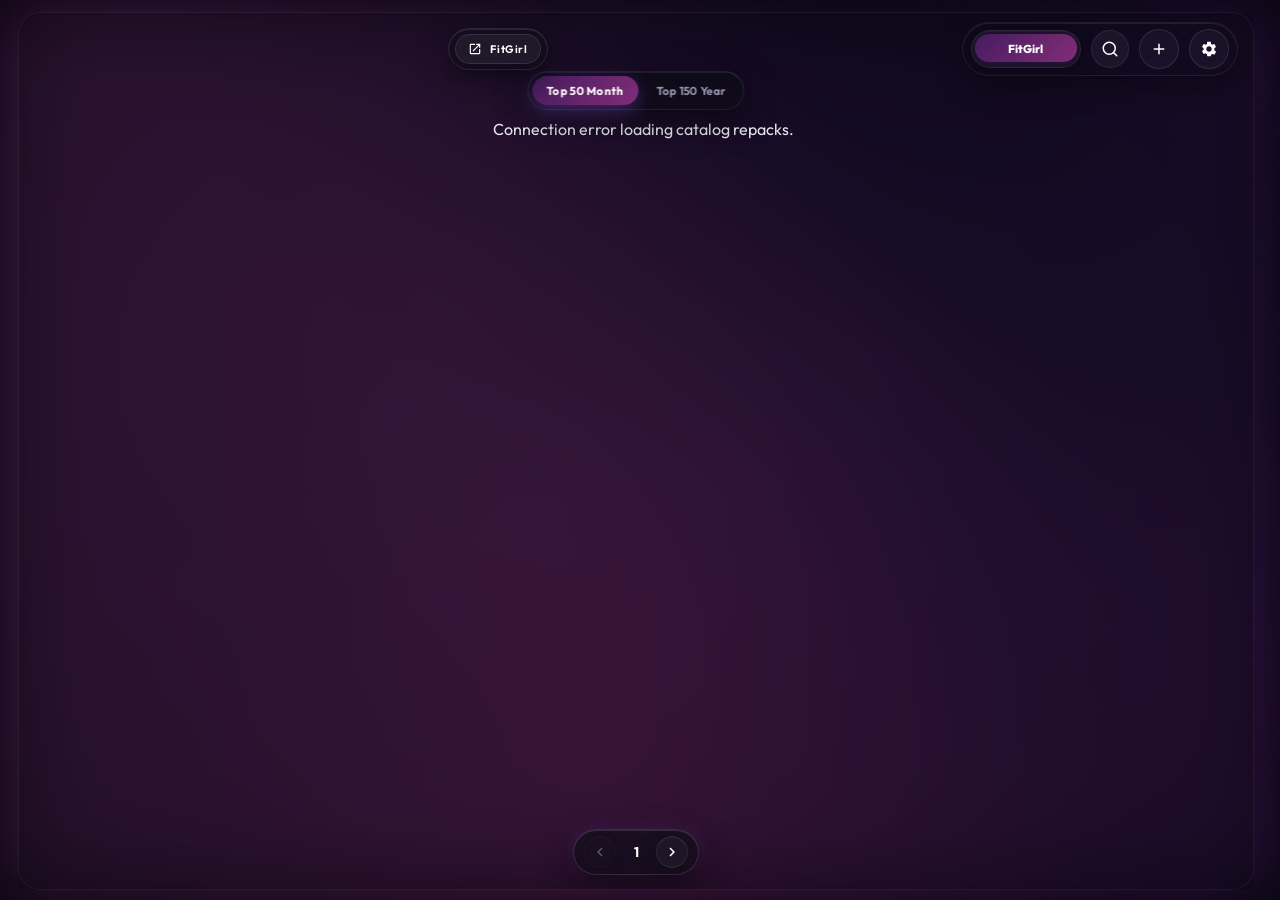
==== commit 39455144: "Polish details UX for laptop work: loading %, media layout, session island. Add full-screen details " ====
--- a/web/index.html
+++ b/web/index.html
@@ -762,19 +762,19 @@
         </button>
     </div>
 
-    <!-- Floating Download Island (browsing while a session is active) -->
-    <div id="floating-download-badge" style="display: none;" class="floating-download-bar dl-island">
+    <!-- Floating Download Island (only when a real download session is active) -->
+    <div id="floating-download-badge" class="floating-download-bar dl-island" aria-hidden="true">
         <div class="floating-bar-main-click" id="floating-bar-click-area" title="Open download view">
             <div class="floating-bar-top-row">
-                <span class="floating-bar-title" id="mini-game-title">Game Title</span>
+                <span class="floating-bar-title" id="mini-game-title">—</span>
                 <span class="floating-bar-pct" id="mini-game-pct">0%</span>
-                <span class="floating-bar-eta" id="mini-game-eta">вЂ”</span>
+                <span class="floating-bar-eta" id="mini-game-eta">—</span>
             </div>
             <div class="floating-bar-progress-container">
                 <div class="floating-bar-progress-fill" id="mini-progress-bar-fill" style="width: 0%;"></div>
             </div>
             <div class="floating-bar-meta">
-                <span class="floating-bar-status" id="mini-game-status">0 MB / вЂ”</span>
+                <span class="floating-bar-status" id="mini-game-status">—</span>
             </div>
         </div>
         <div class="floating-bar-controls">
--- a/web/style.css
+++ b/web/style.css
@@ -3494,9 +3494,9 @@
 
 .screenshot-main-showcase {
     width: 100%;
-    max-width: 70%;
-    margin: 0 auto;
-    aspect-ratio: 21 / 9;
+    max-width: 100%;
+    margin: 0;
+    aspect-ratio: 16 / 9;
     border-radius: 16px;
     overflow: hidden;
     border: 1px solid rgba(255, 255, 255, 0.08);
@@ -4867,10 +4867,8 @@
     }
 }
 
-/* Media uses contain so nothing is crookedly cropped */
-#game-details-container .screenshot-main-showcase img,
-#game-details-container .screenshot-main-showcase video,
-#game-details-container .screenshot-main-showcase iframe {
+/* Screenshots: full frame; video rules override in details-fix.css */
+#game-details-container .screenshot-main-showcase img {
     object-fit: contain !important;
     object-position: center center !important;
 }
@@ -4908,22 +4906,110 @@
     z-index: 2;
 }
 
-/* Inline loader under hero */
-.details-inline-loader {
+/* Full-page details loader (replaces half-empty skeleton) */
+.details-page-loader,
+#details-page-loader {
     display: none;
+    position: absolute;
+    inset: 0;
+    z-index: 80;
     align-items: center;
     justify-content: center;
+    padding: 24px;
+    background: radial-gradient(ellipse 70% 55% at 50% 42%, rgba(40, 20, 70, 0.45), rgba(6, 5, 12, 0.82));
+    backdrop-filter: blur(8px);
+    -webkit-backdrop-filter: blur(8px);
+    box-sizing: border-box;
+}
+.details-page-loader.is-active,
+#details-page-loader.is-active,
+#details-page-loader[style*="display: flex"] {
+    display: flex !important;
+}
+.details-load-card {
+    display: flex;
+    flex-direction: column;
+    align-items: center;
     gap: 10px;
-    margin: 16px auto 0;
-    padding: 10px 18px;
-    border-radius: 999px;
-    background: rgba(12,12,20,0.55);
-    border: 1px solid rgba(255,255,255,0.08);
-    color: var(--text-muted);
-    font-size: 0.82rem;
-    font-weight: 600;
-    width: fit-content;
-    backdrop-filter: blur(12px);
+    min-width: min(320px, 86vw);
+    max-width: 400px;
+    padding: 28px 32px 24px;
+    border-radius: 20px;
+    background: rgba(14, 14, 22, 0.78);
+    border: 1px solid rgba(255, 255, 255, 0.1);
+    box-shadow: 0 20px 50px rgba(0, 0, 0, 0.45), 0 0 0 1px rgba(139, 92, 246, 0.12) inset;
+    text-align: center;
+}
+.details-load-spinner {
+    width: 36px;
+    height: 36px;
+    border-radius: 50%;
+    border: 3px solid rgba(255, 255, 255, 0.12);
+    border-top-color: #a78bfa;
+    border-right-color: #c084fc;
+    animation: details-load-spin 0.75s linear infinite;
+    margin-bottom: 4px;
+}
+@keyframes details-load-spin {
+    to { transform: rotate(360deg); }
+}
+.details-load-title {
+    font-family: "Outfit", system-ui, sans-serif;
+    font-size: 1.05rem;
+    font-weight: 700;
+    color: #f3f0ff;
+    max-width: 100%;
+    overflow: hidden;
+    text-overflow: ellipsis;
+    white-space: nowrap;
+}
+.details-load-label {
+    font-size: 0.8rem;
+    font-weight: 500;
+    color: rgba(226, 226, 236, 0.65);
+}
+.details-load-pct {
+    font-family: "Outfit", system-ui, sans-serif;
+    font-size: 1.65rem;
+    font-weight: 700;
+    color: #c4b5fd;
+    letter-spacing: 0.02em;
+    text-shadow: 0 0 18px rgba(167, 139, 250, 0.45);
+    margin-top: 2px;
+}
+.details-load-bar {
+    width: 100%;
+    height: 6px;
+    border-radius: 99px;
+    background: rgba(255, 255, 255, 0.08);
+    overflow: hidden;
+    margin-top: 6px;
+}
+.details-load-bar-fill {
+    height: 100%;
+    width: 0%;
+    border-radius: 99px;
+    background: linear-gradient(90deg, #7c3aed, #a78bfa, #e879f9);
+    box-shadow: 0 0 12px rgba(167, 139, 250, 0.5);
+    transition: width 0.25s ease-out;
+}
+
+/* Hide skeleton layout while full loader is up */
+#game-details-container.is-details-loading .details-columns-layout,
+#game-details-container.is-details-loading .details-below-fold,
+#game-details-container.is-details-loading #details-bottom-bar,
+#game-details-container.is-details-loading .details-media-card {
+    visibility: hidden !important;
+    pointer-events: none !important;
+}
+#game-details-container.is-details-loading {
+    position: relative !important;
+    min-height: 50vh !important;
+}
+
+/* Legacy pill loader (unused, keep harmless) */
+.details-inline-loader {
+    display: none !important;
 }
 
 /* Thumbs a bit larger, more readable */
@@ -5190,7 +5276,7 @@
 }
 
 /* When download badge is visible, keep catalog header actions right-aligned */
-body:has(#floating-download-badge:not([style*="display: none"])) #catalog-container > header.header .title-section {
+body:has(#floating-download-badge.is-visible) #catalog-container > header.header .title-section {
     max-width: 22vw;
 }
 
@@ -5302,19 +5388,15 @@
 }
 
 /* Details loading: hide download dock until ready */
-#game-details-container:has(.details-inline-loader[style*="display: flex"]) #details-bottom-bar,
-#game-details-container:has(.details-inline-loader:not([style*="display: none"])) #details-bottom-bar {
-    opacity: 0.35;
-    pointer-events: none;
-}
-
-.details-inline-loader {
-    animation: ui-fade-up 0.3s ease both;
+#game-details-container.is-details-loading #details-bottom-bar,
+#game-details-container:has(#details-page-loader.is-active) #details-bottom-bar {
+    opacity: 0 !important;
+    pointer-events: none !important;
 }
 
 /* Prefer cover not floating left empty during load */
 #game-details-container .details-columns-layout {
-    max-width: 1200px !important;
+    max-width: none !important;
 }
 
 /* Reduce heavy glow spam */
@@ -6018,7 +6100,9 @@
     border: 0 !important;
 }
 
-/* Compact floating island � NEVER tall pill */
+/* Compact floating island — NEVER tall pill.
+   Visibility is controlled ONLY by .is-visible (do NOT force display:flex here —
+   that overrode inline display:none and always showed a ghost "Game Title" bar). */
 #floating-download-badge.floating-download-bar,
 #floating-download-badge,
 .floating-download-bar {
@@ -6033,14 +6117,19 @@
     height: auto !important;
     max-height: 64px !important;
     padding: 8px 12px 8px 16px !important;
-    border-radius: 22px !important; /* not 999px � that made a giant oval */
-    display: flex !important;
+    border-radius: 22px !important; /* not 999px — that made a giant oval */
+    display: none !important; /* default hidden until real session */
     flex-direction: row !important;
     align-items: center !important;
     gap: 12px !important;
     z-index: 1800 !important;
     overflow: hidden !important;
     box-sizing: border-box !important;
+}
+#floating-download-badge.is-visible,
+#floating-download-badge.floating-download-bar.is-visible,
+#floating-download-badge.dl-island.is-visible {
+    display: flex !important;
 }
 #floating-download-badge .floating-bar-main-click {
     flex-direction: column !important;
@@ -6574,7 +6663,7 @@
     transform: translateX(-50%) !important;
     bottom: auto !important;
     z-index: 2400 !important;
-    display: none; /* toggled by JS to flex */
+    /* display toggled via .is-visible only (see block above) */
     flex-direction: row !important;
     align-items: center !important;
     gap: 12px !important;
@@ -6741,7 +6830,7 @@
 }
 
 /* Leave room for island under top header on catalog */
-body:has(#floating-download-badge[style*="display: flex"]) #catalog-container > header.header .title-section {
+body:has(#floating-download-badge.is-visible) #catalog-container > header.header .title-section {
     max-width: min(28vw, 280px);
 }
 
--- a/web/details-fix.css
+++ b/web/details-fix.css
@@ -35,16 +35,20 @@
     display: block !important;
     opacity: 0 !important;
     transition: opacity 0.9s cubic-bezier(0.4, 0, 0.2, 1) !important;
-    will-change: opacity !important;
+    /* will-change only on active layer — cheaper compositing on iGPU */
+    will-change: auto !important;
     filter: none !important;
     transform: none !important;
     animation: none !important;
     background: transparent !important;
+    /* CSS upscale from lower internal canvas resolution still looks smooth */
+    image-rendering: auto !important;
 }
 .haze-mesh-layer.is-active,
 canvas.haze-mesh-layer.is-active {
     opacity: 1 !important;
     z-index: 1 !important;
+    will-change: opacity !important;
 }
 /* Idle catalog: slightly dimmer mesh */
 #haze-background.haze-idle canvas.haze-mesh-layer.is-active {
@@ -96,6 +100,9 @@
     box-sizing: border-box !important;
 }
 #game-details-container.hidden-view { display: none !important; }
+#game-details-container:not(.hidden-view) {
+    position: relative !important;
+}
 
 /* Kill collapse animation that zeroed grid height (ui-fade-up both + transform) */
 #game-details-container .details-columns-layout,
@@ -229,31 +236,48 @@
     min-height: 0 !important;
 }
 
-/* Media fills full right-column width — no letterbox strip on the side */
+/* Media fills FULL right-column width — no left-aligned small player / empty right gutter */
+#game-details-container .details-media-card,
+#game-details-container .screenshots-gallery-wrapper {
+    width: 100% !important;
+    max-width: 100% !important;
+    box-sizing: border-box !important;
+}
 #game-details-container .screenshot-main-showcase {
     position: relative !important;
-    width: 100% !important;
-    max-width: 100% !important;
-    height: auto !important;
-    min-height: 220px !important;
-    max-height: none !important;
+    display: block !important;
+    width: 100% !important;
+    max-width: 100% !important;
+    height: auto !important;
+    min-height: clamp(280px, 38vh, 480px) !important;
+    max-height: min(64vh, 920px) !important;
     aspect-ratio: var(--ss-ar, 16 / 9) !important;
-    margin: 0 !important;
+    margin: 0 !important; /* never auto/side gutters */
     border-radius: 12px !important;
     overflow: hidden !important;
     background: #0c0c14 !important;
+    box-sizing: border-box !important;
 }
 #game-details-container .screenshot-main-showcase img,
+#game-details-container #screenshot-main-img {
+    position: absolute !important;
+    inset: 0 !important;
+    width: 100% !important;
+    height: 100% !important;
+    object-fit: contain !important; /* full screenshot visible — taller box */
+    object-position: center !important;
+    background: #0c0c14 !important;
+    border: none !important;
+}
 #game-details-container .screenshot-main-showcase video,
 #game-details-container .screenshot-main-showcase iframe,
-#game-details-container #screenshot-main-img,
 #game-details-container #screenshot-main-direct-video,
 #game-details-container #screenshot-main-video {
     position: absolute !important;
     inset: 0 !important;
     width: 100% !important;
     height: 100% !important;
-    object-fit: cover !important; /* fill width; no empty side strip */
+    object-fit: cover !important;
     object-position: center !important;
     background: #0c0c14 !important;
     border: none !important;
@@ -276,19 +300,21 @@
     object-fit: cover !important;
 }
 
-/* Description lives under media in right column — tight gap, no void */
+/* Description lives under media — full width of right column, fluid with media */
 #game-details-container .details-below-fold {
     display: flex !important;
     flex-direction: column !important;
     gap: 10px !important;
     width: 100% !important;
     max-width: 100% !important;
-    margin: 4px 0 20px 0 !important;
+    margin: 8px 0 24px 0 !important;
     padding: 0 !important;
     position: static !important;
     z-index: auto !important;
-    flex: 0 0 auto !important;
+    flex: 1 1 auto !important;
+    min-width: 0 !important;
     clear: both !important;
+    box-sizing: border-box !important;
 }
 #game-details-container #details-desc-section,
 #game-details-container #details-features-section {
@@ -301,6 +327,7 @@
     backdrop-filter: blur(14px) !important;
     border: 1px solid rgba(255,255,255,0.07) !important;
     border-radius: 16px !important;
+    box-sizing: border-box !important;
 }
 #game-details-container #details-desc-section[style*="display: none"],
 #game-details-container #details-features-section[style*="display: none"] {
@@ -413,7 +440,8 @@
         width: 100% !important;
     }
     #game-details-container .screenshot-main-showcase {
-        max-height: min(42vh, 420px) !important;
+        min-height: clamp(220px, 34vh, 380px) !important;
+        max-height: min(50vh, 560px) !important;
     }
 }
 
@@ -448,11 +476,13 @@
     }
 }
 
-/* Nuke leftover style.css max-heights that leave side voids / bottom gap */
+/* Full-width player — never shrink to a left-aligned strip */
 #game-details-container .screenshot-main-showcase,
 #game-details-container .screenshot-main-showcase.preview-empty {
-    max-height: none !important;
-    width: 100% !important;
+    width: 100% !important;
+    max-width: 100% !important;
+    margin-left: 0 !important;
+    margin-right: 0 !important;
 }
 #game-details-container .details-columns-layout {
     margin-bottom: 0 !important;
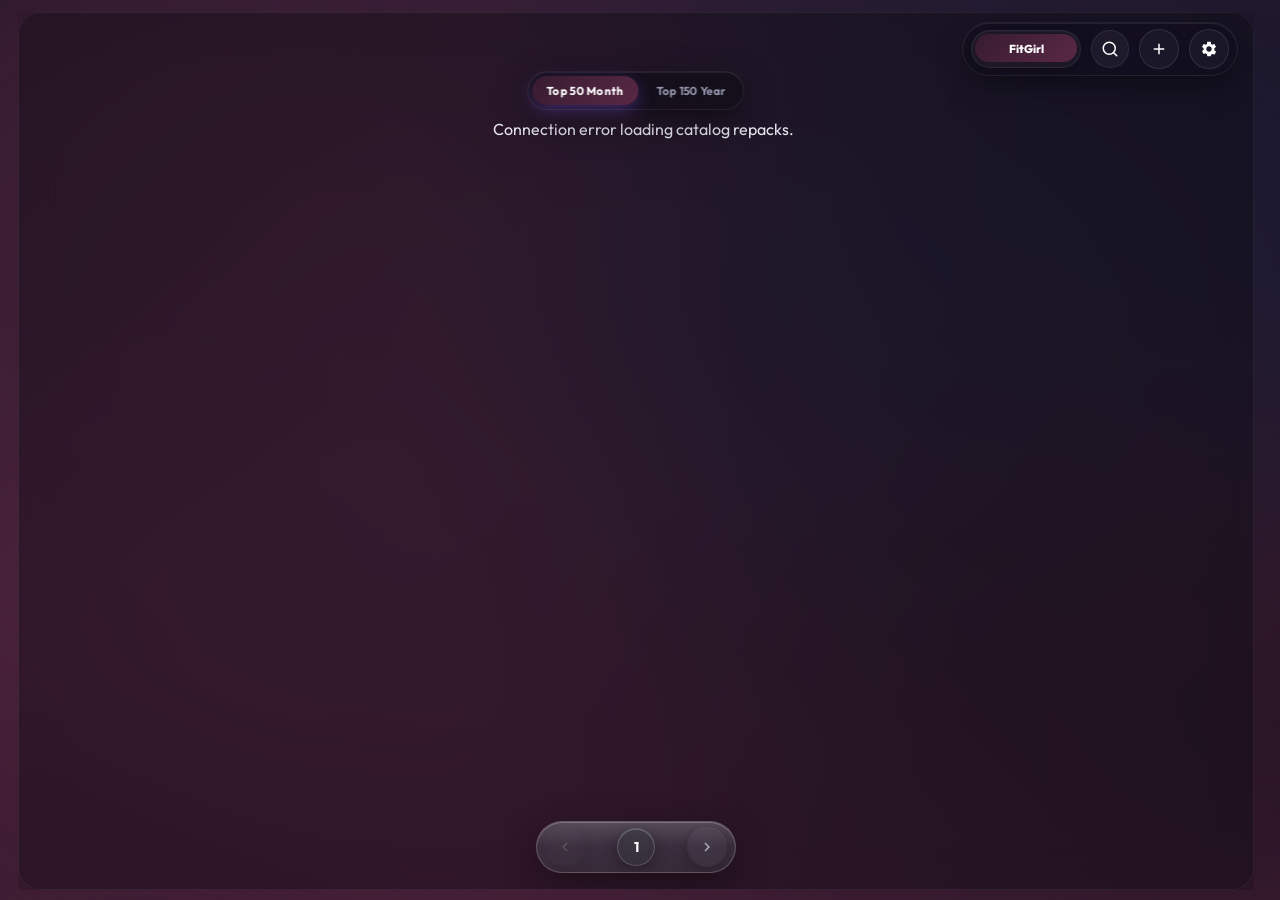
==== commit d9d3915a: "Save all project updates, launch scripts, UI systems, and backend fixes before OS reinstall" ====
--- a/web/index.html
+++ b/web/index.html
@@ -4,10 +4,12 @@
     <meta charset="UTF-8">
     <meta name="viewport" content="width=device-width, initial-scale=1.0">
     <title>FitGirl Repack Automated Downloader</title>
-    <link rel="stylesheet" href="style.css?v=4.0">
-    <link rel="stylesheet" href="details-fix.css?v=4.0">
+    <link rel="stylesheet" href="style.css?v=4.6">
+    <link rel="stylesheet" href="details-fix.css?v=4.4">
+    <link rel="stylesheet" href="liquid-glass.css?v=3.2">
     <script src="https://cdn.jsdelivr.net/npm/sweetalert2@11"></script>
-    <script src="app.js?v=4.0" defer></script>
+    <script src="liquid-glass.js?v=3.0" defer></script>
+    <script src="app.js?v=4.6" defer></script>
     <link href="https://fonts.googleapis.com/css2?family=Outfit:wght@300;400;500;600;700;800&family=JetBrains+Mono:wght@400;700&display=swap" rel="stylesheet">
 </head>
 <body>
@@ -108,12 +110,10 @@
                             <h2 id="catalog-title">Game Catalog</h2>
                             <p class="subtitle" id="catalog-subtitle">Browse popular repacks or search for games</p>
                         </div>
-                        <div class="catalog-toolbar-left apple-capsule-bar">
-                            <a id="btn-catalog-go-to-site" target="_blank" href="https://fitgirl-repacks.site/" class="apple-pill-btn apple-pill-primary" title="Open site">
-                                <svg viewBox="0 0 24 24" width="14" height="14" fill="currentColor">
-                                    <path d="M19 19H5V5h7V3H5c-1.11 0-2 .9-2 2v14c0 1.1.89 2 2 2h14c1.1 0 2-.9 2-2v-7h-2v7zM14 3v2h3.59l-9.83 9.83 1.41 1.41L19 6.41V10h2V3h-7z"/>
-                                </svg>
-                                <span id="catalog-go-to-site-text">Site</span>
+                        <div class="catalog-toolbar-left apple-capsule-bar" style="display:none !important;" hidden aria-hidden="true">
+                            <!-- FitGirl "Site" removed from chrome (user request) — nodes kept for JS compat -->
+                            <a id="btn-catalog-go-to-site" target="_blank" href="/api/proxy_page?url=https%3A%2F%2Ffitgirl-repacks.site%2F" class="apple-pill-btn apple-pill-primary" style="display:none !important;" hidden aria-hidden="true" title="Open FitGirl">
+                                <span id="catalog-go-to-site-text" class="sr-only">Site</span>
                             </a>
                         </div>
                         <div class="header-right-actions catalog-toolbar-right apple-capsule-bar">
@@ -231,11 +231,8 @@
                         <div class="details-header-right apple-capsule-bar">
                             <!-- version badge intentionally omitted (e.g. v9.7 is meaningless in header) -->
                             <span id="details-version-badge" class="details-version-pill" style="display: none !important;" hidden></span>
-                            <a id="btn-open-browser-top" class="apple-icon-btn details-icon-btn" target="_blank" style="display: none; text-decoration: none;" title="Open on site">
-                                <svg viewBox="0 0 24 24" width="16" height="16" fill="currentColor">
-                                    <path d="M19 19H5V5h7V3H5c-1.11 0-2 .9-2 2v14c0 1.1.89 2 2 2h14c1.1 0 2-.9 2-2v-7h-2v7zM14 3v2h3.59l-9.83 9.83 1.41 1.41L19 6.41V10h2V3h-7z"/>
-                                </svg>
-                            </a>
+                            <!-- Open-on-site removed from details chrome (user request) — keep node hidden for JS compat -->
+                            <a id="btn-open-browser-top" class="apple-icon-btn details-icon-btn" target="_blank" style="display: none !important; text-decoration: none;" hidden title="Open on site" aria-hidden="true"></a>
                         </div>
                     </div>
 
@@ -298,9 +295,16 @@
                                  <!-- Preview title removed — media uses full card width -->
                                  <div class="screenshots-gallery-wrapper">
                                      <div class="screenshot-main-showcase" id="screenshot-main-showcase-container">
-                                         <img id="screenshot-main-img" class="screenshot-main-media" src="" alt="">
-                                         <video id="screenshot-main-direct-video" class="screenshot-main-media screenshot-main-video" autoplay muted loop playsinline></video>
-                                         <iframe id="screenshot-main-video" class="screenshot-main-media screenshot-main-iframe" src="" frameborder="0" allow="accelerometer; autoplay; clipboard-write; encrypted-media; gyroscope; picture-in-picture" allowfullscreen></iframe>
+                                         <!-- Dual image layers for smooth crossfade between shots -->
+                                         <img id="screenshot-main-img" class="screenshot-main-media media-layer is-active" src="" alt="">
+                                         <img id="screenshot-main-img-b" class="screenshot-main-media media-layer" src="" alt="" aria-hidden="true">
+                                         <!-- No loop by default — cycle mode needs 'ended' to start slideshow -->
+                                         <video id="screenshot-main-direct-video" class="screenshot-main-media screenshot-main-video media-layer" muted playsinline preload="metadata"></video>
+                                         <iframe id="screenshot-main-video" class="screenshot-main-media screenshot-main-iframe media-layer" src="" frameborder="0" allow="accelerometer; autoplay; clipboard-write; encrypted-media; gyroscope; picture-in-picture" allowfullscreen></iframe>
+                                         <!-- Semi-transparent progress until next trailer/shot -->
+                                         <div class="media-cycle-progress" id="media-cycle-progress" aria-hidden="true">
+                                             <div class="media-cycle-progress-fill" id="media-cycle-progress-fill"></div>
+                                         </div>
                                      </div>
                                      <div id="game-screenshots-container" class="screenshots-grid"></div>
                                  </div>
@@ -372,10 +376,7 @@
                 <!-- Dashboard Header -->
                 <header class="download-dashboard-header">
                     <div class="header-right-actions dl-header-actions apple-capsule-bar">
-                        <a id="btn-go-to-site" target="_blank" href="https://fitgirl-repacks.site/" class="apple-icon-btn" title="Open site" style="text-decoration:none;">
-                            <svg viewBox="0 0 24 24" width="16" height="16" fill="currentColor">
-                                <path d="M19 19H5V5h7V3H5c-1.11 0-2 .9-2 2v14c0 1.1.89 2 2 2h14c1.1 0 2-.9 2-2v-7h-2v7zM14 3v2h3.59l-9.83 9.83 1.41 1.41L19 6.41V10h2V3h-7z"/>
-                            </svg>
+                        <a id="btn-go-to-site" target="_blank" href="/api/proxy_page?url=https%3A%2F%2Ffitgirl-repacks.site%2F" class="apple-icon-btn" title="Open FitGirl" style="display:none !important;text-decoration:none;" hidden aria-hidden="true">
                             <span id="go-to-site-text" class="sr-only">Go to site</span>
                         </a>
                         <button id="btn-back-to-catalog-download" class="apple-icon-btn" type="button" title="Back to catalog">
@@ -425,6 +426,16 @@
                                 </svg>
                                 <div class="progress-text-dashboard" id="total-progress-text" style="font-family: 'Outfit', sans-serif; font-size: 2.1rem; text-shadow: 0 0 15px var(--color-accent-glow);">0%</div>
                             </div>
+                            <!-- Second line: active file · % · downloaded/total · speed -->
+                            <div class="current-file-progress-line" id="current-file-progress-line" aria-live="polite">
+                                <span class="current-file-name" id="current-file-name" title="">Waiting for file…</span>
+                                <span class="current-file-sep" aria-hidden="true">·</span>
+                                <span class="current-file-pct" id="current-file-pct">0%</span>
+                                <span class="current-file-sep" aria-hidden="true">·</span>
+                                <span class="current-file-size" id="current-file-size">0 / 0 MB</span>
+                                <span class="current-file-sep current-file-sep-speed" aria-hidden="true">·</span>
+                                <span class="current-file-speed" id="current-file-speed">0.0 MB/s</span>
+                            </div>
                             
                             <div class="stat-grid-dashboard" style="width: 100%; margin-top: 0;">
                                 <div class="stat-card" style="background: rgba(255,255,255,0.02); border: 1px solid rgba(255,255,255,0.05); padding: 10px; border-radius: 8px; text-align: center; display: flex; flex-direction: column; gap: 4px;">
@@ -560,6 +571,36 @@
                             <input type="checkbox" id="chk-hide-gdrive" style="width: auto; height: auto; margin: 0; cursor: pointer;">
                             <span>Hide Google Drive option (РЎРєСЂС‹С‚СЊ Google Drive)</span>
                         </label>
+                    </div>
+
+                    <hr style="border: 0; border-top: 1px solid rgba(255,255,255,0.08); margin: 15px 0 10px 0;">
+
+                    <div id="warp-settings-section" style="display: flex; flex-direction: column; gap: 10px; width: 100%;">
+                        <h4 style="margin: 0; font-size: 1.05rem; font-weight: 600; color: var(--text-white); display: flex; align-items: center; gap: 8px;">
+                            <svg viewBox="0 0 24 24" width="20" height="20" fill="currentColor" style="color: #f48120;"><path d="M12 2C6.48 2 2 6.48 2 12s4.48 10 10 10 10-4.48 10-10S17.52 2 12 2zm-1 15h2v2h-2v-2zm1.07-7.75l-.9.92C10.45 10.9 10 11.5 10 13h2v-.5c0-1.1.45-2.1 1.17-2.83l1.24-1.26c.37-.36.59-.86.59-1.41 0-1.1-.9-2-2-2s-2 .9-2 2H8c0-2.76 2.24-5 5-5s5 2.24 5 5c0 1.04-.42 1.99-1.07 2.75z"/></svg>
+                            <span>Cloudflare WARP (Pixeldrain speed)</span>
+                        </h4>
+                        <p style="margin: 0; font-size: 0.82rem; color: var(--text-muted); line-height: 1.45;">
+                            Free Pixeldrain caps ~1 MiB/s per IP after quota. WARP rotates your IP so the app can keep high speed automatically.
+                        </p>
+                        <div id="warp-settings-status" style="padding: 10px 12px; border-radius: 10px; background: rgba(255,255,255,0.04); border: 1px solid rgba(255,255,255,0.08); font-size: 0.85rem; color: var(--text-white);">
+                            Checking WARP status…
+                        </div>
+                        <div style="display: flex; flex-wrap: wrap; gap: 8px;">
+                            <button type="button" class="btn btn-primary" id="btn-warp-install" style="padding: 8px 14px; font-size: 0.85rem; background-color: var(--color-accent); border-color: var(--color-accent-glow);">
+                                Download / Install WARP
+                            </button>
+                            <button type="button" class="btn btn-secondary" id="btn-warp-rotate" style="padding: 8px 14px; font-size: 0.85rem;">
+                                Rotate IP now
+                            </button>
+                        </div>
+                        <div style="display: flex; flex-direction: column; gap: 6px; width: 100%; margin-top: 6px;">
+                            <label style="color: var(--text-white); font-size: 0.82rem; font-weight: 500;">Captcha solver key (VikingFile Turnstile)</label>
+                            <input type="password" id="txt-captcha-api-key" placeholder="CapSolver CAP-... or 2Captcha key (optional)" style="padding: 10px 14px; background: rgba(255, 255, 255, 0.05); border: 1px solid rgba(255, 255, 255, 0.1); border-radius: 8px; color: var(--text-white); font-size: 0.85rem; width: 100%; box-sizing: border-box;">
+                            <span style="font-size: 0.76rem; color: var(--text-muted); line-height: 1.4;">
+                                Optional. Without a key the app tries Playwright token capture + POST. With CapSolver/2Captcha VikingFile is reliable.
+                            </span>
+                        </div>
                     </div>
                     
                     <hr class="gdrive-ui-element" style="border: 0; border-top: 1px solid rgba(255,255,255,0.08); margin: 15px 0 10px 0;">
@@ -762,33 +803,40 @@
         </button>
     </div>
 
-    <!-- Floating Download Island (only when a real download session is active) -->
-    <div id="floating-download-badge" class="floating-download-bar dl-island" aria-hidden="true">
-        <div class="floating-bar-main-click" id="floating-bar-click-area" title="Open download view">
-            <div class="floating-bar-top-row">
-                <span class="floating-bar-title" id="mini-game-title">—</span>
-                <span class="floating-bar-pct" id="mini-game-pct">0%</span>
-                <span class="floating-bar-eta" id="mini-game-eta">—</span>
-            </div>
-            <div class="floating-bar-progress-container">
-                <div class="floating-bar-progress-fill" id="mini-progress-bar-fill" style="width: 0%;"></div>
-            </div>
-            <div class="floating-bar-meta">
-                <span class="floating-bar-status" id="mini-game-status">—</span>
-            </div>
-        </div>
-        <div class="floating-bar-controls">
-            <button type="button" class="floating-control-btn" id="mini-btn-play-pause" title="Resume" aria-label="Resume">
-                <svg viewBox="0 0 24 24" width="15" height="15" fill="currentColor">
+    <!-- Floating download session chip — frosted glass: Title · % · status + play/pause -->
+    <div id="floating-download-badge" class="as-nav-pill dl-island" aria-hidden="true">
+        <div class="as-nav-pill-shell dl-session-shell" id="floating-bar-click-area" title="Open download view">
+            <div class="dl-session-info" id="floating-bar-caption">
+                <div class="dl-session-row-main">
+                    <span class="dl-session-title" id="mini-game-title">—</span>
+                    <span class="dl-session-dot" aria-hidden="true">·</span>
+                    <span class="dl-session-pct" id="mini-game-pct">0%</span>
+                    <span class="dl-session-status" id="mini-game-eta">—</span>
+                </div>
+                <div class="dl-session-row-file" id="mini-current-file-row" hidden>
+                    <span class="dl-session-file-name" id="mini-current-file-name">—</span>
+                    <span class="dl-session-dot" aria-hidden="true">·</span>
+                    <span class="dl-session-file-pct" id="mini-current-file-pct">0%</span>
+                    <span class="dl-session-dot" aria-hidden="true">·</span>
+                    <span class="dl-session-file-size" id="mini-current-file-size">0 / 0 MB</span>
+                    <span class="dl-session-dot dl-session-dot-speed" aria-hidden="true">·</span>
+                    <span class="dl-session-file-speed" id="mini-current-file-speed">0.0 MB/s</span>
+                </div>
+            </div>
+            <button type="button" class="dl-session-toggle" id="mini-btn-play-pause" title="Resume" aria-label="Resume">
+                <span class="as-nav-center-ring" aria-hidden="true"></span>
+                <svg class="as-nav-center-icon" viewBox="0 0 24 24" width="22" height="22" fill="currentColor" aria-hidden="true">
                     <path d="M8 5v14l11-7z"/>
                 </svg>
             </button>
-            <button type="button" class="floating-control-btn floating-control-cancel" id="mini-btn-cancel" title="Cancel" aria-label="Cancel">
-                <svg viewBox="0 0 24 24" width="14" height="14" fill="currentColor">
-                    <path d="M18.3 5.71 12 12.01 5.7 5.7 4.29 7.11 10.59 13.4 4.29 19.7 5.7 21.11 12 14.82l6.3 6.29 1.41-1.41-6.29-6.3 6.29-6.29z"/>
-                </svg>
-            </button>
         </div>
+        <!-- Legacy hooks (hidden) -->
+        <button type="button" id="mini-btn-open-queue" style="display:none!important" aria-hidden="true" tabindex="-1"></button>
+        <button type="button" id="mini-btn-cancel" style="display:none!important" aria-hidden="true" tabindex="-1"></button>
+        <div class="floating-bar-progress-container" style="display:none!important" aria-hidden="true">
+            <div class="floating-bar-progress-fill" id="mini-progress-bar-fill" style="width:0%"></div>
+        </div>
+        <span class="floating-bar-status" id="mini-game-status" style="display:none!important" aria-hidden="true"></span>
     </div>
 </body>
 </html>
--- a/web/style.css
+++ b/web/style.css
@@ -2553,6 +2553,83 @@
     color: var(--text-white);
     font-family: 'Outfit', sans-serif;
 }
+
+/* Active file line — directly under overall progress ring */
+.current-file-progress-line {
+    display: flex;
+    align-items: center;
+    justify-content: center;
+    gap: 8px;
+    width: 100%;
+    max-width: 100%;
+    margin: -4px 0 2px 0;
+    padding: 0 6px;
+    box-sizing: border-box;
+    min-height: 1.35em;
+}
+.current-file-progress-line .current-file-name {
+    font-family: 'JetBrains Mono', 'Outfit', monospace;
+    font-size: 0.78rem;
+    font-weight: 500;
+    color: rgba(226, 226, 236, 0.82);
+    overflow: hidden;
+    text-overflow: ellipsis;
+    white-space: nowrap;
+    max-width: min(100%, 280px);
+    text-align: center;
+}
+.current-file-progress-line .current-file-sep {
+    color: rgba(255, 255, 255, 0.28);
+    font-size: 0.75rem;
+    flex-shrink: 0;
+}
+.current-file-progress-line .current-file-pct {
+    font-family: 'Outfit', sans-serif;
+    font-size: 0.85rem;
+    font-weight: 700;
+    color: var(--color-accent, #9b59b6);
+    flex-shrink: 0;
+    letter-spacing: 0.02em;
+    text-shadow: 0 0 12px var(--color-accent-glow, rgba(155, 89, 182, 0.45));
+}
+.current-file-progress-line .current-file-size {
+    font-family: 'JetBrains Mono', 'Outfit', monospace;
+    font-size: 0.76rem;
+    font-weight: 500;
+    color: rgba(226, 226, 236, 0.72);
+    flex-shrink: 0;
+    font-variant-numeric: tabular-nums;
+    white-space: nowrap;
+}
+.current-file-progress-line .current-file-speed {
+    font-family: 'Outfit', sans-serif;
+    font-size: 0.8rem;
+    font-weight: 700;
+    color: #86efac;
+    flex-shrink: 0;
+    font-variant-numeric: tabular-nums;
+    white-space: nowrap;
+    text-shadow: 0 0 10px rgba(134, 239, 172, 0.35);
+}
+.current-file-progress-line .current-file-name {
+    max-width: min(100%, 200px);
+}
+.current-file-progress-line {
+    flex-wrap: wrap;
+    row-gap: 4px;
+}
+.current-file-progress-line.is-idle .current-file-name {
+    color: rgba(226, 226, 236, 0.45);
+    font-family: 'Outfit', sans-serif;
+    font-weight: 400;
+}
+.current-file-progress-line.is-idle .current-file-pct,
+.current-file-progress-line.is-idle .current-file-sep,
+.current-file-progress-line.is-idle .current-file-size,
+.current-file-progress-line.is-idle .current-file-speed {
+    opacity: 0.45;
+}
+
 .stat-grid-dashboard {
     display: grid;
     grid-template-columns: 1fr 1fr;
@@ -3536,8 +3613,9 @@
 }
 
 .screenshots-grid img:hover {
-    transform: scale(1.05) translateY(-2px);
-    box-shadow: 0 6px 15px rgba(0, 0, 0, 0.5);
+    transform: none;
+    border-color: rgba(255, 255, 255, 0.25);
+    box-shadow: 0 4px 12px rgba(0, 0, 0, 0.35);
 }
 
 .screenshots-grid img.active {
@@ -3585,7 +3663,7 @@
 }
 .video-thumbnail-wrapper:hover {
     border-color: var(--color-primary);
-    transform: scale(1.03);
+    transform: none;
 }
 .video-thumbnail-wrapper.active {
     border-color: var(--color-accent) !important;
@@ -4606,8 +4684,8 @@
 }
 
 #game-details-container .screenshots-grid img:hover {
-    transform: translateY(-2px) !important;
-    border-color: rgba(255,255,255,0.2) !important;
+    transform: none !important;
+    border-color: rgba(255,255,255,0.28) !important;
 }
 
 #game-details-container .screenshots-grid img.active {
@@ -7428,3 +7506,441 @@
         top: 0 !important;
     }
 }
+
+/* ==================================================
+   AndroSend FloatingBottomNav → download island + pagination
+   Liquid glass pill, 3 circular slots, elevated center
+   ================================================== */
+
+#floating-download-badge.as-nav-pill,
+#floating-download-badge.dl-island.as-nav-pill,
+#floating-download-badge {
+    position: fixed !important;
+    top: 14px !important;
+    left: 50% !important;
+    right: auto !important;
+    bottom: auto !important;
+    transform: translateX(-50%) !important;
+    z-index: 2400 !important;
+    display: none !important;
+    flex-direction: column !important;
+    align-items: center !important;
+    gap: 8px !important;
+    width: auto !important;
+    min-width: 0 !important;
+    max-width: min(360px, calc(100vw - 28px)) !important;
+    height: auto !important;
+    max-height: none !important;
+    padding: 0 !important;
+    margin: 0 !important;
+    background: transparent !important;
+    border: none !important;
+    box-shadow: none !important;
+    backdrop-filter: none !important;
+    -webkit-backdrop-filter: none !important;
+    overflow: visible !important;
+}
+
+#floating-download-badge.is-visible,
+#floating-download-badge.as-nav-pill.is-visible,
+#floating-download-badge.dl-island.is-visible {
+    display: flex !important;
+}
+
+/* Frosted capsule shell — matches AndroSend nav height ~70dp visual */
+#floating-download-badge .as-nav-pill-shell {
+    display: flex !important;
+    flex-direction: row !important;
+    align-items: center !important;
+    justify-content: space-between !important;
+    gap: 4px !important;
+    width: min(280px, calc(100vw - 40px)) !important;
+    height: 64px !important;
+    padding: 6px 10px !important;
+    border-radius: 999px !important;
+    box-sizing: border-box !important;
+    background: rgba(18, 18, 22, 0.55) !important;
+    border: 1px solid rgba(255, 255, 255, 0.18) !important;
+    box-shadow:
+        0 14px 40px rgba(0, 0, 0, 0.55),
+        0 0 0 1px rgba(255, 255, 255, 0.04) inset,
+        inset 0 1px 0 rgba(255, 255, 255, 0.12) !important;
+    backdrop-filter: blur(28px) saturate(180%) !important;
+    -webkit-backdrop-filter: blur(28px) saturate(180%) !important;
+}
+
+#floating-download-badge .as-nav-btn {
+    position: relative !important;
+    flex: 1 1 0 !important;
+    height: 52px !important;
+    max-width: 88px !important;
+    border: none !important;
+    background: transparent !important;
+    color: rgba(255, 255, 255, 0.72) !important;
+    border-radius: 999px !important;
+    display: inline-flex !important;
+    align-items: center !important;
+    justify-content: center !important;
+    cursor: pointer !important;
+    padding: 0 !important;
+    transition: color 0.2s ease, transform 0.22s cubic-bezier(0.22, 1, 0.36, 1) !important;
+}
+
+#floating-download-badge .as-nav-btn:hover {
+    color: #fff !important;
+    transform: scale(1.04) !important;
+}
+
+#floating-download-badge .as-nav-btn:active {
+    transform: scale(0.94) !important;
+}
+
+/* Elevated center tab — AndroSend active highlight */
+#floating-download-badge .as-nav-btn-center {
+    flex: 0 0 auto !important;
+    width: 58px !important;
+    height: 58px !important;
+    max-width: 58px !important;
+    color: #fff !important;
+    z-index: 2 !important;
+}
+
+#floating-download-badge .as-nav-center-ring {
+    position: absolute !important;
+    inset: 2px !important;
+    border-radius: 50% !important;
+    background: rgba(28, 28, 34, 0.92) !important;
+    border: 1px solid rgba(255, 255, 255, 0.14) !important;
+    box-shadow:
+        0 8px 22px rgba(0, 0, 0, 0.45),
+        inset 0 1px 0 rgba(255, 255, 255, 0.12) !important;
+    z-index: 0 !important;
+    transition: box-shadow 0.25s ease, background 0.25s ease !important;
+}
+
+#floating-download-badge .as-nav-btn-center.is-running .as-nav-center-ring {
+    box-shadow:
+        0 8px 24px rgba(0, 0, 0, 0.5),
+        0 0 0 1px rgba(134, 239, 172, 0.25),
+        0 0 22px rgba(74, 222, 128, 0.25) !important;
+}
+
+#floating-download-badge .as-nav-btn-center.is-paused .as-nav-center-ring {
+    box-shadow:
+        0 8px 24px rgba(0, 0, 0, 0.5),
+        0 0 0 1px rgba(251, 191, 36, 0.28),
+        0 0 18px rgba(251, 191, 36, 0.2) !important;
+}
+
+#floating-download-badge .as-nav-center-icon {
+    position: relative !important;
+    z-index: 1 !important;
+}
+
+#floating-download-badge .as-nav-btn-trash:hover {
+    color: #fecaca !important;
+}
+
+/* Caption under pill */
+#floating-download-badge .as-nav-caption {
+    display: flex !important;
+    align-items: center !important;
+    justify-content: center !important;
+    gap: 6px !important;
+    max-width: min(320px, calc(100vw - 36px)) !important;
+    padding: 0 8px !important;
+    font-size: 0.72rem !important;
+    font-weight: 600 !important;
+    color: rgba(255, 255, 255, 0.78) !important;
+    text-shadow: 0 1px 8px rgba(0, 0, 0, 0.65) !important;
+    cursor: pointer !important;
+    user-select: none !important;
+    white-space: nowrap !important;
+}
+
+#floating-download-badge .as-nav-caption-title {
+    overflow: hidden !important;
+    text-overflow: ellipsis !important;
+    max-width: 160px !important;
+    color: rgba(255, 255, 255, 0.92) !important;
+}
+
+#floating-download-badge .as-nav-caption-dot {
+    opacity: 0.45 !important;
+}
+
+#floating-download-badge .as-nav-caption-pct {
+    font-variant-numeric: tabular-nums !important;
+    color: rgba(255, 255, 255, 0.7) !important;
+}
+
+#floating-download-badge .as-nav-caption-eta {
+    font-size: 0.68rem !important;
+    font-weight: 700 !important;
+    letter-spacing: 0.03em !important;
+    text-transform: uppercase !important;
+    color: rgba(255, 255, 255, 0.55) !important;
+}
+
+#floating-download-badge .as-nav-caption-eta.is-running {
+    color: #86efac !important;
+}
+#floating-download-badge .as-nav-caption-eta.is-paused {
+    color: #fbbf24 !important;
+}
+#floating-download-badge .as-nav-caption-eta.is-done {
+    color: #93c5fd !important;
+}
+
+/* Kill legacy layout pieces if any CSS leaks */
+#floating-download-badge .floating-bar-main-click,
+#floating-download-badge .floating-bar-controls,
+#floating-download-badge .floating-bar-top-row {
+    display: none !important;
+}
+
+/* Catalog pagination — same liquid glass language */
+.floating-pagination-capsule {
+    position: absolute !important;
+    bottom: 12px !important;
+    left: 50% !important;
+    transform: translateX(-50%) !important;
+    display: flex !important;
+    align-items: center !important;
+    justify-content: space-between !important;
+    gap: 4px !important;
+    width: min(200px, calc(100vw - 48px)) !important;
+    height: 56px !important;
+    padding: 5px 8px !important;
+    border-radius: 999px !important;
+    background: rgba(18, 18, 22, 0.55) !important;
+    border: 1px solid rgba(255, 255, 255, 0.16) !important;
+    box-shadow:
+        0 12px 36px rgba(0, 0, 0, 0.5),
+        inset 0 1px 0 rgba(255, 255, 255, 0.1) !important;
+    backdrop-filter: blur(28px) saturate(180%) !important;
+    -webkit-backdrop-filter: blur(28px) saturate(180%) !important;
+    z-index: 120 !important;
+}
+
+.floating-pagination-capsule:hover {
+    transform: translateX(-50%) !important;
+    background: rgba(20, 20, 28, 0.62) !important;
+}
+
+.pagination-arrow-btn {
+    width: 44px !important;
+    height: 44px !important;
+    border-radius: 50% !important;
+    background: transparent !important;
+    border: none !important;
+    color: rgba(255, 255, 255, 0.72) !important;
+    display: inline-flex !important;
+    align-items: center !important;
+    justify-content: center !important;
+    transition: color 0.18s ease, transform 0.18s ease, background 0.18s ease !important;
+}
+
+.pagination-arrow-btn:hover:not(:disabled) {
+    color: #fff !important;
+    background: rgba(255, 255, 255, 0.08) !important;
+    transform: scale(1.05) !important;
+}
+
+.pagination-arrow-btn:disabled {
+    opacity: 0.28 !important;
+    cursor: not-allowed !important;
+}
+
+.pagination-page-num {
+    min-width: 44px !important;
+    height: 44px !important;
+    border-radius: 50% !important;
+    display: inline-flex !important;
+    align-items: center !important;
+    justify-content: center !important;
+    font-size: 0.95rem !important;
+    font-weight: 700 !important;
+    color: #fff !important;
+    background: rgba(28, 28, 34, 0.92) !important;
+    border: 1px solid rgba(255, 255, 255, 0.14) !important;
+    box-shadow: 0 6px 18px rgba(0, 0, 0, 0.4) !important;
+}
+
+/* Never show open-on-site in details header */
+#btn-open-browser-top {
+    display: none !important;
+    visibility: hidden !important;
+    pointer-events: none !important;
+}
+
+body:has(#floating-download-badge.is-visible) #catalog-container > header.header .title-section {
+    max-width: min(26vw, 240px);
+}
+
+/* ==================================================
+   AndroSend floatingNavGlass 1:1 — transparent liquid glass
+   (alpha ~0.22 surface + multi-layer frost + radial highlight)
+   ================================================== */
+
+/* Hide all "go to FitGirl site" chrome permanently */
+#btn-catalog-go-to-site,
+#catalog-go-to-site-text,
+#btn-go-to-site,
+#go-to-site-text,
+#btn-open-browser-top,
+#btn-open-browser,
+.catalog-toolbar-left {
+    display: none !important;
+    visibility: hidden !important;
+    pointer-events: none !important;
+    width: 0 !important;
+    height: 0 !important;
+    overflow: hidden !important;
+    opacity: 0 !important;
+}
+
+/* —— Download island shell: true liquid glass like AndroSend —— */
+#floating-download-badge .as-nav-pill-shell {
+    position: relative !important;
+    isolation: isolate !important;
+    /* Almost clear dark tint — content behind must read through */
+    background:
+        linear-gradient(
+            115deg,
+            rgba(255, 255, 255, 0.075) 0%,
+            rgba(255, 255, 255, 0.02) 28%,
+            rgba(0, 0, 0, 0.04) 62%,
+            rgba(255, 255, 255, 0.018) 100%
+        ),
+        rgba(18, 18, 18, 0.22) !important;
+    border: 1px solid rgba(255, 255, 255, 0.22) !important;
+    box-shadow:
+        0 18px 48px rgba(0, 0, 0, 0.38),
+        0 4px 14px rgba(0, 0, 0, 0.22),
+        inset 0 1px 0 rgba(255, 255, 255, 0.22),
+        inset 0 -1px 0 rgba(0, 0, 0, 0.18) !important;
+    backdrop-filter: blur(40px) saturate(200%) brightness(1.08) !important;
+    -webkit-backdrop-filter: blur(40px) saturate(200%) brightness(1.08) !important;
+    overflow: hidden !important;
+}
+
+/* FloatingNavHighlight — radial white TL + black BR */
+#floating-download-badge .as-nav-pill-shell::before {
+    content: "" !important;
+    position: absolute !important;
+    inset: 0 !important;
+    border-radius: inherit !important;
+    pointer-events: none !important;
+    z-index: 0 !important;
+    background:
+        radial-gradient(
+            ellipse 55% 90% at 8% 18%,
+            rgba(255, 255, 255, 0.14) 0%,
+            rgba(255, 255, 255, 0.04) 35%,
+            transparent 70%
+        ),
+        radial-gradient(
+            ellipse 50% 80% at 88% 72%,
+            rgba(0, 0, 0, 0.28) 0%,
+            transparent 65%
+        ) !important;
+}
+
+#floating-download-badge .as-nav-pill-shell > * {
+    position: relative !important;
+    z-index: 1 !important;
+}
+
+/* Center elevated tab — CleanActiveNavHighlight */
+#floating-download-badge .as-nav-center-ring {
+    background:
+        linear-gradient(
+            180deg,
+            rgba(255, 255, 255, 0.16) 0%,
+            rgba(255, 255, 255, 0.04) 45%,
+            rgba(0, 0, 0, 0.08) 100%
+        ),
+        rgba(18, 18, 22, 0.55) !important;
+    border: 1px solid rgba(255, 255, 255, 0.20) !important;
+    box-shadow:
+        0 10px 28px rgba(0, 0, 0, 0.42),
+        inset 0 1px 0 rgba(255, 255, 255, 0.18),
+        inset 0 -2px 6px rgba(0, 0, 0, 0.25) !important;
+    backdrop-filter: blur(18px) saturate(160%) !important;
+    -webkit-backdrop-filter: blur(18px) saturate(160%) !important;
+}
+
+#floating-download-badge .as-nav-btn {
+    color: rgba(255, 255, 255, 0.62) !important;
+}
+#floating-download-badge .as-nav-btn:hover {
+    color: rgba(255, 255, 255, 0.95) !important;
+}
+#floating-download-badge .as-nav-btn-center {
+    color: #fff !important;
+}
+
+/* Soft specular glint on press */
+#floating-download-badge .as-nav-btn:active .as-nav-center-ring {
+    transform: scale(0.97) !important;
+}
+
+/* Caption more glass-readable */
+#floating-download-badge .as-nav-caption {
+    color: rgba(255, 255, 255, 0.82) !important;
+    text-shadow:
+        0 1px 2px rgba(0, 0, 0, 0.55),
+        0 0 12px rgba(0, 0, 0, 0.35) !important;
+}
+
+/* —— Pagination same liquid glass —— */
+.floating-pagination-capsule {
+    position: relative !important;
+    isolation: isolate !important;
+    background:
+        linear-gradient(
+            115deg,
+            rgba(255, 255, 255, 0.07) 0%,
+            rgba(255, 255, 255, 0.02) 30%,
+            rgba(0, 0, 0, 0.04) 65%,
+            rgba(255, 255, 255, 0.016) 100%
+        ),
+        rgba(18, 18, 18, 0.22) !important;
+    border: 1px solid rgba(255, 255, 255, 0.20) !important;
+    box-shadow:
+        0 16px 42px rgba(0, 0, 0, 0.42),
+        inset 0 1px 0 rgba(255, 255, 255, 0.18) !important;
+    backdrop-filter: blur(40px) saturate(200%) brightness(1.08) !important;
+    -webkit-backdrop-filter: blur(40px) saturate(200%) brightness(1.08) !important;
+    overflow: hidden !important;
+}
+
+.floating-pagination-capsule::before {
+    content: "" !important;
+    position: absolute !important;
+    inset: 0 !important;
+    border-radius: inherit !important;
+    pointer-events: none !important;
+    z-index: 0 !important;
+    background:
+        radial-gradient(ellipse 50% 90% at 10% 20%, rgba(255,255,255,0.12) 0%, transparent 60%),
+        radial-gradient(ellipse 45% 80% at 90% 75%, rgba(0,0,0,0.22) 0%, transparent 65%) !important;
+}
+
+.floating-pagination-capsule > * {
+    position: relative !important;
+    z-index: 1 !important;
+}
+
+.pagination-page-num {
+    background:
+        linear-gradient(180deg, rgba(255,255,255,0.14) 0%, rgba(255,255,255,0.03) 50%, rgba(0,0,0,0.1) 100%),
+        rgba(18, 18, 22, 0.5) !important;
+    border: 1px solid rgba(255, 255, 255, 0.18) !important;
+    box-shadow:
+        0 8px 20px rgba(0, 0, 0, 0.4),
+        inset 0 1px 0 rgba(255, 255, 255, 0.16) !important;
+    backdrop-filter: blur(14px) !important;
+    -webkit-backdrop-filter: blur(14px) !important;
+}
--- a/web/details-fix.css
+++ b/web/details-fix.css
@@ -51,10 +51,8 @@
     will-change: opacity !important;
 }
 /* Idle catalog: slightly dimmer mesh */
-#haze-background.haze-idle canvas.haze-mesh-layer.is-active {
-    opacity: 0.7 !important;
-}
-/* Game open: full bright mesh — must win over idle */
+/* Never dim mesh on catalog — idle blink was caused by opacity 0.55↔1 flips */
+#haze-background.haze-idle canvas.haze-mesh-layer.is-active,
 #haze-background.haze-active canvas.haze-mesh-layer.is-active,
 #haze-background.haze-active #haze-mesh-a.is-active,
 #haze-background.haze-active #haze-mesh-b.is-active {
@@ -243,61 +241,149 @@
     max-width: 100% !important;
     box-sizing: border-box !important;
 }
+/* Stage size is set in JS — always full width of right column */
 #game-details-container .screenshot-main-showcase {
     position: relative !important;
     display: block !important;
     width: 100% !important;
     max-width: 100% !important;
     height: auto !important;
-    min-height: clamp(280px, 38vh, 480px) !important;
-    max-height: min(64vh, 920px) !important;
+    min-height: 0 !important;
+    max-height: none !important;
     aspect-ratio: var(--ss-ar, 16 / 9) !important;
-    margin: 0 !important; /* never auto/side gutters */
+    margin: 0 !important;
     border-radius: 12px !important;
     overflow: hidden !important;
-    background: #0c0c14 !important;
-    box-sizing: border-box !important;
-}
+    background: transparent !important;
+    box-sizing: border-box !important;
+}
+#game-details-container .details-media-card,
+#game-details-container .screenshots-gallery-wrapper {
+    width: 100% !important;
+    max-width: 100% !important;
+}
+/* Box is sized to image AR → fill = full image, no crop, no bars */
 #game-details-container .screenshot-main-showcase img,
-#game-details-container #screenshot-main-img {
+#game-details-container .screenshot-main-showcase video,
+#game-details-container .screenshot-main-showcase iframe,
+#game-details-container #screenshot-main-img,
+#game-details-container #screenshot-main-direct-video,
+#game-details-container #screenshot-main-video,
+#game-details-container .screenshot-main-media {
     position: absolute !important;
     inset: 0 !important;
     width: 100% !important;
     height: 100% !important;
-    object-fit: contain !important; /* full screenshot visible — taller box */
-    object-position: center !important;
-    background: #0c0c14 !important;
-    border: none !important;
-}
-#game-details-container .screenshot-main-showcase video,
-#game-details-container .screenshot-main-showcase iframe,
-#game-details-container #screenshot-main-direct-video,
-#game-details-container #screenshot-main-video {
-    position: absolute !important;
-    inset: 0 !important;
-    width: 100% !important;
-    height: 100% !important;
-    object-fit: cover !important;
-    object-position: center !important;
-    background: #0c0c14 !important;
+    max-width: none !important;
+    max-height: none !important;
+    object-fit: fill !important;
+    object-position: center center !important;
+    background: transparent !important;
     border: none !important;
 }
 
 #game-details-container .screenshots-grid {
     display: flex !important;
+    flex-direction: row !important;
     flex-wrap: nowrap !important;
     gap: 8px !important;
     width: 100% !important;
     overflow-x: auto !important;
     padding-bottom: 2px !important;
-}
-#game-details-container .screenshots-grid img.ss-thumb,
-#game-details-container .video-thumbnail-wrapper {
+    direction: ltr !important;
+}
+/* Trailer chip ALWAYS first in the strip (visual + flex order) */
+#game-details-container .screenshots-grid .video-thumbnail-wrapper {
+    order: -100 !important;
     flex: 0 0 auto !important;
     width: clamp(96px, 10vw, 140px) !important;
     height: clamp(54px, 5.6vw, 79px) !important;
     border-radius: 10px !important;
     object-fit: cover !important;
+}
+#game-details-container .screenshots-grid img.ss-thumb {
+    order: 0 !important;
+    flex: 0 0 auto !important;
+    width: clamp(96px, 10vw, 140px) !important;
+    height: clamp(54px, 5.6vw, 79px) !important;
+    border-radius: 10px !important;
+    object-fit: cover !important;
+}
+
+/* Smooth dual-layer crossfade on main media stage */
+#game-details-container .screenshot-main-showcase .media-layer {
+    position: absolute !important;
+    inset: 0 !important;
+    width: 100% !important;
+    height: 100% !important;
+    opacity: 0 !important;
+    transition: opacity 0.55s ease !important;
+    pointer-events: none !important;
+    z-index: 1 !important;
+}
+#game-details-container .screenshot-main-showcase .media-layer.is-active {
+    opacity: 1 !important;
+    pointer-events: auto !important;
+    z-index: 3 !important;
+}
+#game-details-container .screenshot-main-showcase video.media-layer.is-active {
+    z-index: 4 !important;
+}
+
+/* Cycle progress bar — bottom of stage, tall enough to notice (not under native controls) */
+#game-details-container .screenshot-main-showcase {
+    position: relative !important;
+}
+#game-details-container .media-cycle-progress {
+    position: absolute !important;
+    left: 10px !important;
+    right: 10px !important;
+    bottom: 10px !important;
+    height: 5px !important;
+    border-radius: 999px !important;
+    background: rgba(0, 0, 0, 0.45) !important;
+    border: 1px solid rgba(255, 255, 255, 0.14) !important;
+    z-index: 30 !important;
+    opacity: 0 !important;
+    pointer-events: none !important;
+    overflow: hidden !important;
+    transition: opacity 0.25s ease !important;
+    backdrop-filter: blur(6px) !important;
+}
+#game-details-container .media-cycle-progress.is-visible {
+    opacity: 1 !important;
+}
+#game-details-container .media-cycle-progress-fill {
+    display: block !important;
+    height: 100% !important;
+    /* width driven by inline style from JS — do NOT lock with !important */
+    width: 0%;
+    min-width: 0;
+    max-width: 100%;
+    background: linear-gradient(
+        90deg,
+        rgba(255, 255, 255, 0.55),
+        rgba(192, 38, 211, 0.95),
+        rgba(236, 72, 153, 0.9)
+    ) !important;
+    box-shadow: 0 0 12px rgba(192, 38, 211, 0.55) !important;
+    border-radius: 999px !important;
+    will-change: width;
+}
+
+/* No zoom/scale on thumb hover — only subtle border highlight */
+#game-details-container .screenshots-grid img.ss-thumb,
+#game-details-container .screenshots-grid img,
+#game-details-container .screenshots-grid .video-thumbnail-wrapper {
+    transform: none !important;
+    transition: border-color 0.2s ease, box-shadow 0.2s ease, opacity 0.2s ease !important;
+}
+#game-details-container .screenshots-grid img.ss-thumb:hover,
+#game-details-container .screenshots-grid img:hover,
+#game-details-container .screenshots-grid .video-thumbnail-wrapper:hover {
+    transform: none !important;
+    scale: none !important;
+    border-color: rgba(255, 255, 255, 0.28) !important;
 }
 
 /* Description lives under media — full width of right column, fluid with media */
@@ -562,9 +648,31 @@
 
 #games-grid-container.games-grid:not(.is-onlinefix-home) > .game-card:hover,
 .games-grid:not(.is-onlinefix-home) > .game-card:hover {
-    /* lift only — never scale (scale causes neighbor overlap) */
-    transform: translateY(-4px) !important;
+    /* No scale / stretch — only soft lift (no layout jerk) */
+    transform: translateY(-2px) !important;
     z-index: 4 !important;
+}
+#games-grid-container.games-grid:not(.is-onlinefix-home) > .game-card,
+.games-grid:not(.is-onlinefix-home) > .game-card,
+#games-grid-container.games-grid:not(.is-onlinefix-home) > .game-card img,
+.games-grid:not(.is-onlinefix-home) > .game-card img,
+#games-grid-container.games-grid:not(.is-onlinefix-home) > .game-card .card-cover,
+.games-grid:not(.is-onlinefix-home) > .game-card .card-cover {
+    transition:
+        transform 0.2s ease,
+        box-shadow 0.2s ease,
+        filter 0.2s ease,
+        border-color 0.2s ease !important;
+}
+#games-grid-container.games-grid:not(.is-onlinefix-home) > .game-card:hover .card-cover,
+.games-grid:not(.is-onlinefix-home) > .game-card:hover .card-cover,
+#games-grid-container.games-grid:not(.is-onlinefix-home) > .game-card:hover img,
+.games-grid:not(.is-onlinefix-home) > .game-card:hover img {
+    transform: none !important;
+    scale: none !important;
+    width: 100% !important;
+    height: 100% !important;
+    object-fit: cover !important;
 }
 
 /* Cover fills the card; absolute children do not escape */
@@ -599,3 +707,38 @@
     #games-grid-container.games-grid:not(.is-onlinefix-home) {
     padding-top: 96px !important;
 }
+
+/* Smart-fit media: stage AR matches shot → fill, no crop, no bars */
+#game-details-container .screenshot-main-showcase img,
+#game-details-container .screenshot-main-showcase video,
+#game-details-container .screenshot-main-showcase iframe,
+#game-details-container .screenshot-main-media,
+#game-details-container #screenshot-main-img,
+#game-details-container #screenshot-main-direct-video,
+#game-details-container #screenshot-main-video {
+    object-fit: fill !important;
+    object-position: center center !important;
+    width: 100% !important;
+    height: 100% !important;
+    background: transparent !important;
+}
+#game-details-container .screenshot-main-showcase {
+    background: transparent !important;
+    min-height: 0 !important;
+}
+
+/* Nuclear: kill catalog card hover scale/stretch everywhere */
+.games-grid .game-card:hover,
+.games-grid .game-card:hover .card-cover,
+.games-grid .game-card:hover img.card-cover,
+.of-latest-grid .game-card:hover,
+.popular-slider-scroll .game-card:hover {
+    transform: translateY(-2px) !important;
+}
+.games-grid .game-card:hover .card-cover,
+.games-grid .game-card:hover img,
+.of-latest-grid .game-card:hover .card-cover,
+.popular-slider-scroll .game-card:hover .card-cover {
+    transform: none !important;
+    scale: 1 !important;
+}
--- a/web/liquid-glass.css
+++ b/web/liquid-glass.css
@@ -0,0 +1,384 @@
+/**
+ * Frosted session pill — title · % · status + play/pause
+ * Visual language from AndroSend glass, content = download session info
+ */
+
+#floating-download-badge.as-nav-pill,
+#floating-download-badge.dl-island,
+#floating-download-badge {
+    position: fixed !important;
+    top: 16px !important;
+    left: 50% !important;
+    transform: translateX(-50%) !important;
+    z-index: 2400 !important;
+    display: none !important;
+    flex-direction: column !important;
+    align-items: center !important;
+    gap: 0 !important;
+    width: auto !important;
+    min-width: 0 !important;
+    max-width: min(420px, calc(100vw - 28px)) !important;
+    height: auto !important;
+    padding: 0 !important;
+    margin: 0 !important;
+    background: transparent !important;
+    border: none !important;
+    box-shadow: none !important;
+    backdrop-filter: none !important;
+    overflow: visible !important;
+}
+#floating-download-badge.is-visible {
+    display: flex !important;
+}
+
+/* One frosted glass capsule */
+#floating-download-badge .as-nav-pill-shell.dl-session-shell,
+#floating-download-badge .dl-session-shell {
+    position: relative !important;
+    display: flex !important;
+    flex-direction: row !important;
+    align-items: center !important;
+    gap: 10px !important;
+    width: auto !important;
+    min-width: min(280px, calc(100vw - 40px)) !important;
+    max-width: min(440px, calc(100vw - 28px)) !important;
+    height: auto !important;
+    min-height: 52px !important;
+    max-height: 68px !important;
+    padding: 7px 8px 7px 16px !important;
+    border-radius: 22px !important;
+    box-sizing: border-box !important;
+    overflow: hidden !important;
+    isolation: isolate !important;
+    cursor: pointer !important;
+
+    background: rgba(95, 95, 105, 0.36) !important;
+    border: 1px solid rgba(255, 255, 255, 0.18) !important;
+    box-shadow:
+        0 12px 40px rgba(0, 0, 0, 0.38),
+        0 2px 8px rgba(0, 0, 0, 0.22),
+        inset 0 1px 0 rgba(255, 255, 255, 0.28),
+        inset 0 -1px 0 rgba(0, 0, 0, 0.16) !important;
+    backdrop-filter: blur(52px) saturate(175%) brightness(1.1) !important;
+    -webkit-backdrop-filter: blur(52px) saturate(175%) brightness(1.1) !important;
+}
+
+#floating-download-badge .dl-session-shell::before {
+    content: "" !important;
+    position: absolute !important;
+    inset: 0 !important;
+    border-radius: inherit !important;
+    pointer-events: none !important;
+    z-index: 0 !important;
+    background: linear-gradient(
+        180deg,
+        rgba(255, 255, 255, 0.16) 0%,
+        rgba(255, 255, 255, 0.04) 40%,
+        rgba(0, 0, 0, 0.08) 100%
+    ) !important;
+}
+
+/* Hide leftover glass layers only (not session content) */
+#floating-download-badge .lg-backdrop-canvas,
+#floating-download-badge .lg-tint,
+#floating-download-badge .lg-specular,
+#floating-download-badge .lg-edge {
+    display: none !important;
+}
+
+/* Text block: row1 Title · % · status | row2 current file · file% */
+#floating-download-badge .dl-session-info {
+    position: relative !important;
+    z-index: 2 !important;
+    flex: 1 1 auto !important;
+    min-width: 0 !important;
+    display: flex !important;
+    flex-direction: column !important;
+    align-items: flex-start !important;
+    justify-content: center !important;
+    gap: 2px !important;
+    white-space: nowrap !important;
+    overflow: hidden !important;
+}
+
+#floating-download-badge .dl-session-row-main,
+#floating-download-badge .dl-session-row-file {
+    display: flex !important;
+    flex-direction: row !important;
+    align-items: center !important;
+    gap: 7px !important;
+    min-width: 0 !important;
+    max-width: 100% !important;
+    overflow: hidden !important;
+}
+
+#floating-download-badge .dl-session-row-file {
+    gap: 6px !important;
+    opacity: 0.88 !important;
+}
+
+#floating-download-badge .dl-session-file-name {
+    font-size: 0.68rem !important;
+    font-weight: 500 !important;
+    font-family: "JetBrains Mono", ui-monospace, monospace !important;
+    color: rgba(255, 255, 255, 0.72) !important;
+    overflow: hidden !important;
+    text-overflow: ellipsis !important;
+    max-width: min(200px, 42vw) !important;
+}
+
+#floating-download-badge .dl-session-file-pct {
+    font-size: 0.68rem !important;
+    font-weight: 700 !important;
+    font-variant-numeric: tabular-nums !important;
+    color: rgba(196, 181, 253, 0.95) !important;
+    flex: 0 0 auto !important;
+}
+
+#floating-download-badge .dl-session-file-size {
+    font-size: 0.64rem !important;
+    font-weight: 500 !important;
+    font-family: "JetBrains Mono", ui-monospace, monospace !important;
+    font-variant-numeric: tabular-nums !important;
+    color: rgba(255, 255, 255, 0.62) !important;
+    flex: 0 0 auto !important;
+}
+
+#floating-download-badge .dl-session-file-speed {
+    font-size: 0.64rem !important;
+    font-weight: 700 !important;
+    font-variant-numeric: tabular-nums !important;
+    color: rgba(134, 239, 172, 0.95) !important;
+    flex: 0 0 auto !important;
+}
+
+#floating-download-badge .dl-session-file-name {
+    max-width: min(140px, 28vw) !important;
+}
+
+#floating-download-badge .dl-session-shell {
+    max-width: min(520px, calc(100vw - 24px)) !important;
+}
+
+#floating-download-badge .dl-session-title {
+    font-size: 0.82rem !important;
+    font-weight: 650 !important;
+    color: rgba(255, 255, 255, 0.94) !important;
+    overflow: hidden !important;
+    text-overflow: ellipsis !important;
+    max-width: min(160px, 36vw) !important;
+}
+
+#floating-download-badge .dl-session-dot {
+    color: rgba(255, 255, 255, 0.35) !important;
+    font-weight: 700 !important;
+}
+
+#floating-download-badge .dl-session-pct {
+    font-size: 0.78rem !important;
+    font-weight: 700 !important;
+    font-variant-numeric: tabular-nums !important;
+    color: rgba(255, 255, 255, 0.78) !important;
+    flex: 0 0 auto !important;
+}
+
+/* Status chip: PAUSED / ACTIVE / ETA */
+#floating-download-badge .dl-session-status,
+#floating-download-badge #mini-game-eta {
+    flex: 0 0 auto !important;
+    font-size: 0.62rem !important;
+    font-weight: 750 !important;
+    letter-spacing: 0.04em !important;
+    text-transform: uppercase !important;
+    padding: 3px 8px !important;
+    border-radius: 999px !important;
+    background: rgba(255, 255, 255, 0.08) !important;
+    border: 1px solid rgba(255, 255, 255, 0.12) !important;
+    color: rgba(255, 255, 255, 0.7) !important;
+}
+#floating-download-badge #mini-game-eta.is-paused,
+#floating-download-badge .dl-session-status.is-paused {
+    color: #fbbf24 !important;
+    background: rgba(251, 191, 36, 0.12) !important;
+    border-color: rgba(251, 191, 36, 0.28) !important;
+}
+#floating-download-badge #mini-game-eta.is-running,
+#floating-download-badge .dl-session-status.is-running {
+    color: #86efac !important;
+    background: rgba(74, 222, 128, 0.12) !important;
+    border-color: rgba(134, 239, 172, 0.28) !important;
+}
+#floating-download-badge #mini-game-eta.is-done,
+#floating-download-badge .dl-session-status.is-done {
+    color: #93c5fd !important;
+    background: rgba(59, 130, 246, 0.12) !important;
+    border-color: rgba(147, 197, 253, 0.28) !important;
+}
+
+/* Play / pause control — elevated frosted disc */
+#floating-download-badge .dl-session-toggle {
+    position: relative !important;
+    z-index: 2 !important;
+    flex: 0 0 40px !important;
+    width: 40px !important;
+    height: 40px !important;
+    margin: 0 !important;
+    padding: 0 !important;
+    border: none !important;
+    border-radius: 50% !important;
+    background: transparent !important;
+    color: #fff !important;
+    display: inline-flex !important;
+    align-items: center !important;
+    justify-content: center !important;
+    cursor: pointer !important;
+    transition: transform 0.16s ease !important;
+}
+#floating-download-badge .dl-session-toggle:hover {
+    transform: scale(1.06) !important;
+}
+#floating-download-badge .dl-session-toggle:active {
+    transform: scale(0.94) !important;
+}
+
+#floating-download-badge .dl-session-toggle .as-nav-center-ring {
+    position: absolute !important;
+    inset: 0 !important;
+    border-radius: 50% !important;
+    z-index: 0 !important;
+    background: rgba(48, 48, 56, 0.55) !important;
+    border: 1px solid rgba(255, 255, 255, 0.2) !important;
+    box-shadow:
+        0 6px 16px rgba(0, 0, 0, 0.35),
+        inset 0 1px 0 rgba(255, 255, 255, 0.24),
+        inset 0 -2px 8px rgba(0, 0, 0, 0.25) !important;
+    backdrop-filter: blur(16px) !important;
+    -webkit-backdrop-filter: blur(16px) !important;
+}
+#floating-download-badge .dl-session-toggle .as-nav-center-ring::after {
+    content: "" !important;
+    position: absolute !important;
+    inset: 0 !important;
+    border-radius: 50% !important;
+    background: linear-gradient(
+        160deg,
+        rgba(255, 255, 255, 0.16) 0%,
+        transparent 45%,
+        rgba(0, 0, 0, 0.12) 100%
+    ) !important;
+    pointer-events: none !important;
+}
+#floating-download-badge .dl-session-toggle .as-nav-center-icon {
+    position: relative !important;
+    z-index: 1 !important;
+    width: 18px !important;
+    height: 18px !important;
+    fill: #fff !important;
+}
+#floating-download-badge .dl-session-toggle.is-running .as-nav-center-ring {
+    box-shadow:
+        0 6px 16px rgba(0, 0, 0, 0.35),
+        0 0 0 1px rgba(134, 239, 172, 0.25),
+        inset 0 1px 0 rgba(255, 255, 255, 0.22) !important;
+}
+#floating-download-badge .dl-session-toggle.is-paused .as-nav-center-ring {
+    box-shadow:
+        0 6px 16px rgba(0, 0, 0, 0.35),
+        0 0 0 1px rgba(251, 191, 36, 0.22),
+        inset 0 1px 0 rgba(255, 255, 255, 0.22) !important;
+}
+
+/* Hide old caption / 3-btn leftovers */
+#floating-download-badge .as-nav-caption,
+#floating-download-badge .as-nav-btn:not(.dl-session-toggle),
+#floating-download-badge #mini-btn-open-queue,
+#floating-download-badge #mini-btn-cancel {
+    display: none !important;
+}
+
+/* Pagination still frosted (same material) */
+.floating-pagination-capsule {
+    position: absolute !important;
+    bottom: 16px !important;
+    left: 50% !important;
+    transform: translateX(-50%) !important;
+    display: flex !important;
+    align-items: center !important;
+    justify-content: space-between !important;
+    width: min(200px, calc(100vw - 48px)) !important;
+    height: 52px !important;
+    padding: 4px 8px !important;
+    border-radius: 9999px !important;
+    z-index: 120 !important;
+    overflow: hidden !important;
+    background: rgba(95, 95, 105, 0.36) !important;
+    border: 1px solid rgba(255, 255, 255, 0.18) !important;
+    box-shadow:
+        0 12px 36px rgba(0, 0, 0, 0.36),
+        inset 0 1px 0 rgba(255, 255, 255, 0.24) !important;
+    backdrop-filter: blur(52px) saturate(175%) brightness(1.1) !important;
+    -webkit-backdrop-filter: blur(52px) saturate(175%) brightness(1.1) !important;
+}
+.floating-pagination-capsule:hover { transform: translateX(-50%) !important; }
+.floating-pagination-capsule::before {
+    content: "" !important;
+    position: absolute !important;
+    inset: 0 !important;
+    border-radius: inherit !important;
+    pointer-events: none !important;
+    background: linear-gradient(180deg, rgba(255,255,255,0.14) 0%, transparent 50%, rgba(0,0,0,0.08) 100%) !important;
+}
+.floating-pagination-capsule > * { position: relative !important; z-index: 1 !important; }
+.floating-pagination-capsule .lg-backdrop-canvas,
+.floating-pagination-capsule .lg-tint,
+.floating-pagination-capsule .lg-specular,
+.floating-pagination-capsule .lg-edge,
+.floating-pagination-capsule .lg-content { display: none !important; }
+
+.pagination-arrow-btn {
+    width: 40px !important;
+    height: 40px !important;
+    border: none !important;
+    border-radius: 50% !important;
+    background: transparent !important;
+    color: rgba(200, 200, 210, 0.8) !important;
+    display: inline-flex !important;
+    align-items: center !important;
+    justify-content: center !important;
+    cursor: pointer !important;
+}
+.pagination-arrow-btn:hover:not(:disabled) {
+    color: #fff !important;
+    background: transparent !important;
+}
+.pagination-arrow-btn:disabled { opacity: 0.28 !important; cursor: not-allowed !important; }
+
+.pagination-page-num {
+    width: 38px !important;
+    height: 38px !important;
+    min-width: 38px !important;
+    border-radius: 50% !important;
+    display: inline-flex !important;
+    align-items: center !important;
+    justify-content: center !important;
+    font-weight: 700 !important;
+    font-size: 0.88rem !important;
+    color: #fff !important;
+    background: rgba(48, 48, 56, 0.55) !important;
+    border: 1px solid rgba(255, 255, 255, 0.18) !important;
+    box-shadow: 0 4px 14px rgba(0, 0, 0, 0.3), inset 0 1px 0 rgba(255, 255, 255, 0.2) !important;
+}
+
+/* Site buttons still hidden */
+#btn-catalog-go-to-site,
+#btn-go-to-site,
+#btn-open-browser-top,
+#btn-open-browser,
+.catalog-toolbar-left {
+    display: none !important;
+    visibility: hidden !important;
+    pointer-events: none !important;
+    width: 0 !important;
+    height: 0 !important;
+    overflow: hidden !important;
+}
